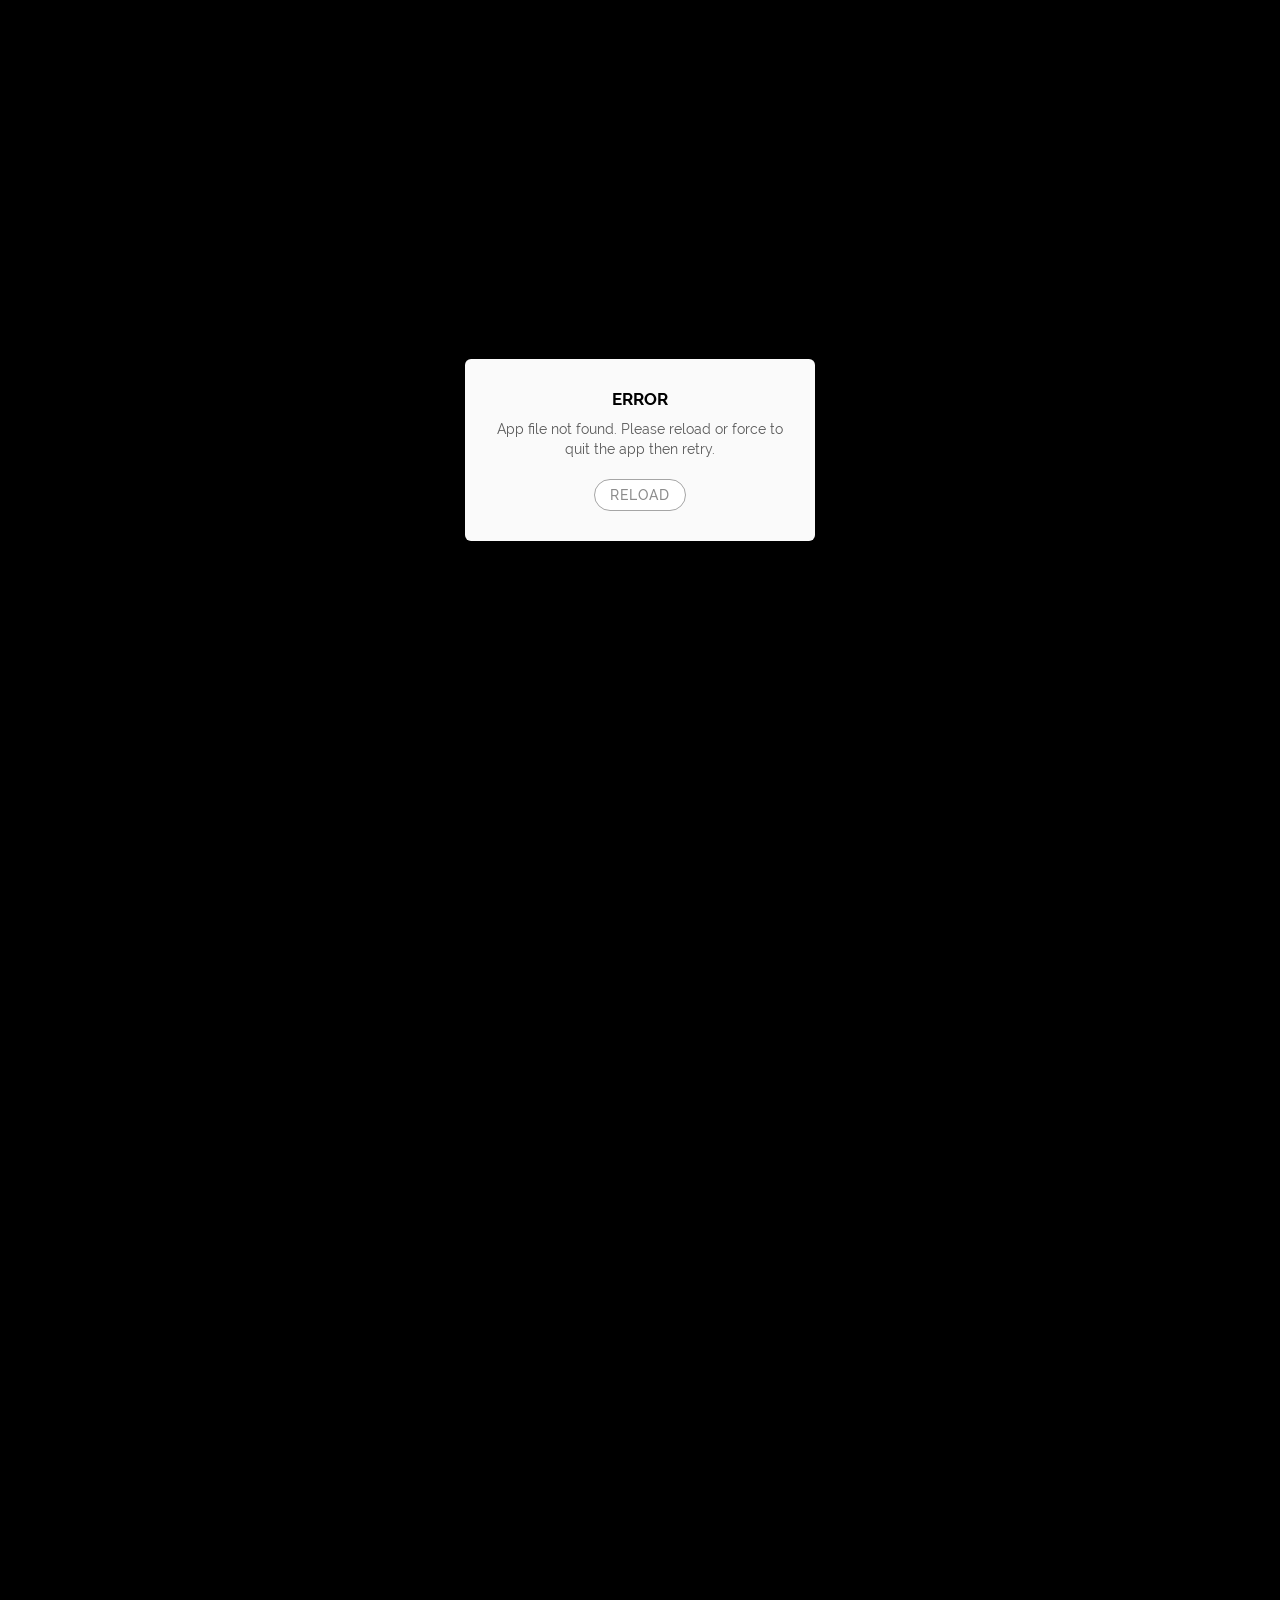
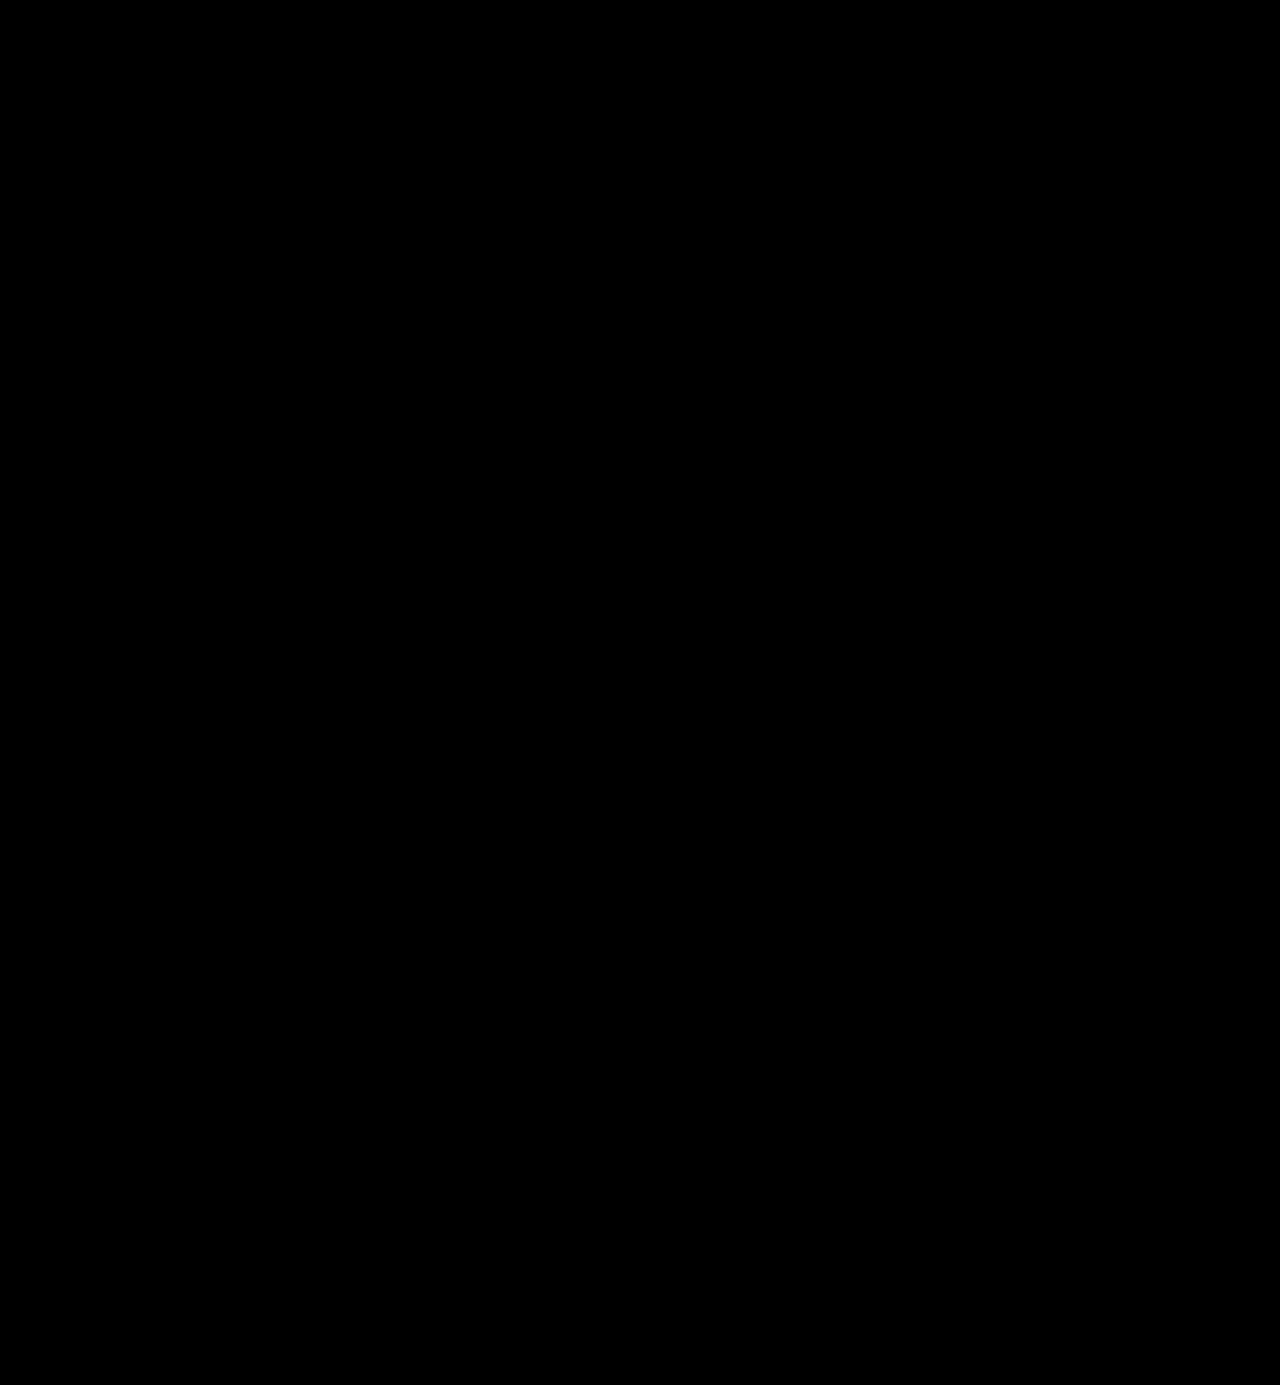
==== app.html @ dc745cc6 "Initial commit" ====
<!DOCTYPE html>
<html lang='en'>

<head>
    <script src='js/libs/analytics.js'></script>
    <meta charset='utf-8'>
    <title>Evadare</title>
    <link rel="icon" href="favicon.ico" type="ico">
    <meta name='author' content='So Far So Good'>
    <meta name='copyright' content='http://www.sofarsogood.fr'>
    <meta name='format-detection' content='telephone=no'>
    <meta name='msapplication-tap-highlight' content='no'>
    <meta name='viewport' content='user-scalable=no,initial-scale=1,minimum-scale=1,width=device-width,height=device-height,viewport-fit=cover'>
    <link rel='stylesheet' type='text/css' href='css/style.min.css'>
</head>

<body class='black'>

    <body>
        <div id='bck-global'></div>
        <div id='app-incredibox'>
            <div id='content' class='noselect'>
                <div id='game'>
                    <div id='box-top'>
                        <div id='box-bt'>
                            <div id='box-bt1'>
                                <div class='bt back' id='bt-back'>
                                    <div class='bck'><svg class='icn-svg'>
                                            <use xlink:href='#ic-close'></use>
                                        </svg></div>
                                    <div class='hitzone'></div>
                                </div>
                                <div class='bt bt-long' id='bt-stop'>
                                    <div class='bck'><svg class='icn-svg'>
                                            <use xlink:href='#ic-reset'></use>
                                        </svg>
                                        <div class='txt'>RESET</div>
                                    </div>
                                    <div class='hitzone'></div>
                                </div>
                                <div class='bt bt-long' id='bt-random'>
                                    <div class='bck'><svg class='icn-svg'>
                                            <use xlink:href='#ic-random'></use>
                                        </svg>
                                        <div class='txt'>AUTO</div>
                                    </div>
                                    <div class='hitzone'></div>
                                </div>
                                <div class='bt bt-long' id='bt-record'>
                                    <div class='bck'><svg class='icn-svg'>
                                            <use xlink:href='#ic-live'></use>
                                        </svg>
                                        <div class='txt'>REC</div>
                                    </div>
                                    <div class='hitzone'></div>
                                </div>
                                <div class='bt right home' id='bt-home'>
                                    <div class='bck'><svg class='icn-svg'>
                                            <use xlink:href='#ic-home'></use>
                                        </svg></div>
                                    <div class='hitzone'></div>
                                </div>
                            </div>
                            <div id='box-bt2'>
                                <div id='box-bt2-bck'></div>
                                <div id='box-bt-bonus'></div>
                                <div id='box-loader-bonus' class='box-loader'></div>
                                <div class='bt tool' id='bt-tool'>
                                    <div class='bck'><svg class='icn-svg'>
                                            <use xlink:href='#ic-burger'></use>
                                        </svg></div>
                                    <div class='hitzone'></div>
                                </div>
                                <div id='bt-clock'>
                                    <div class='center'><svg class='icn-svg icn-gray'>
                                            <use xlink:href='#ic-pause'></use>
                                        </svg></div><canvas id='cnv-clock' width='152' height='152'></canvas>
                                    <div class='hitzone'></div>
                                </div>
                                <div id='cnt-record'><span id='t-spent'></span><span id='t-duration'></span></div>
                            </div>
                        </div>
                    </div>
                    <div id='game-touch'>
                        <div id='box-stage'>
                            <div id='stage-overflow'><canvas id='cnvGame' width='1024' height='400'></canvas></div>
                            <div id='box-polo'></div>
                        </div>
                        <div id='box-video'></div>
                        <div id='fade-video'></div>
                        <div id='box-reading-bar'>
                            <div id='reading-bar'>
                                <div id='reading-block'></div>
                                <div id='reading-buffer'></div>
                                <div id='reading-marker-bonus'></div>
                                <div id='reading-marker'></div>
                            </div>
                        </div>
                        <div id='box-bottom'>
                            <div id='picto-shadow'></div>
                            <div id='box-loader-polo' class='box-loader'></div>
                            <div id='box-picto'></div>
                            <div id='watch-info'>
                                <div id='info-left'><span class='title'></span> <span class='name'></span> <span class='dedi'></span></div>
                                <div id='info-right'>
                                    <div class='stat'></div><span class='date'></span>
                                </div>
                                <div class='bt' id='bt-like'>
                                    <div class='bck'>
                                        <div class='icn-box'><svg class='icn-svg'>
                                                <use xlink:href='#ic-like'></use>
                                            </svg></div>
                                    </div>
                                    <div class='hitzone'></div>
                                </div>
                                <div class='bt bt-long' id='bt-save'>
                                    <div class='bck'><svg class='icn-svg'>
                                            <use xlink:href='#ic-edit'></use>
                                        </svg>
                                        <div class='txt'>SAVE</div>
                                    </div>
                                    <div class='hitzone'></div>
                                </div>
                            </div>
                        </div>
                        <div id='lock-stage'></div>
                    </div>
                </div>
                <div id='lock-pause'>
                    <div id='top-resume'>
                        <div id='bt-resume'><svg class='icn-svg icn-gray'>
                                <use xlink:href='#ic-play'></use>
                            </svg></div>
                    </div>
                </div>
                <div id='home'>
                    <div id='img-bck'></div>
                    <div id='gradient-top'></div>
                    <div id='gradient-bot'></div>
                    <div id='load-box' class='progress-box'>
                        <div class='scale'>
                            <div id='load-bar' class='progress-bar'></div>
                        </div>
                    </div>
                    <div id='img-version'></div>
                    <div id='img-titre'>
                        <div class='scale'></div>
                    </div>
                    <div id='home-bt-play' class='bt'>
                        <div class='bck'><svg class='icn-svg'>
                                <use xlink:href='#ic-play'></use>
                            </svg></div>
                        <div class='hitzone'></div>
                    </div>
                    <div id='home-bt-switch' class='bt bt-haut'>
                        <div class='bck'><svg class='icn-svg'>
                                <use xlink:href='#ic-switch'></use>
                            </svg></div>
                        <div class='txt'>Versions</div>
                        <div class='hitzone'></div>
                    </div>
                    <div id='home-bt-list' class='bt bt-haut hoverLocked'>
                        <div class='bck'><svg class='icn-svg'>
                                <use xlink:href='#ic-mixlist'></use>
                            </svg></div>
                        <div class='txt'>Mixlist</div>
                        <div class='ic-locked'><svg class='icn-svg'>
                                <use xlink:href='#ic-lock'></use>
                            </svg></div>
                        <div class='hitzone'></div>
                        <div class='notif'></div>
                    </div>
                    <div id='home-bt-info' class='bt'>
                        <div class='bck'><svg class='icn-svg'>
                                <use xlink:href='#ic-info'></use>
                            </svg></div>
                        <div class='hitzone'></div>
                    </div>
                    <div id='home-bt-param' class='bt'>
                        <div class='bck'><svg class='icn-svg'>
                                <use xlink:href='#ic-settings'></use>
                            </svg></div>
                        <div class='hitzone'></div>
                    </div>
                    <div id='home-dedicated'></div>
                </div>
                <div id='mixlist'>
                    <div class='bac'></div>
                    <div class='scale'>
                        <div id='poplist'>
                            <div class='tabbox'>
                                <div class='tab icon' id='tab-mixlist'>
                                    <div class='icon'><svg class='icn-svg'>
                                            <use xlink:href='#ic-mixlist-mini'></use>
                                        </svg></div>
                                    <div class='txt'>Mixlist</div>
                                    <div class='notif'></div>
                                </div>
                            </div>
                            <div class='scrollbox'>
                                <div class='scroll filter' id='list-mymix'>
                                    <div class='boxline'></div>
                                    <div class='boxinfo'></div>
                                    <div class='spinner-box spin'><svg class='icn-svg col-version'>
                                            <use xlink:href='#ic-loader'></use>
                                        </svg></div>
                                </div>
                                <div class='scroll filter' id='list-myfav'>
                                    <div class='boxline'></div>
                                    <div class='boxinfo'></div>
                                    <div class='spinner-box spin'><svg class='icn-svg col-version'>
                                            <use xlink:href='#ic-loader'></use>
                                        </svg></div>
                                </div>
                                <div class='scroll' id='list-latest'>
                                    <div class='boxline'></div>
                                    <div class='boxinfo'></div>
                                    <div class='spinner-box spin'><svg class='icn-svg col-version'>
                                            <use xlink:href='#ic-loader'></use>
                                        </svg></div>
                                </div>
                                <div class='scroll filter' id='list-day'>
                                    <div class='boxline'></div>
                                    <div class='boxinfo'></div>
                                    <div class='spinner-box spin'><svg class='icn-svg col-version'>
                                            <use xlink:href='#ic-loader'></use>
                                        </svg></div>
                                </div>
                                <div class='scroll filter' id='list-week'>
                                    <div class='boxline'></div>
                                    <div class='boxinfo'></div>
                                    <div class='spinner-box spin'><svg class='icn-svg col-version'>
                                            <use xlink:href='#ic-loader'></use>
                                        </svg></div>
                                </div>
                                <div class='scroll filter' id='list-month'>
                                    <div class='boxline'></div>
                                    <div class='boxinfo'></div>
                                    <div class='spinner-box spin'><svg class='icn-svg col-version'>
                                            <use xlink:href='#ic-loader'></use>
                                        </svg></div>
                                </div>
                                <div class='scroll filter' id='list-year'>
                                    <div class='boxline'></div>
                                    <div class='boxinfo'></div>
                                    <div class='spinner-box spin'><svg class='icn-svg col-version'>
                                            <use xlink:href='#ic-loader'></use>
                                        </svg></div>
                                </div>
                                <div class='scroll search' id='list-search'>
                                    <div class='boxline'></div>
                                    <div class='boxinfo'></div>
                                    <div class='spinner-box spin'><svg class='icn-svg col-version'>
                                            <use xlink:href='#ic-loader'></use>
                                        </svg></div>
                                </div>
                            </div>
                            <div class='boxfilter' id='searchbox'>
                                <div class='tab-filter'>
                                    <div class='bt-mini color' id='bt-name'>
                                        <div class='txt'>DJ name</div>
                                        <div class='hitzone'></div>
                                    </div>
                                    <div class='bt-mini color' id='bt-title'>
                                        <div class='txt'>Mix title</div>
                                        <div class='hitzone'></div>
                                    </div>
                                    <div class='bt-mini color' id='bt-dedi'>
                                        <div class='txt'>Dedicated to</div>
                                        <div class='hitzone'></div>
                                    </div>
                                </div>
                                <form action='javascript:clickBtSearch()' method='post' target='_self'>
                                    <div class='formline'><input type='text' id='input-search' name='input-search' placeholder='Search for a mix' value='' maxlength='26' autocomplete='off' autocorrect='off' spellcheck='false'></div>
                                    <div class='bt search' id='bt-search'>
                                        <div class='bck'><svg class='icn-svg'>
                                                <use xlink:href='#ic-search'></use>
                                            </svg></div>
                                        <div class='hitzone'></div>
                                    </div><input type='submit' style='visibility:hidden;position:absolute'>
                                </form>
                            </div>
                            <div class='boxfilter' id='top50box'>
                                <div class='tab-filter'>
                                    <div class='bt-mini color' id='bt-day'>
                                        <div class='txt'>Day</div>
                                        <div class='hitzone'></div>
                                    </div>
                                    <div class='bt-mini color' id='bt-week'>
                                        <div class='txt'>Week</div>
                                        <div class='hitzone'></div>
                                    </div>
                                    <div class='bt-mini color' id='bt-month'>
                                        <div class='txt'>Month</div>
                                        <div class='hitzone'></div>
                                    </div>
                                    <div class='bt-mini color' id='bt-year'>
                                        <div class='txt'>Year</div>
                                        <div class='hitzone'></div>
                                    </div>
                                </div>
                            </div>
                            <div class='boxfilter' id='mixlistbox'>
                                <div class='tab-filter'>
                                    <div class='bt-mini color' id='bt-mymix'>
                                        <div class='icn-box'><svg class='icn-svg'>
                                                <use xlink:href='#ic-user-mini'></use>
                                            </svg></div>
                                        <div class='txt'>My mix</div>
                                        <div class='hitzone'></div>
                                        <div class='notif'></div>
                                    </div>
                                    <div class='bt-mini color' id='bt-myfav'>
                                        <div class='icn-box'><svg class='icn-svg'>
                                                <use xlink:href='#ic-rate-mini'></use>
                                            </svg></div>
                                        <div class='txt'>My Fav</div>
                                        <div class='hitzone'></div>
                                    </div>
                                </div>
                            </div>
                        </div>
                    </div>
                </div>
                <div class='box-popup' id='pop-switch'>
                    <div class='bac'></div>
                    <div class='flex'>
                        <div class='scale'>
                            <div class='box'>
                                <div class='pop'>
                                    <div class='container'>
                                        <div class='title'>Enjoy other versions</div>
                                        <div id='sp-select'>
                                            <div class='icon' id='icon1'>
                                                <div class='img'></div>
                                                <div class='txt'></div>
                                                <div class='bul'><svg class='icn-svg'>
                                                        <use xlink:href='#ic-check'></use>
                                                    </svg></div>
                                            </div>
                                            <div class='icon' id='icon2'>
                                                <div class='img'></div>
                                                <div class='txt'></div>
                                                <div class='bul'><svg class='icn-svg'>
                                                        <use xlink:href='#ic-check'></use>
                                                    </svg></div>
                                            </div>
                                            <div class='icon' id='icon3'>
                                                <div class='img'></div>
                                                <div class='txt'></div>
                                                <div class='bul'><svg class='icn-svg'>
                                                        <use xlink:href='#ic-check'></use>
                                                    </svg></div>
                                            </div>
                                        </div>
                                    </div>
                                </div>
                            </div>
                        </div>
                    </div>
                </div>
                <div class='box-popup with-tab' id='pop-info'>
                    <div class='bac'></div>
                    <div class='flex'>
                        <div class='scale'>
                            <div class='box'>
                                <div class='box-tab'>
                                    <div class='tab' id='tab-mod'>Mod Credit</div>
                                    <div class='tab' id='tab-tuto'>Help</div>
                                    <div class='tab' id='tab-credit'>Credits</div>
                                    <div class='tab' id='tab-follow'>Follow</div>
                                </div>
                                <div class='pop' id='pop-mod'><img src='img/popup-album.png' width='600' height='275' class='center'>
                                    <div class='textcenter' id='mod'><b>Thank you for using the template!</b><br> Template made by Artemiy Kopych</div>
                                </div>
                                <div class='pop' id='pop-tuto'>
                                    <div class='container'>
                                        <div class='slideshow'>
                                            <div class='overflow-box'>
                                                <div class='img-box'>
                                                    <div class='img tuto1'><img src='img/info-didac1.png' width='525px' height='280px'>
                                                        <div class='txt-box'>
                                                            <div class='txt'></div>
                                                        </div>
                                                    </div>
                                                    <div class='img tuto2'><img src='img/info-didac2.png' width='525px' height='280px'>
                                                        <div class='txt-box'>
                                                            <div class='txt'></div>
                                                        </div>
                                                    </div>
                                                    <div class='img tuto3'><img src='img/info-didac3.png' width='525px' height='280px'>
                                                        <div class='txt-box'>
                                                            <div class='txt'></div>
                                                        </div>
                                                    </div>
                                                    <div class='img tuto4'><img src='img/info-didac4.png' width='525px' height='280px'>
                                                        <div class='txt-box'>
                                                            <div class='txt'></div>
                                                        </div>
                                                    </div>
                                                    <div class='img tuto5'><img src='img/info-didac5.png' width='525px' height='280px'>
                                                        <div class='txt-box'>
                                                            <div class='txt'></div>
                                                        </div>
                                                    </div>
                                                    <div class='clear'></div>
                                                </div>
                                            </div>
                                            <div class='nav-box'>
                                                <div class='bt'>
                                                    <div class='bck'><svg class='icn-svg'>
                                                            <use xlink:href='#ic-navl'></use>
                                                        </svg></div>
                                                    <div class='hitzone'></div>
                                                </div>
                                                <div class='bt'>
                                                    <div class='bck'><svg class='icn-svg'>
                                                            <use xlink:href='#ic-navr'></use>
                                                        </svg></div>
                                                    <div class='hitzone'></div>
                                                </div>
                                            </div>
                                        </div>
                                    </div>
                                </div>
                                <div class='pop' id='pop-credit'>
                                    <div class='container'>
                                        <div class='logo'></div>
                                        <div class='text' id='copy'>Created by SO FAR SO GOOD<br>Copyright © 2019 SO FAR SO GOOD. All rights reserved.</div>
                                        <hr>
                                        <div class='text moyen' id='team'>Allan Durand: Director, code &amp; animation<br>Romain Delambily: Design &amp; illustration<br>Incredible Polo: Music &amp; sound design</div>
                                        <hr>
                                        <div class='bt-mini light bt-ic' id='bt-feedback'>
                                            <div class='icn-box'><svg class='icn-svg'>
                                                    <use xlink:href='#ic-mail'></use>
                                                </svg></div>
                                            <div class='txt'>Feedback</div>
                                            <div class='hitzone'></div>
                                        </div>
                                        <div class='bt-mini light bt-ic' id='bt-faq'>
                                            <div class='icn-box'><svg class='icn-svg'>
                                                    <use xlink:href='#ic-help'></use>
                                                </svg></div>
                                            <div class='txt'>FAQ</div>
                                            <div class='hitzone'></div>
                                        </div>
                                        <div class='bt-mini light bt-ic' id='bt-rating'>
                                            <div class='icn-box'><svg class='icn-svg'>
                                                    <use xlink:href='#ic-rate'></use>
                                                </svg></div>
                                            <div class='txt'>Rating</div>
                                            <div class='hitzone'></div>
                                        </div>
                                    </div>
                                </div>
                                <div class='pop' id='pop-follow'>
                                    <div class='container'>
                                        <div class='title' id='git'>Get in touch</div>
                                        <div class='btbox'>
                                            <div class='bt facebook color'>
                                                <div class='bck'><svg class='icn-svg'>
                                                        <use xlink:href='#ic-facebook'></use>
                                                    </svg></div>
                                                <div class='hitzone'></div>
                                            </div>
                                            <div class='bt twitter color'>
                                                <div class='bck'><svg class='icn-svg'>
                                                        <use xlink:href='#ic-twitter'></use>
                                                    </svg></div>
                                                <div class='hitzone'></div>
                                            </div>
                                            <div class='bt instagram color'>
                                                <div class='bck'><svg class='icn-svg'>
                                                        <use xlink:href='#ic-instagram'></use>
                                                    </svg></div>
                                                <div class='hitzone'></div>
                                            </div>
                                            <div class='bt youtube color'>
                                                <div class='bck'><svg class='icn-svg'>
                                                        <use xlink:href='#ic-youtube'></use>
                                                    </svg></div>
                                                <div class='hitzone'></div>
                                            </div>
                                            <div class='bt tumblr color'>
                                                <div class='bck'><svg class='icn-svg'>
                                                        <use xlink:href='#ic-tumblr'></use>
                                                    </svg></div>
                                                <div class='hitzone'></div>
                                            </div>
                                        </div>
                                        <hr>
                                        <div class='title' id='shop'>Shop</div>
                                        <div id='img-shop'><img src='img/shop-img.png' width='525' height='180'></div>
                                    </div>
                                </div>
                            </div>
                        </div>
                    </div>
                </div>
                <div class='box-popup with-tab' id='pop-param'>
                    <div class='bac'></div>
                    <div class='flex'>
                        <div class='scale'>
                            <div class='box'>
                                <div class='box-tab'>
                                    <div class='tab' id='tab-language'>Language</div>
                                    <div class='tab' id='tab-setting'>Settings</div>
                                </div>
                                <div class='pop' id='pop-language'>
                                    <div class='container'>
                                        <div class='box-lang'></div>
                                    </div>
                                </div>
                                <div class='pop' id='pop-setting'>
                                    <div class='container'>
                                        <div class='paramline' id='param-dark'><span class='label'>Dark mode</span>
                                            <div class='bt-mini bt-onoff hoverLocked'>
                                                <div class='slider'></div>
                                                <div class='ic-locked'><svg class='icn-svg'>
                                                        <use xlink:href='#ic-lock'></use>
                                                    </svg></div>
                                                <div class='hitzone'></div>
                                            </div>
                                        </div>
                                        <hr>
                                        <div class='paramline' id='param-safe'><span class='label'>Safe mode (parental control)</span> <span class='ic-info'><svg class='icn-svg'>
                                                    <use xlink:href='#ic-help'></use>
                                                </svg>
                                                <div class='hitzone'></div>
                                            </span>
                                            <div class='bt-mini bt-onoff hoverLocked'>
                                                <div class='slider'></div>
                                                <div class='ic-locked'><svg class='icn-svg'>
                                                        <use xlink:href='#ic-lock'></use>
                                                    </svg></div>
                                                <div class='hitzone'></div>
                                            </div>
                                        </div>
                                        <hr>
                                        <div class='paramline' id='param-reset'><span class='label'>Reset bonuses progression</span> <span class='ic-info'><svg class='icn-svg'>
                                                    <use xlink:href='#ic-help'></use>
                                                </svg>
                                                <div class='hitzone'></div>
                                            </span>
                                            <div class='bt-mini light hoverLocked'>
                                                <div class='txt'>Reset</div>
                                                <div class='ic-locked'><svg class='icn-svg'>
                                                        <use xlink:href='#ic-lock'></use>
                                                    </svg></div>
                                                <div class='hitzone'></div>
                                            </div>
                                        </div>
                                        <hr>
                                        <div class='paramline' id='param-recover'><span class='label'>Recover all mixes</span> <span class='ic-info'><svg class='icn-svg'>
                                                    <use xlink:href='#ic-help'></use>
                                                </svg>
                                                <div class='hitzone'></div>
                                            </span>
                                            <div class='bt-mini light hoverLocked'>
                                                <div class='txt'>Recover</div>
                                                <div class='ic-locked'><svg class='icn-svg'>
                                                        <use xlink:href='#ic-lock'></use>
                                                    </svg></div>
                                                <div class='hitzone'></div>
                                            </div>
                                        </div>
                                        <hr>
                                        <div class='text mini'>Version 0.5.7</div>
                                    </div>
                                </div>
                            </div>
                        </div>
                    </div>
                </div>
                <div class='box-popup' id='pop-popup'>
                    <div class='bac'></div>
                    <div class='flex'>
                        <div class='scale'>
                            <div class='box'>
                                <div class='pop'><span class='icon'><svg class='icn-svg'>
                                            <use xlink:href='#ic-close'></use>
                                        </svg></span>
                                    <div class='container'>
                                        <div class='title'></div>
                                        <div class='text'></div>
                                        <div class='content'></div>
                                    </div>
                                </div>
                            </div>
                        </div>
                    </div>
                </div>
            </div>
            <div class='box-popup' id='pop-dialog'>
                <div class='bac'></div>
                <div class='flex'>
                    <div class='scale'>
                        <div class='box'>
                            <div class='pop'>
                                <div class='container'>
                                    <div class='title'>TITLE</div>
                                    <div class='text'>Text</div>
                                    <div class='content'></div>
                                </div>
                            </div>
                        </div>
                    </div>
                </div>
            </div>
        </div>
        <div id='lock-all'></div>
        <div id='fade-all' class='fadeIn'></div>
        <script src='cordova.js'></script>
        <script src='js/libs/SocialSharing.js'></script>
        <script src='js/libs/jquery.js'></script>
        <script src='js/libs/TweenMax.min.js'></script>
        <script src='js/libs/EasePack.min.js'></script>
        <script src='js/libs/ScrollToPlugin.min.js'></script>
        <script src='js/libs/Raf.js'></script>
        <script src='js/main.min.js'></script><svg aria-hidden='true' style='position: absolute; width: 0; height: 0; overflow: hidden;' version='1.1' xmlns='http://www.w3.org/2000/svg' xmlns:xlink='http://www.w3.org/1999/xlink'>
            <defs>
                <symbol id='ic-schools' viewBox='0 0 32 32'>
                    <path d='M26.133 18.827c0.183-0.249 0.294-0.563 0.294-0.901 0-0.009-0-0.019-0-0.028l0 0.001c0.001-0.021 0.002-0.046 0.002-0.070 0-0.414-0.186-0.784-0.48-1.032l-0.002-0.002v-2.613c0-0.218-0.177-0.395-0.395-0.395v0h-8.192c-0.394 0.142-0.848 0.224-1.322 0.224-0.013 0-0.027-0-0.040-0h0.002c-1.237 0-2.24-0.469-2.24-1.067s1.003-1.067 2.24-1.067c0.009-0 0.019-0 0.030-0 0.476 0 0.934 0.080 1.36 0.228l-0.029-0.009h8.16c0.005 0.001 0.011 0.002 0.017 0.002 0.050 0 0.091-0.041 0.091-0.091 0-0.041-0.027-0.075-0.064-0.087l-0.001-0-9.168-4.267c-0.116-0.056-0.251-0.088-0.395-0.088s-0.279 0.032-0.4 0.090l0.006-0.002-10.757 5.045c-0.106 0.044-0.179 0.147-0.179 0.267s0.073 0.223 0.177 0.266l0.002 0.001 10.757 5.045c0.116 0.056 0.251 0.088 0.395 0.088s0.279-0.032 0.4-0.090l-0.006 0.002 8.891-4.171v2.667c-0.327 0.239-0.537 0.622-0.537 1.054 0 0.037 0.002 0.073 0.004 0.108l-0-0.005c-0 0.012-0.001 0.025-0.001 0.039 0 0.343 0.119 0.659 0.317 0.908l-0.002-0.003c-0.37 0.491-0.597 1.109-0.608 1.779l-0 0.003c-0.001 0.016-0.002 0.035-0.002 0.053 0 0.391 0.316 0.707 0.706 0.709h0.902c0.388-0.002 0.701-0.316 0.701-0.704 0-0.021-0.001-0.041-0.003-0.061l0 0.003c0-0.003 0-0.007 0-0.010 0-0.689-0.237-1.324-0.634-1.825l0.005 0.006z'></path>
                    <path d='M15.728 20.549l-5.973-2.805v4.656c1.717 1.308 3.886 2.106 6.239 2.133l0.006 0c2.36-0.028 4.528-0.825 6.271-2.152l-0.026 0.019v-4.656l-5.973 2.805c-0.080 0.038-0.173 0.060-0.272 0.060s-0.192-0.022-0.276-0.062l0.004 0.002z'></path>
                </symbol>
                <symbol id='ic-signout' viewBox='0 0 32 32'>
                    <path d='M9.867 14.192c0.442 0 0.8-0.358 0.8-0.8v0-3.792h6.453c0.442 0 0.8-0.358 0.8-0.8s-0.358-0.8-0.8-0.8v0h-7.248c-0 0-0.001 0-0.002 0-0.22 0-0.42 0.090-0.564 0.235l-0 0c-0.148 0.141-0.24 0.34-0.24 0.56 0 0.004 0 0.007 0 0.011v-0.001 4.587c0 0.442 0.358 0.8 0.8 0.8v0z'></path>
                    <path d='M17.125 22.4h-6.459v-3.787c0-0.442-0.358-0.8-0.8-0.8s-0.8 0.358-0.8 0.8v0 4.587c0 0 0 0.001 0 0.002 0 0.22 0.090 0.42 0.235 0.564l0 0c0.141 0.145 0.337 0.235 0.555 0.235 0.004 0 0.007-0 0.011-0h7.253c0.442 0 0.8-0.358 0.8-0.8s-0.358-0.8-0.8-0.8v0z'></path>
                    <path d='M25.067 15.499l-4.267-2.667c-0.086-0.053-0.19-0.084-0.301-0.084s-0.215 0.031-0.304 0.086l0.003-0.001c-0.183 0.103-0.304 0.296-0.304 0.517 0 0.006 0 0.011 0 0.017l-0-0.001v1.867h-6.059c-0.442 0-0.8 0.358-0.8 0.8s0.358 0.8 0.8 0.8v0h6.075v1.835c-0 0.003-0 0.006-0 0.010 0 0.223 0.121 0.418 0.301 0.522l0.003 0.002c0.083 0.044 0.181 0.069 0.285 0.069 0.001 0 0.002 0 0.004 0h-0c0.006 0 0.013 0 0.020 0 0.102 0 0.198-0.026 0.282-0.071l-0.003 0.002 4.267-2.667c0.171-0.107 0.282-0.294 0.283-0.507v-0c0-0.008 0.001-0.017 0.001-0.026 0-0.212-0.112-0.398-0.281-0.501l-0.003-0.001z'></path>
                </symbol>
                <symbol id='ic-news' viewBox='0 0 32 32'>
                    <path d='M20.8 6.533c-0.066-0.225-0.27-0.387-0.513-0.387-0.123 0-0.236 0.041-0.326 0.111l0.001-0.001-7.163 5.445 2.133 7.883 8.928 1.067c0.020 0.003 0.043 0.004 0.066 0.004 0.295 0 0.533-0.239 0.533-0.533 0-0.049-0.007-0.096-0.019-0.141l0.001 0.004z'></path>
                    <path d='M25.328 12.501c-0.266-0.97-0.937-1.747-1.814-2.152l-0.021-0.008 1.339 4.96c0.384-0.535 0.614-1.202 0.614-1.924 0-0.312-0.043-0.613-0.123-0.9l0.006 0.023z'></path>
                    <path d='M12.347 20.267l1.067-0.283-2.133-7.877-3.456 0.933c-0.914 0.255-1.573 1.080-1.573 2.058 0 0.192 0.025 0.377 0.073 0.554l-0.003-0.015-0.613 0.165 1.013 3.733 0.613-0.165v0.037c0.253 0.916 1.079 1.577 2.060 1.577 0.197 0 0.388-0.027 0.569-0.077l-0.015 0.004c0.496 1.547 1.435 4.043 2.475 4.64 0.047 0.035 0.107 0.056 0.171 0.056 0.015 0 0.029-0.001 0.044-0.003l-0.002 0 2.475-0.667c0.097-0.024 0.167-0.11 0.167-0.212 0-0.056-0.021-0.107-0.055-0.145l0 0c-1.099-1.251-2.057-2.669-2.823-4.2l-0.052-0.115z'></path>
                </symbol>
                <symbol id='ic-fullscreen-on' viewBox='0 0 32 32'>
                    <path d='M22.4 9.6v0 3.792c0 0.442 0.358 0.8 0.8 0.8s0.8-0.358 0.8-0.8v0-4.592c-0.001-0.221-0.090-0.42-0.235-0.565l0 0c-0.145-0.144-0.345-0.234-0.565-0.235h-4.592c-0.442 0-0.8 0.358-0.8 0.8s0.358 0.8 0.8 0.8v0z'></path>
                    <path d='M9.6 9.6h3.792c0.442 0 0.8-0.358 0.8-0.8s-0.358-0.8-0.8-0.8v0h-4.592c-0.221 0.001-0.42 0.090-0.565 0.235l0-0c-0.144 0.145-0.234 0.345-0.235 0.565v4.592c0 0.442 0.358 0.8 0.8 0.8s0.8-0.358 0.8-0.8v0z'></path>
                    <path d='M9.6 22.4v0-3.792c0-0.442-0.358-0.8-0.8-0.8s-0.8 0.358-0.8 0.8v0 4.592c0.001 0.221 0.090 0.42 0.235 0.565l-0-0c0.145 0.144 0.345 0.234 0.565 0.235h4.592c0.442 0 0.8-0.358 0.8-0.8s-0.358-0.8-0.8-0.8v0z'></path>
                    <path d='M22.4 22.4h-3.792c-0.442 0-0.8 0.358-0.8 0.8s0.358 0.8 0.8 0.8v0h4.592c0.221-0.001 0.42-0.090 0.565-0.235l-0 0c0.144-0.145 0.234-0.345 0.235-0.565v-4.592c0-0.442-0.358-0.8-0.8-0.8s-0.8 0.358-0.8 0.8v0z'></path>
                </symbol>
                <symbol id='ic-lock' viewBox='0 0 32 32'>
                    <path d='M21.579 13.333h-1.28v-2.453c0-1.968-1.877-4.112-4.347-4.16-2.317 0.044-4.196 1.86-4.341 4.147l-0.001 0.013v2.453h-1.189c-0.010-0-0.021-0.001-0.033-0.001-0.571 0-1.035 0.463-1.035 1.035 0 0.011 0 0.023 0.001 0.034l-0-0.002v7.909c-0 0.010-0.001 0.021-0.001 0.032 0 0.571 0.463 1.035 1.035 1.035 0.011 0 0.023-0 0.034-0.001l-0.002 0h11.157c0.010 0 0.021 0 0.032 0 0.571 0 1.035-0.463 1.035-1.035 0-0.011-0-0.023-0.001-0.034l0 0.002v-7.861c0.001-0.014 0.001-0.031 0.001-0.048 0-0.589-0.478-1.067-1.067-1.067-0 0-0.001 0-0.001 0h0zM13.211 10.928c0.112-1.427 1.298-2.542 2.744-2.542s2.632 1.115 2.743 2.533l0.001 0.010v2.464h-5.488z'></path>
                </symbol>
                <symbol id='ic-apple' viewBox='0 0 32 32'>
                    <path d='M20.603 14.997c0.020-1.423 0.776-2.665 1.903-3.366l0.017-0.010c-0.734-1.033-1.91-1.711-3.247-1.755l-0.007-0c-1.371-0.144-2.699 0.8-3.392 0.8s-1.787-0.8-2.944-0.779c-1.562 0.052-2.91 0.924-3.631 2.197l-0.011 0.022c-1.6 2.725-0.4 6.725 1.109 8.923 0.752 1.067 1.637 2.283 2.789 2.24s1.557-0.715 2.923-0.715 1.744 0.715 2.928 0.688 1.973-1.067 2.704-2.171c0.516-0.72 0.938-1.554 1.22-2.449l0.017-0.063c-1.404-0.601-2.372-1.968-2.379-3.562v-0.001z'></path>
                    <path d='M18.373 8.421c0.574-0.681 0.923-1.568 0.923-2.537 0-0.106-0.004-0.21-0.012-0.314l0.001 0.014c-1.048 0.112-1.963 0.609-2.615 1.345l-0.004 0.004c-0.582 0.655-0.937 1.523-0.937 2.473 0 0.091 0.003 0.18 0.010 0.269l-0.001-0.012c0.011 0 0.025 0 0.038 0 1.046 0 1.98-0.482 2.591-1.237l0.005-0.006z'></path>
                </symbol>
                <symbol id='ic-at' viewBox='0 0 32 32'>
                    <path d='M15.765 8.133c-4.266 0.006-7.722 3.466-7.722 7.733 0 4.271 3.462 7.733 7.733 7.733 1.156 0 2.252-0.253 3.237-0.708l-0.048 0.020c0.277-0.136 0.464-0.416 0.464-0.739 0-0.133-0.032-0.258-0.087-0.369l0.002 0.005c-0.138-0.279-0.421-0.467-0.748-0.467-0.132 0-0.256 0.031-0.367 0.085l0.005-0.002c-0.643 0.217-1.383 0.343-2.153 0.343-0.108 0-0.214-0.002-0.321-0.007l0.015 0.001c-0.029 0.001-0.063 0.001-0.097 0.001-3.187 0-5.771-2.584-5.771-5.771 0-0.034 0-0.068 0.001-0.102l-0 0.005c-0.001-0.029-0.001-0.063-0.001-0.097 0-3.187 2.584-5.771 5.771-5.771 0.034 0 0.068 0 0.102 0.001l-0.005-0c0.033-0.001 0.073-0.001 0.112-0.001 3.187 0 5.771 2.584 5.771 5.771 0 0.025-0 0.050-0 0.074l0-0.004c-0.032 0.581-0.123 1.744-0.725 2.171-0.306 0.199-0.68 0.317-1.081 0.317-0.196 0-0.386-0.028-0.565-0.081l0.014 0.004c-0.667-0.16-1.067-0.832-0.917-1.973l0.373-2.853c0.002-0.025 0.003-0.054 0.003-0.083 0-0.441-0.281-0.815-0.674-0.955l-0.007-0.002c-0.447-0.153-0.961-0.241-1.496-0.241-0.037 0-0.073 0-0.109 0.001l0.005-0c-2.768-0.080-4.469 2.395-4.395 4.741-0.001 0.021-0.001 0.045-0.001 0.070 0 1.286 1.032 2.331 2.314 2.352l0.002 0c0.038 0.002 0.082 0.003 0.127 0.003 1.028 0 1.918-0.592 2.346-1.454l0.007-0.015c0.224 1.025 1.015 1.818 2.020 2.045l0.018 0.003c0.332 0.099 0.713 0.155 1.107 0.155 0.433 0 0.851-0.069 1.242-0.195l-0.028 0.008c1.024-0.299 2.24-1.477 2.24-4.016 0 0 0-0 0-0 0-4.263-3.45-7.721-7.711-7.733h-0.001zM16.576 15.696c-0.341 0.912-0.928 1.824-1.637 1.851s-0.955-0.192-0.976-0.917c-0.048-1.483 0.971-2.736 2.251-2.763 0.068-0.007 0.147-0.011 0.227-0.011s0.159 0.004 0.237 0.011l-0.010-0.001c0.101 0 0.272 0.101 0.267 0.213-0.037 0.59-0.165 1.141-0.37 1.652l0.013-0.036z'></path>
                </symbol>
                <symbol id='ic-burger' viewBox='0 0 32 32'>
                    <path d='M20.88 12.267h-9.76c-0.442 0-0.8-0.358-0.8-0.8s0.358-0.8 0.8-0.8v0h9.76c0.442 0 0.8 0.358 0.8 0.8s-0.358 0.8-0.8 0.8v0z'></path>
                    <path d='M20.88 16.8h-9.76c-0.442 0-0.8-0.358-0.8-0.8s0.358-0.8 0.8-0.8v0h9.76c0.442 0 0.8 0.358 0.8 0.8s-0.358 0.8-0.8 0.8v0z'></path>
                    <path d='M20.88 21.333h-9.76c-0.442 0-0.8-0.358-0.8-0.8s0.358-0.8 0.8-0.8v0h9.76c0.442 0 0.8 0.358 0.8 0.8s-0.358 0.8-0.8 0.8v0z'></path>
                </symbol>
                <symbol id='ic-check' viewBox='0 0 32 32'>
                    <path d='M16 21.867c0.133-0.277 3.365-6.88 7.003-10.283 0.199-0.183 0.326-0.441 0.336-0.729l0-0.002c-0.003-0.587-0.48-1.061-1.067-1.061-0.268 0-0.513 0.099-0.7 0.262l0.001-0.001c-2.779 2.592-5.264 6.773-6.496 9.067l-0.315 0.576-0.48-0.496-4.384-4.24c-0.186-0.181-0.441-0.293-0.722-0.293-0.003 0-0.006 0-0.009 0h0c-0.008-0-0.018-0-0.027-0-0.574 0-1.040 0.466-1.040 1.040 0 0.009 0 0.019 0 0.028l-0-0.001c0.003 0.29 0.125 0.55 0.32 0.736l0 0 5.867 5.691c0.19 0.181 0.447 0.292 0.73 0.293h0c0.027 0.002 0.059 0.004 0.091 0.004s0.063-0.001 0.095-0.004l-0.004 0c0.354-0.055 0.646-0.276 0.797-0.58l0.003-0.006z'></path>
                </symbol>
                <symbol id='ic-close' viewBox='0 0 32 32'>
                    <path d='M21.333 20.021l-4.037-4.021 4.005-4.021c0.168-0.165 0.273-0.394 0.273-0.648s-0.104-0.483-0.272-0.648l-0-0c-0.166-0.168-0.396-0.272-0.651-0.272h-0c-0.001 0-0.002 0-0.002 0-0.252 0-0.48 0.104-0.643 0.272l-0 0-4.005 4.016-4.032-4.032c-0.167-0.165-0.396-0.267-0.649-0.267-0.001 0-0.001 0-0.002 0h0c-0.253 0.001-0.483 0.102-0.651 0.267l0-0c-0.166 0.167-0.268 0.397-0.268 0.651s0.103 0.484 0.269 0.651l4.032 4.032-4 4.021c-0.163 0.166-0.263 0.394-0.263 0.645 0 0.506 0.408 0.918 0.913 0.923h0c0.004 0 0.010 0 0.015 0 0.247 0 0.471-0.098 0.636-0.256l-0 0 4-4.032 4.032 4.032c0.167 0.166 0.397 0.268 0.651 0.268 0.51 0 0.924-0.414 0.924-0.924 0-0.256-0.105-0.489-0.273-0.656l-0-0z'></path>
                </symbol>
                <symbol id='ic-copy' viewBox='0 0 32 32'>
                    <path d='M18.133 11.467h-9.067c-0.442 0-0.8 0.358-0.8 0.8v0 11.2c0 0.442 0.358 0.8 0.8 0.8v0h9.067c0.442 0 0.8-0.358 0.8-0.8v0-11.2c0-0.442-0.358-0.8-0.8-0.8v0zM17.333 22.667h-7.467v-9.6h7.467z'></path>
                    <path d='M22.933 7.733h-9.067c-0.442 0-0.8 0.358-0.8 0.8v0 0.8h9.067v9.6h-1.067v1.6h1.867c0.442 0 0.8-0.358 0.8-0.8v0-11.2c0-0.442-0.358-0.8-0.8-0.8v0z'></path>
                </symbol>
                <symbol id='ic-downcloud' viewBox='0 0 32 32'>
                    <path d='M19.227 20.437l-0.533 0.533-1.893 1.899v-5.867h-1.6v5.867l-2.4-2.432c-0.145-0.143-0.345-0.232-0.565-0.232s-0.42 0.088-0.565 0.232l0-0c-0.145 0.146-0.234 0.346-0.234 0.568s0.090 0.422 0.234 0.568l3.792 3.792c0.139 0.138 0.328 0.227 0.537 0.235l0.002 0c0 0 0.001 0 0.002 0 0.22 0 0.42-0.090 0.564-0.235l3.792-3.792c0.145-0.146 0.234-0.346 0.234-0.568s-0.090-0.422-0.234-0.568l0 0c-0.145-0.143-0.345-0.232-0.565-0.232s-0.42 0.088-0.565 0.232l0-0z'></path>
                    <path d='M22.304 12.336v0c0-0.123 0-0.245 0-0.373-0.003-3.070-2.492-5.557-5.563-5.557-2.141 0-3.999 1.21-4.929 2.983l-0.015 0.031c-0.177-0.027-0.383-0.044-0.593-0.048l-0.004-0c-2.251 0-4.077 1.824-4.080 4.074v0c0 2.256 1.829 3.547 4.080 3.547h4v-3.808c0-0.442 0.358-0.8 0.8-0.8s0.8 0.358 0.8 0.8v0 3.808h5.504c1.435 0 2.597-0.629 2.597-2.059 0-1.434-1.163-2.597-2.597-2.597v0z'></path>
                </symbol>
                <symbol id='ic-download' viewBox='0 0 32 32'>
                    <path d='M13.968 18.027v0l1.429 1.424c0.154 0.155 0.367 0.251 0.603 0.251s0.449-0.096 0.603-0.251l0-0 1.429-1.424 3.989-3.989c0.155-0.156 0.25-0.371 0.251-0.608v-0c0-0.001 0-0.001 0-0.002 0-0.474-0.384-0.859-0.859-0.859-0.24 0-0.457 0.099-0.613 0.258l-0 0-0.533 0.571-3.413 3.387v-9.067c0-0.471-0.382-0.853-0.853-0.853s-0.853 0.382-0.853 0.853v0 9.067l-3.947-3.957c-0.155-0.153-0.368-0.247-0.603-0.247-0.471 0-0.854 0.379-0.859 0.849v0c0 0.237 0.096 0.452 0.251 0.608l-0-0z'></path>
                    <path d='M21.536 21.6h-11.072c-0.442 0-0.8 0.358-0.8 0.8s0.358 0.8 0.8 0.8v0h11.072c0.442 0 0.8-0.358 0.8-0.8s-0.358-0.8-0.8-0.8v0z'></path>
                </symbol>
                <symbol id='ic-edit' viewBox='0 0 32 32'>
                    <path d='M9.6 12.267h8.8l0.533-1.6h-9.333c-0.442 0-0.8 0.358-0.8 0.8s0.358 0.8 0.8 0.8v0z'></path>
                    <path d='M9.6 16.8h7.328l0.533-1.6h-7.861c-0.442 0-0.8 0.358-0.8 0.8s0.358 0.8 0.8 0.8v0z'></path>
                    <path d='M9.515 19.733c-0.442 0-0.8 0.358-0.8 0.8s0.358 0.8 0.8 0.8v0h5.952l0.533-1.6h-6.485z'></path>
                    <path d='M24.533 11.733l0.613-1.867c0.017-0.049 0.026-0.106 0.026-0.165 0-0.235-0.152-0.435-0.364-0.506l-0.004-0.001-2.325-0.763c-0.049-0.017-0.106-0.026-0.165-0.026-0.235 0-0.435 0.152-0.506 0.364l-0.001 0.004-0.619 1.893z'></path>
                    <path d='M20.523 12.683l-2.965 9.067c-0.018 0.051-0.029 0.111-0.029 0.172 0 0.016 0.001 0.032 0.002 0.048l-0-0.002 0.56 3.611c0.001 0.032 0.027 0.057 0.059 0.057 0.020 0 0.037-0.010 0.048-0.025l0-0 2.603-2.587c0.049-0.053 0.087-0.118 0.111-0.188l0.001-0.004 2.965-9.067z'></path>
                </symbol>
                <symbol id='ic-exclusive' viewBox='0 0 32 32'>
                    <path d='M21.536 20.709h-11.072c-0.442 0-0.8 0.358-0.8 0.8s0.358 0.8 0.8 0.8v0h11.072c0.442 0 0.8-0.358 0.8-0.8s-0.358-0.8-0.8-0.8v0z'></path>
                    <path d='M10.667 18.133h10.763c0.005 0 0.010 0 0.016 0 0.392 0 0.724-0.255 0.841-0.607l0.002-0.006 1.797-6.064c0.003-0.011 0.005-0.024 0.005-0.037 0-0.082-0.067-0.149-0.149-0.149-0.032 0-0.061 0.010-0.085 0.027l0-0-5.221 3.568-2.448-7.467c-0.023-0.058-0.079-0.098-0.144-0.098s-0.121 0.040-0.144 0.097l-0 0.001-2.443 7.467-5.221-3.568c-0.024-0.016-0.053-0.026-0.085-0.026-0.082 0-0.149 0.067-0.149 0.149 0 0.013 0.002 0.026 0.005 0.038l-0-0.001 1.797 6.064c0.118 0.359 0.451 0.614 0.843 0.614 0.008 0 0.015-0 0.023-0l-0.001 0z'></path>
                </symbol>
                <symbol id='ic-external' viewBox='0 0 32 32'>
                    <path d='M24 8.8c0-0.442-0.358-0.8-0.8-0.8v0h-5.333c-0.222 0.001-0.424 0.090-0.571 0.235l0-0c-0.141 0.145-0.227 0.343-0.227 0.561 0 0.431 0.339 0.783 0.764 0.804l0.002 0h3.435l-2.133 2.133h0.331c0.442 0 0.8 0.358 0.8 0.8v0 0.331l2.133-2.133v3.435c0 0.442 0.358 0.8 0.8 0.8s0.8-0.358 0.8-0.8v0-3.499z'></path>
                    <path d='M18.245 14.885l-3.28 3.28c-0.142 0.133-0.334 0.215-0.545 0.215-0.442 0-0.8-0.358-0.8-0.8 0-0.211 0.082-0.403 0.215-0.546l-0 0 5.301-5.301h-9.803c-0.442 0-0.8 0.358-0.8 0.8v0 10.133c0 0.442 0.358 0.8 0.8 0.8v0h10.133c0.442 0 0.8-0.358 0.8-0.8v0-9.803l-2.021 2.021z'></path>
                </symbol>
                <symbol id='ic-eye' viewBox='0 0 32 32'>
                    <path d='M23.931 15.739c-1.851-3.285-4.8-5.248-7.931-5.248s-6.080 1.963-7.931 5.248c-0.045 0.076-0.071 0.168-0.071 0.267s0.027 0.19 0.073 0.269l-0.001-0.003c1.851 3.285 4.8 5.248 7.931 5.248s6.080-1.963 7.931-5.248c0.045-0.076 0.071-0.168 0.071-0.267s-0.027-0.19-0.073-0.269l0.001 0.003zM16 18.597c-1.437 0-2.603-1.165-2.603-2.603s1.165-2.603 2.603-2.603c1.437 0 2.603 1.165 2.603 2.603 0 0.002 0 0.004 0 0.006v-0c-0.003 1.435-1.167 2.597-2.603 2.597 0 0 0 0 0 0v0z'></path>
                </symbol>
                <symbol id='ic-facebook' viewBox='0 0 32 32'>
                    <path d='M19.867 16.592h-3.013v7.408h-2.853v-7.408h-1.995v-2.848h1.995v-2.315c0-1.787 1.301-3.429 3.963-3.429 0.686 0 1.363 0.037 2.029 0.109l-0.083-0.007v2.491h-1.835c-0.96 0-1.221 0.443-1.221 1.179v1.979h3.141z'></path>
                </symbol>
                <symbol id='ic-fan' viewBox='0 0 32 32'>
                    <path d='M23.312 12.757h-4.171c-0.661 0-0.448-0.288-0.448-0.288 0.282-0.509 0.543-1.105 0.751-1.726l0.022-0.077c0.21-0.512 0.331-1.106 0.331-1.728 0-0.671-0.142-1.309-0.396-1.886l0.012 0.030s-0.448-0.997-1.264-0.901-0.672 0.971-0.672 0.971c-0.001 0.633-0.094 1.244-0.268 1.821l0.012-0.045c-0.158 0.567-0.417 1.061-0.758 1.485l0.006-0.008c-0.533 0.661-1.125 1.264-1.723 1.963-0.752 0.885-1.163 1.44-1.163 2.891v6.859c0 0.645 0.485 0.645 0.485 0.645s6.971-0.176 7.429-0.208c0.549-0.021 1.007-0.394 1.155-0.898l0.002-0.009c0.008-0.050 0.012-0.107 0.012-0.166 0-0.409-0.216-0.768-0.541-0.968l-0.005-0.003c-0.022-0.012-0.037-0.035-0.037-0.061s0.015-0.049 0.037-0.061l0-0c0.58-0.098 1.042-0.512 1.208-1.056l0.003-0.011c0.005-0.041 0.008-0.090 0.008-0.138 0-0.452-0.251-0.845-0.62-1.048l-0.006-0.003c-0.019-0.007-0.033-0.023-0.037-0.042l-0-0c-0.001-0.005-0.002-0.011-0.002-0.017 0-0.033 0.024-0.061 0.055-0.068l0-0c0.667-0.019 1.217-0.499 1.343-1.132l0.001-0.009c0.002-0.030 0.004-0.066 0.004-0.102 0-0.574-0.341-1.069-0.832-1.292l-0.009-0.004c-0.015-0.008-0.026-0.021-0.032-0.037l-0-0c-0.003-0.007-0.005-0.016-0.005-0.025 0-0.030 0.020-0.056 0.047-0.066l0-0c0.638-0.157 1.131-0.652 1.283-1.279l0.002-0.012c0.010-0.055 0.015-0.118 0.015-0.183 0-0.616-0.499-1.115-1.115-1.115-0.043 0-0.085 0.002-0.127 0.007l0.005-0z'></path>
                    <path d='M11.243 13.979l-2.709 0.075c-0.409 0-0.741 0.332-0.741 0.741v0 7.365c-0 0.008-0 0.017-0 0.027 0 0.411 0.332 0.744 0.742 0.747h0l2.715-0.075c0.409 0 0.741-0.332 0.741-0.741v0-7.392c0-0.412-0.334-0.747-0.747-0.747v0z'></path>
                </symbol>
                <symbol id='ic-help' viewBox='0 0 32 32'>
                    <path d='M21.019 10.901c-0.595-2.081-2.48-3.579-4.716-3.579-0.030 0-0.059 0-0.089 0.001l0.004-0c-0.070-0.003-0.152-0.005-0.235-0.005-2.267 0-4.191 1.471-4.87 3.51l-0.010 0.036c-0.101 0.343-0.159 0.737-0.159 1.144 0 0.528 0.098 1.033 0.275 1.498l-0.010-0.029c0.17 0.377 0.543 0.634 0.975 0.634 0.589 0 1.067-0.478 1.067-1.067 0-0.124-0.021-0.243-0.060-0.354l0.002 0.007c-0.075-0.206-0.118-0.443-0.118-0.69 0-0.183 0.024-0.361 0.068-0.53l-0.003 0.014c0.411-1.198 1.527-2.044 2.842-2.044 0.072 0 0.143 0.002 0.213 0.007l-0.009-0.001c0.028-0.001 0.061-0.002 0.094-0.002 1.267 0 2.336 0.843 2.679 1.998l0.005 0.020c0.256 0.939-0.309 1.776-1.312 2.816l-0.133 0.139c-1.019 1.067-1.904 1.979-2.469 3.472-0.044 0.112-0.069 0.241-0.069 0.377 0 0.455 0.285 0.843 0.686 0.997l0.007 0.002c0.11 0.044 0.238 0.069 0.371 0.069 0.001 0 0.001 0 0.002 0h-0c0.008 0 0.017 0 0.025 0 0.449 0 0.833-0.278 0.991-0.67l0.003-0.007c0.411-1.067 1.067-1.749 2.016-2.752l0.128-0.139c0.779-0.843 2.443-2.571 1.808-4.875z'></path>
                    <path d='M17.36 22.811c0 0.736-0.597 1.333-1.333 1.333s-1.333-0.597-1.333-1.333c0-0.736 0.597-1.333 1.333-1.333s1.333 0.597 1.333 1.333z'></path>
                </symbol>
                <symbol id='ic-home' viewBox='0 0 32 32'>
                    <path d='M23.264 15.195l-6.699-6.699c-0.147-0.138-0.346-0.224-0.565-0.224s-0.418 0.085-0.566 0.224l0-0-6.699 6.699c-0.133 0.142-0.215 0.334-0.215 0.545 0 0.442 0.358 0.8 0.8 0.8 0.211 0 0.403-0.082 0.546-0.215l-0 0 1.333-1.333v7.136c0 0.002-0 0.003-0 0.005 0 0.442 0.358 0.8 0.8 0.8 0 0 0 0 0 0h2.133c0.295 0 0.533-0.239 0.533-0.533v0-3.467c0-0.736 0.597-1.333 1.333-1.333s1.333 0.597 1.333 1.333v0 3.467c0 0.295 0.239 0.533 0.533 0.533v0h2.133c0.442 0 0.8-0.358 0.8-0.8v0-7.141l1.333 1.333c0.143 0.148 0.344 0.24 0.565 0.24h0c0.001 0 0.002 0 0.003 0 0.221 0 0.42-0.092 0.562-0.24l0-0c0.146-0.144 0.236-0.344 0.236-0.565s-0.090-0.421-0.236-0.565l-0-0z'></path>
                </symbol>
                <symbol id='ic-info' viewBox='0 0 32 32'>
                    <path d='M16 14.096c-0.744 0.034-1.335 0.646-1.335 1.396 0 0.021 0 0.042 0.001 0.063l-0-0.003v7.467c-0.003 0.036-0.005 0.077-0.005 0.119 0 0.739 0.599 1.339 1.339 1.339s1.339-0.599 1.339-1.339c0-0.042-0.002-0.084-0.006-0.125l0 0.005v-7.467c0.001-0.018 0.001-0.039 0.001-0.060 0-0.75-0.59-1.361-1.332-1.396l-0.003-0z'></path>
                    <path d='M18.181 9.733c0 1.205-0.977 2.181-2.181 2.181s-2.181-0.977-2.181-2.181c0-1.205 0.977-2.181 2.181-2.181s2.181 0.977 2.181 2.181z'></path>
                </symbol>
                <symbol id='ic-instagram' viewBox='0 0 32 32'>
                    <path d='M18.933 16c0 1.62-1.313 2.933-2.933 2.933s-2.933-1.313-2.933-2.933c0-1.62 1.313-2.933 2.933-2.933s2.933 1.313 2.933 2.933z'></path>
                    <path d='M20.267 7.467h-8.533c-2.667 0-4.267 1.6-4.267 4.267v8.533c0 2.667 1.6 4.267 4.267 4.267h8.533c2.667 0 4.267-1.6 4.267-4.267v-8.533c0-2.667-1.6-4.267-4.267-4.267zM16 21.067c-2.798 0-5.067-2.268-5.067-5.067s2.268-5.067 5.067-5.067c2.798 0 5.067 2.268 5.067 5.067v0c-0.003 2.797-2.27 5.064-5.066 5.067h-0zM21.333 12c-0.736 0-1.333-0.597-1.333-1.333s0.597-1.333 1.333-1.333c0.736 0 1.333 0.597 1.333 1.333v0c0 0.736-0.597 1.333-1.333 1.333v0z'></path>
                </symbol>
                <symbol id='ic-like' viewBox='0 0 32 32'>
                    <path d='M19.6 10.4c-1.721 0.006-3.168 1.176-3.594 2.763l-0.006 0.026c-0.432-1.614-1.879-2.784-3.599-2.789h-0.001c-2.416 0-3.072 2.267-3.072 3.664 0 1.776 1.189 3.296 2.795 5.077 1.824 2.043 3.365 3.525 3.877 3.525s2.048-1.483 3.877-3.525c1.6-1.781 2.784-3.301 2.784-5.077 0.005-1.397-0.645-3.664-3.061-3.664z'></path>
                </symbol>
                <symbol id='ic-link' viewBox='0 0 32 32'>
                    <path d='M22.971 10.843l-0.48-0.48c-0.647-0.624-1.529-1.008-2.501-1.008-0.015 0-0.030 0-0.046 0l0.002-0c-0.006-0-0.012-0-0.019-0-0.747 0-1.442 0.217-2.028 0.59l0.015-0.009c-0.352 0.24-0.581 0.416-0.581 0.421-0.23 0.136-0.381 0.382-0.381 0.663 0 0.149 0.043 0.289 0.116 0.406l-0.002-0.003c0.133 0.222 0.373 0.368 0.647 0.368 0.003 0 0.007-0 0.010-0h-0c0 0 0 0 0.001 0 0.148 0 0.286-0.042 0.403-0.114l-0.003 0.002c0.419-0.391 0.98-0.634 1.598-0.645l0.002-0c0.058-0.003 0.126-0.005 0.195-0.005s0.137 0.002 0.204 0.006l-0.009-0c0.446 0.066 0.833 0.278 1.119 0.586l0.001 0.001 0.48 0.48c0.31 0.314 0.501 0.745 0.501 1.222 0 0.007-0 0.015-0 0.022v-0.001c-0.008 0.567-0.241 1.079-0.613 1.451l-2.133 2.133c-0.42 0.363-0.972 0.584-1.575 0.584-0.037 0-0.074-0.001-0.111-0.003l0.005 0c-0.035 0.002-0.076 0.003-0.117 0.003-0.53 0-1.015-0.191-1.391-0.507l0.003 0.003c-0.205-0.203-0.472-0.343-0.771-0.388l-0.008-0.001c-0.002-0-0.004-0-0.007-0-0.245 0-0.468 0.1-0.628 0.261l-0 0c-0.416 0.416-0.368 0.885 0.144 1.403 0.815 0.662 1.864 1.064 3.008 1.067h0c1.062-0.002 2.022-0.436 2.714-1.136l0-0 2.133-2.133c0.694-0.678 1.124-1.624 1.124-2.67 0-0.995-0.389-1.9-1.024-2.569l0.002 0.002z'></path>
                    <path d='M16.992 13.701c-0.815-0.662-1.864-1.064-3.008-1.067h-0.001c-1.062 0.002-2.022 0.436-2.714 1.136l-0 0-2.133 2.133c-0.695 0.679-1.127 1.625-1.127 2.673 0 0.994 0.388 1.897 1.022 2.566l-0.002-0.002 0.48 0.48c0.647 0.624 1.529 1.008 2.501 1.008 0.015 0 0.030-0 0.046-0l-0.002 0c0.006 0 0.012 0 0.019 0 0.747 0 1.442-0.217 2.028-0.59l-0.015 0.009c0.352-0.24 0.581-0.421 0.581-0.421 0.178-0.103 0.308-0.273 0.356-0.475l0.001-0.005c0.014-0.054 0.022-0.117 0.022-0.181 0-0.424-0.344-0.768-0.768-0.768-0 0-0 0-0 0h0c-0 0-0 0-0.001 0-0.148 0-0.286 0.042-0.403 0.114l0.003-0.002c-0.419 0.391-0.98 0.634-1.598 0.645l-0.002 0c-0.058 0.003-0.126 0.005-0.195 0.005s-0.136-0.002-0.204-0.006l0.009 0c-0.445-0.064-0.832-0.275-1.119-0.58l-0.001-0.001-0.48-0.485c-0.304-0.313-0.491-0.74-0.491-1.211 0-0.004 0-0.008 0-0.011v0.001c0.008-0.567 0.241-1.079 0.613-1.451l2.133-2.133c0.42-0.363 0.972-0.584 1.575-0.584 0.037 0 0.074 0.001 0.111 0.002l-0.005-0c0.035-0.002 0.076-0.003 0.117-0.003 0.53 0 1.015 0.191 1.391 0.507l-0.003-0.003c0.204 0.205 0.472 0.346 0.771 0.394l0.008 0.001c0.248-0 0.473-0.102 0.635-0.267l0-0c0.411-0.443 0.363-0.912-0.149-1.429z'></path>
                </symbol>
                <symbol id='ic-live' viewBox='0 0 32 32'>
                    <path d='M16 8.533c-4.124 0-7.467 3.343-7.467 7.467s3.343 7.467 7.467 7.467c4.124 0 7.467-3.343 7.467-7.467v0c0-4.124-3.343-7.467-7.467-7.467v0zM16 21.867c-3.24 0-5.867-2.627-5.867-5.867s2.627-5.867 5.867-5.867c3.24 0 5.867 2.627 5.867 5.867v0c0 3.24-2.627 5.867-5.867 5.867v0z'></path>
                    <path d='M17.6 16c0 0.884-0.716 1.6-1.6 1.6s-1.6-0.716-1.6-1.6c0-0.884 0.716-1.6 1.6-1.6s1.6 0.716 1.6 1.6z'></path>
                </symbol>
                <symbol id='ic-loader' viewBox='0 0 32 32'>
                    <path opacity='0.1' d='M16 9.333c3.682 0 6.667 2.985 6.667 6.667s-2.985 6.667-6.667 6.667c-3.682 0-6.667-2.985-6.667-6.667v0c0.006-3.679 2.987-6.661 6.666-6.667h0.001zM16 7.733c-4.566 0-8.267 3.701-8.267 8.267s3.701 8.267 8.267 8.267c4.566 0 8.267-3.701 8.267-8.267v0c0-4.566-3.701-8.267-8.267-8.267v0z'></path>
                    <path d='M16 7.733v1.6c3.679 0.006 6.661 2.987 6.667 6.666v0.001h1.6c0-4.566-3.701-8.267-8.267-8.267v0z'></path>
                </symbol>
                <symbol id='ic-mail' viewBox='0 0 32 32'>
                    <path d='M15.68 15.856c0.083 0.079 0.196 0.128 0.32 0.128s0.237-0.049 0.32-0.128l-0 0 6.768-4.715c0.054-0.056 0.088-0.132 0.088-0.216s-0.034-0.16-0.088-0.216l0 0c-0.054-0.056-0.13-0.091-0.214-0.091-0.002 0-0.003 0-0.005 0h-13.738c-0.001-0-0.003-0-0.004-0-0.084 0-0.16 0.035-0.214 0.091l-0 0c-0.054 0.056-0.088 0.132-0.088 0.216s0.034 0.16 0.088 0.216l-0-0z'></path>
                    <path d='M22.901 13.632l-6.581 4.608c-0.083 0.079-0.196 0.128-0.32 0.128s-0.237-0.049-0.32-0.128l0 0-6.581-4.608c-0.139-0.101-0.277-0.053-0.277 0.181v7.056c0 0.295 0.239 0.533 0.533 0.533v0h13.333c0.295 0 0.533-0.239 0.533-0.533v0-7.056c-0.043-0.235-0.181-0.283-0.32-0.181z'></path>
                </symbol>
                <symbol id='ic-mix' viewBox='0 0 32 32'>
                    <path d='M16 14.667c-0.736 0-1.333 0.597-1.333 1.333s0.597 1.333 1.333 1.333c0.736 0 1.333-0.597 1.333-1.333v0c0-0.736-0.597-1.333-1.333-1.333v0z'></path>
                    <path d='M16 7.467c-4.713 0-8.533 3.82-8.533 8.533s3.82 8.533 8.533 8.533c4.713 0 8.533-3.82 8.533-8.533v0c0-4.713-3.82-8.533-8.533-8.533v0zM16 20c-0.001 0-0.003 0-0.004 0-2.206 0-3.995-1.788-3.995-3.995 0-0.726 0.194-1.406 0.532-1.993l-0.010 0.019-1.472-1.472c-0.193-0.193-0.313-0.46-0.313-0.755 0-0.589 0.478-1.067 1.067-1.067 0.295 0 0.562 0.119 0.755 0.313l1.472 1.472c0.568-0.329 1.25-0.523 1.977-0.523 2.209 0 4 1.791 4 4s-1.791 4-4 4c-0.003 0-0.006 0-0.009 0h0z'></path>
                </symbol>
                <symbol id='ic-mixlist' viewBox='0 0 32 32'>
                    <path d='M9.6 12.267h8.341v-1.6h-8.341c-0.442 0-0.8 0.358-0.8 0.8s0.358 0.8 0.8 0.8v0z'></path>
                    <path d='M9.6 16.8h8.341v-1.6h-8.341c-0.442 0-0.8 0.358-0.8 0.8s0.358 0.8 0.8 0.8v0z'></path>
                    <path d='M9.515 19.733c-0.442 0-0.8 0.358-0.8 0.8s0.358 0.8 0.8 0.8v0h4.405c0.136-0.607 0.368-1.142 0.683-1.618l-0.011 0.018h-5.077z'></path>
                    <path d='M24.165 10.245l-3.664 0.496c-0.24 0.020-0.427 0.219-0.427 0.463 0 0.008 0 0.016 0.001 0.024l-0-0.001v8.475h-1.067c-0.164 0-0.325 0.012-0.482 0.034l0.018-0.002c-1.557 0.203-2.699 1.323-2.549 2.512s1.541 1.984 3.099 1.781 2.635-1.253 2.56-2.4c0 0 0 0 0-0.043v0-7.221s2.069-0.293 2.443-0.357c0.302-0.023 0.538-0.274 0.538-0.58 0-0.027-0.002-0.053-0.005-0.079l0 0.003v-2.667c0.005-0.299-0.059-0.491-0.464-0.437z'></path>
                </symbol>
                <symbol id='ic-mp3' viewBox='0 0 32 32'>
                    <path d='M22.875 11.675l-3.792-3.792c-0.146-0.148-0.349-0.24-0.574-0.24-0.001 0-0.002 0-0.003 0h-8.805c-0.448 0-0.811 0.363-0.811 0.811v0 15.093c0 0.448 0.363 0.811 0.811 0.811v0h12.597c0.448 0 0.811-0.363 0.811-0.811v0-11.28c0-0.006 0-0.014 0-0.021 0-0.223-0.090-0.424-0.235-0.571l0 0zM20.053 14.341v4.725c0.043 0.688-0.629 1.328-1.541 1.445s-1.771-0.363-1.861-1.067 0.592-1.392 1.531-1.509c0.042-0.004 0.090-0.006 0.139-0.006s0.097 0.002 0.145 0.006l-0.006-0h0.629v-3.093l-4.405 0.624v4.347s0 0 0 0c0.043 0.688-0.629 1.328-1.541 1.445s-1.771-0.363-1.861-1.067 0.592-1.392 1.531-1.509c0.042-0.004 0.092-0.006 0.141-0.006s0.099 0.002 0.148 0.006l-0.006-0h0.629v-5.109c-0.001-0.006-0.001-0.014-0.001-0.021 0-0.144 0.114-0.261 0.256-0.266h0.001l5.792-0.795c0.245-0.032 0.283 0.085 0.283 0.277z'></path>
                </symbol>
                <symbol id='ic-mute' viewBox='0 0 32 32'>
                    <path d='M15.701 8.608c-0.079-0.034-0.17-0.055-0.266-0.055-0.165 0-0.316 0.059-0.433 0.157l0.001-0.001-4.213 4.267h-1.888c-0.005-0-0.010-0-0.016-0-0.338 0-0.613 0.271-0.619 0.608v4.23c0.009 0.335 0.282 0.603 0.618 0.603 0.006 0 0.011-0 0.017-0l-0.001 0h1.888l4.213 4.267c0.113 0.099 0.262 0.16 0.425 0.16 0.002 0 0.005 0 0.007-0h-0c0.097-0.001 0.188-0.023 0.271-0.060l-0.004 0.002c0.226-0.096 0.382-0.315 0.384-0.57v-13.035c-0.002-0.256-0.158-0.475-0.38-0.569l-0.004-0.002z'></path>
                    <path d='M23.925 17.808l-1.781-1.781 1.771-1.781c0.118-0.115 0.191-0.276 0.192-0.453v-0c0 0 0 0 0-0 0-0.351-0.284-0.635-0.635-0.635-0.002 0-0.004 0-0.006 0h0c-0.002-0-0.005-0-0.007-0-0.174 0-0.331 0.069-0.447 0.181l0-0-1.771 1.781-1.787-1.787c-0.113-0.101-0.263-0.163-0.427-0.163-0.345 0-0.627 0.273-0.64 0.616l-0 0.001c-0 0.002-0 0.005-0 0.007 0 0.173 0.072 0.329 0.187 0.441l0 0 1.781 1.787-1.797 1.787c-0.119 0.115-0.193 0.275-0.193 0.453s0.074 0.339 0.193 0.453l0 0c0.118 0.113 0.277 0.182 0.453 0.182s0.336-0.069 0.454-0.182l-0 0 1.771-1.781 1.787 1.781c0.111 0.115 0.266 0.187 0.438 0.187 0.002 0 0.003 0 0.005-0h-0c0.002 0 0.003 0 0.005 0 0.174 0 0.33-0.071 0.443-0.187l0-0c0.115-0.115 0.187-0.274 0.187-0.45 0-0.001 0-0.003 0-0.004v0c0-0.002 0-0.004 0-0.006 0-0.173-0.067-0.33-0.176-0.448l0 0z'></path>
                </symbol>
                <symbol id='ic-navl' viewBox='0 0 32 32'>
                    <path d='M17.493 20.368l-4.363-4.368 5.696-5.701c0.133-0.142 0.215-0.334 0.215-0.545 0-0.442-0.358-0.8-0.8-0.8-0.211 0-0.403 0.082-0.546 0.215l0-0-6.261 6.267c-0.144 0.145-0.234 0.345-0.235 0.565v0c0.001 0.221 0.090 0.42 0.235 0.565l6.261 6.267c0.142 0.133 0.334 0.215 0.545 0.215 0.442 0 0.8-0.358 0.8-0.8 0-0.211-0.082-0.403-0.215-0.546l0 0z'></path>
                </symbol>
                <symbol id='ic-navr' viewBox='0 0 32 32'>
                    <path d='M14.507 11.632l4.363 4.368-5.696 5.701c-0.157 0.146-0.255 0.354-0.255 0.585 0 0.442 0.358 0.8 0.8 0.8 0.231 0 0.439-0.098 0.585-0.254l0-0 6.261-6.267c0.144-0.145 0.234-0.345 0.235-0.565v-0c-0.001-0.221-0.090-0.42-0.235-0.565l-6.261-6.267c-0.146-0.157-0.354-0.255-0.585-0.255-0.442 0-0.8 0.358-0.8 0.8 0 0.231 0.098 0.439 0.254 0.585l0 0z'></path>
                </symbol>
                <symbol id='ic-noads' viewBox='0 0 32 32'>
                    <path d='M11.568 19.819c0.184-0.001 0.346-0.095 0.441-0.238l0.001-0.002c0.061-0.086 0.098-0.193 0.098-0.308 0-0.082-0.018-0.159-0.051-0.229l0.001 0.003-2.864-6.544c-0.084-0.189-0.269-0.319-0.485-0.32h-0.176c-0.216 0.001-0.401 0.131-0.484 0.317l-0.001 0.003-2.864 6.571c-0.033 0.067-0.052 0.146-0.052 0.23 0 0.113 0.035 0.219 0.096 0.305l-0.001-0.002c0.097 0.145 0.26 0.24 0.445 0.24 0.001 0 0.002 0 0.003 0h0.192c0.216-0.001 0.401-0.131 0.484-0.317l0.001-0.003 0.891-2.032h2.736l0.885 2.032c0.084 0.19 0.271 0.32 0.489 0.32 0.001 0 0.001 0 0.002 0h-0zM7.792 16.219l0.832-1.899 0.816 1.899z'></path>
                    <path d='M18.88 13.333c-0.024-0.021-0.045-0.043-0.063-0.068l-0.001-0.001 2.624-4.555c0.067-0.115 0.107-0.253 0.107-0.4 0-0.442-0.358-0.8-0.8-0.8-0.295 0-0.552 0.159-0.691 0.397l-0.002 0.004-2.581 4.485c-0.384-0.132-0.827-0.208-1.287-0.208-0.011 0-0.021 0-0.032 0h-2.105c-0.295 0-0.533 0.239-0.533 0.533v0 6.528l-2.315 4.048c-0.060 0.11-0.096 0.241-0.096 0.38 0 0.29 0.155 0.544 0.386 0.685l0.004 0.002c0.116 0.067 0.255 0.106 0.403 0.106 0.073 0 0.144-0.010 0.211-0.028l-0.006 0.001c0.209-0.057 0.379-0.192 0.483-0.37l0.002-0.004 2.464-4.267h1.125c0.015 0 0.034 0 0.052 0 0.516 0 1.007-0.102 1.456-0.287l-0.025 0.009c0.456-0.187 0.844-0.457 1.161-0.793l0.002-0.002c0.308-0.343 0.555-0.749 0.717-1.196l0.008-0.026c0.143-0.421 0.225-0.906 0.225-1.41 0-0.035-0-0.070-0.001-0.105l0 0.005c0-0.009 0-0.020 0-0.031 0-0.501-0.078-0.984-0.223-1.437l0.009 0.033c-0.152-0.475-0.383-0.885-0.682-1.237l0.004 0.005zM14.933 16.832l-0.139 0.245v-3.643h1.387c0.004-0 0.008-0 0.013-0 0.232 0 0.458 0.027 0.674 0.079l-0.020-0.004zM18.389 17.061c-0.099 0.309-0.252 0.576-0.45 0.803l0.002-0.003c-0.192 0.227-0.431 0.408-0.702 0.528l-0.012 0.005c-0.292 0.122-0.631 0.193-0.986 0.193-0.028 0-0.056-0-0.085-0.001l0.004 0h-0.4l0.533-0.933 1.84-3.2c0.086 0.139 0.162 0.3 0.219 0.469l0.005 0.017c0.105 0.311 0.165 0.67 0.165 1.042 0 0.009-0 0.017-0 0.026v-0.001c0 0.008 0 0.017 0 0.027 0 0.37-0.059 0.726-0.167 1.059l0.007-0.024z'></path>
                    <path d='M26.624 16.683c-0.164-0.28-0.385-0.509-0.648-0.678l-0.008-0.005c-0.26-0.154-0.56-0.279-0.878-0.358l-0.023-0.005c-0.304-0.091-0.656-0.176-1.029-0.251s-0.651-0.144-0.896-0.219c-0.192-0.049-0.361-0.123-0.514-0.218l0.008 0.005c-0.077-0.046-0.139-0.112-0.18-0.189l-0.001-0.003c-0.036-0.085-0.057-0.184-0.057-0.288 0-0.026 0.001-0.052 0.004-0.078l-0 0.003c-0-0.006-0-0.013-0-0.020 0-0.152 0.029-0.297 0.083-0.43l-0.003 0.008c0.050-0.114 0.125-0.209 0.217-0.281l0.002-0.001c0.134-0.098 0.29-0.173 0.46-0.217l0.009-0.002c0.212-0.052 0.456-0.083 0.706-0.083 0.044 0 0.088 0.001 0.132 0.003l-0.006-0c0.017-0 0.038-0.001 0.058-0.001 0.271 0 0.532 0.045 0.775 0.128l-0.017-0.005c0.241 0.102 0.443 0.254 0.601 0.445l0.002 0.003c0.098 0.105 0.237 0.171 0.391 0.171 0.001 0 0.003 0 0.004 0h-0c0.001 0 0.002 0 0.004 0 0.154 0 0.293-0.066 0.391-0.17l0-0 0.117-0.128c0.088-0.095 0.142-0.222 0.142-0.363s-0.054-0.268-0.143-0.363l0 0c-0.288-0.32-0.645-0.572-1.048-0.735l-0.019-0.007c-0.365-0.139-0.786-0.219-1.226-0.219-0.011 0-0.023 0-0.034 0h0.002c-0.011-0-0.024-0-0.037-0-0.376 0-0.739 0.051-1.085 0.146l0.029-0.007c-0.344 0.092-0.645 0.239-0.909 0.432l0.008-0.005c-0.26 0.197-0.469 0.447-0.613 0.735l-0.005 0.012c-0.138 0.281-0.219 0.612-0.219 0.962 0 0.011 0 0.021 0 0.031l-0-0.002c-0 0.012-0 0.025-0 0.039 0 0.326 0.079 0.634 0.219 0.906l-0.005-0.011c0.149 0.26 0.354 0.472 0.601 0.625l0.007 0.004c0.246 0.151 0.53 0.274 0.832 0.352l0.022 0.005c0.293 0.080 0.629 0.16 1.003 0.229 0.376 0.070 0.688 0.148 0.993 0.241l-0.065-0.017c0.203 0.061 0.38 0.144 0.541 0.25l-0.008-0.005c0.093 0.061 0.169 0.142 0.222 0.237l0.002 0.003c0.048 0.104 0.075 0.225 0.075 0.353 0 0.011-0 0.022-0.001 0.033l0-0.002c0.002 0.021 0.003 0.045 0.003 0.069 0 0.247-0.13 0.464-0.326 0.585l-0.003 0.002c-0.344 0.209-0.759 0.332-1.203 0.332-0.027 0-0.054-0-0.081-0.001l0.004 0c-0.016 0-0.036 0-0.055 0-0.39 0-0.763-0.071-1.108-0.2l0.022 0.007c-0.351-0.15-0.649-0.361-0.895-0.623l-0.001-0.001c-0.097-0.101-0.234-0.164-0.385-0.164-0.135 0-0.258 0.050-0.352 0.133l0.001-0.001-0.139 0.117c-0.107 0.095-0.176 0.231-0.181 0.383l-0 0.001c-0 0.007-0.001 0.015-0.001 0.024 0 0.147 0.059 0.28 0.155 0.376l-0-0c0.373 0.365 0.818 0.657 1.312 0.855l0.027 0.009c0.459 0.179 0.99 0.283 1.545 0.283 0.019 0 0.039-0 0.058-0l-0.003 0c0.044 0.002 0.096 0.003 0.148 0.003 0.687 0 1.328-0.2 1.866-0.545l-0.014 0.008c0.512-0.353 0.844-0.937 0.844-1.599 0-0.025-0-0.050-0.001-0.074l0 0.004c0.001-0.020 0.001-0.044 0.001-0.068 0-0.333-0.081-0.647-0.225-0.924l0.005 0.011z'></path>
                </symbol>
                <symbol id='ic-note' viewBox='0 0 32 32'>
                    <path d='M22.187 8.811l-2.267 0.309-7.211 1.013c-0.233 0.014-0.417 0.206-0.417 0.442 0 0.012 0 0.023 0.001 0.034l-0-0.002v8.309h-1.029c-0.162 0-0.321 0.012-0.477 0.034l0.018-0.002c-1.536 0.192-2.667 1.296-2.507 2.464s1.515 1.952 3.045 1.755 2.592-1.232 2.523-2.368c0.001-0.006 0.002-0.012 0.002-0.019s-0.001-0.013-0.002-0.019l0 0.001v-7.099l7.205-1.013v5.077h-1.029c-0.069-0.005-0.149-0.008-0.229-0.008s-0.161 0.003-0.24 0.008l0.011-0.001c-1.531 0.197-2.667 1.301-2.501 2.469s1.509 1.952 3.045 1.755 2.587-1.237 2.517-2.363c-0.001-0.006-0.002-0.012-0.002-0.019s0.001-0.013 0.002-0.019l-0 0.001v-10.288c0-0.315-0.064-0.507-0.459-0.453z'></path>
                </symbol>
                <symbol id='ic-offline' viewBox='0 0 32 32'>
                    <path d='M23.493 16.677v0c0-0.144 0-0.293 0-0.443 0-0.001 0-0.002 0-0.004 0-3.649-2.959-6.608-6.608-6.608-2.547 0-4.757 1.441-5.86 3.551l-0.017 0.036c-0.221-0.037-0.476-0.058-0.735-0.059h-0.001c-2.677 0-4.848 2.171-4.848 4.848v0c0 2.667 2.171 4.213 4.848 4.213h13.221c1.701 0 3.083-0.747 3.083-2.453 0-1.703-1.38-3.083-3.083-3.083v0zM19.349 18.667c0.109 0.109 0.177 0.26 0.177 0.427 0 0.333-0.27 0.603-0.603 0.603-0.167 0-0.317-0.068-0.427-0.177v0l-1.963-1.952-1.941 1.957c-0.109 0.109-0.26 0.177-0.427 0.177-0.333 0-0.603-0.27-0.603-0.603 0-0.167 0.068-0.317 0.177-0.427v0l1.947-1.952-1.947-1.957c-0.109-0.109-0.177-0.26-0.177-0.427 0-0.333 0.27-0.603 0.603-0.603 0.167 0 0.317 0.068 0.427 0.177v0l1.941 1.957 1.968-1.957c0.109-0.109 0.26-0.177 0.427-0.177 0.333 0 0.603 0.27 0.603 0.603 0 0.167-0.068 0.317-0.177 0.427v0l-1.968 1.957z'></path>
                </symbol>
                <symbol id='ic-pause' viewBox='0 0 32 32'>
                    <path d='M12 9.6h1.6c0.442 0 0.8 0.358 0.8 0.8v11.2c0 0.442-0.358 0.8-0.8 0.8h-1.6c-0.442 0-0.8-0.358-0.8-0.8v-11.2c0-0.442 0.358-0.8 0.8-0.8z'></path>
                    <path d='M18.4 9.6h1.6c0.442 0 0.8 0.358 0.8 0.8v11.2c0 0.442-0.358 0.8-0.8 0.8h-1.6c-0.442 0-0.8-0.358-0.8-0.8v-11.2c0-0.442 0.358-0.8 0.8-0.8z'></path>
                </symbol>
                <symbol id='ic-peaes' viewBox='0 0 32 32'>
                    <path d='M11.733 16c0 0.884-0.716 1.6-1.6 1.6s-1.6-0.716-1.6-1.6c0-0.884 0.716-1.6 1.6-1.6s1.6 0.716 1.6 1.6z'></path>
                    <path d='M17.6 16c0 0.884-0.716 1.6-1.6 1.6s-1.6-0.716-1.6-1.6c0-0.884 0.716-1.6 1.6-1.6s1.6 0.716 1.6 1.6z'></path>
                    <path d='M23.467 16c0 0.884-0.716 1.6-1.6 1.6s-1.6-0.716-1.6-1.6c0-0.884 0.716-1.6 1.6-1.6s1.6 0.716 1.6 1.6z'></path>
                </symbol>
                <symbol id='ic-play' viewBox='0 0 32 32'>
                    <path d='M21.333 15.403l-6.933-6.133c-0.141-0.13-0.331-0.211-0.539-0.211-0.439 0-0.795 0.356-0.795 0.795 0 0.005 0 0.009 0 0.014v-0.001 12.267c0.002 0.322 0.191 0.599 0.464 0.729l0.005 0.002c0.096 0.044 0.208 0.069 0.326 0.069 0.002 0 0.003 0 0.005-0h-0c0.002 0 0.003 0 0.005 0 0.203 0 0.389-0.077 0.529-0.203l-0.001 0.001 6.933-6.133c0.168-0.146 0.273-0.359 0.273-0.597s-0.106-0.452-0.272-0.597l-0.001-0.001z'></path>
                </symbol>
                <symbol id='ic-pointer' viewBox='0 0 32 32'>
                    <path d='M10.101 9.067c-0.035-0.018-0.075-0.028-0.119-0.028-0.067 0-0.128 0.025-0.175 0.065l0-0c-0.053 0.050-0.086 0.12-0.086 0.199 0 0.034 0.006 0.066 0.018 0.096l-0.001-0.002 4.203 11.733c0.035 0.094 0.121 0.162 0.223 0.171l0.001 0c0.018 0.004 0.038 0.006 0.059 0.006s0.041-0.002 0.061-0.006l-0.002 0c0.060-0.021 0.108-0.063 0.138-0.116l0.001-0.001 1.861-3.2 4.475 4.944c0.045 0.052 0.112 0.085 0.186 0.085 0 0 0 0 0.001 0h-0c0.015 0.004 0.033 0.006 0.051 0.006s0.035-0.002 0.052-0.006l-0.002 0c0.035-0.015 0.065-0.035 0.091-0.059l-0 0 1.264-1.2c0.047-0.048 0.076-0.114 0.076-0.187s-0.029-0.139-0.076-0.187l0 0-4.384-4.848 3.451-1.6c0.093-0.043 0.156-0.135 0.156-0.243s-0.063-0.2-0.154-0.242l-0.002-0.001z'></path>
                </symbol>
                <symbol id='ic-polyglot' viewBox='0 0 32 32'>
                    <path d='M12.469 14.901c-0.004 0.034-0.006 0.073-0.006 0.113 0 0.11 0.016 0.216 0.045 0.316l-0.002-0.008c0.043 0.208 0.080 0.395 0.080 0.416 0.003 0.024 0.023 0.043 0.048 0.043 0.002 0 0.004-0 0.006-0l-0 0c0.257-0.283 0.486-0.599 0.68-0.939l0.014-0.026c0.048-0.091 0.069-0.176 0.048-0.165-0.349 0.064-0.655 0.151-0.949 0.263l0.037-0.012z'></path>
                    <path d='M18.592 17.12h1.392l-0.693-1.947-0.699 1.947z'></path>
                    <path d='M11.509 15.291c-0.329 0.191-0.607 0.427-0.839 0.704l-0.004 0.005c-0.045 0.077-0.072 0.169-0.072 0.267 0 0.29 0.231 0.525 0.519 0.533h0.001c0.283 0 0.779-0.256 0.731-0.373s-0.096-0.325-0.171-0.619c-0.042-0.197-0.099-0.37-0.172-0.534l0.007 0.017z'></path>
                    <path d='M25.712 15.173c-0.308-2.005-1.271-3.745-2.661-5.029l-0.006-0.005c-1.25-1.156-2.784-2.024-4.484-2.489l-0.076-0.018c-0.809-0.194-1.756-0.33-2.726-0.377l-0.036-0.001c-0.088-0.003-0.191-0.004-0.295-0.004-2.25 0-4.33 0.73-6.016 1.966l0.029-0.020c-1.245 0.877-2.205 2.082-2.766 3.489l-0.018 0.052c-0.278 0.795-0.438 1.712-0.438 2.666 0 0.188 0.006 0.374 0.018 0.559l-0.001-0.025c0.38 2.869 2.076 5.275 4.452 6.622l0.044 0.023c0.805 0.469 1.067 0.491 0.587 1.952-0.085 0.261-0.491 0.939-0.533 1.131-0.016 0.034-0.025 0.074-0.025 0.116 0 0.159 0.129 0.288 0.288 0.288 0.059 0 0.113-0.018 0.159-0.048l-0.001 0.001c0.32-0.171 0.997-0.656 1.531-0.981 0.976-0.592 1.328-0.837 1.525-0.928 0.070-0.031 0.153-0.057 0.238-0.074l0.007-0.001c0.139 0 0.603 0 1.067 0.059 6.032 0.437 10.784-3.733 10.139-8.923zM16.245 16.773c-0.434 0.69-1.123 1.186-1.932 1.357l-0.020 0.003c-0.459 0.117-0.667 0.107-0.805-0.048-0.283-0.309-0.080-0.704 0.411-0.811 0.62-0.078 1.153-0.402 1.505-0.869l0.004-0.006c0.071-0.146 0.113-0.318 0.113-0.5 0-0.221-0.062-0.428-0.169-0.604l0.003 0.005c-0.194-0.261-0.47-0.45-0.79-0.531l-0.010-0.002c-0.139-0.027-0.171 0-0.203 0.091-0.286 0.591-0.611 1.101-0.988 1.567l0.012-0.015c-0.515 0.692-1.279 1.173-2.157 1.31l-0.019 0.002c-0.060 0.011-0.13 0.017-0.201 0.017-0.373 0-0.705-0.172-0.922-0.442l-0.002-0.002c-0.795-0.885-0.411-2.027 0.933-2.763 0.437-0.245 0.437-0.245 0.443-0.464 0-0.128 0-0.411 0.032-0.629l0.037-0.405-0.32-0.043c-0.651-0.080-1.067-0.192-1.163-0.341-0.068-0.077-0.109-0.179-0.109-0.291s0.041-0.213 0.109-0.291l-0 0.001c0.149-0.171 0.245-0.176 0.939-0.059 0.189 0.047 0.406 0.074 0.629 0.075h0.001c0.043 0 0.101-0.16 0.139-0.309 0.096-0.427 0.213-0.651 0.347-0.709 0.060-0.033 0.131-0.052 0.206-0.052 0.109 0 0.208 0.040 0.285 0.106l-0.001-0.001c0.187 0.144 0.219 0.331 0.128 0.651s-0.080 0.272 0.043 0.272c0.767-0.095 1.445-0.23 2.105-0.408l-0.105 0.024c0.581-0.149 0.608-0.149 0.789-0.064 0.158 0.068 0.267 0.223 0.267 0.403s-0.109 0.334-0.264 0.402l-0.003 0.001c-0.808 0.258-1.756 0.455-2.734 0.555l-0.061 0.005c-0.008-0.001-0.018-0.001-0.027-0.001-0.084 0-0.161 0.026-0.224 0.071l0.001-0.001c-0.053 0.147-0.085 0.317-0.091 0.494l-0 0.002c-0.027 0.389 0 0.421 0.064 0.384 0.303-0.090 0.657-0.157 1.022-0.185l0.018-0.001c0.015 0.002 0.032 0.003 0.049 0.003 0.187 0 0.341-0.144 0.356-0.327l0-0.001c0.033-0.109 0.094-0.201 0.175-0.271l0.001-0.001c0.389-0.304 0.853 0.075 0.699 0.576-0.027 0.096 0 0.123 0.192 0.176 0.861 0.272 1.474 1.063 1.474 1.998 0 0.333-0.078 0.647-0.216 0.926l0.005-0.012zM21.851 19.973c-0.062 0.128-0.188 0.216-0.335 0.224l-0.001 0h-0.155c-0.175-0.011-0.319-0.13-0.367-0.29l-0.001-0.003-0.667-1.861h-2.064l-0.661 1.877c-0.049 0.163-0.193 0.282-0.367 0.293l-0.001 0h-0.165c-0.148-0.008-0.274-0.096-0.335-0.222l-0.001-0.002c-0.041-0.078-0.066-0.17-0.066-0.269 0-0.070 0.012-0.137 0.035-0.199l-0.001 0.004 2.165-6.021c0.049-0.163 0.193-0.282 0.367-0.293l0.001-0h0.128c0.175 0.011 0.319 0.13 0.367 0.29l0.001 0.003 2.133 6.027c0.032 0.069 0.051 0.15 0.051 0.235 0 0.081-0.017 0.157-0.047 0.227l0.001-0.004z'></path>
                </symbol>
                <symbol id='ic-random' viewBox='0 0 32 32'>
                    <path d='M24.469 12.165c-0.091-0.075-0.209-0.12-0.337-0.12-0.087 0-0.169 0.021-0.242 0.058l0.003-0.001-1.205 0.592c-1.25-2.475-3.773-4.143-6.686-4.143-2.302 0-4.361 1.042-5.731 2.68l-0.010 0.012c-0.088 0.095-0.142 0.222-0.142 0.363s0.054 0.268 0.143 0.363l-0-0 0.389 0.405c0.095 0.089 0.223 0.143 0.364 0.143 0.161 0 0.306-0.072 0.404-0.185l0.001-0.001c1.084-1.342 2.73-2.193 4.574-2.193 2.29 0 4.274 1.312 5.24 3.226l0.015 0.034-1.36 0.683c-0.182 0.088-0.305 0.27-0.305 0.482 0 0.144 0.057 0.275 0.151 0.371l-0-0 2.667 2.752c0.097 0.099 0.232 0.16 0.381 0.16 0.001 0 0.002 0 0.003 0h-0c0.020 0.003 0.043 0.004 0.067 0.004s0.047-0.001 0.069-0.004l-0.003 0c0.184-0.049 0.327-0.19 0.378-0.37l0.001-0.004 1.328-4.731c0.018-0.052 0.029-0.111 0.029-0.173 0-0.16-0.071-0.304-0.183-0.402l-0.001-0.001z'></path>
                    <path d='M21.333 19.632c-0.095-0.090-0.224-0.145-0.366-0.145-0.16 0-0.304 0.070-0.401 0.182l-0.001 0.001c-1.084 1.342-2.73 2.193-4.574 2.193-2.29 0-4.274-1.312-5.24-3.226l-0.015-0.034 1.371-0.677c0.186-0.086 0.312-0.271 0.312-0.485 0-0.145-0.058-0.277-0.152-0.373l0 0-2.667-2.752c-0.097-0.099-0.232-0.16-0.381-0.16-0.001 0-0.002 0-0.003 0h0c-0.020-0.002-0.043-0.004-0.067-0.004s-0.047 0.001-0.069 0.004l0.003-0c-0.184 0.049-0.327 0.19-0.378 0.37l-0.001 0.004-1.344 4.752c-0.010 0.039-0.016 0.083-0.016 0.128 0 0.162 0.072 0.307 0.186 0.404l0.001 0.001c0.091 0.075 0.209 0.12 0.337 0.12 0.087 0 0.169-0.021 0.242-0.058l-0.003 0.001 1.205-0.592c1.25 2.475 3.773 4.143 6.686 4.143 2.302 0 4.361-1.042 5.731-2.68l0.010-0.012c0.088-0.095 0.142-0.222 0.142-0.363s-0.054-0.268-0.143-0.363l0 0z'></path>
                </symbol>
                <symbol id='ic-rate' viewBox='0 0 32 32'>
                    <path d='M24.293 14.267c0.103-0.088 0.169-0.218 0.169-0.363 0-0.258-0.205-0.467-0.461-0.474h-0.001l-5.221-0.357c-0.183-0.014-0.337-0.129-0.404-0.29l-0.001-0.003-1.952-4.859c-0.072-0.175-0.242-0.297-0.44-0.297s-0.368 0.121-0.439 0.293l-0.001 0.003-1.925 4.88c-0.070 0.165-0.226 0.281-0.409 0.293l-0.002 0-5.205 0.336c-0.248 0.018-0.442 0.223-0.442 0.474 0 0.146 0.066 0.276 0.169 0.363l0.001 0.001 4.005 3.333c0.107 0.085 0.175 0.215 0.175 0.36 0 0.041-0.005 0.080-0.015 0.118l0.001-0.003-1.28 5.077c-0.010 0.037-0.016 0.080-0.016 0.124 0 0.265 0.215 0.48 0.48 0.48 0.093 0 0.18-0.026 0.253-0.072l-0.002 0.001 4.432-2.784c0.071-0.045 0.158-0.072 0.251-0.072s0.179 0.027 0.253 0.073l-0.002-0.001 4.432 2.784c0.072 0.046 0.159 0.073 0.253 0.073 0.262 0 0.475-0.212 0.475-0.475 0-0.047-0.007-0.092-0.020-0.135l0.001 0.003-1.275-5.077c-0.011-0.038-0.017-0.081-0.017-0.125 0-0.138 0.060-0.263 0.155-0.349l0-0z'></path>
                </symbol>
                <symbol id='ic-reset' viewBox='0 0 32 32'>
                    <path d='M21.595 11.072c-0.099-0.121-0.248-0.198-0.414-0.198-0.114 0-0.22 0.036-0.307 0.097l0.002-0.001-0.459 0.32c-0.127 0.098-0.207 0.251-0.207 0.422 0 0.132 0.048 0.253 0.128 0.347l-0.001-0.001c0.946 1.038 1.525 2.424 1.525 3.945 0 1.394-0.486 2.675-1.299 3.682l0.009-0.011c-1.084 1.341-2.728 2.191-4.571 2.192h-0c-3.239-0.002-5.863-2.628-5.863-5.867 0-2.293 1.315-4.278 3.232-5.243l0.034-0.015 0.677 1.371c0.088 0.182 0.27 0.305 0.482 0.305 0.144 0 0.275-0.057 0.371-0.151l-0 0 2.752-2.667c0.099-0.097 0.16-0.232 0.16-0.381 0-0.001 0-0.002 0-0.003v0c0.003-0.020 0.004-0.043 0.004-0.067s-0.001-0.047-0.004-0.069l0 0.003c-0.049-0.184-0.19-0.327-0.37-0.378l-0.004-0.001-4.752-1.344c-0.039-0.010-0.083-0.016-0.128-0.016-0.162 0-0.307 0.072-0.404 0.186l-0.001 0.001c-0.075 0.091-0.12 0.209-0.12 0.337 0 0.087 0.021 0.169 0.058 0.242l-0.001-0.003 0.592 1.205c-2.49 1.245-4.169 3.776-4.169 6.699 0 1.2 0.283 2.334 0.786 3.339l-0.020-0.043c0.101 0.203 0.213 0.395 0.331 0.581l0.080 0.128c0.128 0.197 0.261 0.395 0.405 0.581v0c0.159 0.194 0.318 0.367 0.485 0.533l0.001 0.001c0.024 0.026 0.048 0.051 0.074 0.074l0.001 0.001c1.349 1.386 3.228 2.249 5.31 2.261h0.002c0.005 0 0.010 0 0.015 0 0.789 0 1.549-0.125 2.261-0.356l-0.052 0.015 0.251-0.091 0.107-0.037c0.296-0.108 0.535-0.212 0.767-0.328l-0.042 0.019c2.469-1.253 4.131-3.772 4.131-6.68 0-1.893-0.705-3.622-1.866-4.938l0.007 0.008z'></path>
                </symbol>
                <symbol id='ic-save' viewBox='0 0 32 32'>
                    <path d='M23.328 12.917l-4.267-4.267c-0.087-0.086-0.206-0.139-0.337-0.139-0.001 0-0.003 0-0.004 0h-0.586v5.941c0 0.265-0.215 0.48-0.48 0.48h-6.507c-0.265 0-0.48-0.215-0.48-0.48v0-5.92h-1.653c-0.265 0-0.48 0.215-0.48 0.48v0 13.973c0 0.265 0.215 0.48 0.48 0.48v0h13.973c0.265 0 0.48-0.215 0.48-0.48v0-9.728c0-0.001 0-0.002 0-0.004 0-0.132-0.053-0.251-0.139-0.338l0 0zM21.333 21.333h-10.667v-3.776h10.667z'></path>
                    <path d='M14.4 8.533h1.6v4.267h-1.6v-4.267z'></path>
                </symbol>
                <symbol id='ic-search' viewBox='0 0 32 32'>
                    <path d='M23.536 21.515l-3.664-3.664c0.615-0.965 0.98-2.142 0.98-3.404 0-3.535-2.865-6.4-6.4-6.4s-6.4 2.865-6.4 6.4c0 3.535 2.865 6.4 6.4 6.4 1.262 0 2.438-0.365 3.43-0.996l-0.026 0.015 3.664 3.664c0.258 0.258 0.614 0.418 1.008 0.418 0.787 0 1.426-0.638 1.426-1.426 0-0.394-0.16-0.75-0.418-1.008v0zM9.669 14.453c0-2.651 2.149-4.8 4.8-4.8s4.8 2.149 4.8 4.8c0 2.651-2.149 4.8-4.8 4.8v0c-0.003 0-0.007 0-0.011 0-2.651 0-4.8-2.149-4.8-4.8 0 0 0 0 0-0v0z'></path>
                </symbol>
                <symbol id='ic-send' viewBox='0 0 32 32'>
                    <path d='M11.792 23.803c-0.085 0.032-0.184 0.050-0.287 0.050-0.434 0-0.792-0.329-0.838-0.751l-0-0.004v-3.643l3.088 2.277s-1.52 1.893-1.963 2.069zM19.531 12.8l-8.864 4.427-3.061-2.256c-0.176-0.119-0.29-0.319-0.29-0.545 0-0.055 0.007-0.108 0.019-0.159l-0.001 0.005c0.084-0.273 0.309-0.478 0.587-0.533l0.005-0.001 16.128-3.909c0.261-0.080 0.496-0.112 0.581-0.043s0 0.427-0.043 0.533l-5.131 12.080c-0.107 0.233-0.318 0.403-0.571 0.453l-0.005 0.001c-0.032 0.004-0.069 0.006-0.107 0.006s-0.075-0.002-0.111-0.006l0.005 0c-0.2-0.001-0.385-0.065-0.536-0.173l0.003 0.002-5.136-3.787 6.939-5.563c0.24-0.213 0.16-0.405 0.091-0.485s-0.245-0.171-0.501-0.048z'></path>
                </symbol>
                <symbol id='ic-settings' viewBox='0 0 32 32'>
                    <path d='M24.613 14.821l-1.323-0.421c-0.208-0.909-0.553-1.711-1.015-2.43l0.018 0.030 0.64-1.253c0.074-0.141 0.117-0.309 0.117-0.486 0-0.296-0.12-0.563-0.315-0.756l-0-0-0.235-0.229c-0.193-0.193-0.46-0.313-0.755-0.313-0.172 0-0.334 0.041-0.478 0.113l0.006-0.003-1.253 0.624c-0.694-0.449-1.505-0.793-2.373-0.983l-0.049-0.009-0.427-1.307c-0.142-0.433-0.541-0.74-1.013-0.741h-0.325c-0 0-0.001 0-0.001 0-0.469 0-0.867 0.303-1.010 0.723l-0.002 0.008-0.421 1.323c-0.907 0.205-1.708 0.549-2.423 1.015l0.029-0.017-1.259-0.64c-0.141-0.074-0.309-0.117-0.486-0.117-0.296 0-0.563 0.12-0.756 0.315l-0.229 0.229c-0.2 0.194-0.324 0.465-0.324 0.765 0 0.176 0.043 0.342 0.118 0.489l-0.003-0.006 0.619 1.253c-0.44 0.691-0.779 1.495-0.972 2.355l-0.009 0.050-1.307 0.427c-0.434 0.142-0.741 0.543-0.741 1.016 0 0.001 0 0.002 0 0.003v-0 0.325c0 0 0 0.001 0 0.001 0 0.469 0.303 0.867 0.723 1.010l0.008 0.002 1.323 0.443c0.204 0.909 0.548 1.712 1.015 2.428l-0.017-0.028-0.64 1.227c-0.073 0.14-0.115 0.307-0.115 0.483 0 0.295 0.12 0.562 0.313 0.755v0l0.229 0.235c0.193 0.192 0.459 0.311 0.753 0.311 0.175 0 0.34-0.042 0.485-0.116l-0.006 0.003 1.253-0.619c0.695 0.448 1.505 0.791 2.372 0.983l0.049 0.009 0.427 1.307c0.142 0.433 0.541 0.74 1.013 0.741h0.325c0 0 0.001 0 0.001 0 0.469 0 0.867-0.303 1.010-0.723l0.002-0.008 0.448-1.323c0.909-0.208 1.712-0.554 2.429-1.020l-0.029 0.018 1.227 0.645c0.141 0.074 0.309 0.117 0.486 0.117 0.296 0 0.563-0.12 0.756-0.315l0.229-0.229c0.201-0.194 0.325-0.466 0.325-0.767 0-0.178-0.043-0.345-0.12-0.492l0.003 0.006-0.624-1.248c0.446-0.69 0.787-1.495 0.978-2.357l0.009-0.049 1.307-0.427c0.433-0.142 0.74-0.541 0.741-1.013v-0.331c-0.002-0.467-0.304-0.863-0.723-1.006l-0.008-0.002zM12.843 20.469c-1.408-1.003-2.315-2.63-2.315-4.469 0-3.022 2.45-5.472 5.472-5.472s5.472 2.45 5.472 5.472c0 1.839-0.907 3.466-2.298 4.458l-0.017 0.011c-0.879 0.626-1.974 1.002-3.157 1.002s-2.279-0.375-3.174-1.013l0.017 0.011z'></path>
                    <path d='M16 14.667c-0.736 0-1.333 0.597-1.333 1.333s0.597 1.333 1.333 1.333c0.736 0 1.333-0.597 1.333-1.333v0c0-0.736-0.597-1.333-1.333-1.333v0z'></path>
                </symbol>
                <symbol id='ic-share' viewBox='0 0 32 32'>
                    <path d='M20.357 18.491c-0.717 0.001-1.363 0.304-1.817 0.788l-0.001 0.001-5.573-2.592c0.061-0.206 0.096-0.443 0.096-0.688s-0.035-0.482-0.101-0.706l0.004 0.018 5.573-2.592c0.456 0.489 1.104 0.795 1.824 0.795 1.376 0 2.491-1.115 2.491-2.491s-1.115-2.491-2.491-2.491c-1.376 0-2.491 1.115-2.491 2.491 0 0 0 0 0 0v0c-0.004 0.045-0.006 0.097-0.006 0.149s0.002 0.105 0.007 0.156l-0-0.007-5.787 2.704c-0.416-0.323-0.945-0.517-1.52-0.517-1.376 0-2.491 1.115-2.491 2.491s1.115 2.491 2.491 2.491c0.575 0 1.104-0.195 1.525-0.522l-0.006 0.004 5.808 2.704c-0.004 0.045-0.006 0.097-0.006 0.149s0.002 0.105 0.007 0.156l-0-0.007c0 0.002 0 0.003 0 0.005 0 1.376 1.115 2.491 2.491 2.491s2.491-1.115 2.491-2.491c0-1.376-1.115-2.491-2.491-2.491-0.002 0-0.004 0-0.006 0h0z'></path>
                </symbol>
                <symbol id='ic-shop' viewBox='0 0 32 32'>
                    <path d='M24.363 13.301l-5.472-4.267c-0.075-0.062-0.172-0.1-0.278-0.1-0.032 0-0.063 0.003-0.093 0.010l0.003-0.001c-0.134 0.026-0.245 0.109-0.308 0.222l-0.001 0.002c-0.398 0.837-1.237 1.405-2.208 1.405s-1.81-0.568-2.202-1.39l-0.006-0.015c-0.066-0.116-0.178-0.2-0.312-0.224l-0.003-0c-0.027-0.006-0.057-0.009-0.088-0.009-0.106 0-0.204 0.038-0.28 0.1l0.001-0.001-5.472 4.267c-0.112 0.088-0.187 0.218-0.202 0.366l-0 0.002c-0.002 0.017-0.003 0.036-0.003 0.056 0 0.135 0.047 0.259 0.126 0.356l-0.001-0.001 1.28 1.787c0.083 0.106 0.211 0.174 0.355 0.174 0.104 0 0.2-0.035 0.276-0.095l-0.001 0.001 2.261-1.787v8.112c0 0.293 0.235 0.661 0.507 0.661h7.52c0.272 0 0.533-0.368 0.533-0.661v-8.112l2.261 1.787c0.074 0.060 0.17 0.096 0.273 0.096 0.143 0 0.27-0.069 0.35-0.175l0.001-0.001 1.28-1.787c0.079-0.092 0.127-0.213 0.127-0.345 0-0.023-0.001-0.046-0.004-0.068l0 0.003c-0.019-0.152-0.101-0.283-0.217-0.367l-0.002-0.001z'></path>
                </symbol>
                <symbol id='ic-solo' viewBox='0 0 32 32'>
                    <path d='M22.693 16.752l-0.901-0.363c0.081-0.368 0.128-0.791 0.128-1.224 0-3.275-2.655-5.931-5.931-5.931-3.256 0-5.899 2.624-5.93 5.872l-0 0.003c0 0.003 0 0.006 0 0.010 0 0.45 0.053 0.889 0.152 1.309l-0.008-0.038-0.907 0.363c-0.331 0.135-0.56 0.454-0.56 0.827 0 0.119 0.023 0.233 0.066 0.336l-0.002-0.006 1.6 4.037c0.137 0.331 0.457 0.56 0.831 0.56 0.12 0 0.234-0.023 0.338-0.066l-0.006 0.002 1.648-0.667c0.331-0.135 0.56-0.454 0.56-0.827 0-0.119-0.023-0.233-0.066-0.336l0.002 0.006-1.568-3.995v-0.043c-0.172-0.439-0.272-0.947-0.272-1.479 0-2.295 1.86-4.155 4.155-4.155s4.155 1.86 4.155 4.155c0 0.531-0.1 1.040-0.282 1.507l0.010-0.028-1.6 4.037c-0.040 0.098-0.064 0.211-0.064 0.331 0 0.373 0.229 0.692 0.554 0.825l0.006 0.002 1.648 0.667c0.098 0.040 0.211 0.064 0.331 0.064 0.373 0 0.692-0.229 0.825-0.554l0.002-0.006 1.6-4.037c0.039-0.096 0.061-0.208 0.061-0.325 0-0.378-0.235-0.701-0.567-0.83l-0.006-0.002z'></path>
                </symbol>
                <symbol id='ic-switch' viewBox='0 0 32 32'>
                    <path d='M9.867 13.067h7.669v1.867c0 0.33 0.267 0.597 0.597 0.597v0c0.117-0 0.225-0.034 0.317-0.092l-0.002 0.001 4.267-2.667c0.171-0.107 0.282-0.294 0.283-0.507v-0c-0-0.211-0.112-0.397-0.28-0.5l-0.003-0.001-4.267-2.667c-0.086-0.053-0.19-0.084-0.301-0.084s-0.215 0.031-0.304 0.086l0.003-0.001c-0.186 0.104-0.309 0.299-0.309 0.523 0 0.004 0 0.007 0 0.011v-0.001 1.867h-7.669c-0.442 0-0.8 0.358-0.8 0.8s0.358 0.8 0.8 0.8v0z'></path>
                    <path d='M22.133 18.933h-7.669v-1.867c-0.006-0.328-0.273-0.592-0.603-0.592-0.114 0-0.221 0.032-0.312 0.087l0.003-0.002-4.267 2.667c-0.17 0.107-0.281 0.294-0.281 0.507s0.111 0.399 0.278 0.505l0.002 0.001 4.267 2.667c0.087 0.054 0.193 0.085 0.306 0.085 0.003 0 0.006-0 0.009-0h-0c0.005 0 0.010 0 0.015 0 0.101 0 0.195-0.028 0.275-0.076l-0.002 0.001c0.186-0.102 0.309-0.297 0.309-0.52 0-0.005-0-0.009-0-0.014v0.001-1.851h7.669c0.442 0 0.8-0.358 0.8-0.8s-0.358-0.8-0.8-0.8v0z'></path>
                </symbol>
                <symbol id='ic-trash' viewBox='0 0 32 32'>
                    <path d='M20.88 9.867h-2.933v-0.8c0-0.442-0.358-0.8-0.8-0.8v0h-2.293c-0.442 0-0.8 0.358-0.8 0.8v0 0.8h-2.933c-0.442 0-0.8 0.358-0.8 0.8s0.358 0.8 0.8 0.8v0h9.76c0.442 0 0.8-0.358 0.8-0.8s-0.358-0.8-0.8-0.8v0z'></path>
                    <path d='M20.72 13.6h-9.483c-0.191 0-0.347 0.155-0.347 0.347v0l1.024 8.533c0.050 0.399 0.386 0.704 0.794 0.704 0 0 0 0 0 0h6.576c0.41-0 0.748-0.308 0.794-0.706l0-0.004 0.987-8.533c-0.003-0.189-0.157-0.341-0.347-0.341 0 0-0 0-0 0v0z'></path>
                </symbol>
                <symbol id='ic-trophy' viewBox='0 0 32 32'>
                    <path d='M18.213 18.555c1.488-0.395 3.307-1.067 4.085-1.92 1.643-1.845 2.283-5.824 2.283-7.029 0-0.475-0.197-0.533-0.533-0.533h-16.048c-0.357 0-0.533 0.069-0.533 0.533 0 1.205 0.64 5.184 2.283 7.029 0.779 0.875 2.597 1.525 4.085 1.92 0.361 0.473 0.775 0.88 1.242 1.22l0.017 0.012c0.096 0.067 0.158 0.177 0.158 0.302 0 0.057-0.013 0.111-0.036 0.159l0.001-0.002c-0.116 0.283-0.28 0.524-0.485 0.725l-0 0c-0.362 0.305-0.77 0.578-1.206 0.804l-0.037 0.017c-0.246 0.102-0.42 0.333-0.437 0.606l-0 0.002v2.347h5.899v-2.347c-0-0.274-0.157-0.511-0.385-0.628l-0.004-0.002c-0.473-0.243-0.88-0.516-1.253-0.83l0.010 0.008c-0.201-0.189-0.364-0.416-0.48-0.669l-0.005-0.013c-0.021-0.045-0.034-0.099-0.034-0.155 0-0.125 0.061-0.235 0.155-0.303l0.001-0.001c0.484-0.358 0.899-0.771 1.247-1.238l0.011-0.016zM19.445 16.181c0.48-1.424 0.645-4.059 0.699-5.685h2.853c-0.053 1.067-0.533 3.531-1.568 4.955-0.62 0.655-1.384 1.169-2.241 1.49l-0.041 0.014c0.085-0.197 0.224-0.549 0.299-0.773zM10.565 15.467c-1.040-1.419-1.509-3.883-1.557-4.949h2.848c0.053 1.627 0.219 4.267 0.699 5.685 0.075 0.224 0.208 0.576 0.293 0.773-0.9-0.333-1.665-0.849-2.28-1.506l-0.003-0.003z'></path>
                </symbol>
                <symbol id='ic-tumblr' viewBox='0 0 32 32'>
                    <path d='M17.013 18.875c0 1.152 0.581 1.552 1.504 1.552h1.317v2.933h-2.491c-2.24 0-3.909-1.157-3.909-3.915v-4.416h-2.037v-2.395c1.874-0.515 3.237-2.183 3.285-4.176l0-0.005h2.331v3.813h2.72v2.784h-2.72v3.845z'></path>
                </symbol>
                <symbol id='ic-twitter' viewBox='0 0 32 32'>
                    <path d='M22.363 12.736c0 0.144 0 0.283 0 0.427 0 4.336-3.296 9.339-9.339 9.339-1.866-0.001-3.603-0.55-5.060-1.494l0.036 0.022c0.221 0.027 0.476 0.043 0.735 0.043 0.017 0 0.035-0 0.052-0l-0.003 0c0.004 0 0.010 0 0.015 0 1.538 0 2.953-0.528 4.073-1.413l-0.014 0.011c-1.43-0.027-2.634-0.964-3.060-2.254l-0.007-0.023c0.181 0.034 0.389 0.053 0.602 0.053 0.006 0 0.012 0 0.018-0h-0.001c0.003 0 0.007 0 0.010 0 0.302 0 0.594-0.041 0.871-0.117l-0.023 0.005c-1.508-0.312-2.627-1.624-2.64-3.199v-0.044c0.428 0.253 0.942 0.405 1.492 0.411h0.002c-0.883-0.6-1.456-1.601-1.456-2.734 0-0.607 0.164-1.176 0.451-1.665l-0.008 0.016c1.628 1.987 4.033 3.286 6.745 3.428l0.023 0.001c-0.053-0.224-0.084-0.481-0.085-0.746v-0.001c0.005-1.81 1.474-3.276 3.285-3.276 0.943 0 1.794 0.398 2.393 1.034l0.002 0.002c0.787-0.159 1.485-0.437 2.115-0.817l-0.030 0.017c-0.256 0.774-0.767 1.406-1.431 1.81l-0.015 0.008c0.702-0.090 1.339-0.278 1.929-0.55l-0.041 0.017c-0.452 0.662-0.995 1.221-1.618 1.677l-0.019 0.013z'></path>
                </symbol>
                <symbol id='ic-upcloud' viewBox='0 0 32 32'>
                    <path d='M22.864 13.989v0c0-0.133 0-0.272 0-0.405 0-0.002 0-0.004 0-0.006 0-3.343-2.71-6.053-6.053-6.053-2.335 0-4.361 1.322-5.371 3.258l-0.016 0.033c-0.202-0.037-0.434-0.058-0.671-0.059h-0.001c-2.454 0-4.443 1.989-4.443 4.443v0c0 2.448 1.989 3.856 4.443 3.856h4.448v-5.013l-1.867 1.899-0.533 0.533c-0.145 0.146-0.346 0.236-0.568 0.236-0.443 0-0.801-0.359-0.801-0.801 0-0.221 0.089-0.42 0.233-0.565l3.792-3.792c0.14-0.14 0.331-0.228 0.543-0.235l0.001-0c0 0 0.001 0 0.002 0 0.22 0 0.42 0.090 0.564 0.235l3.792 3.792c0.145 0.145 0.234 0.345 0.234 0.565s-0.089 0.421-0.234 0.565v0c-0.144 0.146-0.344 0.236-0.565 0.236s-0.421-0.090-0.565-0.236l-2.427-2.427v5.013h6.064c1.557 0 2.827-0.683 2.827-2.245-0.003-1.56-1.267-2.824-2.826-2.827h-0z'></path>
                    <path d='M16.8 19.061v4.672c0 0.442-0.358 0.8-0.8 0.8s-0.8-0.358-0.8-0.8v0-4.672z'></path>
                </symbol>
                <symbol id='ic-user' viewBox='0 0 32 32'>
                    <path d='M16 7.109c-0.002 0-0.003 0-0.005 0-4.907 0-8.885 3.978-8.885 8.885 0 1.668 0.46 3.229 1.26 4.563l-0.022-0.040c0.18-0.199 0.379-0.375 0.597-0.526l0.011-0.008c0.193-0.129 0.424-0.266 0.661-0.39l0.043-0.020c-0.6-1.036-0.955-2.28-0.955-3.607 0-4.027 3.264-7.291 7.291-7.291s7.291 3.264 7.291 7.291c0 1.327-0.354 2.57-0.973 3.642l0.019-0.035c0.24 0.128 0.48 0.267 0.709 0.416 0.227 0.162 0.426 0.337 0.606 0.531l0.002 0.003c0.777-1.294 1.236-2.854 1.236-4.523 0-4.908-3.977-8.887-8.884-8.891h-0z'></path>
                    <path d='M22.16 21.365c-0.967-0.577-2.085-1.063-3.265-1.4l-0.1-0.024c-0.314-0.102-0.584-0.221-0.839-0.364l0.023 0.012c-0.204-0.154-0.344-0.383-0.378-0.646l-0-0.005c-0.020-0.112-0.036-0.246-0.042-0.382l-0-0.008c0.852-1.277 1.367-2.843 1.387-4.528l0-0.005c0-2.389-1.349-3.051-3.008-3.051s-3.013 0.661-3.013 3.045c0.014 1.744 0.564 3.356 1.495 4.683l-0.018-0.026c-0.006 0.099-0.017 0.19-0.034 0.28l0.002-0.013c-0.030 0.265-0.165 0.495-0.361 0.649l-0.002 0.002c-0.232 0.128-0.502 0.244-0.784 0.333l-0.032 0.009c-1.274 0.357-2.386 0.837-3.415 1.444l0.066-0.036c-0.207 0.15-0.384 0.326-0.529 0.527l-0.005 0.007c1.636 1.87 4.028 3.044 6.693 3.044s5.057-1.174 6.685-3.034l0.009-0.010c-0.152-0.194-0.328-0.359-0.525-0.496l-0.008-0.005z'></path>
                </symbol>
                <symbol id='ic-youtube' viewBox='0 0 32 32'>
                    <path d='M24.325 12.512c-0.203-1.376-0.859-2.288-1.984-2.448-1.906-0.295-4.104-0.464-6.341-0.464h-0c-2.24 0-4.44 0.169-6.588 0.494l0.242-0.030c-1.12 0.16-1.776 0.96-1.979 2.331-0.137 0.919-0.215 1.979-0.215 3.058 0 0.193 0.003 0.384 0.007 0.576l-0.001-0.028c-0.005 0.166-0.007 0.361-0.007 0.557 0 1.058 0.076 2.099 0.224 3.117l-0.014-0.116c0.203 1.376 0.859 2.267 1.979 2.427 1.832 0.265 3.946 0.417 6.096 0.417 0.090 0 0.18-0 0.27-0.001l-0.014 0c0.034 0 0.074 0 0.114 0 2.196 0 4.356-0.153 6.471-0.449l-0.244 0.028c1.125-0.16 1.781-0.939 1.984-2.315 0.136-0.929 0.213-2.001 0.213-3.091 0-0.171-0.002-0.342-0.006-0.513l0 0.025c0.003-0.145 0.005-0.316 0.005-0.487 0-1.089-0.078-2.159-0.227-3.207l0.014 0.12zM12.8 19.877v-7.755l7.387 3.877z'></path>
                </symbol>
                <symbol id='ic-lock-mini' viewBox='0 0 51 32'>
                    <path d='M39.957 12.8h-3.285v-2.517c-0.454-5.822-5.29-10.374-11.189-10.374s-10.735 4.552-11.187 10.336l-0.002 0.039v2.517h-3.051c-0.032-0.001-0.069-0.002-0.107-0.002-1.431 0-2.592 1.154-2.603 2.582v14.017c0 0.001 0 0.001 0 0.002 0 1.437 1.165 2.603 2.603 2.603 0.037 0 0.075-0.001 0.112-0.002l-0.005 0h28.715c0.032 0.001 0.069 0.002 0.107 0.002 1.437 0 2.603-1.165 2.603-2.603 0-0.001 0-0.002 0-0.002v0-13.888c0-1.496-1.213-2.709-2.709-2.709v0zM18.411 10.389c0.448-3.543 3.444-6.255 7.072-6.255s6.624 2.712 7.068 6.22l0.004 0.035v2.517h-14.144z'></path>
                </symbol>
                <symbol id='ic-at-mini' viewBox='0 0 51 32'>
                    <path d='M41.557 4.032c-3.328-2.944-9.045-4.395-15.68-4.032-10.304 0.747-18.645 7.872-19.477 16.661-0.027 0.311-0.043 0.672-0.043 1.037 0 3.942 1.803 7.462 4.629 9.782l0.022 0.018c3.388 2.803 7.777 4.503 12.563 4.503 0.083 0 0.167-0.001 0.25-0.002l-0.013 0c0.048 0.005 0.105 0.008 0.162 0.008 0.882 0 1.609-0.661 1.715-1.514l0.001-0.008c-0.106-0.862-0.834-1.522-1.716-1.522-0.057 0-0.113 0.003-0.169 0.008l0.007-0.001c-0.078 0.001-0.17 0.002-0.262 0.002-3.758 0-7.206-1.329-9.899-3.544l0.027 0.022c-2.228-1.86-3.636-4.639-3.636-7.746 0-0.277 0.011-0.551 0.033-0.823l-0.002 0.036c0.64-7.189 7.68-13.248 16-13.781 5.483-0.363 10.069 0.725 12.608 2.987 1.474 1.29 2.4 3.174 2.4 5.275 0 0.682-0.097 1.341-0.279 1.963l0.012-0.049c-0.608 3.658-2.779 6.713-5.789 8.503l-0.056 0.031c-0.767 0.453-1.691 0.72-2.676 0.72-0.222 0-0.441-0.014-0.656-0.040l0.026 0.003c-0.565-0.179-1.037-0.514-1.382-0.954l-0.005-0.006c-0.118-0.213-0.188-0.466-0.188-0.736s0.070-0.523 0.192-0.744l-0.004 0.008 0.491-1.323c1.259-3.477 2.475-6.848 3.691-10.005 0.038-0.124 0.060-0.268 0.060-0.416 0-0.751-0.563-1.371-1.29-1.461l-0.007-0.001c-0.173-0.055-0.372-0.087-0.578-0.087-0.758 0-1.415 0.429-1.742 1.058l-0.005 0.011v0.107c-1.236-0.513-2.671-0.811-4.176-0.811-0.032 0-0.064 0-0.095 0l0.005-0c-4.163 0.469-7.58 3.236-8.978 6.986l-0.024 0.075c-1.536 3.819-1.685 6.72-0.427 8.661 0.753 1.086 1.889 1.86 3.21 2.128l0.033 0.006c0.541 0.135 1.162 0.213 1.802 0.213 1.132 0 2.206-0.243 3.175-0.681l-0.049 0.020c0.766-0.348 1.427-0.769 2.018-1.269l-0.013 0.010c0.849 1.015 1.984 1.763 3.282 2.122l0.046 0.011c0.501 0.093 1.078 0.146 1.667 0.146 1.698 0 3.292-0.442 4.675-1.216l-0.048 0.025c3.922-2.17 6.719-5.964 7.497-10.45l0.013-0.088c0.223-0.772 0.351-1.659 0.351-2.576 0-2.889-1.271-5.482-3.284-7.249l-0.011-0.009zM23.573 21.952c-0.391 0.186-0.849 0.295-1.333 0.295-0.285 0-0.56-0.038-0.823-0.108l0.022 0.005c-0.421-0.079-0.774-0.321-0.999-0.656l-0.003-0.006c-0.341-0.533-0.981-2.133 0.661-6.4 0.89-2.572 3.064-4.483 5.735-4.985l0.047-0.007c1.028 0.085 1.977 0.336 2.85 0.726l-0.055-0.022c-0.725 1.963-1.472 3.947-2.133 6.016v0c-0.618 2.21-2.042 4.016-3.928 5.12l-0.040 0.022z'></path>
                </symbol>
                <symbol id='ic-user-mini' viewBox='0 0 51 32'>
                    <path d='M25.6 19.2c0.151 0.008 0.328 0.013 0.506 0.013 5.422 0 9.853-4.24 10.159-9.586l0.001-0.027c-0.307-5.372-4.739-9.613-10.16-9.613-0.178 0-0.355 0.005-0.531 0.014l0.025-0.001c-0.151-0.008-0.328-0.013-0.506-0.013-5.422 0-9.853 4.24-10.159 9.586l-0.001 0.027c0.307 5.372 4.739 9.613 10.16 9.613 0.178 0 0.355-0.005 0.531-0.014l-0.025 0.001z'></path>
                    <path d='M35.2 21.333h-19.2c-0.142-0.010-0.307-0.016-0.473-0.016-3.865 0-6.997 3.133-6.997 6.997 0 0.081 0.001 0.161 0.004 0.241l-0-0.012v2.389c0.045 0.599 0.542 1.069 1.149 1.069 0.024 0 0.047-0.001 0.070-0.002l-0.003 0h31.701c0.020 0.001 0.043 0.002 0.067 0.002 0.607 0 1.104-0.469 1.149-1.065l0-0.004v-2.389c0.002-0.068 0.004-0.149 0.004-0.229 0-3.865-3.133-6.997-6.997-6.997-0.166 0-0.332 0.006-0.495 0.017l0.022-0.001z'></path>
                </symbol>
                <symbol id='ic-rate-mini' viewBox='0 0 51 32'>
                    <path d='M44.416 13.163c0.238-0.168 0.391-0.442 0.391-0.751 0-0.507-0.411-0.917-0.917-0.917-0.033 0-0.065 0.002-0.096 0.005l0.004-0-11.797-0.704c-0.001 0-0.003 0-0.005 0-0.406 0-0.758-0.232-0.931-0.57l-0.003-0.006-4.459-9.621c-0.202-0.352-0.575-0.585-1.003-0.585s-0.801 0.233-1 0.579l-0.003 0.006-4.416 9.621c-0.176 0.345-0.528 0.577-0.935 0.577-0.016 0-0.033-0-0.049-0.001l0.002 0-11.84 0.704c-0.028-0.003-0.060-0.005-0.092-0.005-0.507 0-0.917 0.411-0.917 0.917 0 0.31 0.153 0.583 0.388 0.749l0.003 0.002 9.152 6.656c0.237 0.154 0.392 0.418 0.392 0.718 0 0.079-0.011 0.155-0.030 0.227l0.001-0.006-2.901 10.069c-0.235 0.832 0.789 1.472 1.621 1.024l10.048-5.504c0.167-0.091 0.365-0.145 0.576-0.145s0.409 0.054 0.582 0.148l-0.006-0.003 10.091 5.504c0.832 0.448 1.856-0.192 1.621-1.024l-2.944-10.069c-0.018-0.066-0.029-0.142-0.029-0.221 0-0.3 0.155-0.564 0.388-0.716l0.003-0.002z'></path>
                </symbol>
                <symbol id='ic-like-mini' viewBox='0 0 51 32'>
                    <path d='M35.392 0c-0.069-0.002-0.149-0.003-0.23-0.003-4.538 0-8.365 3.047-9.545 7.207l-0.017 0.070c-1.221-4.233-5.060-7.276-9.61-7.276-0.057 0-0.113 0-0.169 0.001l0.008-0c-6.571 0-8.363 5.909-8.363 9.557 0 4.629 3.243 8.533 7.595 13.248 4.971 5.333 9.152 9.195 10.539 9.195s5.568-3.861 10.539-9.195c4.267-4.651 7.573-8.533 7.573-13.248 0.021-3.648-1.749-9.557-8.32-9.557z'></path>
                </symbol>
                <symbol id='ic-live-mini' viewBox='0 0 51 32'>
                    <path d='M25.6 3.285c7.069 0 12.8 5.731 12.8 12.8s-5.731 12.8-12.8 12.8c-7.069 0-12.8-5.731-12.8-12.8v0c0-7.069 5.731-12.8 12.8-12.8v0zM25.6 0c-8.837 0-16 7.163-16 16s7.163 16 16 16c8.837 0 16-7.163 16-16v0c0-8.837-7.163-16-16-16v0z'></path>
                    <path d='M25.6 9.749c-3.452 0-6.251 2.799-6.251 6.251s2.799 6.251 6.251 6.251c3.452 0 6.251-2.799 6.251-6.251v0c0-3.452-2.799-6.251-6.251-6.251v0z'></path>
                </symbol>
                <symbol id='ic-mixlist-mini' viewBox='0 0 51 32'>
                    <path d='M9.259 4.693h19.2v-3.691h-19.2c-0.060-0.007-0.129-0.011-0.199-0.011-1.025 0-1.856 0.831-1.856 1.856s0.831 1.856 1.856 1.856c0.070 0 0.139-0.004 0.207-0.011l-0.008 0.001z'></path>
                    <path d='M9.259 15.189h19.2v-3.691h-19.2c-0.060-0.007-0.129-0.011-0.199-0.011-1.025 0-1.856 0.831-1.856 1.856s0.831 1.856 1.856 1.856c0.070 0 0.139-0.004 0.207-0.011l-0.008 0.001z'></path>
                    <path d='M9.024 21.995c-0.060-0.007-0.129-0.011-0.199-0.011-1.025 0-1.856 0.831-1.856 1.856s0.831 1.856 1.856 1.856c0.070 0 0.139-0.004 0.207-0.011l-0.008 0.001h10.176c0.317-1.399 0.856-2.634 1.583-3.732l-0.026 0.041h-11.733z'></path>
                    <path d='M42.944 0l-8.533 1.152c-0.552 0.044-0.983 0.504-0.983 1.063 0 0.024 0.001 0.047 0.002 0.070l-0-0.003v19.605h-2.389c-0.159-0.010-0.346-0.015-0.533-0.015s-0.374 0.006-0.559 0.016l0.026-0.001c-3.605 0.448-6.251 3.051-5.888 5.803s3.648 4.693 7.168 4.309 6.080-2.923 5.909-5.568v0 0-16.875s4.779-0.683 5.632-0.832c0.69-0.062 1.228-0.638 1.228-1.339 0-0.062-0.004-0.123-0.012-0.183l0.001 0.007v-6.123c0.021-0.747-0.128-1.088-1.067-1.088z'></path>
                </symbol>
                <symbol id='ic-nocloud-mini' viewBox='0 0 51 32'>
                    <path d='M43.733 17.067v0c0.010-0.159 0.016-0.346 0.016-0.533s-0.006-0.374-0.018-0.559l0.001 0.025c0-0 0-0.001 0-0.001 0-8.837-7.163-16-16-16-6.165 0-11.515 3.487-14.187 8.596l-0.042 0.088c-0.528-0.089-1.141-0.143-1.765-0.149l-0.006-0c-6.48 0-11.733 5.253-11.733 11.733s5.253 11.733 11.733 11.733v0h32c4.124 0 7.467-3.343 7.467-7.467s-3.343-7.467-7.467-7.467v0zM33.067 22.635c0.246 0.253 0.398 0.6 0.398 0.981s-0.152 0.728-0.399 0.982l0-0c-0.257 0.242-0.6 0.394-0.979 0.405l-0.002 0c-0.382-0.007-0.727-0.16-0.982-0.406l0 0-4.459-4.501-4.48 4.501c-0.255 0.245-0.599 0.399-0.98 0.405l-0.001 0c-0.381-0.011-0.725-0.163-0.982-0.406l0.001 0.001c-0.246-0.253-0.398-0.6-0.398-0.981s0.152-0.728 0.399-0.982l-0 0 4.48-4.501-4.48-4.501c-0.251-0.251-0.406-0.598-0.406-0.981 0-0.766 0.621-1.388 1.388-1.388 0.383 0 0.73 0.155 0.981 0.406v0l4.48 4.501 4.523-4.501c0.251-0.251 0.598-0.406 0.981-0.406 0.766 0 1.388 0.621 1.388 1.388 0 0.383-0.155 0.73-0.406 0.981v0l-4.544 4.501z'></path>
                </symbol>
                <symbol id='ic-note-mini' viewBox='0 0 51 32'>
                    <path d='M43.2 0v0l-25.877 2.837c-0.837 0.119-1.474 0.83-1.474 1.691 0 0.028 0.001 0.056 0.002 0.084l-0-0.004v16.427c-0.427 0-0.875 0-1.323 0-0.185-0.015-0.401-0.024-0.619-0.024s-0.433 0.009-0.647 0.026l0.028-0.002c-4.053 0.491-7.083 3.221-6.891 6.208s3.349 4.757 7.083 4.757c0.192 0.015 0.415 0.024 0.64 0.024s0.448-0.009 0.669-0.026l-0.029 0.002c4.011-0.491 7.019-3.157 6.891-6.123v-14.891l17.365-1.771v9.707c-0.448 0-0.896 0-1.344 0-0.185-0.015-0.401-0.024-0.619-0.024s-0.433 0.009-0.647 0.026l0.028-0.002c-4.053 0.491-7.083 3.221-6.869 6.208s3.328 4.736 7.061 4.736c0.192 0.015 0.415 0.024 0.64 0.024s0.448-0.009 0.669-0.026l-0.029 0.002c3.755-0.448 6.635-2.837 6.848-5.611v-22.464c0.002-0.027 0.002-0.059 0.002-0.092 0-0.891-0.683-1.622-1.553-1.7l-0.007-0z'></path>
                </symbol>
                <symbol id='ic-recover-mini' viewBox='0 0 51 32'>
                    <path d='M43.733 17.067v0c0.010-0.159 0.016-0.346 0.016-0.533s-0.006-0.374-0.018-0.559l0.001 0.025c0-0 0-0.001 0-0.001 0-8.837-7.163-16-16-16-6.165 0-11.515 3.487-14.187 8.596l-0.042 0.088c-0.528-0.089-1.141-0.143-1.765-0.149l-0.006-0c-6.48 0-11.733 5.253-11.733 11.733s5.253 11.733 11.733 11.733v0h32c4.124 0 7.467-3.343 7.467-7.467s-3.343-7.467-7.467-7.467v0zM34.837 18.859l-4.971 4.907-2.133 2.304c-0.257 0.238-0.602 0.384-0.981 0.384h-0c-0.006 0-0.012 0-0.019 0-0.366 0-0.699-0.147-0.941-0.384l0 0-2.325-2.304-4.907-4.907c-0.246-0.246-0.4-0.585-0.405-0.959v-0.001c0.007-0.382 0.16-0.727 0.406-0.982l-0 0c0.25-0.245 0.593-0.396 0.971-0.396s0.721 0.151 0.971 0.397l-0-0 4.864 4.843v-12.8c0-0.754 0.611-1.365 1.365-1.365s1.365 0.611 1.365 1.365v0 12.8l3.904-3.925 0.917-0.917c0.25-0.245 0.593-0.396 0.971-0.396s0.721 0.151 0.971 0.397l-0-0c0.245 0.255 0.399 0.599 0.405 0.98l0 0.001c-0.012 0.378-0.173 0.716-0.426 0.96l-0 0z'></path>
                </symbol>
                <symbol id='ic-search-mini' viewBox='0 0 51 32'>
                    <path d='M41.365 27.093l-7.744-7.744c1.081-1.838 1.72-4.049 1.72-6.408 0-7.069-5.731-12.8-12.8-12.8s-12.8 5.731-12.8 12.8c0 7.069 5.731 12.8 12.8 12.8 2.36 0 4.57-0.639 6.469-1.752l-0.060 0.033 7.744 7.744c0.147 0.148 0.351 0.24 0.576 0.24s0.429-0.092 0.576-0.24l3.52-3.52c0.148-0.147 0.24-0.351 0.24-0.576s-0.092-0.429-0.24-0.576l-0-0zM17.259 18.155c-1.344-1.344-2.176-3.2-2.176-5.251 0-4.1 3.324-7.424 7.424-7.424s7.424 3.324 7.424 7.424c0 2.051-0.832 3.908-2.176 5.251l-0 0c-1.343 1.343-3.199 2.173-5.248 2.173s-3.905-0.83-5.248-2.173l0 0z'></path>
                </symbol>
                <symbol id='ic-trophy-mini' viewBox='0 0 51 32'>
                    <path d='M30.933 19.371c3.584-0.811 7.979-2.133 9.835-3.925 4.032-3.755 5.504-11.861 5.504-14.336 0-0.96-0.469-1.109-1.323-1.109h-38.699c-0.853 0-1.323 0.149-1.323 1.109 0 2.475 1.536 10.667 5.504 14.336 1.856 1.792 6.251 3.115 9.835 3.925 1.019 1.134 2.218 2.082 3.557 2.803l0.070 0.034c-0.323 0.848-0.826 1.564-1.466 2.128l-0.006 0.005c-1.133 0.82-2.426 1.537-3.803 2.090l-0.122 0.043v5.525h14.208v-5.653c-1.499-0.596-2.793-1.313-3.979-2.17l0.053 0.037c-0.646-0.57-1.149-1.286-1.46-2.097l-0.012-0.037c1.404-0.719 2.603-1.625 3.621-2.703l0.006-0.006zM33.899 14.528c1.042-3.385 1.656-7.279 1.685-11.313l0-0.015h6.549c-0.312 3.737-1.666 7.108-3.768 9.882l0.034-0.047c-1.383 1.279-3.074 2.245-4.949 2.774l-0.086 0.021c0.18-0.354 0.36-0.784 0.512-1.228l0.022-0.073zM12.8 13.035c-2.067-2.726-3.421-6.097-3.729-9.766l-0.005-0.069h6.549c0.029 4.048 0.643 7.943 1.761 11.617l-0.076-0.289c0.188 0.515 0.382 0.945 0.603 1.357l-0.027-0.056c-1.977-0.543-3.683-1.51-5.086-2.802l0.008 0.008z'></path>
                </symbol>
                <symbol id='ic-view-mini' viewBox='0 0 51 32'>
                    <path d='M48.875 15.232c-5.44-9.536-14.144-15.232-23.275-15.232s-17.835 5.696-23.275 15.232c-0.12 0.223-0.191 0.487-0.191 0.768s0.071 0.545 0.195 0.777l-0.004-0.009c5.44 9.536 14.144 15.232 23.275 15.232s17.835-5.696 23.275-15.232c0.12-0.223 0.191-0.487 0.191-0.768s-0.071-0.545-0.195-0.777l0.004 0.009zM25.6 22.4c-3.535 0-6.4-2.865-6.4-6.4s2.865-6.4 6.4-6.4c3.535 0 6.4 2.865 6.4 6.4v0c0 3.535-2.865 6.4-6.4 6.4v0z'></path>
                </symbol>
                <symbol id='ic-loader-mini' viewBox='0 0 51 32'>
                    <path opacity='0.1' d='M25.6 3.2c7.040 0 12.8 5.76 12.8 12.8s-5.76 12.8-12.8 12.8-12.8-5.76-12.8-12.8c0-7.040 5.76-12.8 12.8-12.8zM25.6 0c-8.747 0-16 7.253-16 16s7.253 16 16 16 16-7.253 16-16-7.253-16-16-16v0z'></path>
                    <path d='M25.6 0v3.2c7.040 0 12.8 5.76 12.8 12.8h3.2c0-8.747-7.253-16-16-16v0z'></path>
                </symbol>
            </defs>
        </svg>
    </body>
</body>

</html>
---- css/style.min.css ----
:root{--colBck:#121212;--col0:#919191;--col1:#5f5f5f;--col2:#4b4b4b;--col3:#373737;--col4:#232323;--darkmode-bck:#111}.darkmode ::-webkit-scrollbar{width:12px}.darkmode ::-webkit-scrollbar-track{background:#333}.darkmode ::-webkit-scrollbar-thumb{background:#444}.darkmode ::-webkit-scrollbar-thumb:hover{background:#666}@font-face{font-family:ralewaybold;src:url(../font/raleway-bold-webfont.woff2) format("woff2"),url(../font/raleway-bold-webfont.woff) format("woff");font-weight:400;font-style:normal}@font-face{font-family:ralewaymedium;src:url(../font/raleway-medium-webfont.woff2) format("woff2"),url(../font/raleway-medium-webfont.woff) format("woff");font-weight:400;font-style:normal}@font-face{font-family:ralewayregular;src:url(../font/raleway-regular-webfont.woff2) format("woff2"),url(../font/raleway-regular-webfont.woff) format("woff");font-weight:400;font-style:normal}.focused{-webkit-transform:scale(1.2)!important;transform:scale(1.2)!important;background-color:#2c86fe!important;border-color:#2c86fe!important;color:#fff!important}*{outline:none;-webkit-user-select:none;-moz-user-select:none;-ms-user-select:none;user-select:none;user-drag:none;box-sizing:border-box;font-smoothing:antialiased!important;-webkit-font-smoothing:antialiased!important;-webkit-tap-highlight-color:rgba(0,0,0,0);-webkit-tap-highlight-color:transparent}html>div[style]{display:none!important}input[type=email],input[type=text]{-webkit-touch-callout:text!important;-webkit-user-callout:text!important;-webkit-user-select:text!important;-moz-user-select:text!important;-o-user-select:text!important;-ms-user-select:text!important;user-select:text!important}a,button,input,select,textarea{-webkit-tap-highlight-color:rgba(0,0,0,0);-webkit-appearance:none;outline:none}body,html{height:100%;margin:0;padding:0;font-family:ralewayregular,Sans-Serif;font-size:14px;overflow:hidden;visibility:hidden}body{display:-webkit-box;display:-ms-flexbox;display:flex;-webkit-box-align:center;-ms-flex-align:center;align-items:center;-webkit-box-pack:center;-ms-flex-pack:center;justify-content:center;background-color:#fafafa}body.fluid{display:block}body.black{background-color:#000!important}body.darkback{background-color:var(--colBck)!important}body.darkmode{font-family:ralewaymedium;background-color:var(--darkmode-bck)!important}body.random{background-color:#000;transition:opacity .3s ease-in-out,background-color .3s ease-in-out}.noselect{-webkit-touch-callout:none!important;-webkit-user-callout:none!important;-webkit-user-select:none!important;-moz-user-select:none!important;-ms-user-select:none!important;user-select:none!important}.appDesktop #dragbar{position:absolute;top:0;left:0;width:100%;height:22px;-webkit-app-region:drag}#pp-box{display:none;position:relative;top:0;left:0;width:100%;height:100%;background-color:#fafafa;padding:10%;overflow:auto;-webkit-overflow-scrolling:touch}#pp-box.show{display:block}#pp-box .box-lang{display:none}#pp-box .box-lang.show{display:block}.darkmode #pp-box{background-color:#333;color:#eee}#pp-box p{margin-bottom:40px}#pp-box span{color:#4d6cbb}#pp-box #pp-bt{width:100%;text-align:center;margin-top:100px}#pop-dialog .content .bt-mini.accept,#pp-box #pp-bt #bt-ppaccept{color:#4d6cbb;border-color:#4d6cbb}#pp-box #pp-bt #bt-ppaccept svg{fill:#4d6cbb}body.miniPlayer .box-popup:not(.mini) .flex{height:632px}body.miniPlayer #home #img-bck{background-position:50%!important}body.miniPlayer #home #gradient-bot,body.miniPlayer #home #gradient-top{display:none}body.miniPlayer #home #load-box{bottom:0;top:306px}body.miniPlayer #home #load-box .scale{-webkit-transform:scale(1.5);transform:scale(1.5);background-color:#2c86fe;border:none}body.miniPlayer #home #load-box .scale .progress-bar{background-color:#fff}body.miniPlayer #home #home-bt-switch,body.miniPlayer #home #img-titre,body.miniPlayer #home #img-version{display:none}body.miniPlayer #home #home-bt-play{width:132px;height:132px;margin-left:-66px;bottom:0;top:250px}body.miniPlayer #home #home-bt-play .bck{background-color:#2c86fe}body.miniPlayer #home #home-bt-play:hover .bck{background-color:#2772d8}body.miniPlayer #home #home-bt-album,body.miniPlayer #home #home-bt-info,body.miniPlayer #home #home-bt-list,body.miniPlayer #home #home-bt-param,body.miniPlayer #watch-info{display:none}body.miniPlayer #home{display:-webkit-box;display:-ms-flexbox;display:flex}body.miniPlayer #home #home-dedicated{position:relative;visibility:visible;display:inline-block;margin:0 auto;padding:0 12px;top:494px;font-size:24px;height:40px;line-height:40px;color:#fff;text-align:center;background-color:#2c86fe;opacity:0;-webkit-transform:translateY(0);transform:translateY(0)}@media only screen and (max-width:660px){body.miniPlayer #home #home-dedicated{top:464px;font-size:32px;height:60px;line-height:60px}}body.miniPlayer #home #home-dedicated.animate{-webkit-animation:l .8s cubic-bezier(.23,1,.32,1) forwards;animation:l .8s cubic-bezier(.23,1,.32,1) forwards}body.miniPlayer #lock-pause{display:-webkit-box;display:-ms-flexbox;display:flex;-webkit-box-align:center;-ms-flex-align:center;align-items:center;-webkit-box-pack:center;-ms-flex-pack:center;justify-content:center;top:116px;left:0;height:400px;width:100%}body.miniPlayer #lock-pause .bt{width:132px;height:132px;position:static}body.miniPlayer #lock-pause .bt .bck{background-color:transparent}.hoverLocked .ic-locked{display:none;position:absolute;top:-16px;right:-16px;width:36px;height:36px;border-radius:50%;background-color:#5f5f5f}.appBrowser .hoverLocked .ic-locked{display:block;opacity:0;-webkit-transform:scale(.5);transform:scale(.5);transition:all .4s cubic-bezier(.6,-.28,.735,.045);background-color:var(--col4)}.appBrowser .hoverLocked:hover .ic-locked{-webkit-transform:scale(1);transform:scale(1);opacity:1;transition:all .2s cubic-bezier(.175,.885,.32,1.275)}.appBrowser .bt.hoverLocked .ic-locked{top:-12px}.appBrowser .bt-mini.hoverLocked .ic-locked{top:-12px;right:-10px;width:25px;height:25px}.appBrowser .box-popup .box .pop .bt.bt-haut.hoverLocked .ic-locked{top:-10px;right:-10px;width:30px;height:30px}.clear{clear:both}#app-incredibox{position:relative;width:1024px;height:768px;min-width:1024px;min-height:768px}.fluid #app-incredibox{position:absolute;top:0;left:0;width:100%;height:100%;min-width:auto;min-height:auto;-webkit-transform-origin:top left;transform-origin:top left;overflow:hidden}#content{position:relative}#content,#page-splash{width:100%;height:100%}#page-splash{display:-webkit-box;display:-ms-flexbox;display:flex;-webkit-box-align:center;-ms-flex-align:center;align-items:center;-webkit-box-pack:center;-ms-flex-pack:center;justify-content:center;-webkit-transform:scale(1.2);transform:scale(1.2);-webkit-animation:j 2s cubic-bezier(.23,1,.32,1) 0s forwards;animation:j 2s cubic-bezier(.23,1,.32,1) 0s forwards;pointer-events:none}.darkmode #page-splash{background-color:var(--darkmode-bck)}#page-splash.enabled{pointer-events:auto}#page-splash .centered{display:-webkit-box;display:-ms-flexbox;display:flex;-webkit-box-align:center;-ms-flex-align:center;align-items:center;-webkit-box-pack:center;-ms-flex-pack:center;justify-content:center;position:relative;width:800px;height:400px}#page-splash .centered #sp-title{position:absolute;top:110px;left:50%;width:500px;margin-left:-215px;height:108px;-webkit-transform:translateY(0);transform:translateY(0);pointer-events:none;background-image:url(../img/title.svg);background-repeat:no-repeat}.darkmode #page-splash .centered #sp-title{background-image:url(../img/title-darkmode.svg)}#page-splash .centered #sp-baseline{top:233px;width:530px;margin-left:-265px;-webkit-transform:translateY(0);transform:translateY(0)}#page-splash .centered #sp-baseline,#page-splash .centered #sp-text{position:absolute;left:50%;height:30px;text-align:center;text-transform:uppercase;font-family:ralewaymedium,Sans-Serif;font-size:18px;letter-spacing:.7px;color:#828282}#page-splash .centered #sp-text{top:160px;width:800px;margin-left:-400px;cursor:default}#page-splash .centered #sp-headphone,#page-splash .centered #sp-text{-webkit-transform:translateY(40px);transform:translateY(40px);opacity:0}#page-splash .centered #sp-headphone{position:absolute;top:200px;left:50%;width:126px;height:150px;margin-left:-63px}#page-splash .centered #sp-select{margin-top:70px;text-align:center}#page-splash .centered #sp-title.titleTweenUp{-webkit-animation:a 1s cubic-bezier(.77,0,.175,1) 0s forwards;animation:a 1s cubic-bezier(.77,0,.175,1) 0s forwards}#page-splash .centered #sp-baseline.tweenUpHide{-webkit-animation:b 1s cubic-bezier(.77,0,.175,1) .1s forwards;animation:b 1s cubic-bezier(.77,0,.175,1) .1s forwards}#page-splash .centered #sp-text.tweenUp{-webkit-animation:g .7s cubic-bezier(.165,.84,.44,1) .7s forwards;animation:g .7s cubic-bezier(.165,.84,.44,1) .7s forwards}#page-splash .centered #sp-headphone.tweenUp{-webkit-animation:g .7s cubic-bezier(.165,.84,.44,1) .8s forwards;animation:g .7s cubic-bezier(.165,.84,.44,1) .8s forwards}#page-splash .centered #sp-title.titleTweenUpHide{-webkit-transform:translateY(-70px);transform:translateY(-70px);-webkit-animation:c .4s cubic-bezier(.55,.055,.675,.19) 0s forwards;animation:c .4s cubic-bezier(.55,.055,.675,.19) 0s forwards}#page-splash .centered #sp-text.tweenUpHide{opacity:1;-webkit-transform:translateY(0);transform:translateY(0);-webkit-animation:b .4s cubic-bezier(.55,.055,.675,.19) .1s forwards;animation:b .4s cubic-bezier(.55,.055,.675,.19) .1s forwards}#page-splash .centered #sp-headphone.headphoneTweenUpHide{opacity:1;-webkit-transform:translateY(0);transform:translateY(0);-webkit-animation:d .4s cubic-bezier(.55,.055,.675,.19) .2s forwards;animation:d .4s cubic-bezier(.55,.055,.675,.19) .2s forwards}#page-splash .centered #sp-text.tweenUpSelect{-webkit-transform:translateY(-80px);transform:translateY(-80px);-webkit-animation:e .7s cubic-bezier(.165,.84,.44,1) 0s forwards;animation:e .7s cubic-bezier(.165,.84,.44,1) 0s forwards}.cn #page-splash .centered #sp-text.tweenUpSelect{-webkit-transform:translateY(-20px);transform:translateY(-20px);-webkit-animation:f .7s cubic-bezier(.165,.84,.44,1) 0s forwards;animation:f .7s cubic-bezier(.165,.84,.44,1) 0s forwards}#page-splash .centered #sp-select .icon#icon1.tweenUp{-webkit-animation:g .5s cubic-bezier(.165,.84,.44,1) .18s forwards;animation:g .5s cubic-bezier(.165,.84,.44,1) .18s forwards}#page-splash .centered #sp-select .icon#icon2.tweenUp{-webkit-animation:g .5s cubic-bezier(.165,.84,.44,1) .23s forwards;animation:g .5s cubic-bezier(.165,.84,.44,1) .23s forwards}#page-splash .centered #sp-select .icon#icon3.tweenUp{-webkit-animation:g .5s cubic-bezier(.165,.84,.44,1) .28s forwards;animation:g .5s cubic-bezier(.165,.84,.44,1) .28s forwards}#page-splash .centered #sp-select .icon#icon4.tweenUp{-webkit-animation:g .5s cubic-bezier(.165,.84,.44,1) .33s forwards;animation:g .5s cubic-bezier(.165,.84,.44,1) .33s forwards}#page-splash .centered #sp-select .icon#icon5.tweenUp{-webkit-animation:g .5s cubic-bezier(.165,.84,.44,1) .38s forwards;animation:g .5s cubic-bezier(.165,.84,.44,1) .38s forwards}#page-splash .centered #sp-select .icon#icon6.tweenUp{-webkit-animation:g .5s cubic-bezier(.165,.84,.44,1) .43s forwards;animation:g .5s cubic-bezier(.165,.84,.44,1) .43s forwards}#page-splash .centered #sp-select .icon#icon7.tweenUp{-webkit-animation:g .5s cubic-bezier(.165,.84,.44,1) .48s forwards;animation:g .5s cubic-bezier(.165,.84,.44,1) .48s forwards}#page-splash .centered #sp-select .icon#icon8.tweenUp{-webkit-animation:g .5s cubic-bezier(.165,.84,.44,1) .53s forwards;animation:g .5s cubic-bezier(.165,.84,.44,1) .53s forwards}@-webkit-keyframes a{to{-webkit-transform:translateY(-70px);transform:translateY(-70px)}}@keyframes a{to{-webkit-transform:translateY(-70px);transform:translateY(-70px)}}@-webkit-keyframes b{to{-webkit-transform:translateY(-70px);transform:translateY(-70px);opacity:0}}@keyframes b{to{-webkit-transform:translateY(-70px);transform:translateY(-70px);opacity:0}}@-webkit-keyframes c{to{-webkit-transform:translateY(-120px);transform:translateY(-120px);opacity:0}}@keyframes c{to{-webkit-transform:translateY(-120px);transform:translateY(-120px);opacity:0}}@-webkit-keyframes d{to{-webkit-transform:translateY(-50px);transform:translateY(-50px);opacity:0}}@keyframes d{to{-webkit-transform:translateY(-50px);transform:translateY(-50px);opacity:0}}@-webkit-keyframes e{to{-webkit-transform:translateY(-140px);transform:translateY(-140px);opacity:1}}@keyframes e{to{-webkit-transform:translateY(-140px);transform:translateY(-140px);opacity:1}}@-webkit-keyframes f{to{-webkit-transform:translateY(-80px);transform:translateY(-80px);opacity:1}}@keyframes f{to{-webkit-transform:translateY(-80px);transform:translateY(-80px);opacity:1}}@-webkit-keyframes g{to{-webkit-transform:translateY(0);transform:translateY(0);opacity:1}}@keyframes g{to{-webkit-transform:translateY(0);transform:translateY(0);opacity:1}}#sp-select .icon{position:relative;display:inline-block;width:120px;height:152px;margin:0 15px 15px;-webkit-transform:translateY(40px);transform:translateY(40px);opacity:0}.mouseEvent #sp-select .icon{cursor:pointer}.mouseEvent #sp-select .icon .img{transition:-webkit-transform .3s ease-in;transition:transform .3s ease-in;transition:transform .3s ease-in,-webkit-transform .3s ease-in}.mouseEvent #sp-select .icon:hover:not(.open) .img{transition:-webkit-transform .15s cubic-bezier(.175,.885,.32,1.275);transition:transform .15s cubic-bezier(.175,.885,.32,1.275);transition:transform .15s cubic-bezier(.175,.885,.32,1.275),-webkit-transform .15s cubic-bezier(.175,.885,.32,1.275)}.mouseEvent #sp-select .icon.clicked .img,.mouseEvent #sp-select .icon:hover:not(.open) .img{-webkit-transform:scale(1.05);transform:scale(1.05)}#sp-select .icon .img{height:120px;-webkit-transform:translateZ(0);transform:translateZ(0)}#sp-select .icon .img,#sp-select .icon .txt{width:120px;background-size:1030px 152px;background-repeat:no-repeat}#sp-select .icon .txt{margin-top:10px;height:27px}#sp-select .icon#icon1 .img{background-position:0 0}#sp-select .icon#icon2 .img{background-position:-130px 0}#sp-select .icon#icon3 .img{background-position:-260px 0}#sp-select .icon#icon4 .img{background-position:-390px 0}#sp-select .icon#icon5 .img{background-position:-520px 0}#sp-select .icon#icon6 .img{background-position:-650px 0}#sp-select .icon#icon7 .img{background-position:-780px 0}#sp-select .icon#icon8 .img{background-position:-910px 0}#sp-select .icon#icon1 .txt{background-position:0 -126px}#sp-select .icon#icon2 .txt{background-position:-130px -126px}#sp-select .icon#icon3 .txt{background-position:-260px -126px}#sp-select .icon#icon4 .txt{background-position:-390px -126px}#sp-select .icon#icon5 .txt{background-position:-520px -126px}#sp-select .icon#icon6 .txt{background-position:-650px -126px}#sp-select .icon#icon7 .txt{background-position:-780px -126px}#sp-select .icon#icon8 .txt{background-position:-910px -126px}#sp-select .icon .img.focused{background-color:transparent!important}#sp-select .icon .bul{position:absolute;top:-10px;right:-10px;width:32px;height:32px;border-radius:50%;opacity:0;-webkit-transform:scale(.5);transform:scale(.5)}#sp-select .icon .bul .icn-svg{stroke-width:1px}#sp-select .icon.open .bul{-webkit-animation:h .5s cubic-bezier(.175,.885,.32,1.275) 0s forwards;animation:h .5s cubic-bezier(.175,.885,.32,1.275) 0s forwards}#sp-select .icon.close .bul{-webkit-animation:i .2s cubic-bezier(.6,-.28,.735,.045) 0s forwards;animation:i .2s cubic-bezier(.6,-.28,.735,.045) 0s forwards}@-webkit-keyframes h{40%{opacity:1;-webkit-transform:scale(1);transform:scale(1)}to{opacity:1;-webkit-transform:scale(1);transform:scale(1)}}@keyframes h{40%{opacity:1;-webkit-transform:scale(1);transform:scale(1)}to{opacity:1;-webkit-transform:scale(1);transform:scale(1)}}@-webkit-keyframes i{0%{opacity:1;-webkit-transform:scale(1);transform:scale(1)}to{opacity:0;-webkit-transform:scale(.5);transform:scale(.5)}}@keyframes i{0%{opacity:1;-webkit-transform:scale(1);transform:scale(1)}to{opacity:0;-webkit-transform:scale(.5);transform:scale(.5)}}#sp-select .icon#icon1 .bul{background-color:#9961b6}#sp-select .icon#icon2 .bul{background-color:#762C29}#sp-select .icon#icon3 .bul{background-color:#3c3840}#sp-select .icon#icon4 .bul{background-color:#ba7b3d}#sp-select .icon#icon5 .bul{background-color:#3c3840}#sp-select .icon#icon6 .bul{background-color:#9961b6}#sp-select .icon#icon7 .bul{background-color:#762C29}#sp-select .icon#icon8 .bul{background-color:#3c3840}#fade-home{position:absolute;top:0;left:0;width:100%;height:100%;background-color:#fff}#fade-home.animateFadeIn{-webkit-animation:A .3s linear 0s forwards;animation:A .3s linear 0s forwards}#home{position:absolute;top:0;left:0;width:100%;height:100%;background-color:#000;-webkit-transform:translateZ(0);transform:translateZ(0)}#home #img-bck{position:absolute;width:2048px;height:1350px;top:50%;left:50%;margin-left:-1024px;margin-top:-675px;background-position:50%;background-size:100%;-webkit-transform:scale(1);transform:scale(1)}.fluid #home #img-bck{width:100%;height:100%;top:0;left:0;margin-left:0;margin-top:0;background-position:center 25%;background-size:cover}#home #img-bck.animate{-webkit-transform:scale(1.1);transform:scale(1.1);-webkit-animation:j 1s cubic-bezier(.23,1,.32,1) 0s forwards;animation:j 1s cubic-bezier(.23,1,.32,1) 0s forwards}@-webkit-keyframes j{to{-webkit-transform:scale(1);transform:scale(1)}}@keyframes j{to{-webkit-transform:scale(1);transform:scale(1)}}#home #img-version{position:absolute;top:4px;left:50%;height:13px;width:150px;margin-left:-75px;opacity:0;background-size:100%}#home #img-version.animate{-webkit-animation:k 1s cubic-bezier(.23,1,.32,1) 0s forwards;animation:k 1s cubic-bezier(.23,1,.32,1) 0s forwards}@-webkit-keyframes k{to{-webkit-transform:translateY(40px);transform:translateY(40px);opacity:1}}@keyframes k{to{-webkit-transform:translateY(40px);transform:translateY(40px);opacity:1}}#home #img-titre{position:absolute;bottom:90px;left:50%;height:200px;width:520px;margin-left:-260px;opacity:0;background-size:100%}#home #img-titre.animate{-webkit-animation:l 1s cubic-bezier(.23,1,.32,1) 0s forwards;animation:l 1s cubic-bezier(.23,1,.32,1) 0s forwards}@-webkit-keyframes l{to{-webkit-transform:translateY(-40px);transform:translateY(-40px);opacity:1}}@keyframes l{to{-webkit-transform:translateY(-40px);transform:translateY(-40px);opacity:1}}#home #load-box{position:absolute;bottom:80px;left:50%;margin-left:-100px;opacity:0}#home #load-box.animate{-webkit-animation:K .5s ease-out 0s forwards;animation:K .5s ease-out 0s forwards}.progress-box .scale{height:20px;width:200px;padding:4px;border:1px solid var(--col3);border-radius:10px}.progress-box .progress-bar{position:relative;height:100%;width:0;border-radius:8px;background-color:var(--col3)}#home #home-dedicated{visibility:hidden;pointer-events:none}#home .bt{-webkit-transform:scale(.5);transform:scale(.5);opacity:0;cursor:auto}#home .bt .txt{color:var(--col0)}#home .bt .bck{background-color:var(--col1)}#home .bt:active .bck,.mouseEvent #home .bt:hover .bck{background-color:var(--col3)}#home .bt.bt-haut .bck .icn-svg{width:inherit;height:inherit}.bt#home-bt-play{bottom:44px;left:50%;margin-left:-50px;width:100px;height:100px}#home #home-bt-play.animate{-webkit-animation:m .3s cubic-bezier(.175,.885,.32,1.275) 0s forwards;animation:m .3s cubic-bezier(.175,.885,.32,1.275) 0s forwards}.bt#home-bt-switch{bottom:55px;left:31px;width:78px;height:78px}#home #home-bt-switch.animate{-webkit-animation:m .3s cubic-bezier(.175,.885,.32,1.275) 0s forwards;animation:m .3s cubic-bezier(.175,.885,.32,1.275) 0s forwards}.bt#home-bt-list{bottom:55px;right:31px;width:78px;height:78px}.bt#home-bt-list .notif{top:0;right:0}.bt#home-bt-list .txt,.bt#home-bt-switch .txt{width:118px;margin-top:7px;margin-left:-20px;font-size:15px}#home #home-bt-list.animate{-webkit-animation:m .3s cubic-bezier(.175,.885,.32,1.275) 0s forwards;animation:m .3s cubic-bezier(.175,.885,.32,1.275) 0s forwards}.bt#home-bt-info,.bt#home-bt-param{top:44px;right:44px;width:44px;height:44px;min-width:0;min-height:0;-webkit-transform:scale(.5);transform:scale(.5);opacity:0;cursor:auto}.bt#home-bt-info{right:103px}.bt#home-bt-info .bck,.bt#home-bt-param .bck{line-height:0}#home-bt-info.animate,#home-bt-param.animate{-webkit-animation:m .3s cubic-bezier(.175,.885,.32,1.275) 0s forwards;animation:m .3s cubic-bezier(.175,.885,.32,1.275) 0s forwards}@-webkit-keyframes m{0%{opacity:0;-webkit-transform:scale(.5);transform:scale(.5)}to{opacity:1;-webkit-transform:scale(1);transform:scale(1);cursor:pointer}}@keyframes m{0%{opacity:0;-webkit-transform:scale(.5);transform:scale(.5)}to{opacity:1;-webkit-transform:scale(1);transform:scale(1);cursor:pointer}}#home-bt-album{position:absolute;top:27px;left:31px;width:78px;height:78px;opacity:0}.safemode #home-bt-album{visibility:hidden}#home-bt-album .bck{display:-webkit-box;display:-ms-flexbox;display:flex;-webkit-box-align:center;-ms-flex-align:center;align-items:center;-webkit-box-pack:center;-ms-flex-pack:center;justify-content:center;width:100%;height:100%;background-image:url(../img/top-stars.svg);background-repeat:no-repeat;background-size:546px 78px;background-position:-468px 0;-webkit-transform:rotate(0deg);transform:rotate(0deg)}#home-bt-album .bck.focused{border-radius:50%}#home-bt-album.animate{-webkit-animation:n .7s cubic-bezier(.175,.885,.32,1.275) 0s forwards;animation:n .7s cubic-bezier(.175,.885,.32,1.275) 0s forwards}#home-bt-album.animate .bck{-webkit-animation:o .7s cubic-bezier(.175,.885,.32,1.275) 0s;animation:o .7s cubic-bezier(.175,.885,.32,1.275) 0s}@-webkit-keyframes n{0%{opacity:0;-webkit-transform:scale(1.5);transform:scale(1.5)}70%{opacity:1;-webkit-transform:scale(.7);transform:scale(.7)}to{opacity:1;-webkit-transform:scale(1);transform:scale(1);cursor:pointer}}@keyframes n{0%{opacity:0;-webkit-transform:scale(1.5);transform:scale(1.5)}70%{opacity:1;-webkit-transform:scale(.7);transform:scale(.7)}to{opacity:1;-webkit-transform:scale(1);transform:scale(1);cursor:pointer}}@-webkit-keyframes o{0%{-webkit-transform:rotate(30deg);transform:rotate(30deg)}70%{-webkit-transform:rotate(-10deg);transform:rotate(-10deg)}to{-webkit-transform:rotate(0deg);transform:rotate(0deg)}}@keyframes o{0%{-webkit-transform:rotate(30deg);transform:rotate(30deg)}70%{-webkit-transform:rotate(-10deg);transform:rotate(-10deg)}to{-webkit-transform:rotate(0deg);transform:rotate(0deg)}}#mixlist{position:absolute;width:100%;height:100%;visibility:hidden;-webkit-transform:translate3d(0,100%,0);transform:translate3d(0,100%,0)}.fluid #mixlist{overflow:hidden}#mixlist.show{visibility:visible;-webkit-transform:translateZ(0);transform:translateZ(0)}#mixlist .bac{position:absolute;opacity:0;background-color:rgba(0,0,0,.5);top:-150%;left:-150%;width:400%;height:400%}.fluid #mixlist .bac{top:0;left:0;width:100%;height:100%}.darkmode #mixlist .bac{background-color:rgba(40,40,40,.8)}#mixlist .bac.animateFadeIn{-webkit-animation:z .4s ease 0s forwards;animation:z .4s ease 0s forwards}#mixlist .bac.animateFadeOut{-webkit-animation:A .4s ease 0s forwards;animation:A .4s ease 0s forwards}#mixlist #poplist{position:absolute;left:50%;top:60px;bottom:0;width:760px;height:auto;margin-left:-380px;-webkit-transform:translateY(100%);transform:translateY(100%)}#mixlist #poplist.open{-webkit-animation:p .3s cubic-bezier(.075,.82,.165,1) 0s forwards;animation:p .3s cubic-bezier(.075,.82,.165,1) 0s forwards}#mixlist #poplist.opened{-webkit-transform:translateY(0);transform:translateY(0)}#mixlist #poplist.close{-webkit-animation:q .2s cubic-bezier(.47,0,.745,.715) 0s forwards;animation:q .2s cubic-bezier(.47,0,.745,.715) 0s forwards}@-webkit-keyframes p{0%{-webkit-transform:translateY(100%);transform:translateY(100%)}to{-webkit-transform:translateY(0);transform:translateY(0)}}@keyframes p{0%{-webkit-transform:translateY(100%);transform:translateY(100%)}to{-webkit-transform:translateY(0);transform:translateY(0)}}@-webkit-keyframes q{0%{-webkit-transform:translateY(0);transform:translateY(0)}to{-webkit-transform:translateY(100%);transform:translateY(100%)}}@keyframes q{0%{-webkit-transform:translateY(0);transform:translateY(0)}to{-webkit-transform:translateY(100%);transform:translateY(100%)}}#mixlist #poplist .tabbox{display:-webkit-box;display:-ms-flexbox;display:flex}#mixlist #poplist .tabbox .tab#tab-mixlist{margin-left:auto}.safemode #mixlist #poplist .tabbox .tab#tab-mixlist{margin-left:0}.safemode #mixlist #poplist .tabbox .tab#tab-mixlist.focused{-webkit-transform-origin:bottom left;transform-origin:bottom left}#mixlist #poplist .tab-filter{position:relative;height:60px;width:760px;padding:14px;white-space:nowrap;background-color:var(--col1)}#mixlist #poplist .tab-filter .bt-mini{margin:0 10px 0 0!important;min-width:130px;color:var(--col1)}#mixlist #poplist .tab-filter .bt-mini:active{background-color:var(--col3)}.mouseEvent #mixlist #poplist .tab-filter .bt-mini:hover{background-color:var(--col3)!important}#mixlist #poplist .tab-filter .bt-mini .icn-box{width:21px;margin-top:-3px;margin-left:-7px;margin-right:6px}#mixlist #poplist .tab-filter .bt-mini .icn-box .icn-svg{fill:var(--col1);stroke:var(--col1)}#mixlist #poplist .tab-filter .bt-mini.active .icn-box .icn-svg{fill:#fff}#mixlist #poplist .tab-filter .bt-mini:active .icn-box .icn-svg,.mouseEvent #mixlist #poplist .tab-filter .bt-mini:hover .icn-box .icn-svg{fill:var(--col3);stroke:var(--col3)}#mixlist #poplist .scrollbox{position:absolute;top:60px;bottom:0;width:100%;height:auto;background-color:hsla(0,0%,100%,.9)}.darkmode #mixlist #poplist .scrollbox{background-color:rgba(0,0,0,.9)}#mixlist #poplist .scroll{position:absolute;top:0;bottom:0;-webkit-overflow-scrolling:touch;overflow-x:hidden;overflow-y:scroll;display:none;width:100%}#mixlist #poplist .scroll.filter{margin-top:60px}.safemode #mixlist #poplist .scroll.filter{margin-top:0}.safemode #mixlistbox{display:none!important}#mixlist #poplist .scroll#list-mymix{display:block}#mixlist #poplist .scrollbox .spinner-box{top:75px;margin-top:0}#mixlist #poplist #searchbox{position:absolute;top:60px;left:0;height:128px;width:760px;white-space:nowrap}#mixlist #poplist #searchbox form{display:-webkit-box;display:-ms-flexbox;display:flex;-webkit-box-align:center;-ms-flex-align:center;align-items:center;-webkit-box-pack:justify;-ms-flex-pack:justify;justify-content:space-between;padding:14px;background-color:var(--col0)}#mixlist #poplist #searchbox form .bt{margin-left:auto;width:50px;height:50px;min-width:50px}#mixlist #poplist #searchbox form .bt .bck{width:50px;height:50px;background-color:var(--col2)}#mixlist #poplist #searchbox form input[type=text]{width:350px}#mixlist #poplist #searchbox form input[type=text].focused{-webkit-transform-origin:center left;transform-origin:center left}#mixlist #poplist .scroll.search{margin-top:138px}#mixlist .boxline{position:relative;min-height:100%;margin-bottom:-68px}#mixlist .boxline:after{content:"";display:block;height:68px}#mixlist .boxinfo{position:relative;display:block;padding:18px;height:68px;width:100%;text-align:center;font-size:12px;line-height:17px;color:#444;background-color:#ddd}.darkmode #mixlist .boxinfo{color:#888;background-color:#333}.mouseEvent #mixlist .boxinfo{padding:14px;font-size:14px;line-height:20px;cursor:default}#mixlist #poplist .boxline .line{display:-webkit-box;display:-ms-flexbox;display:flex;-ms-flex-wrap:nowrap;flex-wrap:nowrap;width:100%;height:116px;-webkit-transform:translateZ(0)}.mouseEvent #mixlist #poplist .boxline .line:hover{cursor:pointer}#mixlist #poplist .boxline .line.hide{-webkit-animation:A .5s linear 0s forwards;animation:A .5s linear 0s forwards}#mixlist #poplist .boxline .line:first-child{border-radius:0 6px 0 0}#mixlist #poplist .box-info{height:116px;min-width:760px;background-color:#fafafa;-webkit-transform:scale(1);transform:scale(1);transition:background-color .8s ease-in,-webkit-transform .5s cubic-bezier(.175,.885,.32,1.275);transition:background-color .8s ease-in,transform .5s cubic-bezier(.175,.885,.32,1.275);transition:background-color .8s ease-in,transform .5s cubic-bezier(.175,.885,.32,1.275),-webkit-transform .5s cubic-bezier(.175,.885,.32,1.275)}.darkmode #mixlist #poplist .box-info{background-color:#222}#mixlist #poplist .box-info .star-txt{color:var(--col0)}#mixlist #poplist .boxline .line.focused{-webkit-transform:scale(1)!important;transform:scale(1)!important;background-color:transparent!important}#mixlist #poplist .boxline .line.focused .box-info{border-left:10px solid #2c86fe}#mixlist #poplist .line:nth-child(2n) .box-info{background-color:#f0f0f0}.darkmode #mixlist #poplist .line:nth-child(2n) .box-info{background-color:#111}#mixlist #poplist .box-info.bckFlash{background-color:var(--col0);-webkit-transform:scale(.7);transform:scale(.7);transition:all 0s linear}#mixlist #poplist .line:nth-child(2n) .box-info.bckFlash{background-color:var(--col0)}#mixlist #poplist .box-info.rating .stars{position:absolute;bottom:19px;left:19px;width:78px;height:78px;background-image:url(../img/top-stars.svg);background-repeat:no-repeat;background-size:546px 78px;background-position:-390px 0}#mixlist #poplist .line:first-child .box-info.rating .stars{background-position:0 0}#mixlist #poplist .line:nth-child(2) .box-info.rating .stars{background-position:-78px 0}#mixlist #poplist .line:nth-child(3) .box-info.rating .stars{background-position:-156px 0}#mixlist #poplist .line:nth-child(4) .box-info.rating .stars{background-position:-234px 0}#mixlist #poplist .line:nth-child(5) .box-info.rating .stars{background-position:-312px 0}#mixlist #poplist .box-action{display:-webkit-box;display:-ms-flexbox;display:flex;-webkit-box-align:center;-ms-flex-align:center;align-items:center;-webkit-box-pack:justify;-ms-flex-pack:justify;justify-content:space-between;-webkit-transform:translateX(0);transform:translateX(0);padding:28px 25px;height:116px;width:100%;background-color:#e6e6e6}.darkmode #mixlist #poplist .box-action{background-color:#161616}#mixlist #poplist .line:nth-child(2n) .box-action{background-color:#dcdcdc}.darkmode #mixlist #poplist .line:nth-child(2n) .box-action{background-color:#262626}#mixlist #poplist .box-action .bt .hitzone{width:100%;left:0}.scroll .line.animateOpen .box-action{-webkit-animation:r .2s cubic-bezier(.215,.61,.355,1) 0s forwards;animation:r .2s cubic-bezier(.215,.61,.355,1) 0s forwards}.scroll .line.animateClose .box-action{-webkit-animation:s .2s cubic-bezier(.215,.61,.355,1) 0s forwards;animation:s .2s cubic-bezier(.215,.61,.355,1) 0s forwards}@-webkit-keyframes r{0%{-webkit-transform:translateX(0);transform:translateX(0)}to{-webkit-transform:translateX(-100%);transform:translateX(-100%)}}@keyframes r{0%{-webkit-transform:translateX(0);transform:translateX(0)}to{-webkit-transform:translateX(-100%);transform:translateX(-100%)}}@-webkit-keyframes s{0%{-webkit-transform:translateX(-100%);transform:translateX(-100%)}to{-webkit-transform:translateX(0);transform:translateX(0)}}@keyframes s{0%{-webkit-transform:translateX(-100%);transform:translateX(-100%)}to{-webkit-transform:translateX(0);transform:translateX(0)}}.safemode #mixlist #tab-latest,.safemode #mixlist #tab-search,.safemode #mixlist #tab-top50{display:none}.safemode #mixlist #list-day,.safemode #mixlist #list-latest,.safemode #mixlist #list-month,.safemode #mixlist #list-search,.safemode #mixlist #list-week,.safemode #mixlist #list-year{visibility:hidden}.safemode #mixlist .box-action .bt.delete,.safemode #mixlist .box-action .bt.download,.safemode #mixlist .box-action .bt.fav,.safemode #mixlist .box-action .bt.link,.safemode #mixlist .box-action .bt.recover,.safemode #mixlist .box-action .bt.share{display:none}#mixlist #poplist .bt{position:relative;margin:0 10px}#mixlist #poplist div.num{display:none;position:absolute;top:34px;left:33px;width:50px;height:50px;font-family:ralewaybold,Sans-Serif;font-size:30px;line-height:50px;text-align:center;color:#fff}.darkmode #mixlist #poplist div.num{color:#333}#mixlist #poplist .box-info.rating div.num{display:block}#mixlist #poplist span.title,#watch-info span.title{font-family:ralewaybold,Sans-Serif;font-size:26px;color:#000}.darkmode #mixlist #poplist span.title,.darkmode #watch-info span.title{color:#eee}#mixlist #poplist span.title{position:absolute;top:32px;left:32px;max-width:500px;text-overflow:ellipsis;white-space:nowrap;overflow:hidden}#mixlist #poplist .box-info.rating span.title{left:115px}#mixlist #poplist span.name,#watch-info span.dedi,#watch-info span.name{font-family:ralewayregular,Sans-Serif;font-size:17px;color:#5a5a5a}.darkmode #mixlist #poplist span.name,.darkmode #watch-info span.dedi,.darkmode #watch-info span.name{color:#888}#mixlist #poplist span.name{position:absolute;top:66px;left:32px}#mixlist #poplist .box-info.rating span.name{left:102px}#mixlist #poplist .box-info.country .box-flag{position:absolute;top:68px;left:102px;width:22px;height:16px;overflow:hidden}#mixlist #poplist .box-info.country .box-flag .flag{margin:-4px 0 0 -1px}#mixlist #poplist .box-info.country span.name{left:131px}#mixlist #poplist .box-info.country.rating .box-flag{left:115px}#mixlist #poplist .box-info.country.rating span.name{left:146px}#mixlist #poplist .box-info.country .box-flag{left:32px}#mixlist #poplist .box-info.country span.name{left:63px}#mixlist #poplist span.date,#watch-info span.date{font-family:ralewayregular,Sans-Serif;font-size:16px;color:#828282}#watch-info span.date,.darkmode #mixlist #poplist span.date{color:#666}#mixlist #poplist span.date{position:absolute;top:66px;right:40px}.stat{font-family:ralewaymedium,Sans-Serif;font-size:16px;text-align:right;height:20px;color:#5a5a5a}.darkmode .stat{color:#999}.safemode .stat{visibility:hidden}#watch-info .stat{-webkit-transform:translateZ(0);transform:translateZ(0)}#mixlist #poplist .stat{position:absolute;top:40px;right:32px}.stat .boxstat{display:inline-block;height:20px}.stat .boxstat .bck{vertical-align:middle;margin-left:7px;display:inline-block;width:24px;height:24px}.stat .boxstat .bck .icn-svg{fill:#5a5a5a}.darkmode .stat .boxstat .bck .icn-svg{fill:#aaa}.stat .boxstat .txt{vertical-align:middle;display:inline-block}.stat .boxstat.latest .bck .icn-svg,.stat .boxstat.myfav .bck .icn-svg,.stat .boxstat.mymix .bck .icn-svg,.stat .boxstat.private .bck .icn-svg,.stat .boxstat.recover .bck .icn-svg,.stat .boxstat.top50 .bck .icn-svg{fill:var(--col0);stroke:var(--col0)}.stat .boxstat.viewed{display:inline-block;margin-left:13px}.stat .boxstat.liked{display:inline-block;margin-left:26px}.stat .boxstat.offline{display:inline-block;font-size:12px;margin-left:13px;display:none}.isoffline .stat .boxstat,.stat .boxstat.latest,.stat .boxstat.myfav,.stat .boxstat.mymix,.stat .boxstat.private,.stat .boxstat.recover,.stat .boxstat.top50{display:none}.isfavoris .stat .boxstat.myfav,.islatest .stat .boxstat.latest,.ismymix .stat .boxstat.mymix,.isoffline .stat .boxstat.offline,.isprivate .stat .boxstat.private,.isrecover .stat .boxstat.recover,.istop50 .stat .boxstat.top50{display:inline-block}.bt.fav .bck .icn-svg{fill:gray;stroke-width:1.1px}.isfavoris .bt.fav .bck .icn-svg{fill:#fff;stroke-width:0px}.isfavoris .bt.fav .bck{background-color:var(--col1)}.stat .boxstat .bck.popIn{opacity:0;-webkit-animation:t .5s cubic-bezier(.175,.885,.32,1.275) 0s forwards;animation:t .5s cubic-bezier(.175,.885,.32,1.275) 0s forwards}@-webkit-keyframes t{0%{opacity:1;-webkit-transform:scale(4);transform:scale(4)}to{opacity:1;-webkit-transform:scale(1);transform:scale(1)}}@keyframes t{0%{opacity:1;-webkit-transform:scale(4);transform:scale(4)}to{opacity:1;-webkit-transform:scale(1);transform:scale(1)}}.stat .boxstat .bck.statBounce{opacity:1;-webkit-animation:u .15s cubic-bezier(.175,.885,.32,1.275) 0s infinite;animation:u .15s cubic-bezier(.175,.885,.32,1.275) 0s infinite}.stat .boxstat.liked .bck.statBounce .icn-svg{fill:#d20a0a}@-webkit-keyframes u{0%{-webkit-transform:translateY(5px);transform:translateY(5px)}to{-webkit-transform:translateY(-10px);transform:translateY(-10px)}}@keyframes u{0%{-webkit-transform:translateY(5px);transform:translateY(5px)}to{-webkit-transform:translateY(-10px);transform:translateY(-10px)}}.stat .boxstat .bck.statBounceEnd{opacity:1;-webkit-animation:v .5s cubic-bezier(.175,.885,.32,1.275) 0s forwards;animation:v .5s cubic-bezier(.175,.885,.32,1.275) 0s forwards}.stat .boxstat.liked .bck.statBounceEnd .icn-svg{fill:#5a5a5a}@-webkit-keyframes v{0%{-webkit-transform:translateY(10px);transform:translateY(10px)}50%{-webkit-transform:translateY(-15px);transform:translateY(-15px)}to{-webkit-transform:translateY(0);transform:translateY(0)}}@keyframes v{0%{-webkit-transform:translateY(10px);transform:translateY(10px)}50%{-webkit-transform:translateY(-15px);transform:translateY(-15px)}to{-webkit-transform:translateY(0);transform:translateY(0)}}#watch-info{display:-webkit-box;display:-ms-flexbox;display:flex;position:absolute;top:0;left:0;width:100%;height:252px;padding:36px;transition:opacity .1s linear}#game #box-bottom.bottomSlide #watch-info,#watch-info{pointer-events:none;opacity:0}#game #box-bottom.bottomSlide #watch-info #bt-save{pointer-events:none}#watch-info.fadeIn{opacity:1;transition:opacity .3s linear}#box-bottom #watch-info.fadeIn .bt#bt-like,#box-bottom #watch-info.fadeIn .bt#bt-save{pointer-events:auto}#watch-info #info-right{visibility:hidden;margin-left:auto}#watch-info #info-right span{display:block;width:100%;text-align:right;margin-top:8px}#watch-info #info-left span{display:block;margin-bottom:5px}#watch-info #info-left span.dedi{visibility:hidden;font-size:15px;color:#8a8a8a}#watch-info.random span.title{color:#4d6cbb}#watch-info.replay span.title{color:#36b460}#watch-info.showstat #info-left span.dedi,#watch-info.showstat #info-right{visibility:visible}#box-bottom #watch-info .bt#bt-save{top:36px;right:36px;visibility:hidden;pointer-events:none}#box-bottom #watch-info .bt#bt-save.visible{visibility:visible;-webkit-transform:translateZ(0);transform:translateZ(0)}#box-bottom #watch-info .bt#bt-like{position:relative;display:none;margin-top:-7px;margin-right:-5px;margin-left:30px;border-radius:50%;pointer-events:none;-webkit-transform:translateZ(0);transform:translateZ(0)}#box-bottom #watch-info .bt#bt-like.disabled{pointer-events:none;cursor:default}#box-bottom #watch-info .bt#bt-like .icn-box{width:100%;height:100%}#box-bottom #watch-info .bt#bt-like.liked .bck{background-color:#fff;border:1px solid #bbb;transition:all .3s}.darkmode #box-bottom #watch-info .bt#bt-like.liked .bck{background-color:#222;border:1px solid #555}#box-bottom #watch-info .bt#bt-like.liked .icn-box{opacity:0;-webkit-transform:scale(3);transform:scale(3);-webkit-animation:S .3s cubic-bezier(.175,.885,.32,1.275) .2s forwards;animation:S .3s cubic-bezier(.175,.885,.32,1.275) .2s forwards}#box-bottom #watch-info .bt#bt-like.liked .icn-box .icn-svg{stroke:#bbb;fill:#bbb}#lock-all{pointer-events:none;visibility:hidden;position:absolute;top:0;left:0;width:100%;height:100%;z-index:6}#lock-all.show{pointer-events:auto;visibility:visible}#lock-pause{visibility:hidden;pointer-events:none;position:absolute;top:-150%;left:-150%;width:400%;height:400%;background:rgba(0,0,0,.4)}.fluid #lock-pause{top:0;left:0;width:100%;height:100%}.pause #lock-pause{visibility:visible;pointer-events:auto}#lock-pause #top-resume{display:-webkit-box;display:-ms-flexbox;display:flex;-webkit-box-align:center;-ms-flex-align:center;align-items:center;-webkit-box-pack:center;-ms-flex-pack:center;justify-content:center;width:100%}#lock-pause #bt-resume{width:60px;height:60px;margin:-652px 0 0 900px;border-radius:50%;background-color:#fafafa}.fluid #lock-pause #bt-resume{margin:0 32px 0 auto}#lock-pause #bt-resume.focused{-webkit-transform:scale(1.3)!important;transform:scale(1.3)!important}#lock-pause #bt-resume.focused .icn-svg{stroke:#fff;fill:#fff}#lock-stage{pointer-events:none;visibility:hidden;position:absolute;top:116px;width:100%;height:400px}#lock-stage.show{pointer-events:auto;visibility:visible}#box-top{position:absolute;top:0;left:0;width:100%;height:116px;background-color:transparent}.fluid.darkmode #box-top{background-color:#222}.fluid #box-top{background-color:#dcdcdc}#box-top #box-bt{display:-webkit-box;display:-ms-flexbox;display:flex;-ms-flex-wrap:nowrap;flex-wrap:nowrap;position:absolute;width:200%;height:100%;-webkit-transform:translateX(-50%);transform:translateX(-50%);transition:-webkit-transform .4s cubic-bezier(.645,.045,.355,1);transition:transform .4s cubic-bezier(.645,.045,.355,1);transition:transform .4s cubic-bezier(.645,.045,.355,1),-webkit-transform .4s cubic-bezier(.645,.045,.355,1)}#box-top #box-bt.open{-webkit-transform:translateX(0);transform:translateX(0);transition:-webkit-transform .4s cubic-bezier(.215,.61,.355,1);transition:transform .4s cubic-bezier(.215,.61,.355,1);transition:transform .4s cubic-bezier(.215,.61,.355,1),-webkit-transform .4s cubic-bezier(.215,.61,.355,1)}body:not(.fluid) #box-top #box-bt.open #box-bt1{pointer-events:auto;opacity:1;transition:opacity .2s ease-out .15s}body:not(.fluid) #box-top #box-bt #box-bt1,body:not(.fluid) #box-top #box-bt.open #box-bt2{pointer-events:none;opacity:0;transition:opacity .15s ease-out}body:not(.fluid) #box-top #box-bt #box-bt2{pointer-events:auto;opacity:1;transition:opacity .2s ease-out .15s}#box-top #box-bt1,#box-top #box-bt2{display:-webkit-box;display:-ms-flexbox;display:flex;-ms-flex-wrap:nowrap;flex-wrap:nowrap;-webkit-box-align:center;-ms-flex-align:center;align-items:center;left:0;top:0;width:100%;height:100%;-webkit-transform:translateZ(0);transform:translateZ(0)/* !bug sur Safari, sans ça le menu disparait pendant la transition */}#box-top #box-bt1 .bt{-webkit-transform:translateZ(0);transform:translateZ(0)/* !bug sur iPhone7+, les boutons back, reset, random et record disparaissent après avoir regardé un replay dans la Playlist... */}#box-top #box-bt1.out,#box-top #box-bt2.out{opacity:0;pointer-events:none}#box-top #box-bt2-bck{position:absolute;top:0;left:124px;width:calc(100% - 124px);height:100%;background-color:#fafafa;transition:background-color .3s ease-in-out}.darkmode #box-top #box-bt2-bck{background-color:var(--darkmode-bck)}#box-top.random #box-bt2 #box-bt2-bck{background-color:#000}body:not(.fluid) #box-top #box-bt2-bck{left:0;width:100%;background-color:transparent}body:not(.fluid) #box-top.random #box-bt2 #box-bt2-bck{background-color:transparent}#box-top .bt{position:static}#box-top .bt.bt-long{margin-left:12px}#box-top .bt-long .hitzone,#box-top .bt .hitzone{position:relative;width:150%;height:150%;margin-top:-100%}#box-top .bt-long .hitzone{width:100%;height:150%;top:0;left:0;margin:0;-webkit-transform:translateY(-83%);transform:translateY(-83%)}#box-top .bt#bt-tool{margin-left:32px}#box-top .bt#bt-tool.animateBounce{-webkit-animation:m .3s cubic-bezier(.175,.885,.32,1.275) 0s forwards;animation:m .3s cubic-bezier(.175,.885,.32,1.275) 0s forwards}#box-top .bt#bt-back{margin-left:32px}#box-top .bt#bt-home{margin-right:32px}#box-top .bt#bt-help{margin-left:12px;margin-right:12px}#box-top .bt#bt-record{margin-right:auto}#box-top .bt#bt-random .bck{background-color:#4d6cbb}#box-top .bt#bt-record .bck{background-color:#d20a0a}#box-top .bt#bt-random:active .bck{background-color:#2f3a89}#box-top .bt#bt-record:active .bck{background-color:#960000}.mouseEvent #box-top .bt#bt-random:hover .bck{background-color:#2f3a89}.mouseEvent #box-top .bt#bt-record:hover .bck{background-color:#960000}#box-top.record{background-color:transparent;transition:none}.fluid #box-top.record{background-color:#f0c9ca;transition:background-color .3s ease-in-out}.fluid.darkmode #box-top.record{background-color:#521f20}#box-top.replay{background-color:transparent;transition:none}.fluid #box-top.replay{background-color:#c3eacf;transition:background-color .3s ease-in-out}.fluid.darkmode #box-top.replay{background-color:#104220}#box-top.random{background-color:transparent;transition:none}.fluid #box-top.random{background-color:#242a39;transition:background-color .3s ease-in-out}.fluid.darkmode #box-top.random{background-color:#252639}#box-top.record #box-bt2 .bt#bt-tool .bck{background-color:#d20a0a}#box-top.replay #box-bt2 .bt#bt-tool .bck{background-color:#36b460}#box-top.random #box-bt2 .bt#bt-tool .bck{background-color:#4d6cbb}.mouseEvent #box-top.record #box-bt2 .bt#bt-tool:hover .bck{background-color:#960000}.mouseEvent #box-top.replay #box-bt2 .bt#bt-tool:hover .bck{background-color:#04822e}.mouseEvent #box-top.random #box-bt2 .bt#bt-tool:hover .bck{background-color:#2f3a89}#box-top.record #box-bt2 .bt#bt-tool .icn-svg,#box-top.replay #box-bt2 .bt#bt-tool .icn-svg{-webkit-animation:C 1s linear 0s infinite;animation:C 1s linear 0s infinite}#box-top.random #box-bt2 .bt#bt-tool .icn-svg{-webkit-animation:B 2.5s linear 0s infinite;animation:B 2.5s linear 0s infinite}.pause #box-top #box-bt2 .bt#bt-tool .icn-svg{-webkit-animation-play-state:paused;animation-play-state:paused}.bt#bt-save .bck{background-color:#36b460}.mouseEvent .bt#bt-save:hover .bck{background-color:#04822e}.bt#bt-like .bck{background-color:#d20a0a;border:1px solid #d20a0a}.mouseEvent .bt#bt-like:hover .bck{background-color:#960000;border-color:#960000}.tab{position:relative;display:-webkit-inline-box;display:-ms-inline-flexbox;display:inline-flex;-webkit-box-align:center;-ms-flex-align:center;align-items:center;-webkit-box-pack:center;-ms-flex-pack:center;justify-content:center;-ms-flex-wrap:nowrap;flex-wrap:nowrap;width:auto;min-width:100px;height:60px;padding:0 24px;margin-left:-10px;border-radius:6px 6px 0 0;font-family:ralewaymedium,Sans-Serif;font-size:17px;text-align:center;text-transform:uppercase;letter-spacing:1px;color:var(--col0);background-color:var(--col3);cursor:pointer}.tab:first-child{margin-left:0}.tab.focused{-webkit-transform-origin:bottom center;transform-origin:bottom center;z-index:2}.tab.focused:first-child{-webkit-transform-origin:bottom left;transform-origin:bottom left}.tab.focused:last-child{-webkit-transform-origin:bottom right;transform-origin:bottom right}.tab.active{z-index:1;color:#fff;background-color:var(--col1)}.tab.icon .icon{margin-right:8px;margin-left:-8px;width:24px;height:15px}.tab.icon .icon .icn-svg{fill:var(--col1);stroke:var(--col1)}.tab.icon.active .icon .icn-svg{fill:var(--col4);stroke:var(--col4)}.tab.icon.active.spin .icon .icn-svg{fill:#fff;stroke:#fff}.icn-svg{display:inline-block;vertical-align:top;width:inherit;height:inherit}.icn-svg,.icn-svg path{stroke-width:0px;stroke:#fff;fill:#fff}#ic-loader path{stroke-width:.5px}#ic-loader-mini path{stroke-width:2px}#ic-loader-mini path:first-of-type,#ic-loader path:first-of-type{opacity:.2}.icn-svg.col-version{stroke:var(--col0);fill:var(--col0)}.icn-svg.icn-black{stroke:#000;fill:#000}.icn-svg.icn-gray{stroke:#5a5a5a;fill:#5a5a5a}.icn-svg.icn-blue{stroke:#2c86fe;fill:#2c86fe}.spin .icn-svg{-webkit-animation:B .8s linear infinite;animation:B .8s linear infinite}.addnotif .notif{position:absolute;display:block;top:-10px;right:-5px;width:20px;height:20px;border-radius:50%;background-color:#d20a0a;transition:-webkit-transform .4s ease-in-out;transition:transform .4s ease-in-out;transition:transform .4s ease-in-out,-webkit-transform .4s ease-in-out}.bt{height:60px;width:60px;min-width:60px;cursor:pointer}.bt,.hitzone{position:absolute}.hitzone{width:150%;height:150%;left:-25%;top:-25%}.bt .bck{position:relative;white-space:nowrap;border-radius:50%;height:inherit;width:inherit;line-height:59px;background-color:#888;transition:background-color .3s}.bt:active .bck,.mouseEvent .bt:hover .bck{background-color:#5a5a5a;transition:background-color 0s}.darkmode .bt .bck{background-color:#555}.darkmode .bt:active .bck,.mouseEvent.darkmode .bt:hover .bck{background-color:#777}.bt .txt{font-family:ralewaymedium,Sans-Serif;font-size:14px;text-align:center;text-transform:uppercase;letter-spacing:1px;color:#dcdcdc;white-space:nowrap}.bt.bt-long{display:inline-block;width:auto}.bt.bt-long .bck{display:-webkit-inline-box;display:-ms-inline-flexbox;display:inline-flex;-webkit-box-align:center;-ms-flex-align:center;align-items:center;-webkit-box-pack:center;-ms-flex-pack:center;justify-content:center;-ms-flex-wrap:nowrap;flex-wrap:nowrap;border-radius:30px;padding-right:30px}.bt.bt-long .bck .icn-svg{width:60px}.bt.bt-long .hitzone{width:120%;left:-10%}.bt.bt-long .bck .txt{font-size:20px;color:#fff}.bt.bt-haut{height:100%}.bt.bt-haut .bck .icn-svg{width:60px;height:60px}.bt.bt-haut .hitzone{height:120%;width:160%;top:-10%;left:-30%}.bt.bt-haut .txt{width:90px;margin-left:-15px;padding-top:10px;font-size:13px;color:#5a5a5a}.bt-mini{position:relative;display:-webkit-inline-box;display:-ms-inline-flexbox;display:inline-flex;-webkit-box-align:center;-ms-flex-align:center;align-items:center;-webkit-box-pack:center;-ms-flex-pack:center;justify-content:center;-ms-flex-wrap:nowrap;flex-wrap:nowrap;height:32px;padding:0 15px;margin:7px!important;vertical-align:top;font-family:ralewaymedium,Sans-Serif;font-size:14px;text-align:center;text-transform:uppercase;letter-spacing:1px;color:#dcdcdc;white-space:nowrap;border-radius:16px;background-color:#8c8c8c;border:1px solid transparent;cursor:pointer}.bt-mini.disable{pointer-events:none;opacity:.3}.bt-mini .hitzone{width:100%;height:150%;left:0;top:-25%}.bt-mini .icn-box{margin-top:-1px;margin-left:-7px;margin-right:2px;width:30px;height:30px}.bt-mini.bt-onoff{padding:0 3px;-webkit-box-pack:start;-ms-flex-pack:start;justify-content:flex-start;transition:all .2s ease-in-out;background-color:#ccc}.bt-mini.bt-onoff .slider{position:relative;width:38px;height:24px;background-color:#fafafa;border-radius:13px;margin-left:0;transition:margin .2s ease-in-out}.bt-mini.bt-onoff.active{background-color:#8c8c8c}.bt-mini.bt-onoff.active .slider{margin-left:56%}.darkmode .bt-mini.bt-onoff{background-color:#444}.darkmode .bt-mini.bt-onoff.active{background-color:#888}.darkmode .bt-mini.bt-onoff .slider{background-color:#0a0a0a}.bt-onofftext{height:32px;width:265px;padding:0 4px;border-radius:16px;font-family:ralewaymedium,Sans-Serif;font-size:14px;text-transform:uppercase;letter-spacing:1px;white-space:nowrap;background-color:#dcdcdc;cursor:pointer}.bt-onofftext,.bt-onofftext .txtbox{position:relative;display:-webkit-box;display:-ms-flexbox;display:flex;-webkit-box-align:center;-ms-flex-align:center;align-items:center;-ms-flex-wrap:nowrap;flex-wrap:nowrap}.bt-onofftext .txtbox{width:100%}.bt-onofftext .txtbox .label{width:50%;text-align:center}.bt-onofftext .slider{position:absolute;top:0;-ms-flex-item-align:center;-ms-grid-row-align:center;align-self:center;height:24px;width:calc(50% - 4px);margin-top:4px;margin-left:0;background-color:#fafafa;border-radius:12px;transition:all .2s ease-in-out}.bt-onofftext .txtbox .label:first-child{color:#333}.bt-onofftext .txtbox .label:last-child{color:#ababab}.bt-onofftext.active .slider{margin-left:calc(50% - 4px)}.bt-onofftext.active .txtbox .label:first-child{color:#ababab}.bt-onofftext.active .txtbox .label:last-child{color:#333}.darkmode .bt-onofftext{background-color:#2a2a2a}.darkmode .bt-onofftext .txtbox .label:first-child{color:#eee}.darkmode .bt-onofftext .txtbox .label:last-child{color:#666}.darkmode .bt-onofftext .slider{background-color:#0a0a0a}.darkmode .bt-onofftext.active .txtbox .label:first-child{color:#666}.darkmode .bt-onofftext.active .txtbox .label:last-child{color:#eee}.bt-mini.color{background-color:var(--col2);color:var(--col0)}.bt-mini.color.active{background-color:var(--col3);color:#fff!important}.bt-mini.light{border:1px solid #a5a5a5;background-color:#fff;color:#8c8c8c}.darkmode .bt-mini.light{border:1px solid #444;background-color:#0a0a0a;color:#aaa}.bt-mini.light.active,.mouseEvent .bt-mini.light:active,.mouseEvent .bt-mini.light:hover{border:1px solid #5a5a5a;background-color:#5a5a5a;color:#fff}.bt-mini.light .icn-box .icn-svg{fill:#a5a5a5}.bt-mini.light.focused{border:1px solid #2c86fe}.bt-mini.light.focused .icn-box .icn-svg{fill:#fff}.bt-mini.soft{border:1px solid #eee;background-color:#eee;color:#8c8c8c}.darkmode .bt-mini.soft{border:1px solid #222;background-color:#222}.bt-mini.soft.active,.mouseEvent .bt-mini.soft:active,.mouseEvent .bt-mini.soft:hover{border:1px solid #5a5a5a;background-color:#5a5a5a;color:#fff}.bt-mini.bt-onoff.soft.active,.mouseEvent .bt-mini.bt-onoff.soft:active,.mouseEvent .bt-mini.bt-onoff.soft:hover{border:1px var(--col0) solid;background-color:var(--col0)}.bt-mini.soft .icn-box .icn-svg{fill:#a5a5a5}.bt-mini.soft.focused{border:1px solid #2c86fe}.bt-mini.soft.focused .icn-box .icn-svg{fill:#fff}.bt-mini .notif{top:-7px;right:-7px}.bt-mini:first-child{margin-left:0}.bt-mini:last-child{margin-right:0}.bt-mini.bt-number{padding:0;width:32px}.bt-mini.bt-number .hitzone{width:150%;left:-25%}.bt-mini.bt-number.ontouch{-webkit-animation:w .3s ease-out;animation:w .3s ease-out;border:1px solid #5a5a5a;background-color:#5a5a5a;color:#fff}@-webkit-keyframes w{to{border:1px solid #eee;background-color:#eee;color:#8c8c8c}}@keyframes w{to{border:1px solid #eee;background-color:#eee;color:#8c8c8c}}.darkmode .bt-mini.bt-number.ontouch:not(.focused){-webkit-animation:x .3s ease-out;animation:x .3s ease-out;border:1px solid #5a5a5a;background-color:#5a5a5a;color:#fff}@-webkit-keyframes x{to{border:1px solid #222;background-color:#222;color:#8c8c8c}}@keyframes x{to{border:1px solid #222;background-color:#222;color:#8c8c8c}}.bt.watch.color .bck{background-color:#36b460}.bt.watch.color:active .bck,.mouseEvent .bt.watch.color:hover .bck{background-color:#04822e}.bt.share.color .bck{background-color:#4d6cbb}.bt.share.color:active .bck,.mouseEvent .bt.share.color:hover .bck{background-color:#2f3a89}.bt.delete.color .bck{background-color:#d20a0a}.bt.delete.color:active .bck,.mouseEvent .bt.delete.color:hover .bck{background-color:#960000}.bt.facebook.color .bck{background-color:#3c5a97}.bt.facebook.color:active .bck,.mouseEvent .bt.facebook.color:hover .bck{background-color:#2f3a89}.bt.twitter.color .bck{background-color:#55acee}.bt.twitter.color:active .bck,.mouseEvent .bt.twitter.color:hover .bck{background-color:#3e82d7}.bt.instagram.color .bck{background-color:#e95950}.bt.instagram.color:active .bck,.mouseEvent .bt.instagram.color:hover .bck{background-color:#cc4340}.bt.youtube.color .bck{background-color:#d20a0a}.bt.youtube.color:active .bck,.mouseEvent .bt.youtube.color:hover .bck{background-color:#960000}.bt.tumblr.color .bck{background-color:#2b4d66}.bt.tumblr.color:active .bck,.mouseEvent .bt.tumblr.color:hover .bck{background-color:#203a49}.bt.watch.color .txt{color:#36b460}.bt.watch.color:active .txt,.mouseEvent .bt.watch.color:hover .txt{color:#04822e}.bt.share.color .txt{color:#4d6cbb}.bt.share.color:active .txt,.mouseEvent .bt.share.color:hover .txt{color:#2f3a89}.bt.delete.color .txt{color:#d20a0a}.bt.delete.color:active .txt,.mouseEvent .bt.delete.color:hover .txt{color:#960000}.bt.facebook.color .txt{color:#3c5a97}.bt.facebook.color:active .txt,.mouseEvent .bt.facebook.color:hover .txt{color:#2f3a89}.bt.twitter.color .txt{color:#55acee}.bt.twitter.color:active .txt,.mouseEvent .bt.twitter.color:hover .txt{color:#3e82d7}.bt.youtube.color .txt{color:#d20a0a}.bt.youtube.color:active .txt,.mouseEvent .bt.youtube.color:hover .txt{color:#960000}.bt.tumblr.color .txt{color:#2b4d66}.bt.tumblr.color:active .txt,.mouseEvent .bt.tumblr.color:hover .txt{color:#203a49}.bt.mixlist.color .txt{color:var(--col1)}.bt.mixlist.color:active .txt,.mouseEvent .bt.mixlist.color:hover .txt{color:var(--col2)}.bt.mixlist.color .bck{background-color:var(--col1)}.bt.mixlist.color:active .bck,.mouseEvent .bt.mixlist.color:hover .bck{background-color:var(--col2)}.bt.valid.success .bck{background-color:#36b460}.bt.valid.success{-webkit-animation:y .4s cubic-bezier(.175,.885,.32,1.275) forwards;animation:y .4s cubic-bezier(.175,.885,.32,1.275) forwards}@-webkit-keyframes y{0%{opacity:0;-webkit-transform:scale(2.2);transform:scale(2.2)}to{opacity:1;-webkit-transform:scale(1);transform:scale(1)}}@keyframes y{0%{opacity:0;-webkit-transform:scale(2.2);transform:scale(2.2)}to{opacity:1;-webkit-transform:scale(1);transform:scale(1)}}#box-top #bt-clock{position:absolute;top:50%;right:24px;margin-top:-38px;width:76px;height:76px;background-color:#bebebe;transition:opacity .3s ease-in-out,background-color .3s ease-in-out;border-radius:50%;opacity:.3;-webkit-transform:translateZ(0);transform:translateZ(0)}#box-top #bt-clock #cnv-clock{-webkit-transform:scale(.5);transform:scale(.5);-webkit-transform-origin:top left;transform-origin:top left}#box-top #bt-clock .center{position:absolute;margin-top:8px;margin-left:8px;width:60px;height:60px;border-radius:50%;background-color:#fafafa;transition:background-color .3s ease-in-out}#box-top #bt-clock.enable{cursor:pointer;opacity:1}#box-top #bt-clock.random{background-color:#333}#box-top #bt-clock.random .center{background-color:#000}.darkmode #box-top #bt-clock{background-color:#666}.darkmode #box-top #bt-clock .center{background-color:var(--darkmode-bck)}.darkmode #box-top #bt-clock .center .icn-svg.icn-gray{fill:#ccc}#fade-all{z-index:5;position:absolute;top:0;left:0;width:100%;height:100%;background-color:#000;pointer-events:none;opacity:0;transition:opacity .4s ease-in-out}#fade-all.white{background-color:#fafafa}.darkmode #fade-all.white{background-color:var(--darkmode-bck)}#fade-all.fadeIn{pointer-events:auto;opacity:1}.miniPlayer #fade-all.white{background-color:#000!important}#bck-global{position:absolute;top:0;left:0;width:100%;height:100%;background-color:#fafafa;pointer-events:none;opacity:0;transition:opacity .3s ease-in-out,background-color .3s ease-in-out}.darkmode #bck-global{background-color:var(--darkmode-bck)}#bck-global.random{background-color:#000}#bck-global.fadeIn{opacity:1}@-webkit-keyframes z{0%{opacity:0}to{opacity:1}}@keyframes z{0%{opacity:0}to{opacity:1}}@-webkit-keyframes A{0%{opacity:1}to{opacity:0}}@keyframes A{0%{opacity:1}to{opacity:0}}@-webkit-keyframes B{0%{-webkit-transform:rotate(0deg);transform:rotate(0deg)}to{-webkit-transform:rotate(1turn);transform:rotate(1turn)}}@keyframes B{0%{-webkit-transform:rotate(0deg);transform:rotate(0deg)}to{-webkit-transform:rotate(1turn);transform:rotate(1turn)}}@-webkit-keyframes C{0%{opacity:0}50%{opacity:1}}@keyframes C{0%{opacity:0}50%{opacity:1}}.notransition{transition:none!important}#box-top #box-bt-bonus{position:absolute;display:-webkit-box;display:-ms-flexbox;display:flex;-ms-flex-wrap:nowrap;flex-wrap:nowrap;-webkit-box-align:center;-ms-flex-align:center;align-items:center;-webkit-box-pack:center;-ms-flex-pack:center;justify-content:center;height:100%;top:0;left:124px;right:124px;opacity:1}#box-top #box-bt-bonus.fade{transition:opacity .3s ease-in-out}#box-top #box-bt-bonus.hide{opacity:0;pointer-events:none}#box-top #box-bt-bonus.hidden .bt-bonus.unlock .quarter .svg.directshow,#box-top #box-bt-bonus.hidden .bt-bonus.unlock .quarter .svg.q0{visibility:hidden}#box-top .bt-bonus{position:relative;width:86px;height:86px;margin:0 16px}#box-top .bt-bonus canvas{position:absolute;background-color:#e6e6e6;border-radius:50%;-webkit-transform:scale(.5);transform:scale(.5);transition:-webkit-transform .4s cubic-bezier(.6,-.28,.735,.045);transition:transform .4s cubic-bezier(.6,-.28,.735,.045);transition:transform .4s cubic-bezier(.6,-.28,.735,.045),-webkit-transform .4s cubic-bezier(.6,-.28,.735,.045)}.darkmode #box-top .bt-bonus canvas{background-color:#444}#box-top .bt-bonus.playing canvas{-webkit-transform:scale(1);transform:scale(1);transition:-webkit-transform .4s cubic-bezier(.175,.885,.32,1.275);transition:transform .4s cubic-bezier(.175,.885,.32,1.275);transition:transform .4s cubic-bezier(.175,.885,.32,1.275),-webkit-transform .4s cubic-bezier(.175,.885,.32,1.275)}#box-top .bt-bonus .hitzone{width:130%;left:-15%}#box-top .bt-bonus .circle{position:absolute;height:86px;width:86px;border:3px dashed #dcdcdc;border-radius:50%;opacity:0}#box-top .bt-bonus.unlock .circle.show{-webkit-animation:D .7s ease-out .4s forwards;animation:D .7s ease-out .4s forwards}@-webkit-keyframes D{0%{opacity:1;-webkit-transform:scale(1);transform:scale(1)}to{opacity:0;-webkit-transform:scale(2.2);transform:scale(2.2)}}@keyframes D{0%{opacity:1;-webkit-transform:scale(1);transform:scale(1)}to{opacity:0;-webkit-transform:scale(2.2);transform:scale(2.2)}}#box-top .bt-bonus.unlock .circle.showCircle{border-color:#36b460!important;-webkit-animation:D .7s ease-out 0s forwards;animation:D .7s ease-out 0s forwards}#box-top .bt-bonus .quarter{position:absolute;width:86px;height:86px}#box-top .bt-bonus .quarter .svg{visibility:hidden;position:absolute}#box-top .bt-bonus.unlock .quarter .svg.q0 svg{fill:#dcdcdc}.darkmode #box-top .bt-bonus.unlock .quarter .svg.q0 svg{fill:#333}#box-top .bt-bonus.unlock .quarter .svg.directshow{visibility:visible}#box-top .bt-bonus.unlock .quarter .svg.show{-webkit-animation:E .4s cubic-bezier(.55,.055,.675,.19) 0s forwards;animation:E .4s cubic-bezier(.55,.055,.675,.19) 0s forwards}#box-top .bt-bonus.unlock .quarter .svg.hide{-webkit-animation:F .3s ease 0s forwards;animation:F .3s ease 0s forwards}@-webkit-keyframes E{0%{opacity:0;-webkit-transform:scale(3.4);transform:scale(3.4)}to{opacity:1;-webkit-transform:scale(1);transform:scale(1)}}@keyframes E{0%{opacity:0;-webkit-transform:scale(3.4);transform:scale(3.4)}to{opacity:1;-webkit-transform:scale(1);transform:scale(1)}}@-webkit-keyframes F{to{opacity:0}}@keyframes F{to{opacity:0}}#box-top .bt-bonus .icon{position:absolute;top:8px;left:8px;width:70px;height:70px;border-radius:50%;background-color:#bebebe;transition:background-color .3s ease-in-out;-webkit-transform:translateZ(0);transform:translateZ(0)}.darkmode #box-top .bt-bonus .icon{background-color:#444}#box-top .bt-bonus .icon .icn-bck{position:absolute;width:inherit;height:inherit;background-image:url(../img/bt-bonus.svg);background-repeat:no-repeat;background-size:210px 630px;background-position:0 -630px;opacity:.7;transition:opacity .3s ease-in-out}#box-top .bt-bonus .icon .icn-svg{opacity:.7}#box-top .bt-bonus.unlock .icon .icn-svg{visibility:hidden}.v1 #box-top .bt-bonus.unlock#bt-bonus-1 .icon .icn-bck{background-position:0 -70px}.v1 #box-top .bt-bonus.unlock#bt-bonus-2 .icon .icn-bck{background-position:-70px -70px}.v1 #box-top .bt-bonus.unlock#bt-bonus-3 .icon .icn-bck{background-position:-140px -70px}.v2 #box-top .bt-bonus.unlock#bt-bonus-1 .icon .icn-bck{background-position:0 -140px}.v2 #box-top .bt-bonus.unlock#bt-bonus-2 .icon .icn-bck{background-position:-70px -140px}.v2 #box-top .bt-bonus.unlock#bt-bonus-3 .icon .icn-bck{background-position:-140px -140px}.v3 #box-top .bt-bonus.unlock#bt-bonus-1 .icon .icn-bck{background-position:0 -210px}.v3 #box-top .bt-bonus.unlock#bt-bonus-2 .icon .icn-bck{background-position:-70px -210px}.v3 #box-top .bt-bonus.unlock#bt-bonus-3 .icon .icn-bck{background-position:-140px -210px}.v4 #box-top .bt-bonus.unlock#bt-bonus-1 .icon .icn-bck{background-position:0 -280px}.v4 #box-top .bt-bonus.unlock#bt-bonus-2 .icon .icn-bck{background-position:-70px -280px}.v4 #box-top .bt-bonus.unlock#bt-bonus-3 .icon .icn-bck{background-position:-140px -280px}.v5 #box-top .bt-bonus.unlock#bt-bonus-1 .icon .icn-bck{background-position:0 -350px}.v5 #box-top .bt-bonus.unlock#bt-bonus-2 .icon .icn-bck{background-position:-70px -350px}.v5 #box-top .bt-bonus.unlock#bt-bonus-3 .icon .icn-bck{background-position:-140px -350px}.v6 #box-top .bt-bonus.unlock#bt-bonus-1 .icon .icn-bck{background-position:0 -420px}.v6 #box-top .bt-bonus.unlock#bt-bonus-2 .icon .icn-bck{background-position:-70px -420px}.v6 #box-top .bt-bonus.unlock#bt-bonus-3 .icon .icn-bck{background-position:-140px -420px}.v7 #box-top .bt-bonus.unlock#bt-bonus-1 .icon .icn-bck{background-position:0 -490px}.v7 #box-top .bt-bonus.unlock#bt-bonus-2 .icon .icn-bck{background-position:-70px -490px}.v7 #box-top .bt-bonus.unlock#bt-bonus-3 .icon .icn-bck{background-position:-140px -490px}.v8 #box-top .bt-bonus.unlock#bt-bonus-1 .icon .icn-bck{background-position:0 -560px}.v8 #box-top .bt-bonus.unlock#bt-bonus-2 .icon .icn-bck{background-position:-70px -560px}.v8 #box-top .bt-bonus.unlock#bt-bonus-3 .icon .icn-bck{background-position:-140px -560px}#box-top .bt-bonus.unlock .quarter .svg.q0{visibility:visible}.mouseEvent #box-top .bt-bonus.unlock{cursor:pointer}#box-top .bt-bonus.unlock.inprogress .icon{background-color:#5a5a5a;transition:background-color .3s ease-in-out}#box-top .bt-bonus.unlock.inprogress .icon .icn-bck{opacity:1;transition:opacity .3s ease-in-out}.darkmode #box-top .bt-bonus.unlock.inprogress .icon{background-color:#666}#box-top .bt-bonus.unlock.found .icon{background-color:#36b460!important;transition:background-color .3s ease-in-out}#box-top .bt-bonus.unlock.found .quarter{opacity:0;transition:opacity .2s ease-in-out}#box-top .bt-bonus.unlock.bounce .icon{-webkit-animation:G 1s cubic-bezier(.175,.885,.32,1.275) 0s infinite;animation:G 1s cubic-bezier(.175,.885,.32,1.275) 0s infinite}@-webkit-keyframes G{0%{-webkit-transform:scale(1);transform:scale(1)}10%{-webkit-transform:scale(1.2);transform:scale(1.2)}20%{-webkit-transform:scale(1);transform:scale(1)}30%{-webkit-transform:scale(1.4);transform:scale(1.4)}to{-webkit-transform:scale(1);transform:scale(1)}}@keyframes G{0%{-webkit-transform:scale(1);transform:scale(1)}10%{-webkit-transform:scale(1.2);transform:scale(1.2)}20%{-webkit-transform:scale(1);transform:scale(1)}30%{-webkit-transform:scale(1.4);transform:scale(1.4)}to{-webkit-transform:scale(1);transform:scale(1)}}#game{position:absolute;top:0;left:0;width:100%;height:100%;background-position:0 116px;background-size:100%;background-repeat:no-repeat;-webkit-transform:translateZ(0);transform:translateZ(0)}.appDesktop #game{background-size:1024px 400px!important;background-position:0 116px!important}#game #box-video{position:absolute;background-color:#333;-webkit-transform:translateX(-100%);transform:translateX(-100%);visibility:hidden}#game #box-video .video{position:absolute;top:0;left:0;width:100%;height:100%;overflow:hidden;background-position:50%;background-size:cover}#game #box-video .video.show{-webkit-transform:translateX(100%);transform:translateX(100%);visibility:visible}#game #box-video .video video{position:absolute;top:50%;left:50%;width:100%;height:auto;min-width:100%;min-height:100%;-webkit-transform:translate(-50%,-50%);transform:translate(-50%,-50%)}video::-webkit-media-controls{display:none}#game #fade-video{pointer-events:none;position:absolute;top:116px;width:100%;opacity:0;background-color:#000}#game #fade-video.show{opacity:1}#game #fade-video.animateFadeIn{-webkit-animation:z .5s linear 0s forwards;animation:z .5s linear 0s forwards}#game #fade-video.animateFadeOut{-webkit-animation:A .5s linear 0s forwards;animation:A .5s linear 0s forwards}#game #box-stage{pointer-events:none;position:absolute;bottom:252px;left:50%;margin-left:-512px;width:1024px;height:400px}#game #box-stage #stage-overflow{position:absolute;width:100%;height:400px;bottom:0;left:0;overflow:hidden}#game #box-stage #stage-overflow canvas{position:absolute;bottom:0;width:1024px;height:400px}#game #box-stage .polo{pointer-events:auto;top:116px;position:absolute;width:124px;height:338px}#game #box-bottom #box-loader-polo{pointer-events:none;opacity:1}#game #box-bottom #box-loader-polo.fade{transition:opacity .3s ease-in-out}#game #box-bottom #box-loader-polo.hide{opacity:0}#game #box-bottom #box-loader{position:absolute;left:50%;width:1024px;margin-left:-512px}#game #picto-shadow{pointer-events:none;position:absolute;top:-21px;width:100%;height:21px;background-size:1024px 21px;background-image:url(../img/game-ombre.svg)}#game #box-stage .polo.noPointerEvents{pointer-events:none}#game #box-stage .polo .ctrl{position:absolute;display:-webkit-box;display:-ms-flexbox;display:flex;-webkit-box-align:center;-ms-flex-align:center;align-items:center;-webkit-box-pack:center;-ms-flex-pack:center;justify-content:center;visibility:hidden;left:2px;bottom:18px;width:120px;height:40px;background-color:#5a5a5a;border-radius:10px 10px 0 0;opacity:0;transition:opacity .2s}#game #box-stage .polo .ctrl.visible{visibility:visible}#game #box-stage .polo:hover .ctrl.visible{opacity:1;transition:opacity 0s}#game #box-stage .polo .ctrl .cbt{width:40px;height:40px;opacity:.5;cursor:pointer;overflow:hidden}#game #box-stage .polo .ctrl .cbt.light,#game #box-stage .polo .ctrl .cbt:hover{opacity:1}#game #box-stage .polo .ctrl .cbt .icn-svg{margin-top:-5px;margin-left:-5px;width:50px;height:50px}#game #box-stage .polo .ctrl .cbt.icon-game-bt-mute .icn-svg{margin-left:0}#game #box-stage .polo .ctrl .cbt.icon-game-bt-delete .icn-svg{margin-left:-10px}#box-reading-bar{pointer-events:none;position:absolute;width:100%;height:10px}#box-reading-bar #reading-bar{position:absolute;height:100%;width:100%;background-color:#8c8c8c;-webkit-transform-origin:top left;transform-origin:top left;-webkit-transform:scaleY(0);transform:scaleY(0);transition:-webkit-transform .4s ease-in-out;transition:transform .4s ease-in-out;transition:transform .4s ease-in-out,-webkit-transform .4s ease-in-out}.darkmode #box-reading-bar #reading-bar{background-color:#444}#box-reading-bar #reading-bar.open{-webkit-transform:scaleY(1);transform:scaleY(1)}#box-reading-bar #reading-bar.seeking{transition:-webkit-transform .2s ease-out;transition:transform .2s ease-out;transition:transform .2s ease-out,-webkit-transform .2s ease-out;-webkit-transform:scaleY(3);transform:scaleY(3)}#box-reading-bar #reading-bar.seek{-webkit-transform:translateY(0);transform:translateY(0)}#box-reading-bar #reading-block,#box-reading-bar #reading-buffer{position:absolute;top:0;width:100%;height:100%;-webkit-transform:scaleX(0);transform:scaleX(0);-webkit-transform-origin:top left;transform-origin:top left;background-color:#d20a0a}#box-reading-bar #reading-marker,#box-reading-bar #reading-marker-bonus{position:absolute;top:0;width:100%;height:100%}#box-reading-bar #reading-marker .marker:first-child{visibility:hidden}#box-reading-bar #reading-marker-bonus .marker,#box-reading-bar #reading-marker .marker{position:absolute;top:0;left:0;width:1px;height:100%;background-color:#fff}.darkmode #box-reading-bar #reading-marker .marker{background-color:#000}#box-reading-bar #reading-marker-bonus .marker{display:block;background-color:#fff;opacity:.5}.darkmode #box-reading-bar #reading-marker-bonus .marker{background-color:#777;opacity:.7}#box-reading-bar #reading-block{background-color:#5a5a5a}#box-reading-bar #reading-buffer.progress{-webkit-animation:H 0s linear 0s forwards;animation:H 0s linear 0s forwards}#box-reading-bar #reading-buffer.froze,.pause #box-reading-bar #reading-buffer.progress{-webkit-animation-play-state:paused;animation-play-state:paused}@-webkit-keyframes H{to{-webkit-transform:scaleX(1);transform:scaleX(1)}}@keyframes H{to{-webkit-transform:scaleX(1);transform:scaleX(1)}}#box-top #cnt-record{pointer-events:none;position:absolute;left:124px;top:50%;margin-top:-15px;height:30px;width:155px;line-height:30px;text-align:right;font-family:ralewayregular,Sans-Serif;font-size:20px;color:#d20a0a;opacity:0;transition:opacity .3s ease-in-out}#box-top #cnt-record.fadeIn{opacity:1}#box-top #cnt-record #t-duration{font-family:ralewaybold,Sans-Serif}#game .box-loader{position:absolute;left:50%;margin-left:-512px;width:1024px;height:30px}#game .box-loader .zone{position:absolute;width:124px;height:30px;-webkit-transform:translateZ(0);transform:translateZ(0)}#game .box-loader .zone .loader{position:absolute;margin-top:9px;height:4px;width:70px;margin-left:27px;border-radius:2px;overflow:hidden;background-color:#ddd;-webkit-transform:scaleX(0);transform:scaleX(0);transition:-webkit-transform .2s ease-in-out;transition:transform .2s ease-in-out;transition:transform .2s ease-in-out,-webkit-transform .2s ease-in-out}.darkmode #game .box-loader .zone .loader{background-color:#000}#game .box-loader .zone .loader.show{transition:-webkit-transform .2s ease-out;transition:transform .2s ease-out;transition:transform .2s ease-out,-webkit-transform .2s ease-out;-webkit-transform:scaleX(1);transform:scaleX(1)}#game .box-loader .zone .loader .bar{height:100%;width:100%;-webkit-transform-origin:top left;transform-origin:top left;background-color:#999;-webkit-transform:scaleX(0);transform:scaleX(0)}#game .box-loader .zone .loader .bar.progress{-webkit-animation:I 0s linear 0s forwards;animation:I 0s linear 0s forwards}.pause #game .box-loader .zone .loader .bar.progress{-webkit-animation-play-state:paused;animation-play-state:paused}@-webkit-keyframes I{0%{-webkit-transform:scaleX(0);transform:scaleX(0)}to{-webkit-transform:scaleX(1);transform:scaleX(1)}}@keyframes I{0%{-webkit-transform:scaleX(0);transform:scaleX(0)}to{-webkit-transform:scaleX(1);transform:scaleX(1)}}#game .box-loader#box-loader-bonus{display:-webkit-box;display:-ms-flexbox;display:flex;-webkit-box-align:center;-ms-flex-align:center;align-items:center;-webkit-box-pack:center;-ms-flex-pack:center;justify-content:center;bottom:0;height:auto;pointer-events:none;opacity:1}#game .box-loader#box-loader-bonus.fade{transition:opacity .3s ease-in-out}#game .box-loader#box-loader-bonus.hide{opacity:0}#game .box-loader#box-loader-bonus .zone{position:relative;width:86px;height:23px;margin:0 16px}#game .box-loader#box-loader-bonus .zone .loader{width:70px;margin-left:8px}#game .box-loader#box-loader-bonus .zone .loader .bar{background-color:#36b460}#game #box-bottom{position:absolute;bottom:0;width:100%;height:252px;background-color:transparent;transition:background-color .3s ease-in-out,-webkit-transform .3s ease-in-out;transition:transform .3s ease-in-out,background-color .3s ease-in-out;transition:transform .3s ease-in-out,background-color .3s ease-in-out,-webkit-transform .3s ease-in-out}.fluid #game #box-bottom{background-color:#fafafa}.fluid.darkmode #game #box-bottom{background-color:var(--darkmode-bck)}.fluid #game #box-bottom.random{background-color:#000}#game #box-bottom #box-picto{position:absolute;width:1024px;height:252px;left:50%;margin-left:-512px;opacity:1}#game #box-bottom.bottomSlide #box-picto{opacity:0;pointer-events:none}#game #box-bottom #box-picto.fade{transition:opacity .3s ease-in-out}#game #box-bottom #box-picto.hide{opacity:0;pointer-events:none}#game #box-bottom #box-picto .picto{cursor:-webkit-grab;position:absolute;width:68px;height:68px;border-radius:14px;-webkit-transform:translateZ(0);transform:translateZ(0);z-index:auto;transition:background-color .4s ease-out;background-color:none}.v1.darkmode #game #box-bottom #box-picto .picto,.v2.darkmode #game #box-bottom #box-picto .picto{background-color:rgba(255, 255, 255, 0)}#game #box-bottom #box-picto .picto .scale{width:68px;height:68px;background-size:1360px 136px;background-repeat:no-repeat;border-radius:14px;transition:opacity .4s ease-out;opacity:1}.picto .scale .hitzone{width:132%;left:-16%;height:132%;top:-16%}#game #box-bottom #box-picto .picto.drag{z-index:1}#game #box-bottom #box-picto .picto.drag .scale{cursor:-webkit-grabbing;box-shadow:1px 1px 3px #555}.darkmode #game #box-bottom #box-picto .picto.drag .scale{box-shadow:1px 1px 3px #000}#game #box-bottom #box-picto .picto.replacer{-webkit-animation:J .4s ease 0s forwards;animation:J .4s ease 0s forwards;z-index:1}@-webkit-keyframes J{to{-webkit-transform:translateZ(0);transform:translateZ(0)}}@keyframes J{to{-webkit-transform:translateZ(0);transform:translateZ(0)}}#game #box-bottom #box-picto .picto.griser{cursor:pointer;opacity:0;-webkit-animation:K .3s ease 0s forwards;animation:K .3s ease 0s forwards}.darkmode #game #box-bottom #box-picto .picto.griser{-webkit-animation:L .3s ease 0s forwards;animation:L .3s ease 0s forwards}@-webkit-keyframes K{to{opacity:1}}@keyframes K{to{opacity:1}}@-webkit-keyframes L{to{opacity:.2}}@keyframes L{to{opacity:.2}}#game #box-bottom #box-picto .picto.flashme{-webkit-animation:M .4s cubic-bezier(.175,.885,.32,1.275);animation:M .4s cubic-bezier(.175,.885,.32,1.275)}@-webkit-keyframes M{0%{opacity:0;-webkit-transform:scale(2);transform:scale(2)}to{opacity:1;-webkit-transform:scale(1);transform:scale(1)}}@keyframes M{0%{opacity:0;-webkit-transform:scale(2);transform:scale(2)}to{opacity:1;-webkit-transform:scale(1);transform:scale(1)}}#game #box-bottom #box-picto .picto.hideYourself{transition:background-color 0s ease-out;background-color:#e6e5e5}.darkmode #game #box-bottom #box-picto .picto.hideYourself{background-color:#222}#game #box-bottom #box-picto .picto.hideYourself .scale{transition:opacity 0s ease-out;opacity:0}.spinner-box{position:absolute;width:60px;height:60px;top:50%;left:50%;margin-top:-30px;margin-left:-30px;transition:opacity .2s ease-out;pointer-events:none}.spinner-box.hide{opacity:0}.box-popup{pointer-events:none;position:absolute;visibility:hidden;top:0;left:0;width:100%;height:100%}.box-popup.show{visibility:visible}.box-popup.keyboardOpen{pointer-events:auto;overflow:auto;-webkit-overflow-scrolling:touch}.box-popup.keyboardOpen .bac{height:160%!important}.box-popup.mini .bac,.box-popup.mini .flex{top:116px!important;left:0!important;height:auto!important;width:100%!important;bottom:252px!important}.box-popup.middle .flex,.fluid .box-popup.middle .bac{top:116px!important;-webkit-box-align:start;-ms-flex-align:start;align-items:flex-start}.box-popup .bac{pointer-events:auto;position:absolute;top:-150%;left:-150%;width:400%;height:400%;opacity:0;background-color:rgba(0,0,0,.5)}.fluid .box-popup .bac{top:0;left:0;width:100%;height:100%}.darkmode .box-popup .bac{background-color:rgba(40,40,40,.8)}.box-popup .bac.animateFadeIn{-webkit-animation:z .3s ease 0s forwards;animation:z .3s ease 0s forwards}.box-popup .bac.animateFadeOut{-webkit-animation:A .2s ease 0s forwards;animation:A .2s ease 0s forwards}.box-popup .flex{position:absolute;top:0;left:0;display:-webkit-box;display:-ms-flexbox;display:flex;-webkit-box-align:center;-ms-flex-align:center;align-items:center;-webkit-box-pack:center;-ms-flex-pack:center;justify-content:center;width:100%;height:100%}.box-popup .box{pointer-events:auto;opacity:0}.box-popup .box.open{opacity:0;-webkit-transform:scale(.5);transform:scale(.5);-webkit-animation:S .3s cubic-bezier(.175,.885,.32,1.275) 0s forwards;animation:S .3s cubic-bezier(.175,.885,.32,1.275) 0s forwards}.box-popup .box.close{opacity:1;-webkit-animation:N .2s cubic-bezier(.6,-.28,.735,.045) 0s forwards;animation:N .2s cubic-bezier(.6,-.28,.735,.045) 0s forwards}.box-popup .box.slideUp{-webkit-animation:P .3s cubic-bezier(.075,.82,.165,1) 0s forwards;animation:P .3s cubic-bezier(.075,.82,.165,1) 0s forwards}.box-popup .box.slideDown{pointer-events:none;-webkit-animation:Q .2s cubic-bezier(.6,-.28,.735,.045) 0s forwards;animation:Q .2s cubic-bezier(.6,-.28,.735,.045) 0s forwards}.box-popup .box .pop{min-width:350px;border-radius:6px;background-color:#fafafa}.darkmode .box-popup .box .pop{background-color:var(--darkmode-bck)}.box-popup .box .pop span.icon{display:none}.box-popup.action-back .box .pop span.icon,.box-popup.action .box .pop span.icon,.box-popup.info .box .pop span.icon{position:absolute;display:block;left:50%;margin-left:-22px;margin-top:-22px;width:44px;height:44px;border-radius:50%;background-color:#000}.darkmode .box-popup.action-back .box .pop span.icon,.darkmode .box-popup.action .box .pop span.icon{background-color:#444}.box-popup.action-back .box .pop span.icon .icn-svg,.box-popup.action .box .pop span.icon .icn-svg{stroke-width:.3px}.box-popup.action-back .box .pop span.icon,.box-popup.action .box .pop span.icon{cursor:pointer;left:100%}.mouseEvent .box-popup.action-back .box .pop span.icon,.mouseEvent .box-popup.action .box .pop span.icon{transition:-webkit-transform .2s ease-out;transition:transform .2s ease-out;transition:transform .2s ease-out,-webkit-transform .2s ease-out}.mouseEvent .box-popup.action-back .box .pop span.icon:hover,.mouseEvent .box-popup.action .box .pop span.icon:hover{transition-duration:0s;-webkit-transform:scale(1.1);transform:scale(1.1)}.box-popup.action-back .box .pop span.icon{left:0;background-color:gray}.box-popup.lock .box .pop span.icon{display:none}.box-popup.info .box .pop span.icon{background-color:#d20a0a}.box-popup.success .box .pop span.icon{background-color:#36b460}.box-popup .box .pop .container{width:inherit;padding:50px;text-align:center}.box-popup .box .pop .container .box-bt-haut{display:-webkit-box;display:-ms-flexbox;display:flex;-webkit-box-pack:center;-ms-flex-pack:center;justify-content:center}.box-popup .box .pop .container .box-bt-haut .bt .txt{white-space:normal}.box-popup .box .pop .container img{pointer-events:none}.box-popup .box .pop .container hr{border:none;width:100%;height:1px;margin:25px 0;background-color:#ccc}.darkmode .box-popup .box .pop .container hr{background-color:#444}.box-popup .box .pop .container .title{font-family:ralewaybold,Sans-Serif;font-size:26px;color:#000;text-transform:uppercase;white-space:nowrap;cursor:default}.darkmode .box-popup .box .pop .container .title{color:#ccc}.box-popup .box .pop .container .text{margin-top:15px;font-family:ralewayregular,Sans-Serif;font-size:18px;line-height:22px;color:#5a5a5a;white-space:nowrap;cursor:default}.darkmode .box-popup .box .pop .container .text{font-family:ralewaymedium;color:#888}.box-popup .box .pop .container .text.moyen{font-size:16px}.box-popup .box .pop .container .text.petit{font-size:14px}.box-popup .box .pop .container .text.mini{font-size:12px}.box-popup .box .pop .container .content{text-align:center;margin-top:30px;width:inherit}.box-popup .box .pop .bt{position:relative;display:inline-block;margin:0 16px}.lang-ru .box-popup .box .pop .bt.bt-haut .txt{font-size:11px}.box-popup .box .pop .bt:first-child{margin-left:0}.box-popup .box .pop .bt:last-child{margin-right:0}.box-popup .box .pop hr{border:0;margin:0;height:1px;width:100%;margin:20px 0;border-top:1px solid #ccc}.appDesktop .box-popup#pop-menu-exit{z-index:4}.appDesktop .box-popup#pop-menu-exit .bt-mini{width:300px;margin:0 auto 16px!important}.appDesktop .box-popup#pop-menu-exit .box .pop .container .content{display:-webkit-box;display:-ms-flexbox;display:flex;-webkit-box-orient:vertical;-webkit-box-direction:normal;-ms-flex-direction:column;flex-direction:column}.box-popup#pop-dialog{z-index:3;cursor:default}.box-popup#pop-dialog .pop{min-width:290px;max-width:350px;width:auto}.box-popup#pop-dialog .pop .container{width:inherit;padding:30px;white-space:normal}.box-popup#pop-dialog .pop .container .title{font-size:17px}.box-popup#pop-dialog .pop .container .text{margin-top:10px;font-size:14px;line-height:20px;white-space:normal}.box-popup#pop-dialog .pop .container .text span.link{font-family:ralewaymedium;color:#4d6cbb}.box-popup#pop-dialog .pop .container .content{margin-top:20px;white-space:nowrap}.box-popup#pop-dialog .pop .container .content .bt-mini{margin:0 4px!important}.box-popup#pop-dialog .box.close{-webkit-animation:O .2s cubic-bezier(.6,-.28,.735,.045) 0s forwards;animation:O .2s cubic-bezier(.6,-.28,.735,.045) 0s forwards}@-webkit-keyframes N{to{opacity:0;-webkit-transform:scale(1.2);transform:scale(1.2)}}@keyframes N{to{opacity:0;-webkit-transform:scale(1.2);transform:scale(1.2)}}@-webkit-keyframes O{to{opacity:0;-webkit-transform:scale(.9);transform:scale(.9)}}@keyframes O{to{opacity:0;-webkit-transform:scale(.9);transform:scale(.9)}}.box-popup#pop-switch .pop .container #sp-select{margin-top:40px}.box-popup#pop-switch .pop .container #sp-select .icon{opacity:1;-webkit-transform:translateY(0);transform:translateY(0)}.box-popup#pop-album .box{width:600px}.box-popup#pop-album .pop{background-image:linear-gradient(180deg,rgba(29, 73, 140, 0),rgba(29,74,140,0) 80%)}.box-popup#pop-album .pop #img-album img{display:block;width:100%;height:auto}.box-popup#pop-album .pop .container{padding-top:0;padding-bottom:43px}.box-popup#pop-album .box .pop .container .text{margin-top:0;margin-bottom:18px;white-space:normal;font-size:16px;line-height:24px}.box-popup.with-tab .box{position:relative;opacity:0;width:700px}.box-popup.with-tab .box.open{-webkit-animation:P .3s cubic-bezier(.075,.82,.165,1) 0s forwards;animation:P .3s cubic-bezier(.075,.82,.165,1) 0s forwards}.box-popup.with-tab .box.close{opacity:1;-webkit-animation:Q .2s cubic-bezier(.6,-.28,.735,.045) 0s forwards;animation:Q .2s cubic-bezier(.6,-.28,.735,.045) 0s forwards}@-webkit-keyframes P{0%{opacity:0;-webkit-transform:translateY(80px);transform:translateY(80px)}to{opacity:1;-webkit-transform:translateY(0);transform:translateY(0)}}@keyframes P{0%{opacity:0;-webkit-transform:translateY(80px);transform:translateY(80px)}to{opacity:1;-webkit-transform:translateY(0);transform:translateY(0)}}@-webkit-keyframes Q{0%{opacity:1;-webkit-transform:scale(1);transform:scale(1)}to{opacity:0;-webkit-transform:scale(.9);transform:scale(.9)}}@keyframes Q{0%{opacity:1;-webkit-transform:scale(1);transform:scale(1)}to{opacity:0;-webkit-transform:scale(.9);transform:scale(.9)}}.box-popup.with-tab .box-tab{height:60px;white-space:nowrap}.box-popup.with-tab .pop{opacity:1;display:none;width:inherit;height:480px;border-radius:0 6px 6px 6px}.box-popup.with-tab .pop.active{display:block}.box-popup.with-tab .pop .container{height:inherit;padding:65px}.box-popup.pop-bonus-unlock .box .pop{margin-top:50px}.box-popup.pop-bonus-unlock .box .pop .container .popimg{width:217px;height:165px;margin:-20px auto 10px;background-image:url(../img/bonus-unlock-clap.svg);background-size:contain;background-repeat:no-repeat;opacity:0;-webkit-transform:scale(0);transform:scale(0);-webkit-animation:R .6s cubic-bezier(.175,.885,.32,1.275) 0s forwards;animation:R .6s cubic-bezier(.175,.885,.32,1.275) 0s forwards}.darkmode .box-popup.pop-bonus-unlock .box .pop .container .popimg{background-image:url(../img/bonus-unlock-clap-darkmode.svg)}@-webkit-keyframes R{60%{opacity:1;-webkit-transform:scale(1.2);transform:scale(1.2)}80%{opacity:.8;-webkit-transform:scale(.95);transform:scale(.95)}to{opacity:1;-webkit-transform:scale(1);transform:scale(1)}}@keyframes R{60%{opacity:1;-webkit-transform:scale(1.2);transform:scale(1.2)}80%{opacity:.8;-webkit-transform:scale(.95);transform:scale(.95)}to{opacity:1;-webkit-transform:scale(1);transform:scale(1)}}.box-popup.pop-bonus-unlock .box .pop .container .title{font-size:35px;opacity:0;-webkit-transform:scale(.7);transform:scale(.7);-webkit-animation:S .2s cubic-bezier(.175,.885,.32,1.275) .4s forwards;animation:S .2s cubic-bezier(.175,.885,.32,1.275) .4s forwards}.box-popup.pop-bonus-unlock .box .pop .container .text{margin-top:5px;white-space:normal;opacity:0;-webkit-animation:S .3s ease-in-out .5s forwards;animation:S .3s ease-in-out .5s forwards}@-webkit-keyframes S{to{opacity:1;-webkit-transform:scale(1);transform:scale(1)}}@keyframes S{to{opacity:1;-webkit-transform:scale(1);transform:scale(1)}}.box-popup.pop-bonus-unlock .box .pop #pointe{position:absolute;top:-38px;left:0;width:0;height:0;border-style:solid;border-width:0 16px 40px;border-color:transparent transparent #fafafa}.darkmode .box-popup.pop-bonus-unlock .box .pop #pointe{border-color:transparent transparent var(--darkmode-bck)}.mouseEvent .box-popup.pop-bonus-unlock .box .pop .container{padding-bottom:35px}.mouseEvent .box-popup.pop-bonus-unlock .box .pop .container .content{margin-top:15px}.mouseEvent .box-popup.pop-bonus-unlock .box .pop .container .bt-mini{margin-top:0!important;margin-bottom:0!important;opacity:0;-webkit-animation:z .2s ease-out .6s forwards;animation:z .2s ease-out .6s forwards}.pop#pop-credit .container .text{color:#000;line-height:24px;cursor:default}.darkmode .pop#pop-credit .container .text{color:#fff}.pop#pop-credit .container .logo{display:inline-block;width:370px;height:80px;margin-left:50px;pointer-events:none;background-image:url(../img/title.svg)}.darkmode .pop#pop-credit .container .logo{background-image:url(../img/title-darkmode.svg)}.pop#pop-credit .container #copy{margin-top:20px}.pop#pop-credit .container #copy span{font-size:14px;color:#666}.darkmode .pop#pop-credit .container #copy span{color:#888}.pop#pop-credit .container #team .box-team{display:inline-block;padding:0 10px;text-align:right}.pop#pop-credit .container #team .box-team:last-child{text-align:left;color:#666}.darkmode .pop#pop-credit .container #team .box-team:last-child{color:#888}.pop#pop-credit .container .linkme{border-bottom:1px dotted #ccc;display:inline-block;color:#666!important;cursor:pointer}.safemode #pop-credit .bt-mini{visibility:hidden}.pop#pop-follow .container .btbox{display:-webkit-box;display:-ms-flexbox;display:flex;-webkit-box-align:center;-ms-flex-align:center;align-items:center;-webkit-box-pack:center;-ms-flex-pack:center;justify-content:center;margin:25px 0 0}.pop#pop-follow .container .title#shop{font-family:ralewayregular,Sans-Serif;font-size:20px}.pop#pop-follow .container #img-shop{margin-top:10px;width:100%;height:180px;cursor:pointer}.pop#pop-follow .container #img-shop.focused{background-color:transparent!important}.safemode #pop-follow,.safemode #tab-follow{visibility:hidden}.pop#pop-language .bt-mini{width:117px;margin:10px 7px!important}.appBrowser .pop#pop-language .bt-mini.hoverLocked#bt-lang-en-US .ic-locked{display:none!important}#pop-setting .container{text-align:left}#pop-setting .container .paramline{display:-webkit-box;display:-ms-flexbox;display:flex;-webkit-box-align:center;-ms-flex-align:center;align-items:center}.darkmode #pop-setting .container .paramline .label{color:#ccc}#pop-setting .container .paramline .bt-mini{min-width:90px;margin-left:auto!important}#pop-setting .container hr{margin:10px 0}#pop-setting .container .paramline .ic-info{position:relative;width:22px;height:22px;background-color:#ccc;border-radius:50%;margin-left:15px;margin-right:15px}.darkmode #pop-setting .container .paramline .ic-info .icn-svg{fill:var(--darkmode-bck)}.mouseEvent #pop-setting .container .paramline .ic-info{cursor:pointer}.mouseEvent #pop-setting .container .paramline .ic-info:hover{background-color:#ddd}.box-popup#pop-info .slideshow{width:100%;height:350px;position:relative}.box-popup#pop-info .slideshow .overflow-box{position:relative;width:525px;height:350px;overflow:hidden;margin:0 auto}.box-popup#pop-info .slideshow .img-box{width:2625px;height:280px;-webkit-transform:translateX(0);transform:translateX(0)}.box-popup#pop-info .slideshow .img-box.slide{transition:-webkit-transform .4s cubic-bezier(.215,.61,.355,1);transition:transform .4s cubic-bezier(.215,.61,.355,1);transition:transform .4s cubic-bezier(.215,.61,.355,1),-webkit-transform .4s cubic-bezier(.215,.61,.355,1)}.box-popup#pop-info .slideshow .img-box .img{position:relative;display:block;float:left}.box-popup#pop-info .slideshow .img-box .img img{-webkit-user-drag:none;user-drag:none;display:block;margin-bottom:10px}.box-popup#pop-info .slideshow .img-box .img .txt-box{display:-webkit-box;display:-ms-flexbox;display:flex;-webkit-box-align:center;-ms-flex-align:center;align-items:center;-webkit-box-pack:center;-ms-flex-pack:center;justify-content:center;width:525px;height:60px}.box-popup#pop-info .slideshow .img-box .img .txt{width:460px;text-align:center;font-size:16px;line-height:19px;color:#5a5a5a;cursor:default}.darkmode .box-popup#pop-info .slideshow .img-box .img .txt{color:#888}.box-popup#pop-info .slideshow .img-box .img .txt b{font-weight:400;font-family:ralewaybold,Sans-Serif;color:#2f3a89}.darkmode .box-popup#pop-info .slideshow .img-box .img .txt b{color:#4551ad}.box-popup#pop-info .slideshow .nav-box{position:absolute;bottom:0;width:100%;height:60px;text-align:center;line-height:60px}.box-popup#pop-info .slideshow .nav-box .pt{display:inline-block;margin:0 3px;width:6px;height:6px;border-radius:3px;background-color:#ccc}.box-popup#pop-info .slideshow .nav-box .pt.active{background-color:#5a5a5a}.box-popup#pop-info .slideshow .nav-box .bt{position:absolute;bottom:0;margin:0}.box-popup#pop-info .slideshow .nav-box .bt.disable{cursor:default;opacity:.3}.box-popup#pop-info .slideshow .nav-box .bt .bck{background-color:transparent}.box-popup#pop-info .slideshow .nav-box .bt .bck .icn-svg{fill:#ccc}.box-popup#pop-info .slideshow .nav-box .bt:first-child{left:-20px}.box-popup#pop-info .slideshow .nav-box .bt:nth-child(2){right:-20px}.box-popup#pop-info .slideshow .nav-box .bt.focused .bck{border-radius:50%}.box-popup .pop form{width:100%;min-width:390px;max-width:450px;display:-webkit-box;display:-ms-flexbox;display:flex;margin:0 auto}.box-popup .pop .formzone{width:100%}.box-popup .pop .btzone{margin-left:20px;display:-webkit-box;display:-ms-flexbox;display:flex;-webkit-box-align:center;-ms-flex-align:center;align-items:center}.box-popup .pop form .bt{margin:0}.box-popup .pop .formline{display:-webkit-box;display:-ms-flexbox;display:flex;-webkit-box-align:center;-ms-flex-align:center;align-items:center;-webkit-box-pack:center;-ms-flex-pack:center;justify-content:center;width:100%;height:40px;margin-bottom:15px}.box-popup .pop .formline:last-child{margin-bottom:0}.box-popup .pop .formline .icn-box{width:35px;height:35px;margin-right:10px}.box-popup .pop .formline .icn-box .icn-svg{stroke:#8c8c8c;fill:#8c8c8c}.selectarea,input[type=email],input[type=text]{width:100%;height:40px;line-height:35px;padding:0 20px;font-family:ralewayregular,Sans-Serif;font-size:16px;box-shadow:none;border:none;border-radius:5px;background-color:#dcdcdc}input[type=email].focused::-webkit-input-placeholder,input[type=text].focused::-webkit-input-placeholder{color:#95c2fe}input[type=email].focused:-ms-input-placeholder,input[type=text].focused:-ms-input-placeholder{color:#95c2fe}input[type=email].focused::placeholder,input[type=text].focused::placeholder{color:#95c2fe}.darkmode .selectarea,.darkmode input[type=email],.darkmode input[type=text]{font-family:ralewaymedium;background-color:#2a2a2a;color:#ddd}.selectarea.focused,input[type=email].focused,input[type=text].focused{-webkit-transform:scale(1.1)!important;transform:scale(1.1)!important}.lang-ar .selectarea,.lang-ar input[type=email],.lang-ar input[type=text]{text-align:right}input[type=email]:focus,input[type=text]:focus{background-color:#eee}.darkmode input[type=email]:focus,.darkmode input[type=text]:focus{background-color:#444}input[type=email].invalid,input[type=text].invalid{-webkit-animation:T .5s cubic-bezier(.175,.885,.32,1.275) 0s;animation:T .5s cubic-bezier(.175,.885,.32,1.275) 0s}.shake{-webkit-animation:T .6s cubic-bezier(.175,.885,.32,1.275) 0s;animation:T .6s cubic-bezier(.175,.885,.32,1.275) 0s}@-webkit-keyframes T{10%{-webkit-transform:translateX(15px);transform:translateX(15px)}20%{-webkit-transform:translateX(-12px);transform:translateX(-12px)}35%{-webkit-transform:translateX(10px);transform:translateX(10px)}50%{-webkit-transform:translateX(-10px);transform:translateX(-10px)}65%{-webkit-transform:translateX(8px);transform:translateX(8px)}80%{-webkit-transform:translateX(-6px);transform:translateX(-6px)}to{-webkit-transform:translateX(0);transform:translateX(0)}}@keyframes T{10%{-webkit-transform:translateX(15px);transform:translateX(15px)}20%{-webkit-transform:translateX(-12px);transform:translateX(-12px)}35%{-webkit-transform:translateX(10px);transform:translateX(10px)}50%{-webkit-transform:translateX(-10px);transform:translateX(-10px)}65%{-webkit-transform:translateX(8px);transform:translateX(8px)}80%{-webkit-transform:translateX(-6px);transform:translateX(-6px)}to{-webkit-transform:translateX(0);transform:translateX(0)}}.mouseEvent .selectarea{width:290px;line-height:40px;padding:0 10px;font-size:13px;margin-bottom:10px;-webkit-user-select:all;-moz-user-select:all;-ms-user-select:all;user-select:all;white-space:nowrap;text-overflow:ellipsis;overflow:hidden}.mouseEvent .selectarea:hover{cursor:text}.safemode #pop-popup[data-name=mix-saved] .bt.download,.safemode #pop-popup[data-name=mix-saved] .bt.link,.safemode #pop-popup[data-name=mix-saved] .bt.share{display:none}#pop-popup[data-name=save-form] .formline.ic-private{-webkit-box-pack:start;-ms-flex-pack:start;justify-content:flex-start}#pop-popup[data-name=save-form] .bt-onofftext{height:40px;width:100%;border-radius:5px}#pop-popup[data-name=save-form] .bt-onofftext .slider{height:32px;border-radius:5px}.safemode #pop-popup[data-name=save-form] .formline.ic-private,.safemode #pop-popup[data-name=save-form] .formline.ic-private .bt-onofftext{display:none}#pop-popup[data-name=save-form] .formline.ic-private .bt-onofftext.focused{-webkit-transform:scale(1.1)!important;transform:scale(1.1)!important}.box-popup .pop .progress-box{position:absolute;left:50%;margin-left:-125px;margin-top:18px;width:250px;opacity:0;transition:opacity .2s ease-out}.box-popup .pop .progress-box.show{opacity:1}.box-popup .pop .progress-box.hide{opacity:0}.box-popup .pop .progress-box .scale{width:inherit}.box-popup .pop .progress-bar{transition:width .2s ease-out}.box-popup .pop #bt-save-file{pointer-events:none;margin:0;opacity:0;text-decoration:none;transition:opacity .3s ease-out .2s}.box-popup .pop #bt-save-file.enabled{pointer-events:auto;opacity:1}.box-popup .pop .spinner-box{top:auto;margin-top:-63px}.noPadding #lock-pause #bt-resume{margin:-652px 0 0 948px}.noPadding.toolBarOpened #lock-pause #bt-resume{margin:-652px 0 0 964px}.noPadding #box-top .bt#bt-back,.noPadding #box-top .bt#bt-tool{margin-left:0}.noPadding #box-top .bt#bt-home{margin-right:0}.noPadding #box-top #bt-clock{right:0}.noPadding #box-top #cnt-record{left:60px}.noPadding #watch-info{padding:36px 0 0}.noPadding #box-bottom #watch-info .bt#bt-save{right:0}.noPadding #box-bottom #watch-info .bt#bt-like{margin-right:0}#pop-popup[data-name=get-full-app] .pop{width:600px;height:350px;background-image:url(../img/demo-mockup-aasl.jpg);background-size:330px;background-position:-102px 50px;background-repeat:no-repeat;background-color:#f3f5f7}#pop-popup[data-name=get-full-app] .pop .container{width:auto;margin-left:210px;text-align:left}#pop-popup[data-name=get-full-app] .pop .text{white-space:normal}#pop-popup[data-name=get-full-app] .mini{font-size:14px}#pop-popup[data-name=get-full-app] #bt-getapp{margin:20px 0}.bt-store{display:block;width:100%;max-width:180px;transition:-webkit-transform .3s ease;transition:transform .3s ease;transition:transform .3s ease,-webkit-transform .3s ease;text-decoration:none;cursor:pointer}.bt-store .bck{width:100%;height:0;padding-bottom:29.8245614035%;background:url(../img/demo-bt-store.png) no-repeat;background-size:658.5% 100%;text-indent:-9999px}.bt-store .bck.appstore{background-position:left 0}.bt-store .bck.playstore{background-position:20% 0}.bt-store .bck.amazonstore{background-position:40% 0}.bt-store .bck.macappstore{background-position:60% 0}.bt-store .bck.windowsstore{background-position:80% 0}.bt-store .bck.appinchina{background-position:right 0}#debugrepere{pointer-events:none;left:0;background-color:red;width:1px;height:30px;transition:all .4s ease-in-out}#console,#debugrepere{position:absolute;top:0}#console{right:0;display:-webkit-box;display:-ms-flexbox;display:flex}#console.open{width:40%;height:100%}#console.open #cons-log{display:block}#console #cons-bt{width:40px;height:40px;background-color:red;cursor:pointer}#console #cons-log{display:none;width:100%;height:100%;background-color:#fff;color:#333;font-size:11px;font-family:Lucida Grande,sans-serif;overflow:auto}#console #cons-log #cons-txt .cons-line{padding:5px 10px 5px 40px;border-bottom:1px solid #eee}#console #cons-log #cons-eval input{font-family:Lucida Grande,sans-serif!important;font-size:12px;letter-spacing:1px;color:#000}.appBrowserDemo #box-top .bt .hitzone{margin-top:-80%!important}.appBrowserDemo #box-top .bt-long .hitzone{margin-top:10px!important}.appBrowserDemo #box-top #bt-clock .hitzone,.appBrowserDemo #box-top .bt-bonus .hitzone{top:0!important}.appBrowserDemo #home-bt-album,.appBrowserDemo .pop#pop-language .bt-mini.hoverLocked .ic-locked,.expo #bt-faq,.expo #home-bt-album,.expo #home-bt-list,.expo #home-bt-param,.expo #home-bt-switch,.expo #pop-follow,.expo #tab-follow,.sq #home-bt-album,.sq #pop-credit #bt-feedback,.sq #pop-credit #bt-rating,.sq #pop-follow,.sq #pop-popup[data-name=global-share] .bt.facebook,.sq #pop-popup[data-name=global-share] .bt.twitter,.sq #tab-follow{display:none!important}.expo #home-bt-info{right:44px!important}.expo #bt-switch,.expo #pop-popup[data-name=global-share] .bt.link,.expo #pop-popup[data-name=mix-saved] .bt.download,.expo #pop-popup[data-name=mix-saved] .bt.mixlist,.expo #pop-popup[data-name=save-form] .formline.ic-dedi{display:none}body.mobile{font-size:17px}body.mobile #page-splash .centered{-webkit-transform:scale(1.5);transform:scale(1.5)}body.mobile #sp-select .icon{margin:0 8px}body.mobile #sp-select .icon .img{-webkit-transform:scale(.9);transform:scale(.9)}body.mobile #sp-select .icon .txt{margin-top:2px}body.mobile #sp-select .icon .bul{top:-6px;right:-6px}body.mobile #page-splash .centered #sp-select{top:245px}body.mobile #home #img-version .scale,body.mobile #home #load-box .scale{-webkit-transform:scale(1.5);transform:scale(1.5)}body.mobile #home #img-titre .scale{-webkit-transform:scale(1.2);transform:scale(1.2);-webkit-transform-origin:center bottom;transform-origin:center bottom}body.mobile .box-popup#pop-popup .scale{-webkit-transform:scale(1.8);transform:scale(1.8)}body.mobile .box-popup#pop-album .scale,body.mobile .box-popup#pop-info .scale,body.mobile .box-popup#pop-param .scale{-webkit-transform:scale(1.3);transform:scale(1.3)}body.mobile .box-popup#pop-switch .scale{-webkit-transform:scale(1.4);transform:scale(1.4)}body.mobile .box-popup#pop-dialog .scale{-webkit-transform:scale(2.2);transform:scale(2.2)}body.mobile .tab{font-size:20px}body.mobile .box-popup#pop-album .box .pop .container .text,body.mobile .box-popup#pop-info .slideshow .img-box .img .txt{font-size:19px;line-height:22px}body.mobile #pop-popup.pop-bonus-unlock .scale{-webkit-transform-origin:center top;transform-origin:center top}body.mobile #pop-popup.pop-bonus-unlock .box .pop .container .title{font-size:26px}body.mobile #pop-popup.pop-bonus-unlock .box .pop .container .popimg{width:144.66667px;height:110px}body.mobile .bt#home-bt-list,body.mobile .bt#home-bt-switch{bottom:44px;width:100px;height:100px}body.mobile .bt#home-bt-switch{left:44px}body.mobile .bt#home-bt-list{right:44px}body.mobile .bt#home-bt-list .txt,body.mobile .bt#home-bt-switch .txt{display:none}body.mobile .bt#home-bt-list .bck .bckimg,body.mobile .bt#home-bt-switch .bck .bckimg{background-size:100px 100px}body.mobile .bt#home-bt-info,body.mobile .bt#home-bt-param{right:44px;width:60px;height:60px}body.mobile .bt#home-bt-info{right:119px}body.mobile #mixlist{-webkit-transform-origin:center bottom;transform-origin:center bottom}body.mobile #mixlist #poplist{-webkit-transform:translateZ(0);transform:translateZ(0);top:20px}body.mobile #mixlist #poplist .boxinfo{padding-top:15px;font-size:16px;line-height:20px}body.mobile #watch-info #info-left,body.mobile #watch-info #info-right{-webkit-transform:scale(1.5);transform:scale(1.5);-webkit-transform-origin:top left;transform-origin:top left}body.mobile #watch-info #info-right{-webkit-transform-origin:top right;transform-origin:top right}body.mobile #box-bottom #watch-info .bt#bt-like{margin-top:4px}body.mobile .picto .scale .hitzone{width:144%;left:-22%;height:126%;top:-13%}body.mobile #box-picto .picto .scale{-webkit-transform:scale(1.05);transform:scale(1.05)}body.mobile #box-reading-bar #reading-counter .scale{-webkit-transform:scale(1.5);transform:scale(1.5);-webkit-transform-origin:center top;transform-origin:center top}body.mobile #home #gradient-bot,body.mobile #home #gradient-top{position:absolute;width:100%;height:20%;background:linear-gradient(0deg,transparent 0,rgba(0,0,0,.7))}body.mobile #home #gradient-bot{height:40%;bottom:0;background:linear-gradient(180deg,transparent 0,#000)}body.hasHBI #mixlist .boxline{margin-bottom:-88px}body.hasHBI #mixlist .boxinfo,body.hasHBI #mixlist .boxline:after{height:88px}body.ultrawide .bt#home-bt-switch{margin-left:50px}body.ultrawide .bt#home-bt-info,body.ultrawide .bt#home-bt-list,body.ultrawide .bt#home-bt-param{margin-right:50px}body.ultrawide #home-bt-album{top:39px;left:109px}body.ultrawide #box-top .bt#bt-tool .hitzone{width:200%;height:200%;margin-top:-125%;margin-left:-25%}body.ultrawide #box-top .bt-bonus .hitzone{width:150%;left:-25%}body.ultrawide #box-top .bt#bt-back,body.ultrawide #box-top .bt#bt-tool{margin-left:82px}body.ultrawide #box-top .bt#bt-home{margin-right:82px}body.ultrawide #box-top #bt-clock{margin-right:50px}body.ultrawide #lock-pause #bt-resume{margin-right:82px}body.ultrawide #box-top #cnt-record{left:174px}body.ultrawide #box-top #box-bt2-bck,body.ultrawide #lock-bonus{left:174px;width:calc(100% - 174px)}body.ultrawide #watch-info{padding:36px 86px}body.ultrawide #box-bottom #watch-info .bt#bt-save{right:86px}body.ultrawide #box-top{height:96px}body.ultrawide #box-top .bt-bonus{-webkit-transform:scale(.8);transform:scale(.8)}body.ultrawide #game #box-stage{bottom:272px}body.ultrawide #game #box-bottom{height:272px}body.ultrawide .box-popup.mini .bac,body.ultrawide .box-popup.mini .flex{top:96px!important;bottom:272px!important}body.ultrawide .box-popup.bottomSlide.mini .bac,body.ultrawide .box-popup.bottomSlide.mini .flex{bottom:96px!important}body.ultrawide .box-popup.middle .bac,body.ultrawide .box-popup.middle .flex{top:96px!important}


/*!
 * Generated with CSS Flag Sprite generator (https://www.flag-sprites.com/)
 */.flag{display:inline-block;width:24px;height:24px;background:url(../img/flags.png) no-repeat}.flag.flag-ad{background-position:-24px 0}.flag.flag-ae{background-position:-48px 0}.flag.flag-af{background-position:-72px 0}.flag.flag-ag{background-position:-96px 0}.flag.flag-ai{background-position:-120px 0}.flag.flag-al{background-position:-144px 0}.flag.flag-am{background-position:-168px 0}.flag.flag-an{background-position:-192px 0}.flag.flag-ao{background-position:-216px 0}.flag.flag-ar{background-position:-240px 0}.flag.flag-as{background-position:-264px 0}.flag.flag-at{background-position:-288px 0}.flag.flag-au{background-position:-312px 0}.flag.flag-aw{background-position:-336px 0}.flag.flag-ax{background-position:-360px 0}.flag.flag-az{background-position:0 -24px}.flag.flag-ba{background-position:-24px -24px}.flag.flag-bb{background-position:-48px -24px}.flag.flag-bd{background-position:-72px -24px}.flag.flag-be{background-position:-96px -24px}.flag.flag-bf{background-position:-120px -24px}.flag.flag-bg{background-position:-144px -24px}.flag.flag-bh{background-position:-168px -24px}.flag.flag-bi{background-position:-192px -24px}.flag.flag-bj{background-position:-216px -24px}.flag.flag-bl{background-position:-240px -24px}.flag.flag-bm{background-position:-264px -24px}.flag.flag-bn{background-position:-288px -24px}.flag.flag-bo{background-position:-312px -24px}.flag.flag-br{background-position:-336px -24px}.flag.flag-bs{background-position:-360px -24px}.flag.flag-bt{background-position:0 -48px}.flag.flag-bw{background-position:-24px -48px}.flag.flag-by{background-position:-48px -48px}.flag.flag-bz{background-position:-72px -48px}.flag.flag-ca{background-position:-96px -48px}.flag.flag-cd{background-position:-120px -48px}.flag.flag-cf{background-position:-144px -48px}.flag.flag-cg{background-position:-168px -48px}.flag.flag-ch{background-position:-192px -48px}.flag.flag-ci{background-position:-216px -48px}.flag.flag-ck{background-position:-240px -48px}.flag.flag-cl{background-position:-264px -48px}.flag.flag-cm{background-position:-288px -48px}.flag.flag-cn{background-position:-312px -48px}.flag.flag-co{background-position:-336px -48px}.flag.flag-cr{background-position:-360px -48px}.flag.flag-cu{background-position:0 -72px}.flag.flag-cv{background-position:-24px -72px}.flag.flag-cw{background-position:-48px -72px}.flag.flag-cy{background-position:-72px -72px}.flag.flag-cz{background-position:-96px -72px}.flag.flag-de{background-position:-120px -72px}.flag.flag-dj{background-position:-144px -72px}.flag.flag-dk{background-position:-168px -72px}.flag.flag-dm{background-position:-192px -72px}.flag.flag-do{background-position:-216px -72px}.flag.flag-dz{background-position:-240px -72px}.flag.flag-ec{background-position:-264px -72px}.flag.flag-ee{background-position:-288px -72px}.flag.flag-eg{background-position:-312px -72px}.flag.flag-eh{background-position:-336px -72px}.flag.flag-er{background-position:-360px -72px}.flag.flag-es{background-position:0 -96px}.flag.flag-et{background-position:-24px -96px}.flag.flag-eu{background-position:-48px -96px}.flag.flag-fi{background-position:-72px -96px}.flag.flag-fj{background-position:-96px -96px}.flag.flag-fk{background-position:-120px -96px}.flag.flag-fm{background-position:-144px -96px}.flag.flag-fo{background-position:-168px -96px}.flag.flag-fr{background-position:-192px -96px}.flag.flag-ga{background-position:-216px -96px}.flag.flag-gb{background-position:-240px -96px}.flag.flag-gd{background-position:-264px -96px}.flag.flag-ge{background-position:-288px -96px}.flag.flag-gg{background-position:-312px -96px}.flag.flag-gh{background-position:-336px -96px}.flag.flag-gi{background-position:-360px -96px}.flag.flag-gl{background-position:0 -120px}.flag.flag-gm{background-position:-24px -120px}.flag.flag-gn{background-position:-48px -120px}.flag.flag-gq{background-position:-72px -120px}.flag.flag-gr{background-position:-96px -120px}.flag.flag-gs{background-position:-120px -120px}.flag.flag-gt{background-position:-144px -120px}.flag.flag-gu{background-position:-168px -120px}.flag.flag-gw{background-position:-192px -120px}.flag.flag-gy{background-position:-216px -120px}.flag.flag-hk{background-position:-240px -120px}.flag.flag-hn{background-position:-264px -120px}.flag.flag-hr{background-position:-288px -120px}.flag.flag-ht{background-position:-312px -120px}.flag.flag-hu{background-position:-336px -120px}.flag.flag-ic{background-position:-360px -120px}.flag.flag-id{background-position:0 -144px}.flag.flag-ie{background-position:-24px -144px}.flag.flag-il{background-position:-48px -144px}.flag.flag-im{background-position:-72px -144px}.flag.flag-in{background-position:-96px -144px}.flag.flag-iq{background-position:-120px -144px}.flag.flag-ir{background-position:-144px -144px}.flag.flag-is{background-position:-168px -144px}.flag.flag-it{background-position:-192px -144px}.flag.flag-je{background-position:-216px -144px}.flag.flag-jm{background-position:-240px -144px}.flag.flag-jo{background-position:-264px -144px}.flag.flag-jp{background-position:-288px -144px}.flag.flag-ke{background-position:-312px -144px}.flag.flag-kg{background-position:-336px -144px}.flag.flag-kh{background-position:-360px -144px}.flag.flag-ki{background-position:0 -168px}.flag.flag-km{background-position:-24px -168px}.flag.flag-kn{background-position:-48px -168px}.flag.flag-kp{background-position:-72px -168px}.flag.flag-kr{background-position:-96px -168px}.flag.flag-kw{background-position:-120px -168px}.flag.flag-ky{background-position:-144px -168px}.flag.flag-kz{background-position:-168px -168px}.flag.flag-la{background-position:-192px -168px}.flag.flag-lb{background-position:-216px -168px}.flag.flag-lc{background-position:-240px -168px}.flag.flag-li{background-position:-264px -168px}.flag.flag-lk{background-position:-288px -168px}.flag.flag-lr{background-position:-312px -168px}.flag.flag-ls{background-position:-336px -168px}.flag.flag-lt{background-position:-360px -168px}.flag.flag-lu{background-position:0 -192px}.flag.flag-lv{background-position:-24px -192px}.flag.flag-ly{background-position:-48px -192px}.flag.flag-ma{background-position:-72px -192px}.flag.flag-mc{background-position:-96px -192px}.flag.flag-md{background-position:-120px -192px}.flag.flag-me{background-position:-144px -192px}.flag.flag-mf{background-position:-168px -192px}.flag.flag-mg{background-position:-192px -192px}.flag.flag-mh{background-position:-216px -192px}.flag.flag-mk{background-position:-240px -192px}.flag.flag-ml{background-position:-264px -192px}.flag.flag-mm{background-position:-288px -192px}.flag.flag-mn{background-position:-312px -192px}.flag.flag-mo{background-position:-336px -192px}.flag.flag-mp{background-position:-360px -192px}.flag.flag-mq{background-position:0 -216px}.flag.flag-mr{background-position:-24px -216px}.flag.flag-ms{background-position:-48px -216px}.flag.flag-mt{background-position:-72px -216px}.flag.flag-mu{background-position:-96px -216px}.flag.flag-mv{background-position:-120px -216px}.flag.flag-mw{background-position:-144px -216px}.flag.flag-mx{background-position:-168px -216px}.flag.flag-my{background-position:-192px -216px}.flag.flag-mz{background-position:-216px -216px}.flag.flag-na{background-position:-240px -216px}.flag.flag-nc{background-position:-264px -216px}.flag.flag-ne{background-position:-288px -216px}.flag.flag-nf{background-position:-312px -216px}.flag.flag-ng{background-position:-336px -216px}.flag.flag-ni{background-position:-360px -216px}.flag.flag-nl{background-position:0 -240px}.flag.flag-no{background-position:-24px -240px}.flag.flag-np{background-position:-48px -240px}.flag.flag-nr{background-position:-72px -240px}.flag.flag-nu{background-position:-96px -240px}.flag.flag-nz{background-position:-120px -240px}.flag.flag-om{background-position:-144px -240px}.flag.flag-pa{background-position:-168px -240px}.flag.flag-pe{background-position:-192px -240px}.flag.flag-pf{background-position:-216px -240px}.flag.flag-pg{background-position:-240px -240px}.flag.flag-ph{background-position:-264px -240px}.flag.flag-pk{background-position:-288px -240px}.flag.flag-pl{background-position:-312px -240px}.flag.flag-pn{background-position:-336px -240px}.flag.flag-pr{background-position:-360px -240px}.flag.flag-ps{background-position:0 -264px}.flag.flag-pt{background-position:-24px -264px}.flag.flag-pw{background-position:-48px -264px}.flag.flag-py{background-position:-72px -264px}.flag.flag-qa{background-position:-96px -264px}.flag.flag-ro{background-position:-120px -264px}.flag.flag-rs{background-position:-144px -264px}.flag.flag-ru{background-position:-168px -264px}.flag.flag-rw{background-position:-192px -264px}.flag.flag-sa{background-position:-216px -264px}.flag.flag-sb{background-position:-240px -264px}.flag.flag-sc{background-position:-264px -264px}.flag.flag-sd{background-position:-288px -264px}.flag.flag-se{background-position:-312px -264px}.flag.flag-sg{background-position:-336px -264px}.flag.flag-sh{background-position:-360px -264px}.flag.flag-si{background-position:0 -288px}.flag.flag-sk{background-position:-24px -288px}.flag.flag-sl{background-position:-48px -288px}.flag.flag-sm{background-position:-72px -288px}.flag.flag-sn{background-position:-96px -288px}.flag.flag-so{background-position:-120px -288px}.flag.flag-sr{background-position:-144px -288px}.flag.flag-ss{background-position:-168px -288px}.flag.flag-st{background-position:-192px -288px}.flag.flag-sv{background-position:-216px -288px}.flag.flag-sy{background-position:-240px -288px}.flag.flag-sz{background-position:-264px -288px}.flag.flag-tc{background-position:-288px -288px}.flag.flag-td{background-position:-312px -288px}.flag.flag-tf{background-position:-336px -288px}.flag.flag-tg{background-position:-360px -288px}.flag.flag-th{background-position:0 -312px}.flag.flag-tj{background-position:-24px -312px}.flag.flag-tk{background-position:-48px -312px}.flag.flag-tl{background-position:-72px -312px}.flag.flag-tm{background-position:-96px -312px}.flag.flag-tn{background-position:-120px -312px}.flag.flag-to{background-position:-144px -312px}.flag.flag-tr{background-position:-168px -312px}.flag.flag-tt{background-position:-192px -312px}.flag.flag-tv{background-position:-216px -312px}.flag.flag-tw{background-position:-240px -312px}.flag.flag-tz{background-position:-264px -312px}.flag.flag-ua{background-position:-288px -312px}.flag.flag-ug{background-position:-312px -312px}.flag.flag-us{background-position:-336px -312px}.flag.flag-uy{background-position:-360px -312px}.flag.flag-uz{background-position:0 -336px}.flag.flag-va{background-position:-24px -336px}.flag.flag-vc{background-position:-48px -336px}.flag.flag-ve{background-position:-72px -336px}.flag.flag-vg{background-position:-96px -336px}.flag.flag-vi{background-position:-120px -336px}.flag.flag-vn{background-position:-144px -336px}.flag.flag-vu{background-position:-168px -336px}.flag.flag-wf{background-position:-192px -336px}.flag.flag-ws{background-position:-216px -336px}.flag.flag-ye{background-position:-240px -336px}.flag.flag-yt{background-position:-264px -336px}.flag.flag-za{background-position:-288px -336px}.flag.flag-zm{background-position:-312px -336px}.flag.flag-zw{background-position:-336px -336px}
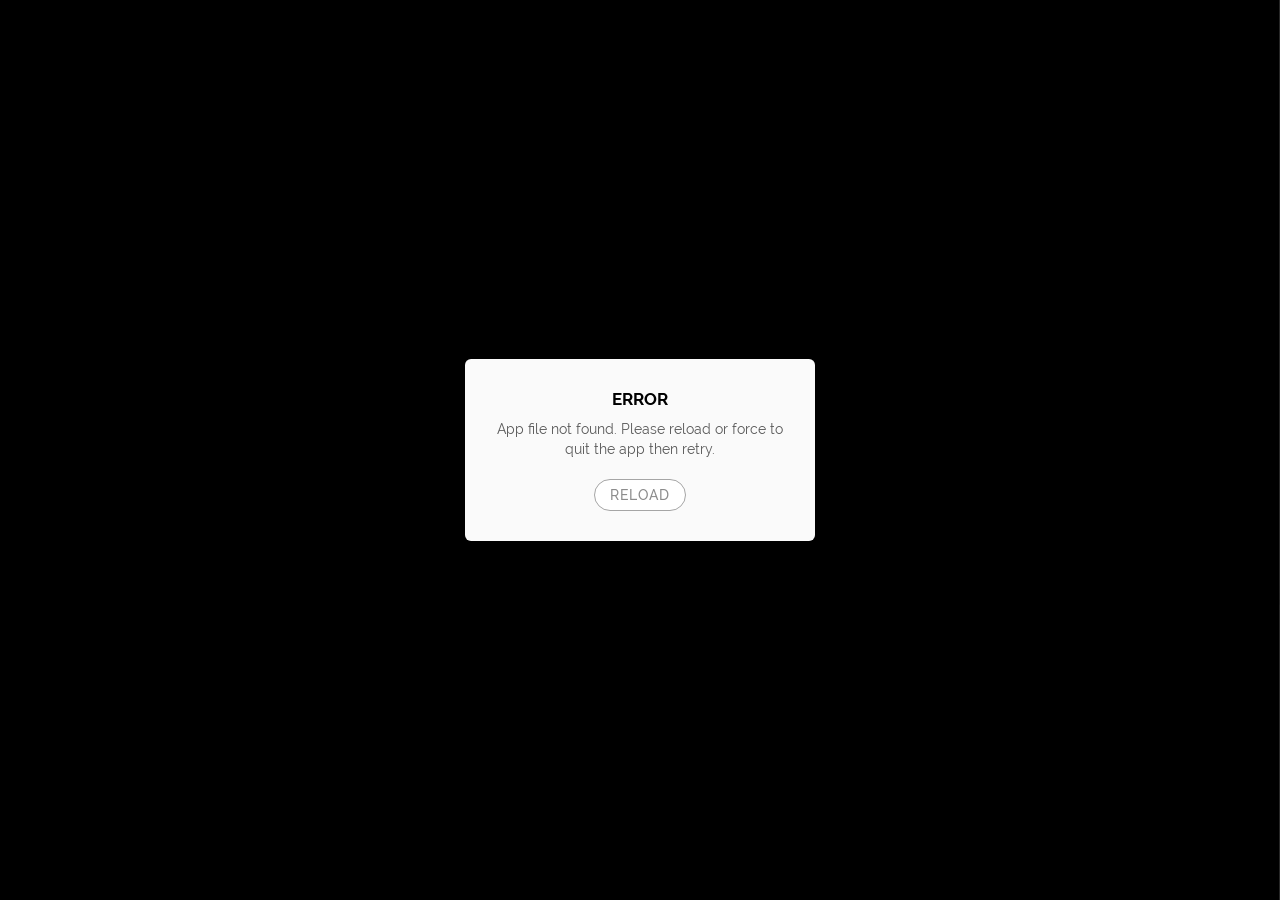
==== commit e0f762fd: "Add files via upload" ====
--- a/app.html
+++ b/app.html
@@ -4,602 +4,705 @@
 <head>
     <script src='js/libs/analytics.js'></script>
     <meta charset='utf-8'>
-    <title>Evadare</title>
-    <link rel="icon" href="favicon.ico" type="ico">
+    <title>Incredibox</title>
+    <link rel="icon" href="favicon.ico" type="image/x-icon">
     <meta name='author' content='So Far So Good'>
     <meta name='copyright' content='http://www.sofarsogood.fr'>
     <meta name='format-detection' content='telephone=no'>
     <meta name='msapplication-tap-highlight' content='no'>
-    <meta name='viewport' content='user-scalable=no,initial-scale=1,minimum-scale=1,width=device-width,height=device-height,viewport-fit=cover'>
+    <meta name='viewport' content='user-scalable=no,initial-scale=1,minimum-scale=1,width=device-width,height=device-height'>
     <link rel='stylesheet' type='text/css' href='css/style.min.css'>
 </head>
-
+<!-- Please respect my work. Do not copy or steal the code. And if you want to, at least ask and give credits. -->
+<!-- Please respect my work. Do not copy or steal the code. And if you want to, at least ask and give credits. -->
+<!-- Please respect my work. Do not copy or steal the code. And if you want to, at least ask and give credits. -->
+<!-- Please respect my work. Do not copy or steal the code. And if you want to, at least ask and give credits. -->
+<!-- Please respect my work. Do not copy or steal the code. And if you want to, at least ask and give credits. -->
+<!-- Please respect my work. Do not copy or steal the code. And if you want to, at least ask and give credits. -->
+<!-- Please respect my work. Do not copy or steal the code. And if you want to, at least ask and give credits. -->
+<!-- Please respect my work. Do not copy or steal the code. And if you want to, at least ask and give credits. -->
+<script>
+    function _0x549b(_0x480ed0,_0x474fd3){const _0xf72921=_0xf729();return _0x549b=function(_0x549b28,_0x372a6f){_0x549b28=_0x549b28-0x193;let _0x46c689=_0xf72921[_0x549b28];return _0x46c689;},_0x549b(_0x480ed0,_0x474fd3);}(function(_0x1b3c38,_0x46cbf){const _0x2d41a8=_0x1b3c38();function _0x2c9e40(_0x2dd55a,_0x39e96f){return _0x549b(_0x39e96f-0xc3,_0x2dd55a);}while(!![]){try{const _0x2b6cd9=-parseInt(_0x2c9e40(0x26c,0x268))/0x1*(parseInt(_0x2c9e40(0x268,0x263))/0x2)+-parseInt(_0x2c9e40(0x263,0x259))/0x3*(parseInt(_0x2c9e40(0x25e,0x25e))/0x4)+-parseInt(_0x2c9e40(0x260,0x265))/0x5+parseInt(_0x2c9e40(0x254,0x258))/0x6+-parseInt(_0x2c9e40(0x25e,0x266))/0x7+parseInt(_0x2c9e40(0x25e,0x262))/0x8*(-parseInt(_0x2c9e40(0x25a,0x25b))/0x9)+parseInt(_0x2c9e40(0x26c,0x267))/0xa*(parseInt(_0x2c9e40(0x264,0x25c))/0xb);if(_0x2b6cd9===_0x46cbf)break;else _0x2d41a8['push'](_0x2d41a8['shift']());}catch(_0xe54d2c){_0x2d41a8['push'](_0x2d41a8['shift']());}}}(_0xf729,0xd2560),document[_0x1c119c(0x51c,0x51d)+_0x1c119c(0x506,0x512)](_0x1c119c(0x515,0x51f),_0x679211=>{function _0x53942d(_0x29406d,_0x1361b9){return _0x1c119c(_0x1361b9,_0x29406d- -0x537);}(_0x679211[_0x53942d(-0x23,-0x19)]===''||_0x679211[_0x53942d(-0x23,-0x1c)]==='')&&(window['location'][_0x53942d(-0x2a,-0x23)]='app.html');}),document['addEventLi'+_0x1c119c(0x50a,0x512)]('keydown',_0xb173f=>{function _0x4e74b9(_0x47b681,_0x1e1c5c){return _0x1c119c(_0x47b681,_0x1e1c5c- -0x3a8);}(_0xb173f['key']===''||_0xb173f['key']==='')&&(window[_0x4e74b9(0x175,0x16f)]['href']=_0x4e74b9(0x17e,0x176)+'/dark-alle'+'y.html');}),document['addEventLi'+_0x1c119c(0x515,0x512)](_0x1c119c(0x522,0x51f),_0x2461b4=>{function _0x132db3(_0x4c0182,_0x90b09b){return _0x1c119c(_0x4c0182,_0x90b09b- -0x606);}(_0x2461b4[_0x132db3(-0xeb,-0xf2)]===''||_0x2461b4[_0x132db3(-0xfe,-0xf2)]==='')&&(window[_0x132db3(-0xf0,-0xef)]['href']=_0x132db3(-0xe0,-0xea)+_0x132db3(-0xfc,-0xfd));}));let cPressed=![];document[_0x1c119c(0x519,0x51d)+_0x1c119c(0x51c,0x512)](_0x1c119c(0x524,0x51f),_0x1fed63=>{function _0x59942a(_0x4db500,_0x10fe06){return _0x1c119c(_0x10fe06,_0x4db500- -0x358);}(_0x1fed63['key']===''||_0x1fed63[_0x59942a(0x1bc,0x1b7)]==='')&&(cPressed=!![]);if(cPressed&&['1','2','3','4'][_0x59942a(0x1bb,0x1b9)](_0x1fed63['key'])){const _0x3665a9=_0x1fed63[_0x59942a(0x1bc,0x1b2)];window[_0x59942a(0x1bf,0x1c3)][_0x59942a(0x1b5,0x1af)]='app.html?v'+'='+_0x3665a9;}}),document[_0x1c119c(0x521,0x51d)+_0x1c119c(0x517,0x512)]('keyup',_0x1bd616=>{function _0x3ddffb(_0x7d6d06,_0x1e5178){return _0x1c119c(_0x7d6d06,_0x1e5178- -0x2ea);}(_0x1bd616[_0x3ddffb(0x226,0x22a)]==='c'||_0x1bd616[_0x3ddffb(0x230,0x22a)]==='C')&&(cPressed=![]);});let qPressed=![],wPressed=![];function _0xf729(){const _0x4bc54e=['20PtVnzT','stener','includes','key','10877080ObGMDC','2VEvPSd','location','5416790AmDNFm','3864511iQrHrz','40QznqhU','1566035jbUeMG','flip-index','addEventLi','dark-alley','keydown','.html','keyup','5042778lTunUg','261306uOIHwU','href','9VfFdmd','13798631qekzjR','close'];_0xf729=function(){return _0x4bc54e;};return _0xf729();}function _0x1c119c(_0x3cb743,_0x23e05f){return _0x549b(_0x23e05f-0x376,_0x3cb743);}document[_0x1c119c(0x51a,0x51d)+_0x1c119c(0x50d,0x512)]('keydown',_0x3e0f97=>{(_0x3e0f97['key']==='q'||_0x3e0f97[_0x1548ae(0x396,0x38d)]==='Q')&&(qPressed=!![]);(_0x3e0f97[_0x1548ae(0x396,0x38f)]==='w'||_0x3e0f97['key']==='W')&&(wPressed=!![]);function _0x1548ae(_0x2981fe,_0x69fa92){return _0x1c119c(_0x69fa92,_0x2981fe- -0x17e);}qPressed&&wPressed&&window[_0x1548ae(0x392,0x387)]();}),document[_0x1c119c(0x521,0x51d)+_0x1c119c(0x51d,0x512)](_0x1c119c(0x50c,0x50a),_0x3434d4=>{function _0x356717(_0x94f0c4,_0x2a517e){return _0x1c119c(_0x2a517e,_0x94f0c4- -0x4b1);}(_0x3434d4['key']==='q'||_0x3434d4[_0x356717(0x63,0x6c)]==='Q')&&(qPressed=![]),(_0x3434d4[_0x356717(0x63,0x6b)]==='w'||_0x3434d4[_0x356717(0x63,0x5f)]==='W')&&(wPressed=![]);});
+    const _0x307ec5=_0x5930;(function(_0xe8c23c,_0xf51978){const _0x457f80=_0x5930,_0x2c27e2=_0xe8c23c();while(!![]){try{const _0x3b1c73=-parseInt(_0x457f80(0x7b))/0x1+parseInt(_0x457f80(0x71))/0x2+parseInt(_0x457f80(0x78))/0x3*(-parseInt(_0x457f80(0x6d))/0x4)+parseInt(_0x457f80(0x76))/0x5+parseInt(_0x457f80(0x6e))/0x6*(parseInt(_0x457f80(0x74))/0x7)+parseInt(_0x457f80(0x77))/0x8+parseInt(_0x457f80(0x79))/0x9*(parseInt(_0x457f80(0x73))/0xa);if(_0x3b1c73===_0xf51978)break;else _0x2c27e2['push'](_0x2c27e2['shift']());}catch(_0x309874){_0x2c27e2['push'](_0x2c27e2['shift']());}}}(_0x29c9,0x5b0fa));const {ipcRenderer}=require(_0x307ec5(0x72));function _0x5930(_0x5b17b9,_0x231a6d){const _0x29c9f7=_0x29c9();return _0x5930=function(_0x5930d0,_0xb10b9d){_0x5930d0=_0x5930d0-0x6c;let _0x34c842=_0x29c9f7[_0x5930d0];return _0x34c842;},_0x5930(_0x5b17b9,_0x231a6d);}function _0x29c9(){const _0x2a9d11=['1893495WzinsC','1609864zCzMyo','96144YqwZRL','193482vNCxBj','load','537477yicEal','app','52WGKxFa','30BiEgab','addEventListener','send','1203462UgIeOh','electron','30FizUuB','113302Smbvku','update-rich-presence'];_0x29c9=function(){return _0x2a9d11;};return _0x29c9();}window[_0x307ec5(0x6f)](_0x307ec5(0x7a),()=>{const _0x4fa73e=_0x307ec5;ipcRenderer[_0x4fa73e(0x70)](_0x4fa73e(0x75),_0x4fa73e(0x6c));});
+</script>
 <body class='black'>
-
-    <body>
-        <div id='bck-global'></div>
-        <div id='app-incredibox'>
-            <div id='content' class='noselect'>
-                <div id='game'>
-                    <div id='box-top'>
-                        <div id='box-bt'>
-                            <div id='box-bt1'>
-                                <div class='bt back' id='bt-back'>
+    <div id='bck-global'></div>
+    <div id='app-incredibox'>
+        <div id='content' class='noselect'>
+            <div id='game'>
+                <div id='box-top'>
+                    <div id='box-bt'>
+                        <div id='box-bt1'>
+                            <div class='bt back' id='bt-back'>
+                                <div class='bck'><svg class='icn-svg'>
+                                        <use xlink:href='#ic-navl'></use>
+                                    </svg></div>
+                                <div class='hitzone'></div>
+                            </div>
+                            <div class='bt bt-long' id='bt-stop'>
+                                <div class='bck'><svg class='icn-svg'>
+                                        <use xlink:href='#ic-reset'></use>
+                                    </svg>
+                                    <div class='txt'>RESET</div>
+                                </div>
+                                <div class='hitzone'></div>
+                            </div>
+                            <div class='bt bt-long' id='bt-random'>
+                                <div class='bck'><svg class='icn-svg'>
+                                        <use xlink:href='#ic-random'></use>
+                                    </svg>
+                                    <div class='txt'>AUTO</div>
+                                </div>
+                                <div class='hitzone'></div>
+                            </div>
+                            <div class='bt bt-long' id='bt-record'>
+                                <div class='bck'><svg class='icn-svg'>
+                                        <use xlink:href='#ic-live'></use>
+                                    </svg>
+                                    <div class='txt'>REC</div>
+                                </div>
+                                <div class='hitzone'></div>
+                            </div>
+                            <div class='bt home' id='bt-home'>
+                                <div class='bck'><svg class='icn-svg'>
+                                        <use xlink:href='#ic-home'></use>
+                                    </svg></div>
+                                <div class='hitzone'></div>
+                            </div>
+                        </div>
+                        <div id='box-bt2'>
+                            <div id='box-bt2-bck'></div>
+                            <div id='box-bt-bonus'></div>
+                            <div id='box-loader-bonus' class='box-loader'></div>
+                            <div class='bt tool' id='bt-tool'>
+                                <div class='bck'><svg class='icn-svg'>
+                                        <use xlink:href='#ic-burger'></use>
+                                    </svg></div>
+                                <div class='hitzone'></div>
+                            </div>
+                            <div id='bt-clock'>
+                                <div class='center'><svg class='icn-svg icn-gray'>
+                                        <use xlink:href='#ic-pause'></use>
+                                    </svg></div><canvas id='cnv-clock' width='152' height='152'></canvas>
+                                <div class='hitzone'></div>
+                            </div>
+                            <div id='cnt-record'><span id='t-spent'></span><span id='t-duration'></span></div>
+                        </div>
+                    </div>
+                </div>
+                <div id='game-touch'>
+                    <div id='box-stage'>
+                        <div id='stage-overflow'><canvas id='cnvGame' width='1024' height='400'></canvas></div>
+                        <div id='box-polo'></div>
+                    </div>
+                    <div id='box-video'></div>
+                    <div id='fade-video'></div>
+                    <div id='box-reading-bar'>
+                        <div id='reading-bar'>
+                            <div id='reading-block'></div>
+                            <div id='reading-buffer'></div>
+                            <div id='reading-marker-bonus'></div>
+                            <div id='reading-marker'></div>
+                        </div>
+                    </div>
+                    <div id='box-bottom'>
+                        <div id='picto-shadow'></div>
+                        <div id='box-loader-polo' class='box-loader'></div>
+                        <div class="shake2" id='box-picto'></div>
+                        <div id='watch-info'>
+                            <div id='info-left'><span class='title'></span> <span class='name'></span> <span class='dedi'></span></div>
+                            <div id='info-right'>
+                                <div class='stat'></div><span class='date'></span>
+                            </div>
+                            <div class='bt' id='bt-like'>
+                                <div class='bck'>
+                                    <div class='icn-box'><svg class='icn-svg'>
+                                            <use xlink:href='#ic-like'></use>
+                                        </svg></div>
+                                </div>
+                                <div class='hitzone'></div>
+                            </div>
+                            <div class='bt bt-long' id='bt-save'>
+                                <div class='bck'><svg class='icn-svg'>
+                                        <use xlink:href='#ic-edit'></use>
+                                    </svg>
+                                    <div class='txt'>SAVE</div>
+                                </div>
+                                <div class='hitzone'></div>
+                            </div>
+                        </div>
+                    </div>
+                    <div id='lock-stage'></div>
+                </div>
+            </div>
+            <div id='lock-pause'>
+                <div id='top-resume'>
+                    <div id='bt-resume'><svg class='icn-svg icn-gray'>
+                            <use xlink:href='#ic-play'></use>
+                        </svg></div>
+                </div>
+            </div>
+            <div id='home'>
+                <div id='img-bck'></div>
+                <div id='gradient-top'></div>
+                <div id='gradient-bot'></div>
+                <div id='load-box' class='progress-box'>
+                    <div class='scale'>
+                        <div id='load-bar' class='progress-bar'></div>
+                    </div>
+                </div>
+                <div id='img-version'></div>
+                <div id='img-titre'>
+                    <div class='scale'></div>
+                </div>
+                <div id='home-bt-switch' class='bt bt-haut'>
+                    <div class='bck'><svg class='icn-svg'>
+                            <use xlink:href='#ic-switch'></use>
+                        </svg></div>
+                    <div class='txt'>Versions</div>
+                    <div class='hitzone'></div>
+                </div>
+                <div id='home-bt-play' class='bt'>
+                    <div class='bck'><svg class='icn-svg'>
+                            <use xlink:href='#ic-play'></use>
+                        </svg></div>
+                    <div class='hitzone'></div>
+                </div>
+                <div id='home-bt-list' class='bt bt-haut hoverLocked'>
+                    <div class='bck'><svg class='icn-svg'>
+                            <use xlink:href='#ic-mixlist'></use>
+                        </svg></div>
+                    <div class='txt'>Mixlist</div>
+                    <div class='ic-locked'><svg class='icn-svg'>
+                            <use xlink:href='#ic-lock'></use>
+                        </svg></div>
+                    <div class='hitzone'></div>
+                    <div class='notif'></div>
+                </div>
+                <div id='home-bt-album'>
+                    <div class='bck'><svg class='icn-svg'>
+                            <use xlink:href='#ic-modcredits'></use>
+                        </svg></div>
+                    <div class='hitzone'></div>
+                </div>
+                <script>
+                    function _0x4687(){const _0x2461b0=['77751IHpUKl','6997745cWlOpE','home-bt-flip','prototype','index.html','location','href','exception','addEventListener','38033176wIqnWw','className','apply','getElementById','log','bind','4841092nnLwPk','console','toString','observe','377106oWFwcw','click','__proto__','search','includes','forEach','class','constructor','table','attributeName','animate','bt\x20animate','(((.+)+)+)+$','4898451tKyYQh','warn','2336230aVDdgA','175GXGgeh','return\x20(function()\x20','{}.constructor(\x22return\x20this\x22)(\x20)'];_0x4687=function(){return _0x2461b0;};return _0x4687();}(function(_0x390225,_0x127ac5){const _0x5149c6=_0x5251,_0x20be74=_0x390225();while(!![]){try{const _0x3f72fd=-parseInt(_0x5149c6(0x1dd))/0x1+-parseInt(_0x5149c6(0x1d9))/0x2+parseInt(_0x5149c6(0x1d7))/0x3+-parseInt(_0x5149c6(0x1ec))/0x4+-parseInt(_0x5149c6(0x1de))/0x5+parseInt(_0x5149c6(0x1ca))/0x6*(-parseInt(_0x5149c6(0x1da))/0x7)+parseInt(_0x5149c6(0x1e6))/0x8;if(_0x3f72fd===_0x127ac5)break;else _0x20be74['push'](_0x20be74['shift']());}catch(_0x408961){_0x20be74['push'](_0x20be74['shift']());}}}(_0x4687,0xea601));const _0x2a478d=(function(){let _0x48078b=!![];return function(_0x4b79db,_0x46858b){const _0x2bc5aa=_0x48078b?function(){const _0x1c3426=_0x5251;if(_0x46858b){const _0x35dd88=_0x46858b[_0x1c3426(0x1e8)](_0x4b79db,arguments);return _0x46858b=null,_0x35dd88;}}:function(){};return _0x48078b=![],_0x2bc5aa;};}()),_0x5545c9=_0x2a478d(this,function(){const _0x48da88=_0x5251;return _0x5545c9[_0x48da88(0x1ee)]()[_0x48da88(0x1cd)](_0x48da88(0x1d6))[_0x48da88(0x1ee)]()[_0x48da88(0x1d1)](_0x5545c9)[_0x48da88(0x1cd)]('(((.+)+)+)+$');});_0x5545c9();function _0x5251(_0x26665b,_0xace4d8){const _0x3b38a9=_0x4687();return _0x5251=function(_0xbefa7f,_0x4f5ea3){_0xbefa7f=_0xbefa7f-0x1ca;let _0x4ceba1=_0x3b38a9[_0xbefa7f];return _0x4ceba1;},_0x5251(_0x26665b,_0xace4d8);}const _0x4f5ea3=(function(){let _0x48411c=!![];return function(_0x17fa13,_0x4d5871){const _0x3488ba=_0x48411c?function(){const _0x22de29=_0x5251;if(_0x4d5871){const _0x57e718=_0x4d5871[_0x22de29(0x1e8)](_0x17fa13,arguments);return _0x4d5871=null,_0x57e718;}}:function(){};return _0x48411c=![],_0x3488ba;};}()),_0xbefa7f=_0x4f5ea3(this,function(){const _0xd7639d=_0x5251,_0x227eab=function(){const _0x4dd72e=_0x5251;let _0xbe34c5;try{_0xbe34c5=Function(_0x4dd72e(0x1db)+_0x4dd72e(0x1dc)+');')();}catch(_0x178708){_0xbe34c5=window;}return _0xbe34c5;},_0x36edcd=_0x227eab(),_0x489f2b=_0x36edcd[_0xd7639d(0x1ed)]=_0x36edcd[_0xd7639d(0x1ed)]||{},_0x402e82=[_0xd7639d(0x1ea),_0xd7639d(0x1d8),'info','error',_0xd7639d(0x1e4),_0xd7639d(0x1d2),'trace'];for(let _0x431b8e=0x0;_0x431b8e<_0x402e82['length'];_0x431b8e++){const _0x15d22a=_0x4f5ea3[_0xd7639d(0x1d1)][_0xd7639d(0x1e0)][_0xd7639d(0x1eb)](_0x4f5ea3),_0x1a7d05=_0x402e82[_0x431b8e],_0x16d668=_0x489f2b[_0x1a7d05]||_0x15d22a;_0x15d22a[_0xd7639d(0x1cc)]=_0x4f5ea3[_0xd7639d(0x1eb)](_0x4f5ea3),_0x15d22a[_0xd7639d(0x1ee)]=_0x16d668[_0xd7639d(0x1ee)][_0xd7639d(0x1eb)](_0x16d668),_0x489f2b[_0x1a7d05]=_0x15d22a;}});_0xbefa7f(),window['onload']=function(){const _0x12e460=_0x5251,_0x9c1b7c=document[_0x12e460(0x1e9)](_0x12e460(0x1df));_0x9c1b7c[_0x12e460(0x1e5)](_0x12e460(0x1cb),function(){const _0x477183=_0x12e460;window[_0x477183(0x1e2)][_0x477183(0x1e3)]=_0x477183(0x1e1);});const _0x3e890a=document[_0x12e460(0x1e9)]('home-bt-info'),_0x2eebf7=new MutationObserver(_0x3b8679=>{const _0x5486e4=_0x12e460;_0x3b8679[_0x5486e4(0x1cf)](_0x1864ac=>{const _0x1820b9=_0x5486e4;if(_0x1864ac[_0x1820b9(0x1d3)]===_0x1820b9(0x1d0)){const _0x3d858a=_0x3e890a[_0x1820b9(0x1e7)];_0x3d858a[_0x1820b9(0x1ce)](_0x1820b9(0x1d4))&&(_0x9c1b7c['className']=_0x1820b9(0x1d5));}});});_0x2eebf7[_0x12e460(0x1ef)](_0x3e890a,{'attributes':!![]});};
+                </script>
+                <div id='home-bt-flip' class='bt' onclick="toggleBadEnding()">
+                    <div class='bck'><svg class='icn-svg'>
+                            <use xlink:href='#ic-flip'></use>
+                        </svg></div>
+                    <div class='hitzone'></div>
+                </div>
+                <div id='home-bt-info' class='bt'>
+                    <div class='bck'><svg class='icn-svg'>
+                            <use xlink:href='#ic-info'></use>
+                        </svg></div>
+                    <div class='hitzone'></div>
+                </div>
+                <div id='home-bt-param' class='bt'>
+                    <div class='bck'><svg class='icn-svg'>
+                            <use xlink:href='#ic-settings'></use>
+                        </svg></div>
+                    <div class='hitzone'></div>
+                </div>
+                <div id='home-dedicated'></div>
+            </div>
+            <div id='mixlist'>
+                <div class='bac'></div>
+                <div class='scale'>
+                    <div id='poplist'>
+                        <div class='tabbox'>
+                            <div class='tab icon' id='tab-mixlist'>
+                                <div class='icon'><svg class='icn-svg'>
+                                        <use xlink:href='#ic-mixlist-mini'></use>
+                                    </svg></div>
+                                <div class='txt'>Mixlist</div>
+                                <div class='notif'></div>
+                            </div>
+                        </div>
+                        <div class='scrollbox'>
+                            <div class='scroll filter' id='list-mymix'>
+                                <div class='boxline'></div>
+                                <div class='boxinfo'></div>
+                                <div class='spinner-box spin'><svg class='icn-svg col-version'>
+                                        <use xlink:href='#ic-loader'></use>
+                                    </svg></div>
+                            </div>
+                            <div class='scroll filter' id='list-myfav'>
+                                <div class='boxline'></div>
+                                <div class='boxinfo'></div>
+                                <div class='spinner-box spin'><svg class='icn-svg col-version'>
+                                        <use xlink:href='#ic-loader'></use>
+                                    </svg></div>
+                            </div>
+                            <div class='scroll' id='list-latest'>
+                                <div class='boxline'></div>
+                                <div class='boxinfo'></div>
+                                <div class='spinner-box spin'><svg class='icn-svg col-version'>
+                                        <use xlink:href='#ic-loader'></use>
+                                    </svg></div>
+                            </div>
+                            <div class='scroll filter' id='list-day'>
+                                <div class='boxline'></div>
+                                <div class='boxinfo'></div>
+                                <div class='spinner-box spin'><svg class='icn-svg col-version'>
+                                        <use xlink:href='#ic-loader'></use>
+                                    </svg></div>
+                            </div>
+                            <div class='scroll filter' id='list-week'>
+                                <div class='boxline'></div>
+                                <div class='boxinfo'></div>
+                                <div class='spinner-box spin'><svg class='icn-svg col-version'>
+                                        <use xlink:href='#ic-loader'></use>
+                                    </svg></div>
+                            </div>
+                            <div class='scroll filter' id='list-month'>
+                                <div class='boxline'></div>
+                                <div class='boxinfo'></div>
+                                <div class='spinner-box spin'><svg class='icn-svg col-version'>
+                                        <use xlink:href='#ic-loader'></use>
+                                    </svg></div>
+                            </div>
+                            <div class='scroll filter' id='list-year'>
+                                <div class='boxline'></div>
+                                <div class='boxinfo'></div>
+                                <div class='spinner-box spin'><svg class='icn-svg col-version'>
+                                        <use xlink:href='#ic-loader'></use>
+                                    </svg></div>
+                            </div>
+                            <div class='scroll search' id='list-search'>
+                                <div class='boxline'></div>
+                                <div class='boxinfo'></div>
+                                <div class='spinner-box spin'><svg class='icn-svg col-version'>
+                                        <use xlink:href='#ic-loader'></use>
+                                    </svg></div>
+                            </div>
+                        </div>
+                        <div class='boxfilter' id='searchbox'>
+                            <div class='tab-filter'>
+                                <div class='bt-mini color' id='bt-name'>
+                                    <div class='txt'>DJ name</div>
+                                    <div class='hitzone'></div>
+                                </div>
+                                <div class='bt-mini color' id='bt-title'>
+                                    <div class='txt'>Mix title</div>
+                                    <div class='hitzone'></div>
+                                </div>
+                                <div class='bt-mini color' id='bt-dedi'>
+                                    <div class='txt'>Dedicated to</div>
+                                    <div class='hitzone'></div>
+                                </div>
+                            </div>
+                            <form action='javascript:clickBtSearch()' method='post' target='_self'>
+                                <div class='formline'><input type='text' id='input-search' name='input-search' placeholder='Search for a mix' value='' maxlength='26' autocomplete='off' autocorrect='off' spellcheck='false'></div>
+                                <div class='bt search' id='bt-search'>
                                     <div class='bck'><svg class='icn-svg'>
-                                            <use xlink:href='#ic-close'></use>
+                                            <use xlink:href='#ic-search'></use>
                                         </svg></div>
                                     <div class='hitzone'></div>
-                                </div>
-                                <div class='bt bt-long' id='bt-stop'>
-                                    <div class='bck'><svg class='icn-svg'>
-                                            <use xlink:href='#ic-reset'></use>
-                                        </svg>
-                                        <div class='txt'>RESET</div>
-                                    </div>
+                                </div><input type='submit' style='visibility:hidden;position:absolute'>
+                            </form>
+                        </div>
+                        <div class='boxfilter' id='top50box'>
+                            <div class='tab-filter'>
+                                <div class='bt-mini color' id='bt-day'>
+                                    <div class='txt'>Day</div>
                                     <div class='hitzone'></div>
                                 </div>
-                                <div class='bt bt-long' id='bt-random'>
-                                    <div class='bck'><svg class='icn-svg'>
-                                            <use xlink:href='#ic-random'></use>
-                                        </svg>
-                                        <div class='txt'>AUTO</div>
-                                    </div>
+                                <div class='bt-mini color' id='bt-week'>
+                                    <div class='txt'>Week</div>
                                     <div class='hitzone'></div>
                                 </div>
-                                <div class='bt bt-long' id='bt-record'>
-                                    <div class='bck'><svg class='icn-svg'>
-                                            <use xlink:href='#ic-live'></use>
-                                        </svg>
-                                        <div class='txt'>REC</div>
-                                    </div>
+                                <div class='bt-mini color' id='bt-month'>
+                                    <div class='txt'>Month</div>
                                     <div class='hitzone'></div>
                                 </div>
-                                <div class='bt right home' id='bt-home'>
-                                    <div class='bck'><svg class='icn-svg'>
-                                            <use xlink:href='#ic-home'></use>
+                                <div class='bt-mini color' id='bt-year'>
+                                    <div class='txt'>Year</div>
+                                    <div class='hitzone'></div>
+                                </div>
+                            </div>
+                        </div>
+                        <div class='boxfilter' id='mixlistbox'>
+                            <div class='tab-filter'>
+                                <div class='bt-mini color' id='bt-mymix'>
+                                    <div class='icn-box'><svg class='icn-svg'>
+                                            <use xlink:href='#ic-user-mini'></use>
                                         </svg></div>
+                                    <div class='txt'>My mix</div>
                                     <div class='hitzone'></div>
-                                </div>
-                            </div>
-                            <div id='box-bt2'>
-                                <div id='box-bt2-bck'></div>
-                                <div id='box-bt-bonus'></div>
-                                <div id='box-loader-bonus' class='box-loader'></div>
-                                <div class='bt tool' id='bt-tool'>
-                                    <div class='bck'><svg class='icn-svg'>
-                                            <use xlink:href='#ic-burger'></use>
+                                    <div class='notif'></div>
+                                </div>
+                                <div class='bt-mini color' id='bt-myfav'>
+                                    <div class='icn-box'><svg class='icn-svg'>
+                                            <use xlink:href='#ic-rate-mini'></use>
                                         </svg></div>
+                                    <div class='txt'>My Fav</div>
                                     <div class='hitzone'></div>
                                 </div>
-                                <div id='bt-clock'>
-                                    <div class='center'><svg class='icn-svg icn-gray'>
-                                            <use xlink:href='#ic-pause'></use>
-                                        </svg></div><canvas id='cnv-clock' width='152' height='152'></canvas>
-                                    <div class='hitzone'></div>
-                                </div>
-                                <div id='cnt-record'><span id='t-spent'></span><span id='t-duration'></span></div>
-                            </div>
-                        </div>
-                    </div>
-                    <div id='game-touch'>
-                        <div id='box-stage'>
-                            <div id='stage-overflow'><canvas id='cnvGame' width='1024' height='400'></canvas></div>
-                            <div id='box-polo'></div>
-                        </div>
-                        <div id='box-video'></div>
-                        <div id='fade-video'></div>
-                        <div id='box-reading-bar'>
-                            <div id='reading-bar'>
-                                <div id='reading-block'></div>
-                                <div id='reading-buffer'></div>
-                                <div id='reading-marker-bonus'></div>
-                                <div id='reading-marker'></div>
-                            </div>
-                        </div>
-                        <div id='box-bottom'>
-                            <div id='picto-shadow'></div>
-                            <div id='box-loader-polo' class='box-loader'></div>
-                            <div id='box-picto'></div>
-                            <div id='watch-info'>
-                                <div id='info-left'><span class='title'></span> <span class='name'></span> <span class='dedi'></span></div>
-                                <div id='info-right'>
-                                    <div class='stat'></div><span class='date'></span>
-                                </div>
-                                <div class='bt' id='bt-like'>
-                                    <div class='bck'>
-                                        <div class='icn-box'><svg class='icn-svg'>
-                                                <use xlink:href='#ic-like'></use>
-                                            </svg></div>
-                                    </div>
-                                    <div class='hitzone'></div>
-                                </div>
-                                <div class='bt bt-long' id='bt-save'>
-                                    <div class='bck'><svg class='icn-svg'>
-                                            <use xlink:href='#ic-edit'></use>
-                                        </svg>
-                                        <div class='txt'>SAVE</div>
-                                    </div>
-                                    <div class='hitzone'></div>
-                                </div>
-                            </div>
-                        </div>
-                        <div id='lock-stage'></div>
-                    </div>
-                </div>
-                <div id='lock-pause'>
-                    <div id='top-resume'>
-                        <div id='bt-resume'><svg class='icn-svg icn-gray'>
-                                <use xlink:href='#ic-play'></use>
-                            </svg></div>
-                    </div>
-                </div>
-                <div id='home'>
-                    <div id='img-bck'></div>
-                    <div id='gradient-top'></div>
-                    <div id='gradient-bot'></div>
-                    <div id='load-box' class='progress-box'>
-                        <div class='scale'>
-                            <div id='load-bar' class='progress-bar'></div>
-                        </div>
-                    </div>
-                    <div id='img-version'></div>
-                    <div id='img-titre'>
-                        <div class='scale'></div>
-                    </div>
-                    <div id='home-bt-play' class='bt'>
-                        <div class='bck'><svg class='icn-svg'>
-                                <use xlink:href='#ic-play'></use>
-                            </svg></div>
-                        <div class='hitzone'></div>
-                    </div>
-                    <div id='home-bt-switch' class='bt bt-haut'>
-                        <div class='bck'><svg class='icn-svg'>
-                                <use xlink:href='#ic-switch'></use>
-                            </svg></div>
-                        <div class='txt'>Versions</div>
-                        <div class='hitzone'></div>
-                    </div>
-                    <div id='home-bt-list' class='bt bt-haut hoverLocked'>
-                        <div class='bck'><svg class='icn-svg'>
-                                <use xlink:href='#ic-mixlist'></use>
-                            </svg></div>
-                        <div class='txt'>Mixlist</div>
-                        <div class='ic-locked'><svg class='icn-svg'>
-                                <use xlink:href='#ic-lock'></use>
-                            </svg></div>
-                        <div class='hitzone'></div>
-                        <div class='notif'></div>
-                    </div>
-                    <div id='home-bt-info' class='bt'>
-                        <div class='bck'><svg class='icn-svg'>
-                                <use xlink:href='#ic-info'></use>
-                            </svg></div>
-                        <div class='hitzone'></div>
-                    </div>
-                    <div id='home-bt-param' class='bt'>
-                        <div class='bck'><svg class='icn-svg'>
-                                <use xlink:href='#ic-settings'></use>
-                            </svg></div>
-                        <div class='hitzone'></div>
-                    </div>
-                    <div id='home-dedicated'></div>
-                </div>
-                <div id='mixlist'>
-                    <div class='bac'></div>
-                    <div class='scale'>
-                        <div id='poplist'>
-                            <div class='tabbox'>
-                                <div class='tab icon' id='tab-mixlist'>
-                                    <div class='icon'><svg class='icn-svg'>
-                                            <use xlink:href='#ic-mixlist-mini'></use>
-                                        </svg></div>
-                                    <div class='txt'>Mixlist</div>
-                                    <div class='notif'></div>
-                                </div>
-                            </div>
-                            <div class='scrollbox'>
-                                <div class='scroll filter' id='list-mymix'>
-                                    <div class='boxline'></div>
-                                    <div class='boxinfo'></div>
-                                    <div class='spinner-box spin'><svg class='icn-svg col-version'>
-                                            <use xlink:href='#ic-loader'></use>
-                                        </svg></div>
-                                </div>
-                                <div class='scroll filter' id='list-myfav'>
-                                    <div class='boxline'></div>
-                                    <div class='boxinfo'></div>
-                                    <div class='spinner-box spin'><svg class='icn-svg col-version'>
-                                            <use xlink:href='#ic-loader'></use>
-                                        </svg></div>
-                                </div>
-                                <div class='scroll' id='list-latest'>
-                                    <div class='boxline'></div>
-                                    <div class='boxinfo'></div>
-                                    <div class='spinner-box spin'><svg class='icn-svg col-version'>
-                                            <use xlink:href='#ic-loader'></use>
-                                        </svg></div>
-                                </div>
-                                <div class='scroll filter' id='list-day'>
-                                    <div class='boxline'></div>
-                                    <div class='boxinfo'></div>
-                                    <div class='spinner-box spin'><svg class='icn-svg col-version'>
-                                            <use xlink:href='#ic-loader'></use>
-                                        </svg></div>
-                                </div>
-                                <div class='scroll filter' id='list-week'>
-                                    <div class='boxline'></div>
-                                    <div class='boxinfo'></div>
-                                    <div class='spinner-box spin'><svg class='icn-svg col-version'>
-                                            <use xlink:href='#ic-loader'></use>
-                                        </svg></div>
-                                </div>
-                                <div class='scroll filter' id='list-month'>
-                                    <div class='boxline'></div>
-                                    <div class='boxinfo'></div>
-                                    <div class='spinner-box spin'><svg class='icn-svg col-version'>
-                                            <use xlink:href='#ic-loader'></use>
-                                        </svg></div>
-                                </div>
-                                <div class='scroll filter' id='list-year'>
-                                    <div class='boxline'></div>
-                                    <div class='boxinfo'></div>
-                                    <div class='spinner-box spin'><svg class='icn-svg col-version'>
-                                            <use xlink:href='#ic-loader'></use>
-                                        </svg></div>
-                                </div>
-                                <div class='scroll search' id='list-search'>
-                                    <div class='boxline'></div>
-                                    <div class='boxinfo'></div>
-                                    <div class='spinner-box spin'><svg class='icn-svg col-version'>
-                                            <use xlink:href='#ic-loader'></use>
-                                        </svg></div>
-                                </div>
-                            </div>
-                            <div class='boxfilter' id='searchbox'>
-                                <div class='tab-filter'>
-                                    <div class='bt-mini color' id='bt-name'>
-                                        <div class='txt'>DJ name</div>
-                                        <div class='hitzone'></div>
-                                    </div>
-                                    <div class='bt-mini color' id='bt-title'>
-                                        <div class='txt'>Mix title</div>
-                                        <div class='hitzone'></div>
-                                    </div>
-                                    <div class='bt-mini color' id='bt-dedi'>
-                                        <div class='txt'>Dedicated to</div>
-                                        <div class='hitzone'></div>
-                                    </div>
-                                </div>
-                                <form action='javascript:clickBtSearch()' method='post' target='_self'>
-                                    <div class='formline'><input type='text' id='input-search' name='input-search' placeholder='Search for a mix' value='' maxlength='26' autocomplete='off' autocorrect='off' spellcheck='false'></div>
-                                    <div class='bt search' id='bt-search'>
-                                        <div class='bck'><svg class='icn-svg'>
-                                                <use xlink:href='#ic-search'></use>
-                                            </svg></div>
-                                        <div class='hitzone'></div>
-                                    </div><input type='submit' style='visibility:hidden;position:absolute'>
-                                </form>
-                            </div>
-                            <div class='boxfilter' id='top50box'>
-                                <div class='tab-filter'>
-                                    <div class='bt-mini color' id='bt-day'>
-                                        <div class='txt'>Day</div>
-                                        <div class='hitzone'></div>
-                                    </div>
-                                    <div class='bt-mini color' id='bt-week'>
-                                        <div class='txt'>Week</div>
-                                        <div class='hitzone'></div>
-                                    </div>
-                                    <div class='bt-mini color' id='bt-month'>
-                                        <div class='txt'>Month</div>
-                                        <div class='hitzone'></div>
-                                    </div>
-                                    <div class='bt-mini color' id='bt-year'>
-                                        <div class='txt'>Year</div>
-                                        <div class='hitzone'></div>
-                                    </div>
-                                </div>
-                            </div>
-                            <div class='boxfilter' id='mixlistbox'>
-                                <div class='tab-filter'>
-                                    <div class='bt-mini color' id='bt-mymix'>
-                                        <div class='icn-box'><svg class='icn-svg'>
-                                                <use xlink:href='#ic-user-mini'></use>
-                                            </svg></div>
-                                        <div class='txt'>My mix</div>
-                                        <div class='hitzone'></div>
-                                        <div class='notif'></div>
-                                    </div>
-                                    <div class='bt-mini color' id='bt-myfav'>
-                                        <div class='icn-box'><svg class='icn-svg'>
-                                                <use xlink:href='#ic-rate-mini'></use>
-                                            </svg></div>
-                                        <div class='txt'>My Fav</div>
-                                        <div class='hitzone'></div>
-                                    </div>
-                                </div>
-                            </div>
-                        </div>
-                    </div>
-                </div>
-                <div class='box-popup' id='pop-switch'>
-                    <div class='bac'></div>
-                    <div class='flex'>
-                        <div class='scale'>
-                            <div class='box'>
-                                <div class='pop'>
-                                    <div class='container'>
-                                        <div class='title'>Enjoy other versions</div>
-                                        <div id='sp-select'>
-                                            <div class='icon' id='icon1'>
-                                                <div class='img'></div>
-                                                <div class='txt'></div>
-                                                <div class='bul'><svg class='icn-svg'>
-                                                        <use xlink:href='#ic-check'></use>
-                                                    </svg></div>
-                                            </div>
-                                            <div class='icon' id='icon2'>
-                                                <div class='img'></div>
-                                                <div class='txt'></div>
-                                                <div class='bul'><svg class='icn-svg'>
-                                                        <use xlink:href='#ic-check'></use>
-                                                    </svg></div>
-                                            </div>
-                                            <div class='icon' id='icon3'>
-                                                <div class='img'></div>
-                                                <div class='txt'></div>
-                                                <div class='bul'><svg class='icn-svg'>
-                                                        <use xlink:href='#ic-check'></use>
-                                                    </svg></div>
-                                            </div>
-                                        </div>
-                                    </div>
-                                </div>
-                            </div>
-                        </div>
-                    </div>
-                </div>
-                <div class='box-popup with-tab' id='pop-info'>
-                    <div class='bac'></div>
-                    <div class='flex'>
-                        <div class='scale'>
-                            <div class='box'>
-                                <div class='box-tab'>
-                                    <div class='tab' id='tab-mod'>Mod Credit</div>
-                                    <div class='tab' id='tab-tuto'>Help</div>
-                                    <div class='tab' id='tab-credit'>Credits</div>
-                                    <div class='tab' id='tab-follow'>Follow</div>
-                                </div>
-                                <div class='pop' id='pop-mod'><img src='img/popup-album.png' width='600' height='275' class='center'>
-                                    <div class='textcenter' id='mod'><b>Thank you for using the template!</b><br> Template made by Artemiy Kopych</div>
-                                </div>
-                                <div class='pop' id='pop-tuto'>
-                                    <div class='container'>
-                                        <div class='slideshow'>
-                                            <div class='overflow-box'>
-                                                <div class='img-box'>
-                                                    <div class='img tuto1'><img src='img/info-didac1.png' width='525px' height='280px'>
-                                                        <div class='txt-box'>
-                                                            <div class='txt'></div>
-                                                        </div>
-                                                    </div>
-                                                    <div class='img tuto2'><img src='img/info-didac2.png' width='525px' height='280px'>
-                                                        <div class='txt-box'>
-                                                            <div class='txt'></div>
-                                                        </div>
-                                                    </div>
-                                                    <div class='img tuto3'><img src='img/info-didac3.png' width='525px' height='280px'>
-                                                        <div class='txt-box'>
-                                                            <div class='txt'></div>
-                                                        </div>
-                                                    </div>
-                                                    <div class='img tuto4'><img src='img/info-didac4.png' width='525px' height='280px'>
-                                                        <div class='txt-box'>
-                                                            <div class='txt'></div>
-                                                        </div>
-                                                    </div>
-                                                    <div class='img tuto5'><img src='img/info-didac5.png' width='525px' height='280px'>
-                                                        <div class='txt-box'>
-                                                            <div class='txt'></div>
-                                                        </div>
-                                                    </div>
-                                                    <div class='clear'></div>
-                                                </div>
-                                            </div>
-                                            <div class='nav-box'>
-                                                <div class='bt'>
-                                                    <div class='bck'><svg class='icn-svg'>
-                                                            <use xlink:href='#ic-navl'></use>
-                                                        </svg></div>
-                                                    <div class='hitzone'></div>
-                                                </div>
-                                                <div class='bt'>
-                                                    <div class='bck'><svg class='icn-svg'>
-                                                            <use xlink:href='#ic-navr'></use>
-                                                        </svg></div>
-                                                    <div class='hitzone'></div>
-                                                </div>
-                                            </div>
-                                        </div>
-                                    </div>
-                                </div>
-                                <div class='pop' id='pop-credit'>
-                                    <div class='container'>
-                                        <div class='logo'></div>
-                                        <div class='text' id='copy'>Created by SO FAR SO GOOD<br>Copyright © 2019 SO FAR SO GOOD. All rights reserved.</div>
-                                        <hr>
-                                        <div class='text moyen' id='team'>Allan Durand: Director, code &amp; animation<br>Romain Delambily: Design &amp; illustration<br>Incredible Polo: Music &amp; sound design</div>
-                                        <hr>
-                                        <div class='bt-mini light bt-ic' id='bt-feedback'>
-                                            <div class='icn-box'><svg class='icn-svg'>
-                                                    <use xlink:href='#ic-mail'></use>
-                                                </svg></div>
-                                            <div class='txt'>Feedback</div>
-                                            <div class='hitzone'></div>
-                                        </div>
-                                        <div class='bt-mini light bt-ic' id='bt-faq'>
-                                            <div class='icn-box'><svg class='icn-svg'>
-                                                    <use xlink:href='#ic-help'></use>
-                                                </svg></div>
-                                            <div class='txt'>FAQ</div>
-                                            <div class='hitzone'></div>
-                                        </div>
-                                        <div class='bt-mini light bt-ic' id='bt-rating'>
-                                            <div class='icn-box'><svg class='icn-svg'>
-                                                    <use xlink:href='#ic-rate'></use>
-                                                </svg></div>
-                                            <div class='txt'>Rating</div>
-                                            <div class='hitzone'></div>
-                                        </div>
-                                    </div>
-                                </div>
-                                <div class='pop' id='pop-follow'>
-                                    <div class='container'>
-                                        <div class='title' id='git'>Get in touch</div>
-                                        <div class='btbox'>
-                                            <div class='bt facebook color'>
-                                                <div class='bck'><svg class='icn-svg'>
-                                                        <use xlink:href='#ic-facebook'></use>
-                                                    </svg></div>
-                                                <div class='hitzone'></div>
-                                            </div>
-                                            <div class='bt twitter color'>
-                                                <div class='bck'><svg class='icn-svg'>
-                                                        <use xlink:href='#ic-twitter'></use>
-                                                    </svg></div>
-                                                <div class='hitzone'></div>
-                                            </div>
-                                            <div class='bt instagram color'>
-                                                <div class='bck'><svg class='icn-svg'>
-                                                        <use xlink:href='#ic-instagram'></use>
-                                                    </svg></div>
-                                                <div class='hitzone'></div>
-                                            </div>
-                                            <div class='bt youtube color'>
-                                                <div class='bck'><svg class='icn-svg'>
-                                                        <use xlink:href='#ic-youtube'></use>
-                                                    </svg></div>
-                                                <div class='hitzone'></div>
-                                            </div>
-                                            <div class='bt tumblr color'>
-                                                <div class='bck'><svg class='icn-svg'>
-                                                        <use xlink:href='#ic-tumblr'></use>
-                                                    </svg></div>
-                                                <div class='hitzone'></div>
-                                            </div>
-                                        </div>
-                                        <hr>
-                                        <div class='title' id='shop'>Shop</div>
-                                        <div id='img-shop'><img src='img/shop-img.png' width='525' height='180'></div>
-                                    </div>
-                                </div>
-                            </div>
-                        </div>
-                    </div>
-                </div>
-                <div class='box-popup with-tab' id='pop-param'>
-                    <div class='bac'></div>
-                    <div class='flex'>
-                        <div class='scale'>
-                            <div class='box'>
-                                <div class='box-tab'>
-                                    <div class='tab' id='tab-language'>Language</div>
-                                    <div class='tab' id='tab-setting'>Settings</div>
-                                </div>
-                                <div class='pop' id='pop-language'>
-                                    <div class='container'>
-                                        <div class='box-lang'></div>
-                                    </div>
-                                </div>
-                                <div class='pop' id='pop-setting'>
-                                    <div class='container'>
-                                        <div class='paramline' id='param-dark'><span class='label'>Dark mode</span>
-                                            <div class='bt-mini bt-onoff hoverLocked'>
-                                                <div class='slider'></div>
-                                                <div class='ic-locked'><svg class='icn-svg'>
-                                                        <use xlink:href='#ic-lock'></use>
-                                                    </svg></div>
-                                                <div class='hitzone'></div>
-                                            </div>
-                                        </div>
-                                        <hr>
-                                        <div class='paramline' id='param-safe'><span class='label'>Safe mode (parental control)</span> <span class='ic-info'><svg class='icn-svg'>
-                                                    <use xlink:href='#ic-help'></use>
-                                                </svg>
-                                                <div class='hitzone'></div>
-                                            </span>
-                                            <div class='bt-mini bt-onoff hoverLocked'>
-                                                <div class='slider'></div>
-                                                <div class='ic-locked'><svg class='icn-svg'>
-                                                        <use xlink:href='#ic-lock'></use>
-                                                    </svg></div>
-                                                <div class='hitzone'></div>
-                                            </div>
-                                        </div>
-                                        <hr>
-                                        <div class='paramline' id='param-reset'><span class='label'>Reset bonuses progression</span> <span class='ic-info'><svg class='icn-svg'>
-                                                    <use xlink:href='#ic-help'></use>
-                                                </svg>
-                                                <div class='hitzone'></div>
-                                            </span>
-                                            <div class='bt-mini light hoverLocked'>
-                                                <div class='txt'>Reset</div>
-                                                <div class='ic-locked'><svg class='icn-svg'>
-                                                        <use xlink:href='#ic-lock'></use>
-                                                    </svg></div>
-                                                <div class='hitzone'></div>
-                                            </div>
-                                        </div>
-                                        <hr>
-                                        <div class='paramline' id='param-recover'><span class='label'>Recover all mixes</span> <span class='ic-info'><svg class='icn-svg'>
-                                                    <use xlink:href='#ic-help'></use>
-                                                </svg>
-                                                <div class='hitzone'></div>
-                                            </span>
-                                            <div class='bt-mini light hoverLocked'>
-                                                <div class='txt'>Recover</div>
-                                                <div class='ic-locked'><svg class='icn-svg'>
-                                                        <use xlink:href='#ic-lock'></use>
-                                                    </svg></div>
-                                                <div class='hitzone'></div>
-                                            </div>
-                                        </div>
-                                        <hr>
-                                        <div class='text mini'>Version 0.5.7</div>
-                                    </div>
-                                </div>
-                            </div>
-                        </div>
-                    </div>
-                </div>
-                <div class='box-popup' id='pop-popup'>
-                    <div class='bac'></div>
-                    <div class='flex'>
-                        <div class='scale'>
-                            <div class='box'>
-                                <div class='pop'><span class='icon'><svg class='icn-svg'>
-                                            <use xlink:href='#ic-close'></use>
-                                        </svg></span>
-                                    <div class='container'>
-                                        <div class='title'></div>
-                                        <div class='text'></div>
-                                        <div class='content'></div>
-                                    </div>
-                                </div>
                             </div>
                         </div>
                     </div>
                 </div>
             </div>
-            <div class='box-popup' id='pop-dialog'>
+            <div class='box-popup' id='pop-switch'>
                 <div class='bac'></div>
                 <div class='flex'>
                     <div class='scale'>
                         <div class='box'>
                             <div class='pop'>
                                 <div class='container'>
-                                    <div class='title'>TITLE</div>
-                                    <div class='text'>Text</div>
+                                    <div class='title'>Enjoy other versions</div>
+                                    <div id='smol-tittle'>y̶o̸u̶ ̴k̷n̶o̵w̷ ̶t̷h̴e̵ ̷d̵r̸i̷l̴l̶</div>
+                                    <style>
+                                        #smol-tittle{font-family:ralewaybold,Sans-Serif;font-size:15px;color:#616161;text-transform:uppercase;white-space:nowrap;cursor:default;}.darkmode #smol-tittle{color:#6e6e6e}
+                                    </style>
+                                    <div id='sp-select'>
+                                        <div class='icon' id='icon1'>
+                                            <div class='img'></div>
+                                            <div class='txt'></div>
+                                            <div class='bul'><svg class='icn-svg'>
+                                                    <use xlink:href='#ic-check'></use>
+                                                </svg></div>
+                                        </div>
+                                        <div class='icon' id='icon2'>
+                                            <div class='img'></div>
+                                            <div class='txt'></div>
+                                            <div class='bul'><svg class='icn-svg'>
+                                                    <use xlink:href='#ic-check'></use>
+                                                </svg></div>
+                                        </div>
+                                        <div class='icon' id='icon3'>
+                                            <div class='img'></div>
+                                            <div class='txt'></div>
+                                            <div class='bul'><svg class='icn-svg'>
+                                                    <use xlink:href='#ic-check'></use>
+                                                </svg></div>
+                                        </div>
+                                        <hr>
+                                        <div class='icon' id='icon4'>
+                                            <div class='img'></div>
+                                            <div class='txt'></div>
+                                            <div class='bul'><svg class='icn-svg'>
+                                                    <use xlink:href='#ic-check'></use>
+                                                </svg></div>
+                                        </div>
+                                    </div>
+                                </div>
+                            </div>
+                        </div>
+                    </div>
+                </div>
+            </div>
+            <div class='box-popup' id='pop-album'>
+                <div class='bac'></div>
+                <div class='flex'>
+                    <div class='scale'>
+                        <div class='box'>
+                            <div class='pop'>
+                                <div class="gallery-container">
+                                    <div class="gallery-slider">
+                                        <!-- Please respect my work. Do not copy or steal the code. And if you want to, at least ask and give credits. -->
+                                        <!-- Please respect my work. Do not copy or steal the code. And if you want to, at least ask and give credits. -->
+                                        <!-- Please respect my work. Do not copy or steal the code. And if you want to, at least ask and give credits. -->
+                                        <!-- Please respect my work. Do not copy or steal the code. And if you want to, at least ask and give credits. -->
+                                        <!-- Please respect my work. Do not copy or steal the code. And if you want to, at least ask and give credits. -->
+                                        <!-- Please respect my work. Do not copy or steal the code. And if you want to, at least ask and give credits. -->
+                                        <!-- Please respect my work. Do not copy or steal the code. And if you want to, at least ask and give credits. -->
+                                        <!-- Please respect my work. Do not copy or steal the code. And if you want to, at least ask and give credits. -->
+                                        <div class="gallery-slide">
+                                            <img id="credits-images" src="evadare/credits_arts/01c_remmie.png">
+                                            <div class="container">
+                                                <div id="text-credits"><b>Evadare Mod by <span style="color: #5EA7FF;">Rem</span></b></div>
+                                                <div id="text-credits">It took me years of dedication, frustration, and countless retries to finally learn, to push myself harder, and to create something I can truly be proud of — an Incredibox MOD that reflects my passion. Never in my wildest dreams did I expect the overwhelming support I received after releasing the first chapter of Evadare.<br><br>To everyone who believed in me, who stood by my side, and continues to support me - thank you from the bottom of my heart. I wish you all good health, happiness, and a life filled with joy. Take care of yourselves, always!</div>
+                                            </div>
+                                        </div>
+                                        <div class="gallery-slide">
+                                            <img id="credits-images" src="evadare/credits_arts/02c_specialthanks.png">
+                                            <div class="container">
+                                                <div id="text-credits"><b>Special Thanks!</b></div>
+                                                <div id="text-credits">I want to say thank you to <b>Artemiy Kopych</b>, <b>Alex Ivan</b>, <b>Nick Patito</b>, <b>Person from Brazil</b>, <b>Charlles</b>, and <b>Simonn</b> for their help with this project. Special thanks to <b>Person from Brazil</b>, <b>Alex Ivan</b>, and <b>Charlles</b> for helping with the sounds and adjustments, <b>Nick Patito</b> and <b>Simonn</b> for the art and concepts, and <b>Artemiy</b> for testing, small fixes, and constant support for the project, as always!<br><br>Secret thanks to <b>SG</b>, the voice behind almost every sound in the Evadare series, <b>Siren Bread</b> for making Voice 1 icon for FSP, and thanks to my <b>Mom</b>, because she loves me-</div>
+                                            </div>
+                                        </div>
+                                        <div class="gallery-slide">
+                                            <img id="credits-images" src="evadare/credits_arts/03c_sofarsogood.png">
+                                            <div class="container">
+                                                <div id="text-credits"><b>Special Thanks to SFSG</b></div>
+                                                <div id="text-credits">SFSG (So Far So Good) is the incredible team behind Incredibox — a game that's been a huge creative spark for many of us. Big thanks to Allan, Romain, and Paul for creating this app and letting people like me share our creativity. Without you, none of this would’ve happened.<br><br>The simple idea of dragging icons to make music? Genius! It’s helped so many of us discover music in a fun way. Wishing you all the best with future updates and lots of health and happiness. You're amazing!</div>
+                                            </div>
+                                        </div>
+                                        <div class="gallery-slide">
+                                            <img id="credits-images" src="evadare/credits_arts/04c_kofiremmie.png">
+                                            <div class="container">
+                                                <div id="text-credits"><b>Buy me a Coffee!</b></div>
+                                                <div id="text-credits">All of my work is free, and I don’t sell any of the projects I create, which means I don’t earn anything from them. However, each project takes a lot of time and effort, and every little bit of support helps me continue improving and sharing even more amazing content with everyone. If you enjoy what I do, please consider leaving a small donation - it means a lot to me and helps me improving! 💖</div>
+                                            </div>
+                                            <img id="kofibutton" src="evadare/credits_arts/04c_kofibutton.png">
+                                        </div>
+                                    </div>
+                                    <button class="prev" onclick="prevSlide()">&#10094;</button>
+                                    <button class="next" onclick="nextSlide()">&#10095;</button>
+                                    </div>
+                                    <script>
+                                        function _0x1244a6(_0x5698d6,_0x52e3e1){return _0x14d4(_0x5698d6-0x30b,_0x52e3e1);}function _0x2f80(){const _0x2437a1=['11028FOmWAr','clientX','addEventLi','22478nvYEDO','touchend','45315yAecHk','ontainer','67686vNNhuB','.gallery-s','lider','translateX','458340CkDsBO','182110QIXquz','ches','39VlAtPY','torAll','165AHbQla','.gallery-c','style','735dZyJuU','100hFGxYg','1349440dnBEsb','length','52vBihma','touches','changedTou','touchstart','stener','querySelec'];_0x2f80=function(){return _0x2437a1;};return _0x2f80();}(function(_0x33ef93,_0x9c3b95){function _0x1345fb(_0x42bae9,_0x508b2d){return _0x14d4(_0x508b2d-0x2de,_0x42bae9);}const _0x3d9bf8=_0x33ef93();while(!![]){try{const _0x491808=parseInt(_0x1345fb(0x47f,0x486))/0x1+-parseInt(_0x1345fb(0x497,0x48a))/0x2*(-parseInt(_0x1345fb(0x471,0x474))/0x3)+-parseInt(_0x1345fb(0x48a,0x47d))/0x4*(parseInt(_0x1345fb(0x46a,0x472))/0x5)+-parseInt(_0x1345fb(0x47a,0x483))/0x6*(parseInt(_0x1345fb(0x47b,0x479))/0x7)+-parseInt(_0x1345fb(0x47d,0x47b))/0x8+-parseInt(_0x1345fb(0x48d,0x488))/0x9*(-parseInt(_0x1345fb(0x478,0x47a))/0xa)+parseInt(_0x1345fb(0x46d,0x476))/0xb*(parseInt(_0x1345fb(0x468,0x471))/0xc);if(_0x491808===_0x9c3b95)break;else _0x3d9bf8['push'](_0x3d9bf8['shift']());}catch(_0x21f00f){_0x3d9bf8['push'](_0x3d9bf8['shift']());}}}(_0x2f80,0x3d2bc));let currentSlide=0x0;function showSlide(_0x5dea46){function _0x40f0fd(_0x3f5610,_0x1fc586){return _0x14d4(_0x3f5610- -0x188,_0x1fc586);}const _0x209095=document[_0x40f0fd(0x1c,0x12)+_0x40f0fd(0xf,0x16)](_0x40f0fd(0x25,0x25)+'lide'),_0x9503af=document[_0x40f0fd(0x1c,0x12)+'tor'](_0x40f0fd(0x25,0x1b)+_0x40f0fd(0x26,0x24));if(_0x5dea46>=_0x209095[_0x40f0fd(0x16,0x16)])currentSlide=0x0;else _0x5dea46<0x0?currentSlide=_0x209095[_0x40f0fd(0x16,0x1f)]-0x1:currentSlide=_0x5dea46;const _0x1184ee=-currentSlide*0x64;_0x9503af[_0x40f0fd(0x12,0x20)]['transform']=_0x40f0fd(0xa,0x2)+'('+_0x1184ee+'%)';}function nextSlide(){showSlide(currentSlide+0x1);}function _0x14d4(_0x5701bf,_0x217469){const _0x2f8024=_0x2f80();return _0x14d4=function(_0x14d4d0,_0x1a5b15){_0x14d4d0=_0x14d4d0-0x192;let _0x5f3899=_0x2f8024[_0x14d4d0];return _0x5f3899;},_0x14d4(_0x5701bf,_0x217469);}function prevSlide(){showSlide(currentSlide-0x1);}let startX;document[_0x1244a6(0x4af,0x4ae)+'tor'](_0x1244a6(0x4a4,0x4a1)+_0x1244a6(0x4b6,0x4c3))[_0x1244a6(0x4b2,0x4b1)+_0x1244a6(0x4ae,0x4b0)](_0x1244a6(0x4ad,0x4ad),_0x3b85c0=>{function _0x82ac25(_0x323884,_0x40b5fe){return _0x1244a6(_0x323884- -0x16d,_0x40b5fe);}startX=_0x3b85c0[_0x82ac25(0x33e,0x338)][0x0][_0x82ac25(0x344,0x341)];}),document[_0x1244a6(0x4af,0x4b9)+'tor'](_0x1244a6(0x4a4,0x4a9)+_0x1244a6(0x4b6,0x4b3))[_0x1244a6(0x4b2,0x4ad)+_0x1244a6(0x4ae,0x4a8)](_0x1244a6(0x4b4,0x4ae),_0x499a9d=>{let _0x396c21=_0x499a9d[_0x4c0ff3(-0x3f,-0x3a)+_0x4c0ff3(-0x4b,-0x56)][0x0][_0x4c0ff3(-0x3a,-0x2f)];function _0x4c0ff3(_0x576a1e,_0x2d226a){return _0x1244a6(_0x576a1e- -0x4eb,_0x2d226a);}if(startX>_0x396c21+0x32)nextSlide();else startX<_0x396c21-0x32&&prevSlide();});
+                                    </script>
+                                </div>
+                            </div>
+                        </div>
+                    </div>
+                </div>
+            </div>
+            <div class='box-popup with-tab' id='pop-info'>
+                <div class='bac'></div>
+                <div class='flex'>
+                    <div class='scale'>
+                        <div class='box'>
+                            <div class='box-tab'>
+                                <div class='tab' id='tab-tuto'>Help</div>
+                                <div class='tab' id='tab-credit'>Credits</div>
+                                <div class='tab' id='tab-follow'>Follow</div>
+                            </div>
+                            <div class='pop' id='pop-tuto'>
+                                <div class='container'>
+                                    <div class='slideshow'>
+                                        <div class='overflow-box'>
+                                            <div class='img-box'>
+                                                <div class='img tuto1'><img src='img/info-didac1.png' width='525px' height='280px'>
+                                                    <div class='txt-box'>
+                                                        <div class='txt'></div>
+                                                    </div>
+                                                </div>
+                                                <div class='img tuto2'><img src='img/info-didac2.png' width='525px' height='280px'>
+                                                    <div class='txt-box'>
+                                                        <div class='txt'></div>
+                                                    </div>
+                                                </div>
+                                                <div class='img tuto3'><img src='img/info-didac3.png' width='525px' height='280px'>
+                                                    <div class='txt-box'>
+                                                        <div class='txt'></div>
+                                                    </div>
+                                                </div>
+                                                <div class='img tuto4'><img src='img/info-didac4.png' width='525px' height='280px'>
+                                                    <div class='txt-box'>
+                                                        <div class='txt'></div>
+                                                    </div>
+                                                </div>
+                                                <div class='img tuto5'><img src='img/info-didac5.png' width='525px' height='280px'>
+                                                    <div class='txt-box'>
+                                                        <div class='txt'></div>
+                                                    </div>
+                                                </div>
+                                                <div class='clear'></div>
+                                            </div>
+                                        </div>
+                                        <div class='nav-box'>
+                                            <div class='bt'>
+                                                <div class='bck'><svg class='icn-svg'>
+                                                        <use xlink:href='#ic-navl'></use>
+                                                    </svg></div>
+                                                <div class='hitzone'></div>
+                                            </div>
+                                            <div class='bt'>
+                                                <div class='bck'><svg class='icn-svg'>
+                                                        <use xlink:href='#ic-navr'></use>
+                                                    </svg></div>
+                                                <div class='hitzone'></div>
+                                            </div>
+                                        </div>
+                                    </div>
+                                </div>
+                            </div>
+                            <div class='pop' id='pop-credit'>
+                                <div class='container'>
+                                    <div class='logo'></div>
+                                    <div class='text' id='copy'>Created by SO FAR SO GOOD<br>Copyright © 2024 SO FAR SO GOOD. All rights reserved.</div>
+                                    <hr>
+                                    <div class='text moyen' id='team'>Allan Durand: Director, code &amp; animation<br>Romain Delambily: Design &amp; illustration<br>Incredible Polo: Music &amp; sound design</div>
+                                    <hr>
+                                    <div class='bt-mini light bt-ic' id='bt-feedback'>
+                                        <div class='icn-box'><svg class='icn-svg'>
+                                                <use xlink:href='#ic-mail'></use>
+                                            </svg></div>
+                                        <div class='txt'>Feedback</div>
+                                        <div class='hitzone'></div>
+                                    </div>
+                                    <div class='bt-mini light bt-ic' id='bt-faq'>
+                                        <div class='icn-box'><svg class='icn-svg'>
+                                                <use xlink:href='#ic-help'></use>
+                                            </svg></div>
+                                        <div class='txt'>FAQ</div>
+                                        <div class='hitzone'></div>
+                                    </div>
+                                    <div class='bt-mini light bt-ic' id='bt-rating'>
+                                        <div class='icn-box'><svg class='icn-svg'>
+                                                <use xlink:href='#ic-rate'></use>
+                                            </svg></div>
+                                        <div class='txt'>Rating</div>
+                                        <div class='hitzone'></div>
+                                    </div>
+                                </div>
+                            </div>
+                            <div class='pop' id='pop-follow'>
+                                <div class='container'>
+                                    <div class='title' id='git'>Get in touch</div>
+                                    <div class='btbox'>
+                                        <div class='bt facebook color'>
+                                            <div class='bck'><svg class='icn-svg'>
+                                                    <use xlink:href='#ic-facebook'></use>
+                                                </svg></div>
+                                            <div class='hitzone'></div>
+                                        </div>
+                                        <div class='bt twitter color'>
+                                            <div class='bck'><svg class='icn-svg'>
+                                                    <use xlink:href='#ic-twitter'></use>
+                                                </svg></div>
+                                            <div class='hitzone'></div>
+                                        </div>
+                                        <div class='bt instagram color'>
+                                            <div class='bck'><svg class='icn-svg'>
+                                                    <use xlink:href='#ic-instagram'></use>
+                                                </svg></div>
+                                            <div class='hitzone'></div>
+                                        </div>
+                                        <div class='bt youtube color'>
+                                            <div class='bck'><svg class='icn-svg'>
+                                                    <use xlink:href='#ic-youtube'></use>
+                                                </svg></div>
+                                            <div class='hitzone'></div>
+                                        </div>
+                                        <div class='bt tumblr color'>
+                                            <div class='bck'><svg class='icn-svg'>
+                                                    <use xlink:href='#ic-tumblr'></use>
+                                                </svg></div>
+                                            <div class='hitzone'></div>
+                                        </div>
+                                    </div>
+                                    <hr>
+                                    <div class='title' id='shop'>Shop</div>
+                                    <div id='img-shop'><img src='img/shop-img.png' width='525' height='180'></div>
+                                </div>
+                            </div>
+                        </div>
+                    </div>
+                </div>
+            </div>
+            <div class='box-popup with-tab' id='pop-param'>
+                <div class='bac'></div>
+                <div class='flex'>
+                    <div class='scale'>
+                        <div class='box'>
+                            <div class='box-tab'>
+                                <div class='tab' id='tab-setting'>Settings</div>
+                                <div class='tab' id='tab-resetdata'>Data</div>
+                                <div class='tab' id='tab-testhd'>Test HD</div>
+                            </div>
+                            <div class='pop' id='pop-setting'>
+                                <div class='container'>
+                                    <div class='paramline' id='param-dark'><span class='label'>Dark mode</span>
+                                        <div class='bt-mini bt-onoff hoverLocked'>
+                                            <div class='slider'></div>
+                                            <div class='ic-locked'><svg class='icn-svg'>
+                                                    <use xlink:href='#ic-lock'></use>
+                                                </svg></div>
+                                            <div class='hitzone'></div>
+                                        </div>
+                                    </div>
+                                    <hr>
+                                    <div class='paramline' id='param-reset'><span class='label'>Reset bonuses progression</span> <span class='ic-info'><svg class='icn-svg'>
+                                                <use xlink:href='#ic-help'></use>
+                                            </svg>
+                                            <div class='hitzone'></div>
+                                        </span>
+                                        <div class='bt-mini light hoverLocked'>
+                                            <div class='txt'>Reset</div>
+                                            <div class='ic-locked'><svg class='icn-svg'>
+                                                    <use xlink:href='#ic-lock'></use>
+                                                </svg></div>
+                                            <div class='hitzone'></div>
+                                        </div>
+                                    </div>
+                                    <hr>
+                                    <div class='paramline' id='param-recover'><span class='label'>Recover all mixes</span> <span class='ic-info'><svg class='icn-svg'>
+                                                <use xlink:href='#ic-help'></use>
+                                            </svg>
+                                            <div class='hitzone'></div>
+                                        </span>
+                                        <div class='bt-mini light hoverLocked'>
+                                            <div class='txt'>Recover</div>
+                                            <div class='ic-locked'><svg class='icn-svg'>
+                                                    <use xlink:href='#ic-lock'></use>
+                                                </svg></div>
+                                            <div class='hitzone'></div>
+                                        </div>
+                                    </div>
+                                    <hr>
+                                    <div class='text mini'>Evadare v0.4.2</div>
+                                </div>
+                            </div>
+                            <div class='pop' id='pop-hotkeys'>
+                                <div class="container">
+                                    <div class="title">Hotkeys</div>
+                                    <div class="text">Not recommended if you're playing for the first time - it may spoil too much!</div>
+                                    <hr>
+                                    <div class="text">
+                                        <img id="op-keys" src="evadare/hotkeys/hkey-C.png"> + <img id="op-keys" src="evadare/hotkeys/hkey-1.png"> = Switch to Chapter I
+                                    </div>
+                                    <div class="text" style="margin-top:10px;">
+                                      <img id="op-keys" src="evadare/hotkeys/hkey-C.png"> + <img id="op-keys" src="evadare/hotkeys/hkey-2.png"> = Switch to Chapter II
+                                    </div>
+                                    <div class="text" style="margin-top:10px;">
+                                      <img id="op-keys" src="evadare/hotkeys/hkey-C.png"> + <img id="op-keys" src="evadare/hotkeys/hkey-3.png"> = Switch to Chapter III
+                                    </div>
+                                    <div class="text" style="margin-top:10px;">
+                                      <img id="op-keys" src="evadare/hotkeys/hkey-C.png"> + <img id="op-keys" src="evadare/hotkeys/hkey-4.png"> = Switch to Chapter ALT (???)
+                                    </div>
+                                    <div class="text" style="margin-top:10px;">
+                                      <img id="op-keys" src="evadare/hotkeys/hkey-Z.png"> = Last Played Chapter
+                                    </div>
+                                    <div class="text" style="margin-top:10px;">
+                                      <img id="op-keys" src="evadare/hotkeys/hkey-S.png"> = Switch to "Bad Ending"
+                                    </div>
+                                    <div class="text" style="margin-top:10px;">
+                                      <img id="op-keys" src="evadare/hotkeys/hkey-Q.png"> + <img id="op-keys" src="evadare/hotkeys/hkey-W.png"> = Exit
+                                    </div>
+                                </div>     
+                            </div>
+                            <div class='pop' id='pop-resetdata'>
+                                <div class="container">
+                                    <div class="title">Data</div>
+                                    <div class="text">Resetting your data can help fix issues like HD mode not working. By pressing "Clean Data," all of your Incredibox data will be completely erased. This includes your bonus progress, mod progress, and saved mixes. After resetting, Incredibox will behave as if it’s your first time using it.</div>
+                                    <button id="clear-storage-btn" style="margin-top:50px;">Clean Data</button>
+                                </div>     
+                                <script>
+                                    (function(_0x2a37ae,_0x3288b7){var _0x38cb07=_0x2a37ae();function _0x15fca7(_0x5b50d3,_0x30ed92){return _0x135f(_0x30ed92-0x10,_0x5b50d3);}while(!![]){try{var _0x52d6af=parseInt(_0x15fca7(0x1a0,0x197))/0x1+-parseInt(_0x15fca7(0x1a3,0x198))/0x2*(-parseInt(_0x15fca7(0x184,0x18b))/0x3)+-parseInt(_0x15fca7(0x194,0x199))/0x4*(-parseInt(_0x15fca7(0x195,0x190))/0x5)+-parseInt(_0x15fca7(0x191,0x187))/0x6*(-parseInt(_0x15fca7(0x180,0x18a))/0x7)+parseInt(_0x15fca7(0x18d,0x189))/0x8*(-parseInt(_0x15fca7(0x18d,0x194))/0x9)+parseInt(_0x15fca7(0x19c,0x191))/0xa*(-parseInt(_0x15fca7(0x193,0x195))/0xb)+parseInt(_0x15fca7(0x19a,0x19b))/0xc;if(_0x52d6af===_0x3288b7)break;else _0x38cb07['push'](_0x38cb07['shift']());}catch(_0x4f6471){_0x38cb07['push'](_0x38cb07['shift']());}}}(_0x5210,0x67339));function _0x51ebbd(_0x23e858,_0x3b2183){return _0x135f(_0x23e858- -0x10,_0x3b2183);}function _0x135f(_0x10af95,_0x515e1c){var _0x5210ee=_0x5210();return _0x135f=function(_0x135f43,_0x57593f){_0x135f43=_0x135f43-0x177;var _0x473093=_0x5210ee[_0x135f43];return _0x473093;},_0x135f(_0x10af95,_0x515e1c);}document['getElement'+_0x51ebbd(0x16d,0x171)]('clear-stor'+_0x51ebbd(0x176,0x172))[_0x51ebbd(0x172,0x174)+_0x51ebbd(0x16e,0x179)](_0x51ebbd(0x173,0x173),function(){localStorage[_0x5ed572(0x414,0x41f)]();function _0x5ed572(_0x531ff5,_0x41aa1a){return _0x51ebbd(_0x531ff5-0x29a,_0x41aa1a);}localStorage[_0x5ed572(0x402,0x40b)](_0x5ed572(0x409,0x40f),'true'),window[_0x5ed572(0x406,0x3fb)][_0x5ed572(0x416,0x416)]();});function _0x5210(){var _0x21914c=['location','ById','stener','param-hdef','4240PwQpjn','21530TnQGtw','addEventLi','click','18RPiHhK','3223kVtfCK','age-btn','384090NevNsx','759070cBOYcr','976WLyAMM','clear','7121964DbwwSq','reload','6NmsLJo','setItem','2452720pFHVfQ','718816aZPtmX','3TxSYcL'];_0x5210=function(){return _0x21914c;};return _0x5210();}
+                                </script>
+                            </div>  
+                            <div class='pop' id='pop-testhd'>
+                                <div class="container">
+                                    <img style="width: 500px; height: 200px;" src="evadare/jacko-painting.png">
+                                    <div class="text">Here you can test whether HD mode is enabled or disabled. The picture will change when HD mode is disabled.</div>
+                                    <div class="text">HD mode won't work on mobile. It may work on tablets or large screens, but your device might not support it.</div>
+                                </div>     
+                            </div>  
+                        </div>
+                        <style>
+                            #op-keys{width:1.5em;height:1.5em;vertical-align:middle}
+                        </style>
+                    </div>
+                </div>
+            </div>
+            <div class='box-popup' id='pop-popup'>
+                <div class='bac'></div>
+                <div class='flex'>
+                    <div class='scale'>
+                        <div class='box'>
+                            <div class='pop'><span class='icon'><svg class='icn-svg'>
+                                        <use xlink:href='#ic-close'></use>
+                                    </svg></span>
+                                <div class='container'>
+                                    <div class='title'></div>
+                                    <div class='text'></div>
                                     <div class='content'></div>
                                 </div>
                             </div>
@@ -608,296 +711,319 @@
                 </div>
             </div>
         </div>
-        <div id='lock-all'></div>
-        <div id='fade-all' class='fadeIn'></div>
-        <script src='cordova.js'></script>
-        <script src='js/libs/SocialSharing.js'></script>
-        <script src='js/libs/jquery.js'></script>
-        <script src='js/libs/TweenMax.min.js'></script>
-        <script src='js/libs/EasePack.min.js'></script>
-        <script src='js/libs/ScrollToPlugin.min.js'></script>
-        <script src='js/libs/Raf.js'></script>
-        <script src='js/main.min.js'></script><svg aria-hidden='true' style='position: absolute; width: 0; height: 0; overflow: hidden;' version='1.1' xmlns='http://www.w3.org/2000/svg' xmlns:xlink='http://www.w3.org/1999/xlink'>
-            <defs>
-                <symbol id='ic-schools' viewBox='0 0 32 32'>
-                    <path d='M26.133 18.827c0.183-0.249 0.294-0.563 0.294-0.901 0-0.009-0-0.019-0-0.028l0 0.001c0.001-0.021 0.002-0.046 0.002-0.070 0-0.414-0.186-0.784-0.48-1.032l-0.002-0.002v-2.613c0-0.218-0.177-0.395-0.395-0.395v0h-8.192c-0.394 0.142-0.848 0.224-1.322 0.224-0.013 0-0.027-0-0.040-0h0.002c-1.237 0-2.24-0.469-2.24-1.067s1.003-1.067 2.24-1.067c0.009-0 0.019-0 0.030-0 0.476 0 0.934 0.080 1.36 0.228l-0.029-0.009h8.16c0.005 0.001 0.011 0.002 0.017 0.002 0.050 0 0.091-0.041 0.091-0.091 0-0.041-0.027-0.075-0.064-0.087l-0.001-0-9.168-4.267c-0.116-0.056-0.251-0.088-0.395-0.088s-0.279 0.032-0.4 0.090l0.006-0.002-10.757 5.045c-0.106 0.044-0.179 0.147-0.179 0.267s0.073 0.223 0.177 0.266l0.002 0.001 10.757 5.045c0.116 0.056 0.251 0.088 0.395 0.088s0.279-0.032 0.4-0.090l-0.006 0.002 8.891-4.171v2.667c-0.327 0.239-0.537 0.622-0.537 1.054 0 0.037 0.002 0.073 0.004 0.108l-0-0.005c-0 0.012-0.001 0.025-0.001 0.039 0 0.343 0.119 0.659 0.317 0.908l-0.002-0.003c-0.37 0.491-0.597 1.109-0.608 1.779l-0 0.003c-0.001 0.016-0.002 0.035-0.002 0.053 0 0.391 0.316 0.707 0.706 0.709h0.902c0.388-0.002 0.701-0.316 0.701-0.704 0-0.021-0.001-0.041-0.003-0.061l0 0.003c0-0.003 0-0.007 0-0.010 0-0.689-0.237-1.324-0.634-1.825l0.005 0.006z'></path>
-                    <path d='M15.728 20.549l-5.973-2.805v4.656c1.717 1.308 3.886 2.106 6.239 2.133l0.006 0c2.36-0.028 4.528-0.825 6.271-2.152l-0.026 0.019v-4.656l-5.973 2.805c-0.080 0.038-0.173 0.060-0.272 0.060s-0.192-0.022-0.276-0.062l0.004 0.002z'></path>
-                </symbol>
-                <symbol id='ic-signout' viewBox='0 0 32 32'>
-                    <path d='M9.867 14.192c0.442 0 0.8-0.358 0.8-0.8v0-3.792h6.453c0.442 0 0.8-0.358 0.8-0.8s-0.358-0.8-0.8-0.8v0h-7.248c-0 0-0.001 0-0.002 0-0.22 0-0.42 0.090-0.564 0.235l-0 0c-0.148 0.141-0.24 0.34-0.24 0.56 0 0.004 0 0.007 0 0.011v-0.001 4.587c0 0.442 0.358 0.8 0.8 0.8v0z'></path>
-                    <path d='M17.125 22.4h-6.459v-3.787c0-0.442-0.358-0.8-0.8-0.8s-0.8 0.358-0.8 0.8v0 4.587c0 0 0 0.001 0 0.002 0 0.22 0.090 0.42 0.235 0.564l0 0c0.141 0.145 0.337 0.235 0.555 0.235 0.004 0 0.007-0 0.011-0h7.253c0.442 0 0.8-0.358 0.8-0.8s-0.358-0.8-0.8-0.8v0z'></path>
-                    <path d='M25.067 15.499l-4.267-2.667c-0.086-0.053-0.19-0.084-0.301-0.084s-0.215 0.031-0.304 0.086l0.003-0.001c-0.183 0.103-0.304 0.296-0.304 0.517 0 0.006 0 0.011 0 0.017l-0-0.001v1.867h-6.059c-0.442 0-0.8 0.358-0.8 0.8s0.358 0.8 0.8 0.8v0h6.075v1.835c-0 0.003-0 0.006-0 0.010 0 0.223 0.121 0.418 0.301 0.522l0.003 0.002c0.083 0.044 0.181 0.069 0.285 0.069 0.001 0 0.002 0 0.004 0h-0c0.006 0 0.013 0 0.020 0 0.102 0 0.198-0.026 0.282-0.071l-0.003 0.002 4.267-2.667c0.171-0.107 0.282-0.294 0.283-0.507v-0c0-0.008 0.001-0.017 0.001-0.026 0-0.212-0.112-0.398-0.281-0.501l-0.003-0.001z'></path>
-                </symbol>
-                <symbol id='ic-news' viewBox='0 0 32 32'>
-                    <path d='M20.8 6.533c-0.066-0.225-0.27-0.387-0.513-0.387-0.123 0-0.236 0.041-0.326 0.111l0.001-0.001-7.163 5.445 2.133 7.883 8.928 1.067c0.020 0.003 0.043 0.004 0.066 0.004 0.295 0 0.533-0.239 0.533-0.533 0-0.049-0.007-0.096-0.019-0.141l0.001 0.004z'></path>
-                    <path d='M25.328 12.501c-0.266-0.97-0.937-1.747-1.814-2.152l-0.021-0.008 1.339 4.96c0.384-0.535 0.614-1.202 0.614-1.924 0-0.312-0.043-0.613-0.123-0.9l0.006 0.023z'></path>
-                    <path d='M12.347 20.267l1.067-0.283-2.133-7.877-3.456 0.933c-0.914 0.255-1.573 1.080-1.573 2.058 0 0.192 0.025 0.377 0.073 0.554l-0.003-0.015-0.613 0.165 1.013 3.733 0.613-0.165v0.037c0.253 0.916 1.079 1.577 2.060 1.577 0.197 0 0.388-0.027 0.569-0.077l-0.015 0.004c0.496 1.547 1.435 4.043 2.475 4.64 0.047 0.035 0.107 0.056 0.171 0.056 0.015 0 0.029-0.001 0.044-0.003l-0.002 0 2.475-0.667c0.097-0.024 0.167-0.11 0.167-0.212 0-0.056-0.021-0.107-0.055-0.145l0 0c-1.099-1.251-2.057-2.669-2.823-4.2l-0.052-0.115z'></path>
-                </symbol>
-                <symbol id='ic-fullscreen-on' viewBox='0 0 32 32'>
-                    <path d='M22.4 9.6v0 3.792c0 0.442 0.358 0.8 0.8 0.8s0.8-0.358 0.8-0.8v0-4.592c-0.001-0.221-0.090-0.42-0.235-0.565l0 0c-0.145-0.144-0.345-0.234-0.565-0.235h-4.592c-0.442 0-0.8 0.358-0.8 0.8s0.358 0.8 0.8 0.8v0z'></path>
-                    <path d='M9.6 9.6h3.792c0.442 0 0.8-0.358 0.8-0.8s-0.358-0.8-0.8-0.8v0h-4.592c-0.221 0.001-0.42 0.090-0.565 0.235l0-0c-0.144 0.145-0.234 0.345-0.235 0.565v4.592c0 0.442 0.358 0.8 0.8 0.8s0.8-0.358 0.8-0.8v0z'></path>
-                    <path d='M9.6 22.4v0-3.792c0-0.442-0.358-0.8-0.8-0.8s-0.8 0.358-0.8 0.8v0 4.592c0.001 0.221 0.090 0.42 0.235 0.565l-0-0c0.145 0.144 0.345 0.234 0.565 0.235h4.592c0.442 0 0.8-0.358 0.8-0.8s-0.358-0.8-0.8-0.8v0z'></path>
-                    <path d='M22.4 22.4h-3.792c-0.442 0-0.8 0.358-0.8 0.8s0.358 0.8 0.8 0.8v0h4.592c0.221-0.001 0.42-0.090 0.565-0.235l-0 0c0.144-0.145 0.234-0.345 0.235-0.565v-4.592c0-0.442-0.358-0.8-0.8-0.8s-0.8 0.358-0.8 0.8v0z'></path>
-                </symbol>
-                <symbol id='ic-lock' viewBox='0 0 32 32'>
-                    <path d='M21.579 13.333h-1.28v-2.453c0-1.968-1.877-4.112-4.347-4.16-2.317 0.044-4.196 1.86-4.341 4.147l-0.001 0.013v2.453h-1.189c-0.010-0-0.021-0.001-0.033-0.001-0.571 0-1.035 0.463-1.035 1.035 0 0.011 0 0.023 0.001 0.034l-0-0.002v7.909c-0 0.010-0.001 0.021-0.001 0.032 0 0.571 0.463 1.035 1.035 1.035 0.011 0 0.023-0 0.034-0.001l-0.002 0h11.157c0.010 0 0.021 0 0.032 0 0.571 0 1.035-0.463 1.035-1.035 0-0.011-0-0.023-0.001-0.034l0 0.002v-7.861c0.001-0.014 0.001-0.031 0.001-0.048 0-0.589-0.478-1.067-1.067-1.067-0 0-0.001 0-0.001 0h0zM13.211 10.928c0.112-1.427 1.298-2.542 2.744-2.542s2.632 1.115 2.743 2.533l0.001 0.010v2.464h-5.488z'></path>
-                </symbol>
-                <symbol id='ic-apple' viewBox='0 0 32 32'>
-                    <path d='M20.603 14.997c0.020-1.423 0.776-2.665 1.903-3.366l0.017-0.010c-0.734-1.033-1.91-1.711-3.247-1.755l-0.007-0c-1.371-0.144-2.699 0.8-3.392 0.8s-1.787-0.8-2.944-0.779c-1.562 0.052-2.91 0.924-3.631 2.197l-0.011 0.022c-1.6 2.725-0.4 6.725 1.109 8.923 0.752 1.067 1.637 2.283 2.789 2.24s1.557-0.715 2.923-0.715 1.744 0.715 2.928 0.688 1.973-1.067 2.704-2.171c0.516-0.72 0.938-1.554 1.22-2.449l0.017-0.063c-1.404-0.601-2.372-1.968-2.379-3.562v-0.001z'></path>
-                    <path d='M18.373 8.421c0.574-0.681 0.923-1.568 0.923-2.537 0-0.106-0.004-0.21-0.012-0.314l0.001 0.014c-1.048 0.112-1.963 0.609-2.615 1.345l-0.004 0.004c-0.582 0.655-0.937 1.523-0.937 2.473 0 0.091 0.003 0.18 0.010 0.269l-0.001-0.012c0.011 0 0.025 0 0.038 0 1.046 0 1.98-0.482 2.591-1.237l0.005-0.006z'></path>
-                </symbol>
-                <symbol id='ic-at' viewBox='0 0 32 32'>
-                    <path d='M15.765 8.133c-4.266 0.006-7.722 3.466-7.722 7.733 0 4.271 3.462 7.733 7.733 7.733 1.156 0 2.252-0.253 3.237-0.708l-0.048 0.020c0.277-0.136 0.464-0.416 0.464-0.739 0-0.133-0.032-0.258-0.087-0.369l0.002 0.005c-0.138-0.279-0.421-0.467-0.748-0.467-0.132 0-0.256 0.031-0.367 0.085l0.005-0.002c-0.643 0.217-1.383 0.343-2.153 0.343-0.108 0-0.214-0.002-0.321-0.007l0.015 0.001c-0.029 0.001-0.063 0.001-0.097 0.001-3.187 0-5.771-2.584-5.771-5.771 0-0.034 0-0.068 0.001-0.102l-0 0.005c-0.001-0.029-0.001-0.063-0.001-0.097 0-3.187 2.584-5.771 5.771-5.771 0.034 0 0.068 0 0.102 0.001l-0.005-0c0.033-0.001 0.073-0.001 0.112-0.001 3.187 0 5.771 2.584 5.771 5.771 0 0.025-0 0.050-0 0.074l0-0.004c-0.032 0.581-0.123 1.744-0.725 2.171-0.306 0.199-0.68 0.317-1.081 0.317-0.196 0-0.386-0.028-0.565-0.081l0.014 0.004c-0.667-0.16-1.067-0.832-0.917-1.973l0.373-2.853c0.002-0.025 0.003-0.054 0.003-0.083 0-0.441-0.281-0.815-0.674-0.955l-0.007-0.002c-0.447-0.153-0.961-0.241-1.496-0.241-0.037 0-0.073 0-0.109 0.001l0.005-0c-2.768-0.080-4.469 2.395-4.395 4.741-0.001 0.021-0.001 0.045-0.001 0.070 0 1.286 1.032 2.331 2.314 2.352l0.002 0c0.038 0.002 0.082 0.003 0.127 0.003 1.028 0 1.918-0.592 2.346-1.454l0.007-0.015c0.224 1.025 1.015 1.818 2.020 2.045l0.018 0.003c0.332 0.099 0.713 0.155 1.107 0.155 0.433 0 0.851-0.069 1.242-0.195l-0.028 0.008c1.024-0.299 2.24-1.477 2.24-4.016 0 0 0-0 0-0 0-4.263-3.45-7.721-7.711-7.733h-0.001zM16.576 15.696c-0.341 0.912-0.928 1.824-1.637 1.851s-0.955-0.192-0.976-0.917c-0.048-1.483 0.971-2.736 2.251-2.763 0.068-0.007 0.147-0.011 0.227-0.011s0.159 0.004 0.237 0.011l-0.010-0.001c0.101 0 0.272 0.101 0.267 0.213-0.037 0.59-0.165 1.141-0.37 1.652l0.013-0.036z'></path>
-                </symbol>
-                <symbol id='ic-burger' viewBox='0 0 32 32'>
-                    <path d='M20.88 12.267h-9.76c-0.442 0-0.8-0.358-0.8-0.8s0.358-0.8 0.8-0.8v0h9.76c0.442 0 0.8 0.358 0.8 0.8s-0.358 0.8-0.8 0.8v0z'></path>
-                    <path d='M20.88 16.8h-9.76c-0.442 0-0.8-0.358-0.8-0.8s0.358-0.8 0.8-0.8v0h9.76c0.442 0 0.8 0.358 0.8 0.8s-0.358 0.8-0.8 0.8v0z'></path>
-                    <path d='M20.88 21.333h-9.76c-0.442 0-0.8-0.358-0.8-0.8s0.358-0.8 0.8-0.8v0h9.76c0.442 0 0.8 0.358 0.8 0.8s-0.358 0.8-0.8 0.8v0z'></path>
-                </symbol>
-                <symbol id='ic-check' viewBox='0 0 32 32'>
-                    <path d='M16 21.867c0.133-0.277 3.365-6.88 7.003-10.283 0.199-0.183 0.326-0.441 0.336-0.729l0-0.002c-0.003-0.587-0.48-1.061-1.067-1.061-0.268 0-0.513 0.099-0.7 0.262l0.001-0.001c-2.779 2.592-5.264 6.773-6.496 9.067l-0.315 0.576-0.48-0.496-4.384-4.24c-0.186-0.181-0.441-0.293-0.722-0.293-0.003 0-0.006 0-0.009 0h0c-0.008-0-0.018-0-0.027-0-0.574 0-1.040 0.466-1.040 1.040 0 0.009 0 0.019 0 0.028l-0-0.001c0.003 0.29 0.125 0.55 0.32 0.736l0 0 5.867 5.691c0.19 0.181 0.447 0.292 0.73 0.293h0c0.027 0.002 0.059 0.004 0.091 0.004s0.063-0.001 0.095-0.004l-0.004 0c0.354-0.055 0.646-0.276 0.797-0.58l0.003-0.006z'></path>
-                </symbol>
-                <symbol id='ic-close' viewBox='0 0 32 32'>
-                    <path d='M21.333 20.021l-4.037-4.021 4.005-4.021c0.168-0.165 0.273-0.394 0.273-0.648s-0.104-0.483-0.272-0.648l-0-0c-0.166-0.168-0.396-0.272-0.651-0.272h-0c-0.001 0-0.002 0-0.002 0-0.252 0-0.48 0.104-0.643 0.272l-0 0-4.005 4.016-4.032-4.032c-0.167-0.165-0.396-0.267-0.649-0.267-0.001 0-0.001 0-0.002 0h0c-0.253 0.001-0.483 0.102-0.651 0.267l0-0c-0.166 0.167-0.268 0.397-0.268 0.651s0.103 0.484 0.269 0.651l4.032 4.032-4 4.021c-0.163 0.166-0.263 0.394-0.263 0.645 0 0.506 0.408 0.918 0.913 0.923h0c0.004 0 0.010 0 0.015 0 0.247 0 0.471-0.098 0.636-0.256l-0 0 4-4.032 4.032 4.032c0.167 0.166 0.397 0.268 0.651 0.268 0.51 0 0.924-0.414 0.924-0.924 0-0.256-0.105-0.489-0.273-0.656l-0-0z'></path>
-                </symbol>
-                <symbol id='ic-copy' viewBox='0 0 32 32'>
-                    <path d='M18.133 11.467h-9.067c-0.442 0-0.8 0.358-0.8 0.8v0 11.2c0 0.442 0.358 0.8 0.8 0.8v0h9.067c0.442 0 0.8-0.358 0.8-0.8v0-11.2c0-0.442-0.358-0.8-0.8-0.8v0zM17.333 22.667h-7.467v-9.6h7.467z'></path>
-                    <path d='M22.933 7.733h-9.067c-0.442 0-0.8 0.358-0.8 0.8v0 0.8h9.067v9.6h-1.067v1.6h1.867c0.442 0 0.8-0.358 0.8-0.8v0-11.2c0-0.442-0.358-0.8-0.8-0.8v0z'></path>
-                </symbol>
-                <symbol id='ic-downcloud' viewBox='0 0 32 32'>
-                    <path d='M19.227 20.437l-0.533 0.533-1.893 1.899v-5.867h-1.6v5.867l-2.4-2.432c-0.145-0.143-0.345-0.232-0.565-0.232s-0.42 0.088-0.565 0.232l0-0c-0.145 0.146-0.234 0.346-0.234 0.568s0.090 0.422 0.234 0.568l3.792 3.792c0.139 0.138 0.328 0.227 0.537 0.235l0.002 0c0 0 0.001 0 0.002 0 0.22 0 0.42-0.090 0.564-0.235l3.792-3.792c0.145-0.146 0.234-0.346 0.234-0.568s-0.090-0.422-0.234-0.568l0 0c-0.145-0.143-0.345-0.232-0.565-0.232s-0.42 0.088-0.565 0.232l0-0z'></path>
-                    <path d='M22.304 12.336v0c0-0.123 0-0.245 0-0.373-0.003-3.070-2.492-5.557-5.563-5.557-2.141 0-3.999 1.21-4.929 2.983l-0.015 0.031c-0.177-0.027-0.383-0.044-0.593-0.048l-0.004-0c-2.251 0-4.077 1.824-4.080 4.074v0c0 2.256 1.829 3.547 4.080 3.547h4v-3.808c0-0.442 0.358-0.8 0.8-0.8s0.8 0.358 0.8 0.8v0 3.808h5.504c1.435 0 2.597-0.629 2.597-2.059 0-1.434-1.163-2.597-2.597-2.597v0z'></path>
-                </symbol>
-                <symbol id='ic-download' viewBox='0 0 32 32'>
-                    <path d='M13.968 18.027v0l1.429 1.424c0.154 0.155 0.367 0.251 0.603 0.251s0.449-0.096 0.603-0.251l0-0 1.429-1.424 3.989-3.989c0.155-0.156 0.25-0.371 0.251-0.608v-0c0-0.001 0-0.001 0-0.002 0-0.474-0.384-0.859-0.859-0.859-0.24 0-0.457 0.099-0.613 0.258l-0 0-0.533 0.571-3.413 3.387v-9.067c0-0.471-0.382-0.853-0.853-0.853s-0.853 0.382-0.853 0.853v0 9.067l-3.947-3.957c-0.155-0.153-0.368-0.247-0.603-0.247-0.471 0-0.854 0.379-0.859 0.849v0c0 0.237 0.096 0.452 0.251 0.608l-0-0z'></path>
-                    <path d='M21.536 21.6h-11.072c-0.442 0-0.8 0.358-0.8 0.8s0.358 0.8 0.8 0.8v0h11.072c0.442 0 0.8-0.358 0.8-0.8s-0.358-0.8-0.8-0.8v0z'></path>
-                </symbol>
-                <symbol id='ic-edit' viewBox='0 0 32 32'>
-                    <path d='M9.6 12.267h8.8l0.533-1.6h-9.333c-0.442 0-0.8 0.358-0.8 0.8s0.358 0.8 0.8 0.8v0z'></path>
-                    <path d='M9.6 16.8h7.328l0.533-1.6h-7.861c-0.442 0-0.8 0.358-0.8 0.8s0.358 0.8 0.8 0.8v0z'></path>
-                    <path d='M9.515 19.733c-0.442 0-0.8 0.358-0.8 0.8s0.358 0.8 0.8 0.8v0h5.952l0.533-1.6h-6.485z'></path>
-                    <path d='M24.533 11.733l0.613-1.867c0.017-0.049 0.026-0.106 0.026-0.165 0-0.235-0.152-0.435-0.364-0.506l-0.004-0.001-2.325-0.763c-0.049-0.017-0.106-0.026-0.165-0.026-0.235 0-0.435 0.152-0.506 0.364l-0.001 0.004-0.619 1.893z'></path>
-                    <path d='M20.523 12.683l-2.965 9.067c-0.018 0.051-0.029 0.111-0.029 0.172 0 0.016 0.001 0.032 0.002 0.048l-0-0.002 0.56 3.611c0.001 0.032 0.027 0.057 0.059 0.057 0.020 0 0.037-0.010 0.048-0.025l0-0 2.603-2.587c0.049-0.053 0.087-0.118 0.111-0.188l0.001-0.004 2.965-9.067z'></path>
-                </symbol>
-                <symbol id='ic-exclusive' viewBox='0 0 32 32'>
-                    <path d='M21.536 20.709h-11.072c-0.442 0-0.8 0.358-0.8 0.8s0.358 0.8 0.8 0.8v0h11.072c0.442 0 0.8-0.358 0.8-0.8s-0.358-0.8-0.8-0.8v0z'></path>
-                    <path d='M10.667 18.133h10.763c0.005 0 0.010 0 0.016 0 0.392 0 0.724-0.255 0.841-0.607l0.002-0.006 1.797-6.064c0.003-0.011 0.005-0.024 0.005-0.037 0-0.082-0.067-0.149-0.149-0.149-0.032 0-0.061 0.010-0.085 0.027l0-0-5.221 3.568-2.448-7.467c-0.023-0.058-0.079-0.098-0.144-0.098s-0.121 0.040-0.144 0.097l-0 0.001-2.443 7.467-5.221-3.568c-0.024-0.016-0.053-0.026-0.085-0.026-0.082 0-0.149 0.067-0.149 0.149 0 0.013 0.002 0.026 0.005 0.038l-0-0.001 1.797 6.064c0.118 0.359 0.451 0.614 0.843 0.614 0.008 0 0.015-0 0.023-0l-0.001 0z'></path>
-                </symbol>
-                <symbol id='ic-external' viewBox='0 0 32 32'>
-                    <path d='M24 8.8c0-0.442-0.358-0.8-0.8-0.8v0h-5.333c-0.222 0.001-0.424 0.090-0.571 0.235l0-0c-0.141 0.145-0.227 0.343-0.227 0.561 0 0.431 0.339 0.783 0.764 0.804l0.002 0h3.435l-2.133 2.133h0.331c0.442 0 0.8 0.358 0.8 0.8v0 0.331l2.133-2.133v3.435c0 0.442 0.358 0.8 0.8 0.8s0.8-0.358 0.8-0.8v0-3.499z'></path>
-                    <path d='M18.245 14.885l-3.28 3.28c-0.142 0.133-0.334 0.215-0.545 0.215-0.442 0-0.8-0.358-0.8-0.8 0-0.211 0.082-0.403 0.215-0.546l-0 0 5.301-5.301h-9.803c-0.442 0-0.8 0.358-0.8 0.8v0 10.133c0 0.442 0.358 0.8 0.8 0.8v0h10.133c0.442 0 0.8-0.358 0.8-0.8v0-9.803l-2.021 2.021z'></path>
-                </symbol>
-                <symbol id='ic-eye' viewBox='0 0 32 32'>
-                    <path d='M23.931 15.739c-1.851-3.285-4.8-5.248-7.931-5.248s-6.080 1.963-7.931 5.248c-0.045 0.076-0.071 0.168-0.071 0.267s0.027 0.19 0.073 0.269l-0.001-0.003c1.851 3.285 4.8 5.248 7.931 5.248s6.080-1.963 7.931-5.248c0.045-0.076 0.071-0.168 0.071-0.267s-0.027-0.19-0.073-0.269l0.001 0.003zM16 18.597c-1.437 0-2.603-1.165-2.603-2.603s1.165-2.603 2.603-2.603c1.437 0 2.603 1.165 2.603 2.603 0 0.002 0 0.004 0 0.006v-0c-0.003 1.435-1.167 2.597-2.603 2.597 0 0 0 0 0 0v0z'></path>
-                </symbol>
-                <symbol id='ic-facebook' viewBox='0 0 32 32'>
-                    <path d='M19.867 16.592h-3.013v7.408h-2.853v-7.408h-1.995v-2.848h1.995v-2.315c0-1.787 1.301-3.429 3.963-3.429 0.686 0 1.363 0.037 2.029 0.109l-0.083-0.007v2.491h-1.835c-0.96 0-1.221 0.443-1.221 1.179v1.979h3.141z'></path>
-                </symbol>
-                <symbol id='ic-fan' viewBox='0 0 32 32'>
-                    <path d='M23.312 12.757h-4.171c-0.661 0-0.448-0.288-0.448-0.288 0.282-0.509 0.543-1.105 0.751-1.726l0.022-0.077c0.21-0.512 0.331-1.106 0.331-1.728 0-0.671-0.142-1.309-0.396-1.886l0.012 0.030s-0.448-0.997-1.264-0.901-0.672 0.971-0.672 0.971c-0.001 0.633-0.094 1.244-0.268 1.821l0.012-0.045c-0.158 0.567-0.417 1.061-0.758 1.485l0.006-0.008c-0.533 0.661-1.125 1.264-1.723 1.963-0.752 0.885-1.163 1.44-1.163 2.891v6.859c0 0.645 0.485 0.645 0.485 0.645s6.971-0.176 7.429-0.208c0.549-0.021 1.007-0.394 1.155-0.898l0.002-0.009c0.008-0.050 0.012-0.107 0.012-0.166 0-0.409-0.216-0.768-0.541-0.968l-0.005-0.003c-0.022-0.012-0.037-0.035-0.037-0.061s0.015-0.049 0.037-0.061l0-0c0.58-0.098 1.042-0.512 1.208-1.056l0.003-0.011c0.005-0.041 0.008-0.090 0.008-0.138 0-0.452-0.251-0.845-0.62-1.048l-0.006-0.003c-0.019-0.007-0.033-0.023-0.037-0.042l-0-0c-0.001-0.005-0.002-0.011-0.002-0.017 0-0.033 0.024-0.061 0.055-0.068l0-0c0.667-0.019 1.217-0.499 1.343-1.132l0.001-0.009c0.002-0.030 0.004-0.066 0.004-0.102 0-0.574-0.341-1.069-0.832-1.292l-0.009-0.004c-0.015-0.008-0.026-0.021-0.032-0.037l-0-0c-0.003-0.007-0.005-0.016-0.005-0.025 0-0.030 0.020-0.056 0.047-0.066l0-0c0.638-0.157 1.131-0.652 1.283-1.279l0.002-0.012c0.010-0.055 0.015-0.118 0.015-0.183 0-0.616-0.499-1.115-1.115-1.115-0.043 0-0.085 0.002-0.127 0.007l0.005-0z'></path>
-                    <path d='M11.243 13.979l-2.709 0.075c-0.409 0-0.741 0.332-0.741 0.741v0 7.365c-0 0.008-0 0.017-0 0.027 0 0.411 0.332 0.744 0.742 0.747h0l2.715-0.075c0.409 0 0.741-0.332 0.741-0.741v0-7.392c0-0.412-0.334-0.747-0.747-0.747v0z'></path>
-                </symbol>
-                <symbol id='ic-help' viewBox='0 0 32 32'>
-                    <path d='M21.019 10.901c-0.595-2.081-2.48-3.579-4.716-3.579-0.030 0-0.059 0-0.089 0.001l0.004-0c-0.070-0.003-0.152-0.005-0.235-0.005-2.267 0-4.191 1.471-4.87 3.51l-0.010 0.036c-0.101 0.343-0.159 0.737-0.159 1.144 0 0.528 0.098 1.033 0.275 1.498l-0.010-0.029c0.17 0.377 0.543 0.634 0.975 0.634 0.589 0 1.067-0.478 1.067-1.067 0-0.124-0.021-0.243-0.060-0.354l0.002 0.007c-0.075-0.206-0.118-0.443-0.118-0.69 0-0.183 0.024-0.361 0.068-0.53l-0.003 0.014c0.411-1.198 1.527-2.044 2.842-2.044 0.072 0 0.143 0.002 0.213 0.007l-0.009-0.001c0.028-0.001 0.061-0.002 0.094-0.002 1.267 0 2.336 0.843 2.679 1.998l0.005 0.020c0.256 0.939-0.309 1.776-1.312 2.816l-0.133 0.139c-1.019 1.067-1.904 1.979-2.469 3.472-0.044 0.112-0.069 0.241-0.069 0.377 0 0.455 0.285 0.843 0.686 0.997l0.007 0.002c0.11 0.044 0.238 0.069 0.371 0.069 0.001 0 0.001 0 0.002 0h-0c0.008 0 0.017 0 0.025 0 0.449 0 0.833-0.278 0.991-0.67l0.003-0.007c0.411-1.067 1.067-1.749 2.016-2.752l0.128-0.139c0.779-0.843 2.443-2.571 1.808-4.875z'></path>
-                    <path d='M17.36 22.811c0 0.736-0.597 1.333-1.333 1.333s-1.333-0.597-1.333-1.333c0-0.736 0.597-1.333 1.333-1.333s1.333 0.597 1.333 1.333z'></path>
-                </symbol>
-                <symbol id='ic-home' viewBox='0 0 32 32'>
-                    <path d='M23.264 15.195l-6.699-6.699c-0.147-0.138-0.346-0.224-0.565-0.224s-0.418 0.085-0.566 0.224l0-0-6.699 6.699c-0.133 0.142-0.215 0.334-0.215 0.545 0 0.442 0.358 0.8 0.8 0.8 0.211 0 0.403-0.082 0.546-0.215l-0 0 1.333-1.333v7.136c0 0.002-0 0.003-0 0.005 0 0.442 0.358 0.8 0.8 0.8 0 0 0 0 0 0h2.133c0.295 0 0.533-0.239 0.533-0.533v0-3.467c0-0.736 0.597-1.333 1.333-1.333s1.333 0.597 1.333 1.333v0 3.467c0 0.295 0.239 0.533 0.533 0.533v0h2.133c0.442 0 0.8-0.358 0.8-0.8v0-7.141l1.333 1.333c0.143 0.148 0.344 0.24 0.565 0.24h0c0.001 0 0.002 0 0.003 0 0.221 0 0.42-0.092 0.562-0.24l0-0c0.146-0.144 0.236-0.344 0.236-0.565s-0.090-0.421-0.236-0.565l-0-0z'></path>
-                </symbol>
-                <symbol id='ic-info' viewBox='0 0 32 32'>
-                    <path d='M16 14.096c-0.744 0.034-1.335 0.646-1.335 1.396 0 0.021 0 0.042 0.001 0.063l-0-0.003v7.467c-0.003 0.036-0.005 0.077-0.005 0.119 0 0.739 0.599 1.339 1.339 1.339s1.339-0.599 1.339-1.339c0-0.042-0.002-0.084-0.006-0.125l0 0.005v-7.467c0.001-0.018 0.001-0.039 0.001-0.060 0-0.75-0.59-1.361-1.332-1.396l-0.003-0z'></path>
-                    <path d='M18.181 9.733c0 1.205-0.977 2.181-2.181 2.181s-2.181-0.977-2.181-2.181c0-1.205 0.977-2.181 2.181-2.181s2.181 0.977 2.181 2.181z'></path>
-                </symbol>
-                <symbol id='ic-instagram' viewBox='0 0 32 32'>
-                    <path d='M18.933 16c0 1.62-1.313 2.933-2.933 2.933s-2.933-1.313-2.933-2.933c0-1.62 1.313-2.933 2.933-2.933s2.933 1.313 2.933 2.933z'></path>
-                    <path d='M20.267 7.467h-8.533c-2.667 0-4.267 1.6-4.267 4.267v8.533c0 2.667 1.6 4.267 4.267 4.267h8.533c2.667 0 4.267-1.6 4.267-4.267v-8.533c0-2.667-1.6-4.267-4.267-4.267zM16 21.067c-2.798 0-5.067-2.268-5.067-5.067s2.268-5.067 5.067-5.067c2.798 0 5.067 2.268 5.067 5.067v0c-0.003 2.797-2.27 5.064-5.066 5.067h-0zM21.333 12c-0.736 0-1.333-0.597-1.333-1.333s0.597-1.333 1.333-1.333c0.736 0 1.333 0.597 1.333 1.333v0c0 0.736-0.597 1.333-1.333 1.333v0z'></path>
-                </symbol>
-                <symbol id='ic-like' viewBox='0 0 32 32'>
-                    <path d='M19.6 10.4c-1.721 0.006-3.168 1.176-3.594 2.763l-0.006 0.026c-0.432-1.614-1.879-2.784-3.599-2.789h-0.001c-2.416 0-3.072 2.267-3.072 3.664 0 1.776 1.189 3.296 2.795 5.077 1.824 2.043 3.365 3.525 3.877 3.525s2.048-1.483 3.877-3.525c1.6-1.781 2.784-3.301 2.784-5.077 0.005-1.397-0.645-3.664-3.061-3.664z'></path>
-                </symbol>
-                <symbol id='ic-link' viewBox='0 0 32 32'>
-                    <path d='M22.971 10.843l-0.48-0.48c-0.647-0.624-1.529-1.008-2.501-1.008-0.015 0-0.030 0-0.046 0l0.002-0c-0.006-0-0.012-0-0.019-0-0.747 0-1.442 0.217-2.028 0.59l0.015-0.009c-0.352 0.24-0.581 0.416-0.581 0.421-0.23 0.136-0.381 0.382-0.381 0.663 0 0.149 0.043 0.289 0.116 0.406l-0.002-0.003c0.133 0.222 0.373 0.368 0.647 0.368 0.003 0 0.007-0 0.010-0h-0c0 0 0 0 0.001 0 0.148 0 0.286-0.042 0.403-0.114l-0.003 0.002c0.419-0.391 0.98-0.634 1.598-0.645l0.002-0c0.058-0.003 0.126-0.005 0.195-0.005s0.137 0.002 0.204 0.006l-0.009-0c0.446 0.066 0.833 0.278 1.119 0.586l0.001 0.001 0.48 0.48c0.31 0.314 0.501 0.745 0.501 1.222 0 0.007-0 0.015-0 0.022v-0.001c-0.008 0.567-0.241 1.079-0.613 1.451l-2.133 2.133c-0.42 0.363-0.972 0.584-1.575 0.584-0.037 0-0.074-0.001-0.111-0.003l0.005 0c-0.035 0.002-0.076 0.003-0.117 0.003-0.53 0-1.015-0.191-1.391-0.507l0.003 0.003c-0.205-0.203-0.472-0.343-0.771-0.388l-0.008-0.001c-0.002-0-0.004-0-0.007-0-0.245 0-0.468 0.1-0.628 0.261l-0 0c-0.416 0.416-0.368 0.885 0.144 1.403 0.815 0.662 1.864 1.064 3.008 1.067h0c1.062-0.002 2.022-0.436 2.714-1.136l0-0 2.133-2.133c0.694-0.678 1.124-1.624 1.124-2.67 0-0.995-0.389-1.9-1.024-2.569l0.002 0.002z'></path>
-                    <path d='M16.992 13.701c-0.815-0.662-1.864-1.064-3.008-1.067h-0.001c-1.062 0.002-2.022 0.436-2.714 1.136l-0 0-2.133 2.133c-0.695 0.679-1.127 1.625-1.127 2.673 0 0.994 0.388 1.897 1.022 2.566l-0.002-0.002 0.48 0.48c0.647 0.624 1.529 1.008 2.501 1.008 0.015 0 0.030-0 0.046-0l-0.002 0c0.006 0 0.012 0 0.019 0 0.747 0 1.442-0.217 2.028-0.59l-0.015 0.009c0.352-0.24 0.581-0.421 0.581-0.421 0.178-0.103 0.308-0.273 0.356-0.475l0.001-0.005c0.014-0.054 0.022-0.117 0.022-0.181 0-0.424-0.344-0.768-0.768-0.768-0 0-0 0-0 0h0c-0 0-0 0-0.001 0-0.148 0-0.286 0.042-0.403 0.114l0.003-0.002c-0.419 0.391-0.98 0.634-1.598 0.645l-0.002 0c-0.058 0.003-0.126 0.005-0.195 0.005s-0.136-0.002-0.204-0.006l0.009 0c-0.445-0.064-0.832-0.275-1.119-0.58l-0.001-0.001-0.48-0.485c-0.304-0.313-0.491-0.74-0.491-1.211 0-0.004 0-0.008 0-0.011v0.001c0.008-0.567 0.241-1.079 0.613-1.451l2.133-2.133c0.42-0.363 0.972-0.584 1.575-0.584 0.037 0 0.074 0.001 0.111 0.002l-0.005-0c0.035-0.002 0.076-0.003 0.117-0.003 0.53 0 1.015 0.191 1.391 0.507l-0.003-0.003c0.204 0.205 0.472 0.346 0.771 0.394l0.008 0.001c0.248-0 0.473-0.102 0.635-0.267l0-0c0.411-0.443 0.363-0.912-0.149-1.429z'></path>
-                </symbol>
-                <symbol id='ic-live' viewBox='0 0 32 32'>
-                    <path d='M16 8.533c-4.124 0-7.467 3.343-7.467 7.467s3.343 7.467 7.467 7.467c4.124 0 7.467-3.343 7.467-7.467v0c0-4.124-3.343-7.467-7.467-7.467v0zM16 21.867c-3.24 0-5.867-2.627-5.867-5.867s2.627-5.867 5.867-5.867c3.24 0 5.867 2.627 5.867 5.867v0c0 3.24-2.627 5.867-5.867 5.867v0z'></path>
-                    <path d='M17.6 16c0 0.884-0.716 1.6-1.6 1.6s-1.6-0.716-1.6-1.6c0-0.884 0.716-1.6 1.6-1.6s1.6 0.716 1.6 1.6z'></path>
-                </symbol>
-                <symbol id='ic-loader' viewBox='0 0 32 32'>
-                    <path opacity='0.1' d='M16 9.333c3.682 0 6.667 2.985 6.667 6.667s-2.985 6.667-6.667 6.667c-3.682 0-6.667-2.985-6.667-6.667v0c0.006-3.679 2.987-6.661 6.666-6.667h0.001zM16 7.733c-4.566 0-8.267 3.701-8.267 8.267s3.701 8.267 8.267 8.267c4.566 0 8.267-3.701 8.267-8.267v0c0-4.566-3.701-8.267-8.267-8.267v0z'></path>
-                    <path d='M16 7.733v1.6c3.679 0.006 6.661 2.987 6.667 6.666v0.001h1.6c0-4.566-3.701-8.267-8.267-8.267v0z'></path>
-                </symbol>
-                <symbol id='ic-mail' viewBox='0 0 32 32'>
-                    <path d='M15.68 15.856c0.083 0.079 0.196 0.128 0.32 0.128s0.237-0.049 0.32-0.128l-0 0 6.768-4.715c0.054-0.056 0.088-0.132 0.088-0.216s-0.034-0.16-0.088-0.216l0 0c-0.054-0.056-0.13-0.091-0.214-0.091-0.002 0-0.003 0-0.005 0h-13.738c-0.001-0-0.003-0-0.004-0-0.084 0-0.16 0.035-0.214 0.091l-0 0c-0.054 0.056-0.088 0.132-0.088 0.216s0.034 0.16 0.088 0.216l-0-0z'></path>
-                    <path d='M22.901 13.632l-6.581 4.608c-0.083 0.079-0.196 0.128-0.32 0.128s-0.237-0.049-0.32-0.128l0 0-6.581-4.608c-0.139-0.101-0.277-0.053-0.277 0.181v7.056c0 0.295 0.239 0.533 0.533 0.533v0h13.333c0.295 0 0.533-0.239 0.533-0.533v0-7.056c-0.043-0.235-0.181-0.283-0.32-0.181z'></path>
-                </symbol>
-                <symbol id='ic-mix' viewBox='0 0 32 32'>
-                    <path d='M16 14.667c-0.736 0-1.333 0.597-1.333 1.333s0.597 1.333 1.333 1.333c0.736 0 1.333-0.597 1.333-1.333v0c0-0.736-0.597-1.333-1.333-1.333v0z'></path>
-                    <path d='M16 7.467c-4.713 0-8.533 3.82-8.533 8.533s3.82 8.533 8.533 8.533c4.713 0 8.533-3.82 8.533-8.533v0c0-4.713-3.82-8.533-8.533-8.533v0zM16 20c-0.001 0-0.003 0-0.004 0-2.206 0-3.995-1.788-3.995-3.995 0-0.726 0.194-1.406 0.532-1.993l-0.010 0.019-1.472-1.472c-0.193-0.193-0.313-0.46-0.313-0.755 0-0.589 0.478-1.067 1.067-1.067 0.295 0 0.562 0.119 0.755 0.313l1.472 1.472c0.568-0.329 1.25-0.523 1.977-0.523 2.209 0 4 1.791 4 4s-1.791 4-4 4c-0.003 0-0.006 0-0.009 0h0z'></path>
-                </symbol>
-                <symbol id='ic-mixlist' viewBox='0 0 32 32'>
-                    <path d='M9.6 12.267h8.341v-1.6h-8.341c-0.442 0-0.8 0.358-0.8 0.8s0.358 0.8 0.8 0.8v0z'></path>
-                    <path d='M9.6 16.8h8.341v-1.6h-8.341c-0.442 0-0.8 0.358-0.8 0.8s0.358 0.8 0.8 0.8v0z'></path>
-                    <path d='M9.515 19.733c-0.442 0-0.8 0.358-0.8 0.8s0.358 0.8 0.8 0.8v0h4.405c0.136-0.607 0.368-1.142 0.683-1.618l-0.011 0.018h-5.077z'></path>
-                    <path d='M24.165 10.245l-3.664 0.496c-0.24 0.020-0.427 0.219-0.427 0.463 0 0.008 0 0.016 0.001 0.024l-0-0.001v8.475h-1.067c-0.164 0-0.325 0.012-0.482 0.034l0.018-0.002c-1.557 0.203-2.699 1.323-2.549 2.512s1.541 1.984 3.099 1.781 2.635-1.253 2.56-2.4c0 0 0 0 0-0.043v0-7.221s2.069-0.293 2.443-0.357c0.302-0.023 0.538-0.274 0.538-0.58 0-0.027-0.002-0.053-0.005-0.079l0 0.003v-2.667c0.005-0.299-0.059-0.491-0.464-0.437z'></path>
-                </symbol>
-                <symbol id='ic-mp3' viewBox='0 0 32 32'>
-                    <path d='M22.875 11.675l-3.792-3.792c-0.146-0.148-0.349-0.24-0.574-0.24-0.001 0-0.002 0-0.003 0h-8.805c-0.448 0-0.811 0.363-0.811 0.811v0 15.093c0 0.448 0.363 0.811 0.811 0.811v0h12.597c0.448 0 0.811-0.363 0.811-0.811v0-11.28c0-0.006 0-0.014 0-0.021 0-0.223-0.090-0.424-0.235-0.571l0 0zM20.053 14.341v4.725c0.043 0.688-0.629 1.328-1.541 1.445s-1.771-0.363-1.861-1.067 0.592-1.392 1.531-1.509c0.042-0.004 0.090-0.006 0.139-0.006s0.097 0.002 0.145 0.006l-0.006-0h0.629v-3.093l-4.405 0.624v4.347s0 0 0 0c0.043 0.688-0.629 1.328-1.541 1.445s-1.771-0.363-1.861-1.067 0.592-1.392 1.531-1.509c0.042-0.004 0.092-0.006 0.141-0.006s0.099 0.002 0.148 0.006l-0.006-0h0.629v-5.109c-0.001-0.006-0.001-0.014-0.001-0.021 0-0.144 0.114-0.261 0.256-0.266h0.001l5.792-0.795c0.245-0.032 0.283 0.085 0.283 0.277z'></path>
-                </symbol>
-                <symbol id='ic-mute' viewBox='0 0 32 32'>
-                    <path d='M15.701 8.608c-0.079-0.034-0.17-0.055-0.266-0.055-0.165 0-0.316 0.059-0.433 0.157l0.001-0.001-4.213 4.267h-1.888c-0.005-0-0.010-0-0.016-0-0.338 0-0.613 0.271-0.619 0.608v4.23c0.009 0.335 0.282 0.603 0.618 0.603 0.006 0 0.011-0 0.017-0l-0.001 0h1.888l4.213 4.267c0.113 0.099 0.262 0.16 0.425 0.16 0.002 0 0.005 0 0.007-0h-0c0.097-0.001 0.188-0.023 0.271-0.060l-0.004 0.002c0.226-0.096 0.382-0.315 0.384-0.57v-13.035c-0.002-0.256-0.158-0.475-0.38-0.569l-0.004-0.002z'></path>
-                    <path d='M23.925 17.808l-1.781-1.781 1.771-1.781c0.118-0.115 0.191-0.276 0.192-0.453v-0c0 0 0 0 0-0 0-0.351-0.284-0.635-0.635-0.635-0.002 0-0.004 0-0.006 0h0c-0.002-0-0.005-0-0.007-0-0.174 0-0.331 0.069-0.447 0.181l0-0-1.771 1.781-1.787-1.787c-0.113-0.101-0.263-0.163-0.427-0.163-0.345 0-0.627 0.273-0.64 0.616l-0 0.001c-0 0.002-0 0.005-0 0.007 0 0.173 0.072 0.329 0.187 0.441l0 0 1.781 1.787-1.797 1.787c-0.119 0.115-0.193 0.275-0.193 0.453s0.074 0.339 0.193 0.453l0 0c0.118 0.113 0.277 0.182 0.453 0.182s0.336-0.069 0.454-0.182l-0 0 1.771-1.781 1.787 1.781c0.111 0.115 0.266 0.187 0.438 0.187 0.002 0 0.003 0 0.005-0h-0c0.002 0 0.003 0 0.005 0 0.174 0 0.33-0.071 0.443-0.187l0-0c0.115-0.115 0.187-0.274 0.187-0.45 0-0.001 0-0.003 0-0.004v0c0-0.002 0-0.004 0-0.006 0-0.173-0.067-0.33-0.176-0.448l0 0z'></path>
-                </symbol>
-                <symbol id='ic-navl' viewBox='0 0 32 32'>
-                    <path d='M17.493 20.368l-4.363-4.368 5.696-5.701c0.133-0.142 0.215-0.334 0.215-0.545 0-0.442-0.358-0.8-0.8-0.8-0.211 0-0.403 0.082-0.546 0.215l0-0-6.261 6.267c-0.144 0.145-0.234 0.345-0.235 0.565v0c0.001 0.221 0.090 0.42 0.235 0.565l6.261 6.267c0.142 0.133 0.334 0.215 0.545 0.215 0.442 0 0.8-0.358 0.8-0.8 0-0.211-0.082-0.403-0.215-0.546l0 0z'></path>
-                </symbol>
-                <symbol id='ic-navr' viewBox='0 0 32 32'>
-                    <path d='M14.507 11.632l4.363 4.368-5.696 5.701c-0.157 0.146-0.255 0.354-0.255 0.585 0 0.442 0.358 0.8 0.8 0.8 0.231 0 0.439-0.098 0.585-0.254l0-0 6.261-6.267c0.144-0.145 0.234-0.345 0.235-0.565v-0c-0.001-0.221-0.090-0.42-0.235-0.565l-6.261-6.267c-0.146-0.157-0.354-0.255-0.585-0.255-0.442 0-0.8 0.358-0.8 0.8 0 0.231 0.098 0.439 0.254 0.585l0 0z'></path>
-                </symbol>
-                <symbol id='ic-noads' viewBox='0 0 32 32'>
-                    <path d='M11.568 19.819c0.184-0.001 0.346-0.095 0.441-0.238l0.001-0.002c0.061-0.086 0.098-0.193 0.098-0.308 0-0.082-0.018-0.159-0.051-0.229l0.001 0.003-2.864-6.544c-0.084-0.189-0.269-0.319-0.485-0.32h-0.176c-0.216 0.001-0.401 0.131-0.484 0.317l-0.001 0.003-2.864 6.571c-0.033 0.067-0.052 0.146-0.052 0.23 0 0.113 0.035 0.219 0.096 0.305l-0.001-0.002c0.097 0.145 0.26 0.24 0.445 0.24 0.001 0 0.002 0 0.003 0h0.192c0.216-0.001 0.401-0.131 0.484-0.317l0.001-0.003 0.891-2.032h2.736l0.885 2.032c0.084 0.19 0.271 0.32 0.489 0.32 0.001 0 0.001 0 0.002 0h-0zM7.792 16.219l0.832-1.899 0.816 1.899z'></path>
-                    <path d='M18.88 13.333c-0.024-0.021-0.045-0.043-0.063-0.068l-0.001-0.001 2.624-4.555c0.067-0.115 0.107-0.253 0.107-0.4 0-0.442-0.358-0.8-0.8-0.8-0.295 0-0.552 0.159-0.691 0.397l-0.002 0.004-2.581 4.485c-0.384-0.132-0.827-0.208-1.287-0.208-0.011 0-0.021 0-0.032 0h-2.105c-0.295 0-0.533 0.239-0.533 0.533v0 6.528l-2.315 4.048c-0.060 0.11-0.096 0.241-0.096 0.38 0 0.29 0.155 0.544 0.386 0.685l0.004 0.002c0.116 0.067 0.255 0.106 0.403 0.106 0.073 0 0.144-0.010 0.211-0.028l-0.006 0.001c0.209-0.057 0.379-0.192 0.483-0.37l0.002-0.004 2.464-4.267h1.125c0.015 0 0.034 0 0.052 0 0.516 0 1.007-0.102 1.456-0.287l-0.025 0.009c0.456-0.187 0.844-0.457 1.161-0.793l0.002-0.002c0.308-0.343 0.555-0.749 0.717-1.196l0.008-0.026c0.143-0.421 0.225-0.906 0.225-1.41 0-0.035-0-0.070-0.001-0.105l0 0.005c0-0.009 0-0.020 0-0.031 0-0.501-0.078-0.984-0.223-1.437l0.009 0.033c-0.152-0.475-0.383-0.885-0.682-1.237l0.004 0.005zM14.933 16.832l-0.139 0.245v-3.643h1.387c0.004-0 0.008-0 0.013-0 0.232 0 0.458 0.027 0.674 0.079l-0.020-0.004zM18.389 17.061c-0.099 0.309-0.252 0.576-0.45 0.803l0.002-0.003c-0.192 0.227-0.431 0.408-0.702 0.528l-0.012 0.005c-0.292 0.122-0.631 0.193-0.986 0.193-0.028 0-0.056-0-0.085-0.001l0.004 0h-0.4l0.533-0.933 1.84-3.2c0.086 0.139 0.162 0.3 0.219 0.469l0.005 0.017c0.105 0.311 0.165 0.67 0.165 1.042 0 0.009-0 0.017-0 0.026v-0.001c0 0.008 0 0.017 0 0.027 0 0.37-0.059 0.726-0.167 1.059l0.007-0.024z'></path>
-                    <path d='M26.624 16.683c-0.164-0.28-0.385-0.509-0.648-0.678l-0.008-0.005c-0.26-0.154-0.56-0.279-0.878-0.358l-0.023-0.005c-0.304-0.091-0.656-0.176-1.029-0.251s-0.651-0.144-0.896-0.219c-0.192-0.049-0.361-0.123-0.514-0.218l0.008 0.005c-0.077-0.046-0.139-0.112-0.18-0.189l-0.001-0.003c-0.036-0.085-0.057-0.184-0.057-0.288 0-0.026 0.001-0.052 0.004-0.078l-0 0.003c-0-0.006-0-0.013-0-0.020 0-0.152 0.029-0.297 0.083-0.43l-0.003 0.008c0.050-0.114 0.125-0.209 0.217-0.281l0.002-0.001c0.134-0.098 0.29-0.173 0.46-0.217l0.009-0.002c0.212-0.052 0.456-0.083 0.706-0.083 0.044 0 0.088 0.001 0.132 0.003l-0.006-0c0.017-0 0.038-0.001 0.058-0.001 0.271 0 0.532 0.045 0.775 0.128l-0.017-0.005c0.241 0.102 0.443 0.254 0.601 0.445l0.002 0.003c0.098 0.105 0.237 0.171 0.391 0.171 0.001 0 0.003 0 0.004 0h-0c0.001 0 0.002 0 0.004 0 0.154 0 0.293-0.066 0.391-0.17l0-0 0.117-0.128c0.088-0.095 0.142-0.222 0.142-0.363s-0.054-0.268-0.143-0.363l0 0c-0.288-0.32-0.645-0.572-1.048-0.735l-0.019-0.007c-0.365-0.139-0.786-0.219-1.226-0.219-0.011 0-0.023 0-0.034 0h0.002c-0.011-0-0.024-0-0.037-0-0.376 0-0.739 0.051-1.085 0.146l0.029-0.007c-0.344 0.092-0.645 0.239-0.909 0.432l0.008-0.005c-0.26 0.197-0.469 0.447-0.613 0.735l-0.005 0.012c-0.138 0.281-0.219 0.612-0.219 0.962 0 0.011 0 0.021 0 0.031l-0-0.002c-0 0.012-0 0.025-0 0.039 0 0.326 0.079 0.634 0.219 0.906l-0.005-0.011c0.149 0.26 0.354 0.472 0.601 0.625l0.007 0.004c0.246 0.151 0.53 0.274 0.832 0.352l0.022 0.005c0.293 0.080 0.629 0.16 1.003 0.229 0.376 0.070 0.688 0.148 0.993 0.241l-0.065-0.017c0.203 0.061 0.38 0.144 0.541 0.25l-0.008-0.005c0.093 0.061 0.169 0.142 0.222 0.237l0.002 0.003c0.048 0.104 0.075 0.225 0.075 0.353 0 0.011-0 0.022-0.001 0.033l0-0.002c0.002 0.021 0.003 0.045 0.003 0.069 0 0.247-0.13 0.464-0.326 0.585l-0.003 0.002c-0.344 0.209-0.759 0.332-1.203 0.332-0.027 0-0.054-0-0.081-0.001l0.004 0c-0.016 0-0.036 0-0.055 0-0.39 0-0.763-0.071-1.108-0.2l0.022 0.007c-0.351-0.15-0.649-0.361-0.895-0.623l-0.001-0.001c-0.097-0.101-0.234-0.164-0.385-0.164-0.135 0-0.258 0.050-0.352 0.133l0.001-0.001-0.139 0.117c-0.107 0.095-0.176 0.231-0.181 0.383l-0 0.001c-0 0.007-0.001 0.015-0.001 0.024 0 0.147 0.059 0.28 0.155 0.376l-0-0c0.373 0.365 0.818 0.657 1.312 0.855l0.027 0.009c0.459 0.179 0.99 0.283 1.545 0.283 0.019 0 0.039-0 0.058-0l-0.003 0c0.044 0.002 0.096 0.003 0.148 0.003 0.687 0 1.328-0.2 1.866-0.545l-0.014 0.008c0.512-0.353 0.844-0.937 0.844-1.599 0-0.025-0-0.050-0.001-0.074l0 0.004c0.001-0.020 0.001-0.044 0.001-0.068 0-0.333-0.081-0.647-0.225-0.924l0.005 0.011z'></path>
-                </symbol>
-                <symbol id='ic-note' viewBox='0 0 32 32'>
-                    <path d='M22.187 8.811l-2.267 0.309-7.211 1.013c-0.233 0.014-0.417 0.206-0.417 0.442 0 0.012 0 0.023 0.001 0.034l-0-0.002v8.309h-1.029c-0.162 0-0.321 0.012-0.477 0.034l0.018-0.002c-1.536 0.192-2.667 1.296-2.507 2.464s1.515 1.952 3.045 1.755 2.592-1.232 2.523-2.368c0.001-0.006 0.002-0.012 0.002-0.019s-0.001-0.013-0.002-0.019l0 0.001v-7.099l7.205-1.013v5.077h-1.029c-0.069-0.005-0.149-0.008-0.229-0.008s-0.161 0.003-0.24 0.008l0.011-0.001c-1.531 0.197-2.667 1.301-2.501 2.469s1.509 1.952 3.045 1.755 2.587-1.237 2.517-2.363c-0.001-0.006-0.002-0.012-0.002-0.019s0.001-0.013 0.002-0.019l-0 0.001v-10.288c0-0.315-0.064-0.507-0.459-0.453z'></path>
-                </symbol>
-                <symbol id='ic-offline' viewBox='0 0 32 32'>
-                    <path d='M23.493 16.677v0c0-0.144 0-0.293 0-0.443 0-0.001 0-0.002 0-0.004 0-3.649-2.959-6.608-6.608-6.608-2.547 0-4.757 1.441-5.86 3.551l-0.017 0.036c-0.221-0.037-0.476-0.058-0.735-0.059h-0.001c-2.677 0-4.848 2.171-4.848 4.848v0c0 2.667 2.171 4.213 4.848 4.213h13.221c1.701 0 3.083-0.747 3.083-2.453 0-1.703-1.38-3.083-3.083-3.083v0zM19.349 18.667c0.109 0.109 0.177 0.26 0.177 0.427 0 0.333-0.27 0.603-0.603 0.603-0.167 0-0.317-0.068-0.427-0.177v0l-1.963-1.952-1.941 1.957c-0.109 0.109-0.26 0.177-0.427 0.177-0.333 0-0.603-0.27-0.603-0.603 0-0.167 0.068-0.317 0.177-0.427v0l1.947-1.952-1.947-1.957c-0.109-0.109-0.177-0.26-0.177-0.427 0-0.333 0.27-0.603 0.603-0.603 0.167 0 0.317 0.068 0.427 0.177v0l1.941 1.957 1.968-1.957c0.109-0.109 0.26-0.177 0.427-0.177 0.333 0 0.603 0.27 0.603 0.603 0 0.167-0.068 0.317-0.177 0.427v0l-1.968 1.957z'></path>
-                </symbol>
-                <symbol id='ic-pause' viewBox='0 0 32 32'>
-                    <path d='M12 9.6h1.6c0.442 0 0.8 0.358 0.8 0.8v11.2c0 0.442-0.358 0.8-0.8 0.8h-1.6c-0.442 0-0.8-0.358-0.8-0.8v-11.2c0-0.442 0.358-0.8 0.8-0.8z'></path>
-                    <path d='M18.4 9.6h1.6c0.442 0 0.8 0.358 0.8 0.8v11.2c0 0.442-0.358 0.8-0.8 0.8h-1.6c-0.442 0-0.8-0.358-0.8-0.8v-11.2c0-0.442 0.358-0.8 0.8-0.8z'></path>
-                </symbol>
-                <symbol id='ic-peaes' viewBox='0 0 32 32'>
-                    <path d='M11.733 16c0 0.884-0.716 1.6-1.6 1.6s-1.6-0.716-1.6-1.6c0-0.884 0.716-1.6 1.6-1.6s1.6 0.716 1.6 1.6z'></path>
-                    <path d='M17.6 16c0 0.884-0.716 1.6-1.6 1.6s-1.6-0.716-1.6-1.6c0-0.884 0.716-1.6 1.6-1.6s1.6 0.716 1.6 1.6z'></path>
-                    <path d='M23.467 16c0 0.884-0.716 1.6-1.6 1.6s-1.6-0.716-1.6-1.6c0-0.884 0.716-1.6 1.6-1.6s1.6 0.716 1.6 1.6z'></path>
-                </symbol>
-                <symbol id='ic-play' viewBox='0 0 32 32'>
-                    <path d='M21.333 15.403l-6.933-6.133c-0.141-0.13-0.331-0.211-0.539-0.211-0.439 0-0.795 0.356-0.795 0.795 0 0.005 0 0.009 0 0.014v-0.001 12.267c0.002 0.322 0.191 0.599 0.464 0.729l0.005 0.002c0.096 0.044 0.208 0.069 0.326 0.069 0.002 0 0.003 0 0.005-0h-0c0.002 0 0.003 0 0.005 0 0.203 0 0.389-0.077 0.529-0.203l-0.001 0.001 6.933-6.133c0.168-0.146 0.273-0.359 0.273-0.597s-0.106-0.452-0.272-0.597l-0.001-0.001z'></path>
-                </symbol>
-                <symbol id='ic-pointer' viewBox='0 0 32 32'>
-                    <path d='M10.101 9.067c-0.035-0.018-0.075-0.028-0.119-0.028-0.067 0-0.128 0.025-0.175 0.065l0-0c-0.053 0.050-0.086 0.12-0.086 0.199 0 0.034 0.006 0.066 0.018 0.096l-0.001-0.002 4.203 11.733c0.035 0.094 0.121 0.162 0.223 0.171l0.001 0c0.018 0.004 0.038 0.006 0.059 0.006s0.041-0.002 0.061-0.006l-0.002 0c0.060-0.021 0.108-0.063 0.138-0.116l0.001-0.001 1.861-3.2 4.475 4.944c0.045 0.052 0.112 0.085 0.186 0.085 0 0 0 0 0.001 0h-0c0.015 0.004 0.033 0.006 0.051 0.006s0.035-0.002 0.052-0.006l-0.002 0c0.035-0.015 0.065-0.035 0.091-0.059l-0 0 1.264-1.2c0.047-0.048 0.076-0.114 0.076-0.187s-0.029-0.139-0.076-0.187l0 0-4.384-4.848 3.451-1.6c0.093-0.043 0.156-0.135 0.156-0.243s-0.063-0.2-0.154-0.242l-0.002-0.001z'></path>
-                </symbol>
-                <symbol id='ic-polyglot' viewBox='0 0 32 32'>
-                    <path d='M12.469 14.901c-0.004 0.034-0.006 0.073-0.006 0.113 0 0.11 0.016 0.216 0.045 0.316l-0.002-0.008c0.043 0.208 0.080 0.395 0.080 0.416 0.003 0.024 0.023 0.043 0.048 0.043 0.002 0 0.004-0 0.006-0l-0 0c0.257-0.283 0.486-0.599 0.68-0.939l0.014-0.026c0.048-0.091 0.069-0.176 0.048-0.165-0.349 0.064-0.655 0.151-0.949 0.263l0.037-0.012z'></path>
-                    <path d='M18.592 17.12h1.392l-0.693-1.947-0.699 1.947z'></path>
-                    <path d='M11.509 15.291c-0.329 0.191-0.607 0.427-0.839 0.704l-0.004 0.005c-0.045 0.077-0.072 0.169-0.072 0.267 0 0.29 0.231 0.525 0.519 0.533h0.001c0.283 0 0.779-0.256 0.731-0.373s-0.096-0.325-0.171-0.619c-0.042-0.197-0.099-0.37-0.172-0.534l0.007 0.017z'></path>
-                    <path d='M25.712 15.173c-0.308-2.005-1.271-3.745-2.661-5.029l-0.006-0.005c-1.25-1.156-2.784-2.024-4.484-2.489l-0.076-0.018c-0.809-0.194-1.756-0.33-2.726-0.377l-0.036-0.001c-0.088-0.003-0.191-0.004-0.295-0.004-2.25 0-4.33 0.73-6.016 1.966l0.029-0.020c-1.245 0.877-2.205 2.082-2.766 3.489l-0.018 0.052c-0.278 0.795-0.438 1.712-0.438 2.666 0 0.188 0.006 0.374 0.018 0.559l-0.001-0.025c0.38 2.869 2.076 5.275 4.452 6.622l0.044 0.023c0.805 0.469 1.067 0.491 0.587 1.952-0.085 0.261-0.491 0.939-0.533 1.131-0.016 0.034-0.025 0.074-0.025 0.116 0 0.159 0.129 0.288 0.288 0.288 0.059 0 0.113-0.018 0.159-0.048l-0.001 0.001c0.32-0.171 0.997-0.656 1.531-0.981 0.976-0.592 1.328-0.837 1.525-0.928 0.070-0.031 0.153-0.057 0.238-0.074l0.007-0.001c0.139 0 0.603 0 1.067 0.059 6.032 0.437 10.784-3.733 10.139-8.923zM16.245 16.773c-0.434 0.69-1.123 1.186-1.932 1.357l-0.020 0.003c-0.459 0.117-0.667 0.107-0.805-0.048-0.283-0.309-0.080-0.704 0.411-0.811 0.62-0.078 1.153-0.402 1.505-0.869l0.004-0.006c0.071-0.146 0.113-0.318 0.113-0.5 0-0.221-0.062-0.428-0.169-0.604l0.003 0.005c-0.194-0.261-0.47-0.45-0.79-0.531l-0.010-0.002c-0.139-0.027-0.171 0-0.203 0.091-0.286 0.591-0.611 1.101-0.988 1.567l0.012-0.015c-0.515 0.692-1.279 1.173-2.157 1.31l-0.019 0.002c-0.060 0.011-0.13 0.017-0.201 0.017-0.373 0-0.705-0.172-0.922-0.442l-0.002-0.002c-0.795-0.885-0.411-2.027 0.933-2.763 0.437-0.245 0.437-0.245 0.443-0.464 0-0.128 0-0.411 0.032-0.629l0.037-0.405-0.32-0.043c-0.651-0.080-1.067-0.192-1.163-0.341-0.068-0.077-0.109-0.179-0.109-0.291s0.041-0.213 0.109-0.291l-0 0.001c0.149-0.171 0.245-0.176 0.939-0.059 0.189 0.047 0.406 0.074 0.629 0.075h0.001c0.043 0 0.101-0.16 0.139-0.309 0.096-0.427 0.213-0.651 0.347-0.709 0.060-0.033 0.131-0.052 0.206-0.052 0.109 0 0.208 0.040 0.285 0.106l-0.001-0.001c0.187 0.144 0.219 0.331 0.128 0.651s-0.080 0.272 0.043 0.272c0.767-0.095 1.445-0.23 2.105-0.408l-0.105 0.024c0.581-0.149 0.608-0.149 0.789-0.064 0.158 0.068 0.267 0.223 0.267 0.403s-0.109 0.334-0.264 0.402l-0.003 0.001c-0.808 0.258-1.756 0.455-2.734 0.555l-0.061 0.005c-0.008-0.001-0.018-0.001-0.027-0.001-0.084 0-0.161 0.026-0.224 0.071l0.001-0.001c-0.053 0.147-0.085 0.317-0.091 0.494l-0 0.002c-0.027 0.389 0 0.421 0.064 0.384 0.303-0.090 0.657-0.157 1.022-0.185l0.018-0.001c0.015 0.002 0.032 0.003 0.049 0.003 0.187 0 0.341-0.144 0.356-0.327l0-0.001c0.033-0.109 0.094-0.201 0.175-0.271l0.001-0.001c0.389-0.304 0.853 0.075 0.699 0.576-0.027 0.096 0 0.123 0.192 0.176 0.861 0.272 1.474 1.063 1.474 1.998 0 0.333-0.078 0.647-0.216 0.926l0.005-0.012zM21.851 19.973c-0.062 0.128-0.188 0.216-0.335 0.224l-0.001 0h-0.155c-0.175-0.011-0.319-0.13-0.367-0.29l-0.001-0.003-0.667-1.861h-2.064l-0.661 1.877c-0.049 0.163-0.193 0.282-0.367 0.293l-0.001 0h-0.165c-0.148-0.008-0.274-0.096-0.335-0.222l-0.001-0.002c-0.041-0.078-0.066-0.17-0.066-0.269 0-0.070 0.012-0.137 0.035-0.199l-0.001 0.004 2.165-6.021c0.049-0.163 0.193-0.282 0.367-0.293l0.001-0h0.128c0.175 0.011 0.319 0.13 0.367 0.29l0.001 0.003 2.133 6.027c0.032 0.069 0.051 0.15 0.051 0.235 0 0.081-0.017 0.157-0.047 0.227l0.001-0.004z'></path>
-                </symbol>
-                <symbol id='ic-random' viewBox='0 0 32 32'>
-                    <path d='M24.469 12.165c-0.091-0.075-0.209-0.12-0.337-0.12-0.087 0-0.169 0.021-0.242 0.058l0.003-0.001-1.205 0.592c-1.25-2.475-3.773-4.143-6.686-4.143-2.302 0-4.361 1.042-5.731 2.68l-0.010 0.012c-0.088 0.095-0.142 0.222-0.142 0.363s0.054 0.268 0.143 0.363l-0-0 0.389 0.405c0.095 0.089 0.223 0.143 0.364 0.143 0.161 0 0.306-0.072 0.404-0.185l0.001-0.001c1.084-1.342 2.73-2.193 4.574-2.193 2.29 0 4.274 1.312 5.24 3.226l0.015 0.034-1.36 0.683c-0.182 0.088-0.305 0.27-0.305 0.482 0 0.144 0.057 0.275 0.151 0.371l-0-0 2.667 2.752c0.097 0.099 0.232 0.16 0.381 0.16 0.001 0 0.002 0 0.003 0h-0c0.020 0.003 0.043 0.004 0.067 0.004s0.047-0.001 0.069-0.004l-0.003 0c0.184-0.049 0.327-0.19 0.378-0.37l0.001-0.004 1.328-4.731c0.018-0.052 0.029-0.111 0.029-0.173 0-0.16-0.071-0.304-0.183-0.402l-0.001-0.001z'></path>
-                    <path d='M21.333 19.632c-0.095-0.090-0.224-0.145-0.366-0.145-0.16 0-0.304 0.070-0.401 0.182l-0.001 0.001c-1.084 1.342-2.73 2.193-4.574 2.193-2.29 0-4.274-1.312-5.24-3.226l-0.015-0.034 1.371-0.677c0.186-0.086 0.312-0.271 0.312-0.485 0-0.145-0.058-0.277-0.152-0.373l0 0-2.667-2.752c-0.097-0.099-0.232-0.16-0.381-0.16-0.001 0-0.002 0-0.003 0h0c-0.020-0.002-0.043-0.004-0.067-0.004s-0.047 0.001-0.069 0.004l0.003-0c-0.184 0.049-0.327 0.19-0.378 0.37l-0.001 0.004-1.344 4.752c-0.010 0.039-0.016 0.083-0.016 0.128 0 0.162 0.072 0.307 0.186 0.404l0.001 0.001c0.091 0.075 0.209 0.12 0.337 0.12 0.087 0 0.169-0.021 0.242-0.058l-0.003 0.001 1.205-0.592c1.25 2.475 3.773 4.143 6.686 4.143 2.302 0 4.361-1.042 5.731-2.68l0.010-0.012c0.088-0.095 0.142-0.222 0.142-0.363s-0.054-0.268-0.143-0.363l0 0z'></path>
-                </symbol>
-                <symbol id='ic-rate' viewBox='0 0 32 32'>
-                    <path d='M24.293 14.267c0.103-0.088 0.169-0.218 0.169-0.363 0-0.258-0.205-0.467-0.461-0.474h-0.001l-5.221-0.357c-0.183-0.014-0.337-0.129-0.404-0.29l-0.001-0.003-1.952-4.859c-0.072-0.175-0.242-0.297-0.44-0.297s-0.368 0.121-0.439 0.293l-0.001 0.003-1.925 4.88c-0.070 0.165-0.226 0.281-0.409 0.293l-0.002 0-5.205 0.336c-0.248 0.018-0.442 0.223-0.442 0.474 0 0.146 0.066 0.276 0.169 0.363l0.001 0.001 4.005 3.333c0.107 0.085 0.175 0.215 0.175 0.36 0 0.041-0.005 0.080-0.015 0.118l0.001-0.003-1.28 5.077c-0.010 0.037-0.016 0.080-0.016 0.124 0 0.265 0.215 0.48 0.48 0.48 0.093 0 0.18-0.026 0.253-0.072l-0.002 0.001 4.432-2.784c0.071-0.045 0.158-0.072 0.251-0.072s0.179 0.027 0.253 0.073l-0.002-0.001 4.432 2.784c0.072 0.046 0.159 0.073 0.253 0.073 0.262 0 0.475-0.212 0.475-0.475 0-0.047-0.007-0.092-0.020-0.135l0.001 0.003-1.275-5.077c-0.011-0.038-0.017-0.081-0.017-0.125 0-0.138 0.060-0.263 0.155-0.349l0-0z'></path>
-                </symbol>
-                <symbol id='ic-reset' viewBox='0 0 32 32'>
-                    <path d='M21.595 11.072c-0.099-0.121-0.248-0.198-0.414-0.198-0.114 0-0.22 0.036-0.307 0.097l0.002-0.001-0.459 0.32c-0.127 0.098-0.207 0.251-0.207 0.422 0 0.132 0.048 0.253 0.128 0.347l-0.001-0.001c0.946 1.038 1.525 2.424 1.525 3.945 0 1.394-0.486 2.675-1.299 3.682l0.009-0.011c-1.084 1.341-2.728 2.191-4.571 2.192h-0c-3.239-0.002-5.863-2.628-5.863-5.867 0-2.293 1.315-4.278 3.232-5.243l0.034-0.015 0.677 1.371c0.088 0.182 0.27 0.305 0.482 0.305 0.144 0 0.275-0.057 0.371-0.151l-0 0 2.752-2.667c0.099-0.097 0.16-0.232 0.16-0.381 0-0.001 0-0.002 0-0.003v0c0.003-0.020 0.004-0.043 0.004-0.067s-0.001-0.047-0.004-0.069l0 0.003c-0.049-0.184-0.19-0.327-0.37-0.378l-0.004-0.001-4.752-1.344c-0.039-0.010-0.083-0.016-0.128-0.016-0.162 0-0.307 0.072-0.404 0.186l-0.001 0.001c-0.075 0.091-0.12 0.209-0.12 0.337 0 0.087 0.021 0.169 0.058 0.242l-0.001-0.003 0.592 1.205c-2.49 1.245-4.169 3.776-4.169 6.699 0 1.2 0.283 2.334 0.786 3.339l-0.020-0.043c0.101 0.203 0.213 0.395 0.331 0.581l0.080 0.128c0.128 0.197 0.261 0.395 0.405 0.581v0c0.159 0.194 0.318 0.367 0.485 0.533l0.001 0.001c0.024 0.026 0.048 0.051 0.074 0.074l0.001 0.001c1.349 1.386 3.228 2.249 5.31 2.261h0.002c0.005 0 0.010 0 0.015 0 0.789 0 1.549-0.125 2.261-0.356l-0.052 0.015 0.251-0.091 0.107-0.037c0.296-0.108 0.535-0.212 0.767-0.328l-0.042 0.019c2.469-1.253 4.131-3.772 4.131-6.68 0-1.893-0.705-3.622-1.866-4.938l0.007 0.008z'></path>
-                </symbol>
-                <symbol id='ic-save' viewBox='0 0 32 32'>
-                    <path d='M23.328 12.917l-4.267-4.267c-0.087-0.086-0.206-0.139-0.337-0.139-0.001 0-0.003 0-0.004 0h-0.586v5.941c0 0.265-0.215 0.48-0.48 0.48h-6.507c-0.265 0-0.48-0.215-0.48-0.48v0-5.92h-1.653c-0.265 0-0.48 0.215-0.48 0.48v0 13.973c0 0.265 0.215 0.48 0.48 0.48v0h13.973c0.265 0 0.48-0.215 0.48-0.48v0-9.728c0-0.001 0-0.002 0-0.004 0-0.132-0.053-0.251-0.139-0.338l0 0zM21.333 21.333h-10.667v-3.776h10.667z'></path>
-                    <path d='M14.4 8.533h1.6v4.267h-1.6v-4.267z'></path>
-                </symbol>
-                <symbol id='ic-search' viewBox='0 0 32 32'>
-                    <path d='M23.536 21.515l-3.664-3.664c0.615-0.965 0.98-2.142 0.98-3.404 0-3.535-2.865-6.4-6.4-6.4s-6.4 2.865-6.4 6.4c0 3.535 2.865 6.4 6.4 6.4 1.262 0 2.438-0.365 3.43-0.996l-0.026 0.015 3.664 3.664c0.258 0.258 0.614 0.418 1.008 0.418 0.787 0 1.426-0.638 1.426-1.426 0-0.394-0.16-0.75-0.418-1.008v0zM9.669 14.453c0-2.651 2.149-4.8 4.8-4.8s4.8 2.149 4.8 4.8c0 2.651-2.149 4.8-4.8 4.8v0c-0.003 0-0.007 0-0.011 0-2.651 0-4.8-2.149-4.8-4.8 0 0 0 0 0-0v0z'></path>
-                </symbol>
-                <symbol id='ic-send' viewBox='0 0 32 32'>
-                    <path d='M11.792 23.803c-0.085 0.032-0.184 0.050-0.287 0.050-0.434 0-0.792-0.329-0.838-0.751l-0-0.004v-3.643l3.088 2.277s-1.52 1.893-1.963 2.069zM19.531 12.8l-8.864 4.427-3.061-2.256c-0.176-0.119-0.29-0.319-0.29-0.545 0-0.055 0.007-0.108 0.019-0.159l-0.001 0.005c0.084-0.273 0.309-0.478 0.587-0.533l0.005-0.001 16.128-3.909c0.261-0.080 0.496-0.112 0.581-0.043s0 0.427-0.043 0.533l-5.131 12.080c-0.107 0.233-0.318 0.403-0.571 0.453l-0.005 0.001c-0.032 0.004-0.069 0.006-0.107 0.006s-0.075-0.002-0.111-0.006l0.005 0c-0.2-0.001-0.385-0.065-0.536-0.173l0.003 0.002-5.136-3.787 6.939-5.563c0.24-0.213 0.16-0.405 0.091-0.485s-0.245-0.171-0.501-0.048z'></path>
-                </symbol>
-                <symbol id='ic-settings' viewBox='0 0 32 32'>
-                    <path d='M24.613 14.821l-1.323-0.421c-0.208-0.909-0.553-1.711-1.015-2.43l0.018 0.030 0.64-1.253c0.074-0.141 0.117-0.309 0.117-0.486 0-0.296-0.12-0.563-0.315-0.756l-0-0-0.235-0.229c-0.193-0.193-0.46-0.313-0.755-0.313-0.172 0-0.334 0.041-0.478 0.113l0.006-0.003-1.253 0.624c-0.694-0.449-1.505-0.793-2.373-0.983l-0.049-0.009-0.427-1.307c-0.142-0.433-0.541-0.74-1.013-0.741h-0.325c-0 0-0.001 0-0.001 0-0.469 0-0.867 0.303-1.010 0.723l-0.002 0.008-0.421 1.323c-0.907 0.205-1.708 0.549-2.423 1.015l0.029-0.017-1.259-0.64c-0.141-0.074-0.309-0.117-0.486-0.117-0.296 0-0.563 0.12-0.756 0.315l-0.229 0.229c-0.2 0.194-0.324 0.465-0.324 0.765 0 0.176 0.043 0.342 0.118 0.489l-0.003-0.006 0.619 1.253c-0.44 0.691-0.779 1.495-0.972 2.355l-0.009 0.050-1.307 0.427c-0.434 0.142-0.741 0.543-0.741 1.016 0 0.001 0 0.002 0 0.003v-0 0.325c0 0 0 0.001 0 0.001 0 0.469 0.303 0.867 0.723 1.010l0.008 0.002 1.323 0.443c0.204 0.909 0.548 1.712 1.015 2.428l-0.017-0.028-0.64 1.227c-0.073 0.14-0.115 0.307-0.115 0.483 0 0.295 0.12 0.562 0.313 0.755v0l0.229 0.235c0.193 0.192 0.459 0.311 0.753 0.311 0.175 0 0.34-0.042 0.485-0.116l-0.006 0.003 1.253-0.619c0.695 0.448 1.505 0.791 2.372 0.983l0.049 0.009 0.427 1.307c0.142 0.433 0.541 0.74 1.013 0.741h0.325c0 0 0.001 0 0.001 0 0.469 0 0.867-0.303 1.010-0.723l0.002-0.008 0.448-1.323c0.909-0.208 1.712-0.554 2.429-1.020l-0.029 0.018 1.227 0.645c0.141 0.074 0.309 0.117 0.486 0.117 0.296 0 0.563-0.12 0.756-0.315l0.229-0.229c0.201-0.194 0.325-0.466 0.325-0.767 0-0.178-0.043-0.345-0.12-0.492l0.003 0.006-0.624-1.248c0.446-0.69 0.787-1.495 0.978-2.357l0.009-0.049 1.307-0.427c0.433-0.142 0.74-0.541 0.741-1.013v-0.331c-0.002-0.467-0.304-0.863-0.723-1.006l-0.008-0.002zM12.843 20.469c-1.408-1.003-2.315-2.63-2.315-4.469 0-3.022 2.45-5.472 5.472-5.472s5.472 2.45 5.472 5.472c0 1.839-0.907 3.466-2.298 4.458l-0.017 0.011c-0.879 0.626-1.974 1.002-3.157 1.002s-2.279-0.375-3.174-1.013l0.017 0.011z'></path>
-                    <path d='M16 14.667c-0.736 0-1.333 0.597-1.333 1.333s0.597 1.333 1.333 1.333c0.736 0 1.333-0.597 1.333-1.333v0c0-0.736-0.597-1.333-1.333-1.333v0z'></path>
-                </symbol>
-                <symbol id='ic-share' viewBox='0 0 32 32'>
-                    <path d='M20.357 18.491c-0.717 0.001-1.363 0.304-1.817 0.788l-0.001 0.001-5.573-2.592c0.061-0.206 0.096-0.443 0.096-0.688s-0.035-0.482-0.101-0.706l0.004 0.018 5.573-2.592c0.456 0.489 1.104 0.795 1.824 0.795 1.376 0 2.491-1.115 2.491-2.491s-1.115-2.491-2.491-2.491c-1.376 0-2.491 1.115-2.491 2.491 0 0 0 0 0 0v0c-0.004 0.045-0.006 0.097-0.006 0.149s0.002 0.105 0.007 0.156l-0-0.007-5.787 2.704c-0.416-0.323-0.945-0.517-1.52-0.517-1.376 0-2.491 1.115-2.491 2.491s1.115 2.491 2.491 2.491c0.575 0 1.104-0.195 1.525-0.522l-0.006 0.004 5.808 2.704c-0.004 0.045-0.006 0.097-0.006 0.149s0.002 0.105 0.007 0.156l-0-0.007c0 0.002 0 0.003 0 0.005 0 1.376 1.115 2.491 2.491 2.491s2.491-1.115 2.491-2.491c0-1.376-1.115-2.491-2.491-2.491-0.002 0-0.004 0-0.006 0h0z'></path>
-                </symbol>
-                <symbol id='ic-shop' viewBox='0 0 32 32'>
-                    <path d='M24.363 13.301l-5.472-4.267c-0.075-0.062-0.172-0.1-0.278-0.1-0.032 0-0.063 0.003-0.093 0.010l0.003-0.001c-0.134 0.026-0.245 0.109-0.308 0.222l-0.001 0.002c-0.398 0.837-1.237 1.405-2.208 1.405s-1.81-0.568-2.202-1.39l-0.006-0.015c-0.066-0.116-0.178-0.2-0.312-0.224l-0.003-0c-0.027-0.006-0.057-0.009-0.088-0.009-0.106 0-0.204 0.038-0.28 0.1l0.001-0.001-5.472 4.267c-0.112 0.088-0.187 0.218-0.202 0.366l-0 0.002c-0.002 0.017-0.003 0.036-0.003 0.056 0 0.135 0.047 0.259 0.126 0.356l-0.001-0.001 1.28 1.787c0.083 0.106 0.211 0.174 0.355 0.174 0.104 0 0.2-0.035 0.276-0.095l-0.001 0.001 2.261-1.787v8.112c0 0.293 0.235 0.661 0.507 0.661h7.52c0.272 0 0.533-0.368 0.533-0.661v-8.112l2.261 1.787c0.074 0.060 0.17 0.096 0.273 0.096 0.143 0 0.27-0.069 0.35-0.175l0.001-0.001 1.28-1.787c0.079-0.092 0.127-0.213 0.127-0.345 0-0.023-0.001-0.046-0.004-0.068l0 0.003c-0.019-0.152-0.101-0.283-0.217-0.367l-0.002-0.001z'></path>
-                </symbol>
-                <symbol id='ic-solo' viewBox='0 0 32 32'>
-                    <path d='M22.693 16.752l-0.901-0.363c0.081-0.368 0.128-0.791 0.128-1.224 0-3.275-2.655-5.931-5.931-5.931-3.256 0-5.899 2.624-5.93 5.872l-0 0.003c0 0.003 0 0.006 0 0.010 0 0.45 0.053 0.889 0.152 1.309l-0.008-0.038-0.907 0.363c-0.331 0.135-0.56 0.454-0.56 0.827 0 0.119 0.023 0.233 0.066 0.336l-0.002-0.006 1.6 4.037c0.137 0.331 0.457 0.56 0.831 0.56 0.12 0 0.234-0.023 0.338-0.066l-0.006 0.002 1.648-0.667c0.331-0.135 0.56-0.454 0.56-0.827 0-0.119-0.023-0.233-0.066-0.336l0.002 0.006-1.568-3.995v-0.043c-0.172-0.439-0.272-0.947-0.272-1.479 0-2.295 1.86-4.155 4.155-4.155s4.155 1.86 4.155 4.155c0 0.531-0.1 1.040-0.282 1.507l0.010-0.028-1.6 4.037c-0.040 0.098-0.064 0.211-0.064 0.331 0 0.373 0.229 0.692 0.554 0.825l0.006 0.002 1.648 0.667c0.098 0.040 0.211 0.064 0.331 0.064 0.373 0 0.692-0.229 0.825-0.554l0.002-0.006 1.6-4.037c0.039-0.096 0.061-0.208 0.061-0.325 0-0.378-0.235-0.701-0.567-0.83l-0.006-0.002z'></path>
-                </symbol>
-                <symbol id='ic-switch' viewBox='0 0 32 32'>
-                    <path d='M9.867 13.067h7.669v1.867c0 0.33 0.267 0.597 0.597 0.597v0c0.117-0 0.225-0.034 0.317-0.092l-0.002 0.001 4.267-2.667c0.171-0.107 0.282-0.294 0.283-0.507v-0c-0-0.211-0.112-0.397-0.28-0.5l-0.003-0.001-4.267-2.667c-0.086-0.053-0.19-0.084-0.301-0.084s-0.215 0.031-0.304 0.086l0.003-0.001c-0.186 0.104-0.309 0.299-0.309 0.523 0 0.004 0 0.007 0 0.011v-0.001 1.867h-7.669c-0.442 0-0.8 0.358-0.8 0.8s0.358 0.8 0.8 0.8v0z'></path>
-                    <path d='M22.133 18.933h-7.669v-1.867c-0.006-0.328-0.273-0.592-0.603-0.592-0.114 0-0.221 0.032-0.312 0.087l0.003-0.002-4.267 2.667c-0.17 0.107-0.281 0.294-0.281 0.507s0.111 0.399 0.278 0.505l0.002 0.001 4.267 2.667c0.087 0.054 0.193 0.085 0.306 0.085 0.003 0 0.006-0 0.009-0h-0c0.005 0 0.010 0 0.015 0 0.101 0 0.195-0.028 0.275-0.076l-0.002 0.001c0.186-0.102 0.309-0.297 0.309-0.52 0-0.005-0-0.009-0-0.014v0.001-1.851h7.669c0.442 0 0.8-0.358 0.8-0.8s-0.358-0.8-0.8-0.8v0z'></path>
-                </symbol>
-                <symbol id='ic-trash' viewBox='0 0 32 32'>
-                    <path d='M20.88 9.867h-2.933v-0.8c0-0.442-0.358-0.8-0.8-0.8v0h-2.293c-0.442 0-0.8 0.358-0.8 0.8v0 0.8h-2.933c-0.442 0-0.8 0.358-0.8 0.8s0.358 0.8 0.8 0.8v0h9.76c0.442 0 0.8-0.358 0.8-0.8s-0.358-0.8-0.8-0.8v0z'></path>
-                    <path d='M20.72 13.6h-9.483c-0.191 0-0.347 0.155-0.347 0.347v0l1.024 8.533c0.050 0.399 0.386 0.704 0.794 0.704 0 0 0 0 0 0h6.576c0.41-0 0.748-0.308 0.794-0.706l0-0.004 0.987-8.533c-0.003-0.189-0.157-0.341-0.347-0.341 0 0-0 0-0 0v0z'></path>
-                </symbol>
-                <symbol id='ic-trophy' viewBox='0 0 32 32'>
-                    <path d='M18.213 18.555c1.488-0.395 3.307-1.067 4.085-1.92 1.643-1.845 2.283-5.824 2.283-7.029 0-0.475-0.197-0.533-0.533-0.533h-16.048c-0.357 0-0.533 0.069-0.533 0.533 0 1.205 0.64 5.184 2.283 7.029 0.779 0.875 2.597 1.525 4.085 1.92 0.361 0.473 0.775 0.88 1.242 1.22l0.017 0.012c0.096 0.067 0.158 0.177 0.158 0.302 0 0.057-0.013 0.111-0.036 0.159l0.001-0.002c-0.116 0.283-0.28 0.524-0.485 0.725l-0 0c-0.362 0.305-0.77 0.578-1.206 0.804l-0.037 0.017c-0.246 0.102-0.42 0.333-0.437 0.606l-0 0.002v2.347h5.899v-2.347c-0-0.274-0.157-0.511-0.385-0.628l-0.004-0.002c-0.473-0.243-0.88-0.516-1.253-0.83l0.010 0.008c-0.201-0.189-0.364-0.416-0.48-0.669l-0.005-0.013c-0.021-0.045-0.034-0.099-0.034-0.155 0-0.125 0.061-0.235 0.155-0.303l0.001-0.001c0.484-0.358 0.899-0.771 1.247-1.238l0.011-0.016zM19.445 16.181c0.48-1.424 0.645-4.059 0.699-5.685h2.853c-0.053 1.067-0.533 3.531-1.568 4.955-0.62 0.655-1.384 1.169-2.241 1.49l-0.041 0.014c0.085-0.197 0.224-0.549 0.299-0.773zM10.565 15.467c-1.040-1.419-1.509-3.883-1.557-4.949h2.848c0.053 1.627 0.219 4.267 0.699 5.685 0.075 0.224 0.208 0.576 0.293 0.773-0.9-0.333-1.665-0.849-2.28-1.506l-0.003-0.003z'></path>
-                </symbol>
-                <symbol id='ic-tumblr' viewBox='0 0 32 32'>
-                    <path d='M17.013 18.875c0 1.152 0.581 1.552 1.504 1.552h1.317v2.933h-2.491c-2.24 0-3.909-1.157-3.909-3.915v-4.416h-2.037v-2.395c1.874-0.515 3.237-2.183 3.285-4.176l0-0.005h2.331v3.813h2.72v2.784h-2.72v3.845z'></path>
-                </symbol>
-                <symbol id='ic-twitter' viewBox='0 0 32 32'>
-                    <path d='M22.363 12.736c0 0.144 0 0.283 0 0.427 0 4.336-3.296 9.339-9.339 9.339-1.866-0.001-3.603-0.55-5.060-1.494l0.036 0.022c0.221 0.027 0.476 0.043 0.735 0.043 0.017 0 0.035-0 0.052-0l-0.003 0c0.004 0 0.010 0 0.015 0 1.538 0 2.953-0.528 4.073-1.413l-0.014 0.011c-1.43-0.027-2.634-0.964-3.060-2.254l-0.007-0.023c0.181 0.034 0.389 0.053 0.602 0.053 0.006 0 0.012 0 0.018-0h-0.001c0.003 0 0.007 0 0.010 0 0.302 0 0.594-0.041 0.871-0.117l-0.023 0.005c-1.508-0.312-2.627-1.624-2.64-3.199v-0.044c0.428 0.253 0.942 0.405 1.492 0.411h0.002c-0.883-0.6-1.456-1.601-1.456-2.734 0-0.607 0.164-1.176 0.451-1.665l-0.008 0.016c1.628 1.987 4.033 3.286 6.745 3.428l0.023 0.001c-0.053-0.224-0.084-0.481-0.085-0.746v-0.001c0.005-1.81 1.474-3.276 3.285-3.276 0.943 0 1.794 0.398 2.393 1.034l0.002 0.002c0.787-0.159 1.485-0.437 2.115-0.817l-0.030 0.017c-0.256 0.774-0.767 1.406-1.431 1.81l-0.015 0.008c0.702-0.090 1.339-0.278 1.929-0.55l-0.041 0.017c-0.452 0.662-0.995 1.221-1.618 1.677l-0.019 0.013z'></path>
-                </symbol>
-                <symbol id='ic-upcloud' viewBox='0 0 32 32'>
-                    <path d='M22.864 13.989v0c0-0.133 0-0.272 0-0.405 0-0.002 0-0.004 0-0.006 0-3.343-2.71-6.053-6.053-6.053-2.335 0-4.361 1.322-5.371 3.258l-0.016 0.033c-0.202-0.037-0.434-0.058-0.671-0.059h-0.001c-2.454 0-4.443 1.989-4.443 4.443v0c0 2.448 1.989 3.856 4.443 3.856h4.448v-5.013l-1.867 1.899-0.533 0.533c-0.145 0.146-0.346 0.236-0.568 0.236-0.443 0-0.801-0.359-0.801-0.801 0-0.221 0.089-0.42 0.233-0.565l3.792-3.792c0.14-0.14 0.331-0.228 0.543-0.235l0.001-0c0 0 0.001 0 0.002 0 0.22 0 0.42 0.090 0.564 0.235l3.792 3.792c0.145 0.145 0.234 0.345 0.234 0.565s-0.089 0.421-0.234 0.565v0c-0.144 0.146-0.344 0.236-0.565 0.236s-0.421-0.090-0.565-0.236l-2.427-2.427v5.013h6.064c1.557 0 2.827-0.683 2.827-2.245-0.003-1.56-1.267-2.824-2.826-2.827h-0z'></path>
-                    <path d='M16.8 19.061v4.672c0 0.442-0.358 0.8-0.8 0.8s-0.8-0.358-0.8-0.8v0-4.672z'></path>
-                </symbol>
-                <symbol id='ic-user' viewBox='0 0 32 32'>
-                    <path d='M16 7.109c-0.002 0-0.003 0-0.005 0-4.907 0-8.885 3.978-8.885 8.885 0 1.668 0.46 3.229 1.26 4.563l-0.022-0.040c0.18-0.199 0.379-0.375 0.597-0.526l0.011-0.008c0.193-0.129 0.424-0.266 0.661-0.39l0.043-0.020c-0.6-1.036-0.955-2.28-0.955-3.607 0-4.027 3.264-7.291 7.291-7.291s7.291 3.264 7.291 7.291c0 1.327-0.354 2.57-0.973 3.642l0.019-0.035c0.24 0.128 0.48 0.267 0.709 0.416 0.227 0.162 0.426 0.337 0.606 0.531l0.002 0.003c0.777-1.294 1.236-2.854 1.236-4.523 0-4.908-3.977-8.887-8.884-8.891h-0z'></path>
-                    <path d='M22.16 21.365c-0.967-0.577-2.085-1.063-3.265-1.4l-0.1-0.024c-0.314-0.102-0.584-0.221-0.839-0.364l0.023 0.012c-0.204-0.154-0.344-0.383-0.378-0.646l-0-0.005c-0.020-0.112-0.036-0.246-0.042-0.382l-0-0.008c0.852-1.277 1.367-2.843 1.387-4.528l0-0.005c0-2.389-1.349-3.051-3.008-3.051s-3.013 0.661-3.013 3.045c0.014 1.744 0.564 3.356 1.495 4.683l-0.018-0.026c-0.006 0.099-0.017 0.19-0.034 0.28l0.002-0.013c-0.030 0.265-0.165 0.495-0.361 0.649l-0.002 0.002c-0.232 0.128-0.502 0.244-0.784 0.333l-0.032 0.009c-1.274 0.357-2.386 0.837-3.415 1.444l0.066-0.036c-0.207 0.15-0.384 0.326-0.529 0.527l-0.005 0.007c1.636 1.87 4.028 3.044 6.693 3.044s5.057-1.174 6.685-3.034l0.009-0.010c-0.152-0.194-0.328-0.359-0.525-0.496l-0.008-0.005z'></path>
-                </symbol>
-                <symbol id='ic-youtube' viewBox='0 0 32 32'>
-                    <path d='M24.325 12.512c-0.203-1.376-0.859-2.288-1.984-2.448-1.906-0.295-4.104-0.464-6.341-0.464h-0c-2.24 0-4.44 0.169-6.588 0.494l0.242-0.030c-1.12 0.16-1.776 0.96-1.979 2.331-0.137 0.919-0.215 1.979-0.215 3.058 0 0.193 0.003 0.384 0.007 0.576l-0.001-0.028c-0.005 0.166-0.007 0.361-0.007 0.557 0 1.058 0.076 2.099 0.224 3.117l-0.014-0.116c0.203 1.376 0.859 2.267 1.979 2.427 1.832 0.265 3.946 0.417 6.096 0.417 0.090 0 0.18-0 0.27-0.001l-0.014 0c0.034 0 0.074 0 0.114 0 2.196 0 4.356-0.153 6.471-0.449l-0.244 0.028c1.125-0.16 1.781-0.939 1.984-2.315 0.136-0.929 0.213-2.001 0.213-3.091 0-0.171-0.002-0.342-0.006-0.513l0 0.025c0.003-0.145 0.005-0.316 0.005-0.487 0-1.089-0.078-2.159-0.227-3.207l0.014 0.12zM12.8 19.877v-7.755l7.387 3.877z'></path>
-                </symbol>
-                <symbol id='ic-lock-mini' viewBox='0 0 51 32'>
-                    <path d='M39.957 12.8h-3.285v-2.517c-0.454-5.822-5.29-10.374-11.189-10.374s-10.735 4.552-11.187 10.336l-0.002 0.039v2.517h-3.051c-0.032-0.001-0.069-0.002-0.107-0.002-1.431 0-2.592 1.154-2.603 2.582v14.017c0 0.001 0 0.001 0 0.002 0 1.437 1.165 2.603 2.603 2.603 0.037 0 0.075-0.001 0.112-0.002l-0.005 0h28.715c0.032 0.001 0.069 0.002 0.107 0.002 1.437 0 2.603-1.165 2.603-2.603 0-0.001 0-0.002 0-0.002v0-13.888c0-1.496-1.213-2.709-2.709-2.709v0zM18.411 10.389c0.448-3.543 3.444-6.255 7.072-6.255s6.624 2.712 7.068 6.22l0.004 0.035v2.517h-14.144z'></path>
-                </symbol>
-                <symbol id='ic-at-mini' viewBox='0 0 51 32'>
-                    <path d='M41.557 4.032c-3.328-2.944-9.045-4.395-15.68-4.032-10.304 0.747-18.645 7.872-19.477 16.661-0.027 0.311-0.043 0.672-0.043 1.037 0 3.942 1.803 7.462 4.629 9.782l0.022 0.018c3.388 2.803 7.777 4.503 12.563 4.503 0.083 0 0.167-0.001 0.25-0.002l-0.013 0c0.048 0.005 0.105 0.008 0.162 0.008 0.882 0 1.609-0.661 1.715-1.514l0.001-0.008c-0.106-0.862-0.834-1.522-1.716-1.522-0.057 0-0.113 0.003-0.169 0.008l0.007-0.001c-0.078 0.001-0.17 0.002-0.262 0.002-3.758 0-7.206-1.329-9.899-3.544l0.027 0.022c-2.228-1.86-3.636-4.639-3.636-7.746 0-0.277 0.011-0.551 0.033-0.823l-0.002 0.036c0.64-7.189 7.68-13.248 16-13.781 5.483-0.363 10.069 0.725 12.608 2.987 1.474 1.29 2.4 3.174 2.4 5.275 0 0.682-0.097 1.341-0.279 1.963l0.012-0.049c-0.608 3.658-2.779 6.713-5.789 8.503l-0.056 0.031c-0.767 0.453-1.691 0.72-2.676 0.72-0.222 0-0.441-0.014-0.656-0.040l0.026 0.003c-0.565-0.179-1.037-0.514-1.382-0.954l-0.005-0.006c-0.118-0.213-0.188-0.466-0.188-0.736s0.070-0.523 0.192-0.744l-0.004 0.008 0.491-1.323c1.259-3.477 2.475-6.848 3.691-10.005 0.038-0.124 0.060-0.268 0.060-0.416 0-0.751-0.563-1.371-1.29-1.461l-0.007-0.001c-0.173-0.055-0.372-0.087-0.578-0.087-0.758 0-1.415 0.429-1.742 1.058l-0.005 0.011v0.107c-1.236-0.513-2.671-0.811-4.176-0.811-0.032 0-0.064 0-0.095 0l0.005-0c-4.163 0.469-7.58 3.236-8.978 6.986l-0.024 0.075c-1.536 3.819-1.685 6.72-0.427 8.661 0.753 1.086 1.889 1.86 3.21 2.128l0.033 0.006c0.541 0.135 1.162 0.213 1.802 0.213 1.132 0 2.206-0.243 3.175-0.681l-0.049 0.020c0.766-0.348 1.427-0.769 2.018-1.269l-0.013 0.010c0.849 1.015 1.984 1.763 3.282 2.122l0.046 0.011c0.501 0.093 1.078 0.146 1.667 0.146 1.698 0 3.292-0.442 4.675-1.216l-0.048 0.025c3.922-2.17 6.719-5.964 7.497-10.45l0.013-0.088c0.223-0.772 0.351-1.659 0.351-2.576 0-2.889-1.271-5.482-3.284-7.249l-0.011-0.009zM23.573 21.952c-0.391 0.186-0.849 0.295-1.333 0.295-0.285 0-0.56-0.038-0.823-0.108l0.022 0.005c-0.421-0.079-0.774-0.321-0.999-0.656l-0.003-0.006c-0.341-0.533-0.981-2.133 0.661-6.4 0.89-2.572 3.064-4.483 5.735-4.985l0.047-0.007c1.028 0.085 1.977 0.336 2.85 0.726l-0.055-0.022c-0.725 1.963-1.472 3.947-2.133 6.016v0c-0.618 2.21-2.042 4.016-3.928 5.12l-0.040 0.022z'></path>
-                </symbol>
-                <symbol id='ic-user-mini' viewBox='0 0 51 32'>
-                    <path d='M25.6 19.2c0.151 0.008 0.328 0.013 0.506 0.013 5.422 0 9.853-4.24 10.159-9.586l0.001-0.027c-0.307-5.372-4.739-9.613-10.16-9.613-0.178 0-0.355 0.005-0.531 0.014l0.025-0.001c-0.151-0.008-0.328-0.013-0.506-0.013-5.422 0-9.853 4.24-10.159 9.586l-0.001 0.027c0.307 5.372 4.739 9.613 10.16 9.613 0.178 0 0.355-0.005 0.531-0.014l-0.025 0.001z'></path>
-                    <path d='M35.2 21.333h-19.2c-0.142-0.010-0.307-0.016-0.473-0.016-3.865 0-6.997 3.133-6.997 6.997 0 0.081 0.001 0.161 0.004 0.241l-0-0.012v2.389c0.045 0.599 0.542 1.069 1.149 1.069 0.024 0 0.047-0.001 0.070-0.002l-0.003 0h31.701c0.020 0.001 0.043 0.002 0.067 0.002 0.607 0 1.104-0.469 1.149-1.065l0-0.004v-2.389c0.002-0.068 0.004-0.149 0.004-0.229 0-3.865-3.133-6.997-6.997-6.997-0.166 0-0.332 0.006-0.495 0.017l0.022-0.001z'></path>
-                </symbol>
-                <symbol id='ic-rate-mini' viewBox='0 0 51 32'>
-                    <path d='M44.416 13.163c0.238-0.168 0.391-0.442 0.391-0.751 0-0.507-0.411-0.917-0.917-0.917-0.033 0-0.065 0.002-0.096 0.005l0.004-0-11.797-0.704c-0.001 0-0.003 0-0.005 0-0.406 0-0.758-0.232-0.931-0.57l-0.003-0.006-4.459-9.621c-0.202-0.352-0.575-0.585-1.003-0.585s-0.801 0.233-1 0.579l-0.003 0.006-4.416 9.621c-0.176 0.345-0.528 0.577-0.935 0.577-0.016 0-0.033-0-0.049-0.001l0.002 0-11.84 0.704c-0.028-0.003-0.060-0.005-0.092-0.005-0.507 0-0.917 0.411-0.917 0.917 0 0.31 0.153 0.583 0.388 0.749l0.003 0.002 9.152 6.656c0.237 0.154 0.392 0.418 0.392 0.718 0 0.079-0.011 0.155-0.030 0.227l0.001-0.006-2.901 10.069c-0.235 0.832 0.789 1.472 1.621 1.024l10.048-5.504c0.167-0.091 0.365-0.145 0.576-0.145s0.409 0.054 0.582 0.148l-0.006-0.003 10.091 5.504c0.832 0.448 1.856-0.192 1.621-1.024l-2.944-10.069c-0.018-0.066-0.029-0.142-0.029-0.221 0-0.3 0.155-0.564 0.388-0.716l0.003-0.002z'></path>
-                </symbol>
-                <symbol id='ic-like-mini' viewBox='0 0 51 32'>
-                    <path d='M35.392 0c-0.069-0.002-0.149-0.003-0.23-0.003-4.538 0-8.365 3.047-9.545 7.207l-0.017 0.070c-1.221-4.233-5.060-7.276-9.61-7.276-0.057 0-0.113 0-0.169 0.001l0.008-0c-6.571 0-8.363 5.909-8.363 9.557 0 4.629 3.243 8.533 7.595 13.248 4.971 5.333 9.152 9.195 10.539 9.195s5.568-3.861 10.539-9.195c4.267-4.651 7.573-8.533 7.573-13.248 0.021-3.648-1.749-9.557-8.32-9.557z'></path>
-                </symbol>
-                <symbol id='ic-live-mini' viewBox='0 0 51 32'>
-                    <path d='M25.6 3.285c7.069 0 12.8 5.731 12.8 12.8s-5.731 12.8-12.8 12.8c-7.069 0-12.8-5.731-12.8-12.8v0c0-7.069 5.731-12.8 12.8-12.8v0zM25.6 0c-8.837 0-16 7.163-16 16s7.163 16 16 16c8.837 0 16-7.163 16-16v0c0-8.837-7.163-16-16-16v0z'></path>
-                    <path d='M25.6 9.749c-3.452 0-6.251 2.799-6.251 6.251s2.799 6.251 6.251 6.251c3.452 0 6.251-2.799 6.251-6.251v0c0-3.452-2.799-6.251-6.251-6.251v0z'></path>
-                </symbol>
-                <symbol id='ic-mixlist-mini' viewBox='0 0 51 32'>
-                    <path d='M9.259 4.693h19.2v-3.691h-19.2c-0.060-0.007-0.129-0.011-0.199-0.011-1.025 0-1.856 0.831-1.856 1.856s0.831 1.856 1.856 1.856c0.070 0 0.139-0.004 0.207-0.011l-0.008 0.001z'></path>
-                    <path d='M9.259 15.189h19.2v-3.691h-19.2c-0.060-0.007-0.129-0.011-0.199-0.011-1.025 0-1.856 0.831-1.856 1.856s0.831 1.856 1.856 1.856c0.070 0 0.139-0.004 0.207-0.011l-0.008 0.001z'></path>
-                    <path d='M9.024 21.995c-0.060-0.007-0.129-0.011-0.199-0.011-1.025 0-1.856 0.831-1.856 1.856s0.831 1.856 1.856 1.856c0.070 0 0.139-0.004 0.207-0.011l-0.008 0.001h10.176c0.317-1.399 0.856-2.634 1.583-3.732l-0.026 0.041h-11.733z'></path>
-                    <path d='M42.944 0l-8.533 1.152c-0.552 0.044-0.983 0.504-0.983 1.063 0 0.024 0.001 0.047 0.002 0.070l-0-0.003v19.605h-2.389c-0.159-0.010-0.346-0.015-0.533-0.015s-0.374 0.006-0.559 0.016l0.026-0.001c-3.605 0.448-6.251 3.051-5.888 5.803s3.648 4.693 7.168 4.309 6.080-2.923 5.909-5.568v0 0-16.875s4.779-0.683 5.632-0.832c0.69-0.062 1.228-0.638 1.228-1.339 0-0.062-0.004-0.123-0.012-0.183l0.001 0.007v-6.123c0.021-0.747-0.128-1.088-1.067-1.088z'></path>
-                </symbol>
-                <symbol id='ic-nocloud-mini' viewBox='0 0 51 32'>
-                    <path d='M43.733 17.067v0c0.010-0.159 0.016-0.346 0.016-0.533s-0.006-0.374-0.018-0.559l0.001 0.025c0-0 0-0.001 0-0.001 0-8.837-7.163-16-16-16-6.165 0-11.515 3.487-14.187 8.596l-0.042 0.088c-0.528-0.089-1.141-0.143-1.765-0.149l-0.006-0c-6.48 0-11.733 5.253-11.733 11.733s5.253 11.733 11.733 11.733v0h32c4.124 0 7.467-3.343 7.467-7.467s-3.343-7.467-7.467-7.467v0zM33.067 22.635c0.246 0.253 0.398 0.6 0.398 0.981s-0.152 0.728-0.399 0.982l0-0c-0.257 0.242-0.6 0.394-0.979 0.405l-0.002 0c-0.382-0.007-0.727-0.16-0.982-0.406l0 0-4.459-4.501-4.48 4.501c-0.255 0.245-0.599 0.399-0.98 0.405l-0.001 0c-0.381-0.011-0.725-0.163-0.982-0.406l0.001 0.001c-0.246-0.253-0.398-0.6-0.398-0.981s0.152-0.728 0.399-0.982l-0 0 4.48-4.501-4.48-4.501c-0.251-0.251-0.406-0.598-0.406-0.981 0-0.766 0.621-1.388 1.388-1.388 0.383 0 0.73 0.155 0.981 0.406v0l4.48 4.501 4.523-4.501c0.251-0.251 0.598-0.406 0.981-0.406 0.766 0 1.388 0.621 1.388 1.388 0 0.383-0.155 0.73-0.406 0.981v0l-4.544 4.501z'></path>
-                </symbol>
-                <symbol id='ic-note-mini' viewBox='0 0 51 32'>
-                    <path d='M43.2 0v0l-25.877 2.837c-0.837 0.119-1.474 0.83-1.474 1.691 0 0.028 0.001 0.056 0.002 0.084l-0-0.004v16.427c-0.427 0-0.875 0-1.323 0-0.185-0.015-0.401-0.024-0.619-0.024s-0.433 0.009-0.647 0.026l0.028-0.002c-4.053 0.491-7.083 3.221-6.891 6.208s3.349 4.757 7.083 4.757c0.192 0.015 0.415 0.024 0.64 0.024s0.448-0.009 0.669-0.026l-0.029 0.002c4.011-0.491 7.019-3.157 6.891-6.123v-14.891l17.365-1.771v9.707c-0.448 0-0.896 0-1.344 0-0.185-0.015-0.401-0.024-0.619-0.024s-0.433 0.009-0.647 0.026l0.028-0.002c-4.053 0.491-7.083 3.221-6.869 6.208s3.328 4.736 7.061 4.736c0.192 0.015 0.415 0.024 0.64 0.024s0.448-0.009 0.669-0.026l-0.029 0.002c3.755-0.448 6.635-2.837 6.848-5.611v-22.464c0.002-0.027 0.002-0.059 0.002-0.092 0-0.891-0.683-1.622-1.553-1.7l-0.007-0z'></path>
-                </symbol>
-                <symbol id='ic-recover-mini' viewBox='0 0 51 32'>
-                    <path d='M43.733 17.067v0c0.010-0.159 0.016-0.346 0.016-0.533s-0.006-0.374-0.018-0.559l0.001 0.025c0-0 0-0.001 0-0.001 0-8.837-7.163-16-16-16-6.165 0-11.515 3.487-14.187 8.596l-0.042 0.088c-0.528-0.089-1.141-0.143-1.765-0.149l-0.006-0c-6.48 0-11.733 5.253-11.733 11.733s5.253 11.733 11.733 11.733v0h32c4.124 0 7.467-3.343 7.467-7.467s-3.343-7.467-7.467-7.467v0zM34.837 18.859l-4.971 4.907-2.133 2.304c-0.257 0.238-0.602 0.384-0.981 0.384h-0c-0.006 0-0.012 0-0.019 0-0.366 0-0.699-0.147-0.941-0.384l0 0-2.325-2.304-4.907-4.907c-0.246-0.246-0.4-0.585-0.405-0.959v-0.001c0.007-0.382 0.16-0.727 0.406-0.982l-0 0c0.25-0.245 0.593-0.396 0.971-0.396s0.721 0.151 0.971 0.397l-0-0 4.864 4.843v-12.8c0-0.754 0.611-1.365 1.365-1.365s1.365 0.611 1.365 1.365v0 12.8l3.904-3.925 0.917-0.917c0.25-0.245 0.593-0.396 0.971-0.396s0.721 0.151 0.971 0.397l-0-0c0.245 0.255 0.399 0.599 0.405 0.98l0 0.001c-0.012 0.378-0.173 0.716-0.426 0.96l-0 0z'></path>
-                </symbol>
-                <symbol id='ic-search-mini' viewBox='0 0 51 32'>
-                    <path d='M41.365 27.093l-7.744-7.744c1.081-1.838 1.72-4.049 1.72-6.408 0-7.069-5.731-12.8-12.8-12.8s-12.8 5.731-12.8 12.8c0 7.069 5.731 12.8 12.8 12.8 2.36 0 4.57-0.639 6.469-1.752l-0.060 0.033 7.744 7.744c0.147 0.148 0.351 0.24 0.576 0.24s0.429-0.092 0.576-0.24l3.52-3.52c0.148-0.147 0.24-0.351 0.24-0.576s-0.092-0.429-0.24-0.576l-0-0zM17.259 18.155c-1.344-1.344-2.176-3.2-2.176-5.251 0-4.1 3.324-7.424 7.424-7.424s7.424 3.324 7.424 7.424c0 2.051-0.832 3.908-2.176 5.251l-0 0c-1.343 1.343-3.199 2.173-5.248 2.173s-3.905-0.83-5.248-2.173l0 0z'></path>
-                </symbol>
-                <symbol id='ic-trophy-mini' viewBox='0 0 51 32'>
-                    <path d='M30.933 19.371c3.584-0.811 7.979-2.133 9.835-3.925 4.032-3.755 5.504-11.861 5.504-14.336 0-0.96-0.469-1.109-1.323-1.109h-38.699c-0.853 0-1.323 0.149-1.323 1.109 0 2.475 1.536 10.667 5.504 14.336 1.856 1.792 6.251 3.115 9.835 3.925 1.019 1.134 2.218 2.082 3.557 2.803l0.070 0.034c-0.323 0.848-0.826 1.564-1.466 2.128l-0.006 0.005c-1.133 0.82-2.426 1.537-3.803 2.090l-0.122 0.043v5.525h14.208v-5.653c-1.499-0.596-2.793-1.313-3.979-2.17l0.053 0.037c-0.646-0.57-1.149-1.286-1.46-2.097l-0.012-0.037c1.404-0.719 2.603-1.625 3.621-2.703l0.006-0.006zM33.899 14.528c1.042-3.385 1.656-7.279 1.685-11.313l0-0.015h6.549c-0.312 3.737-1.666 7.108-3.768 9.882l0.034-0.047c-1.383 1.279-3.074 2.245-4.949 2.774l-0.086 0.021c0.18-0.354 0.36-0.784 0.512-1.228l0.022-0.073zM12.8 13.035c-2.067-2.726-3.421-6.097-3.729-9.766l-0.005-0.069h6.549c0.029 4.048 0.643 7.943 1.761 11.617l-0.076-0.289c0.188 0.515 0.382 0.945 0.603 1.357l-0.027-0.056c-1.977-0.543-3.683-1.51-5.086-2.802l0.008 0.008z'></path>
-                </symbol>
-                <symbol id='ic-view-mini' viewBox='0 0 51 32'>
-                    <path d='M48.875 15.232c-5.44-9.536-14.144-15.232-23.275-15.232s-17.835 5.696-23.275 15.232c-0.12 0.223-0.191 0.487-0.191 0.768s0.071 0.545 0.195 0.777l-0.004-0.009c5.44 9.536 14.144 15.232 23.275 15.232s17.835-5.696 23.275-15.232c0.12-0.223 0.191-0.487 0.191-0.768s-0.071-0.545-0.195-0.777l0.004 0.009zM25.6 22.4c-3.535 0-6.4-2.865-6.4-6.4s2.865-6.4 6.4-6.4c3.535 0 6.4 2.865 6.4 6.4v0c0 3.535-2.865 6.4-6.4 6.4v0z'></path>
-                </symbol>
-                <symbol id='ic-loader-mini' viewBox='0 0 51 32'>
-                    <path opacity='0.1' d='M25.6 3.2c7.040 0 12.8 5.76 12.8 12.8s-5.76 12.8-12.8 12.8-12.8-5.76-12.8-12.8c0-7.040 5.76-12.8 12.8-12.8zM25.6 0c-8.747 0-16 7.253-16 16s7.253 16 16 16 16-7.253 16-16-7.253-16-16-16v0z'></path>
-                    <path d='M25.6 0v3.2c7.040 0 12.8 5.76 12.8 12.8h3.2c0-8.747-7.253-16-16-16v0z'></path>
-                </symbol>
-            </defs>
-        </svg>
-    </body>
+        <div class='box-popup' id='pop-dialog'>
+            <div class='bac'></div>
+            <div class='flex'>
+                <div class='scale'>
+                    <div class='box'>
+                        <div class='pop'>
+                            <div class='container'>
+                                <div class='title'>TITLE</div>
+                                <div class='text'>Text</div>
+                                <div class='content'></div>
+                            </div>
+                        </div>
+                    </div>
+                </div>
+            </div>
+        </div>
+        <div class='box-popup' id='pop-menu-exit'>
+            <div class='bac'></div>
+            <div class='flex'>
+                <div class='scale'>
+                    <div class='box'>
+                        <div class='pop'><span class='icon'><svg class='icn-svg'>
+                                    <use xlink:href='#ic-close'></use>
+                                </svg></span>
+                            <div class='container'></div>
+                        </div>
+                    </div>
+                </div>
+            </div>
+        </div>
+    </div>
+    <div id='lock-all'></div>
+    <div id='fade-all' class='fadeIn'></div>
+    <div id='dragbar'></div>
+    <script src='js/libs/jquery.js'></script>
+    <script src='js/libs/TweenMax.min.js'></script>
+    <script src='js/libs/EasePack.min.js'></script>
+    <script src='js/libs/ScrollToPlugin.min.js'></script>
+    <script src='js/libs/Raf.js'></script>
+    <script src='js/main.min.js'></script><svg aria-hidden='true' style='position: absolute; width: 0; height: 0; overflow: hidden;' version='1.1' xmlns='http://www.w3.org/2000/svg' xmlns:xlink='http://www.w3.org/1999/xlink'>
+        <defs>
+            <symbol id='ic-lock' viewBox='0 0 32 32'>
+                <path d='M21.579 13.333h-1.28v-2.453c0-1.968-1.877-4.112-4.347-4.16-2.317 0.044-4.196 1.86-4.341 4.147l-0.001 0.013v2.453h-1.189c-0.010-0-0.021-0.001-0.033-0.001-0.571 0-1.035 0.463-1.035 1.035 0 0.011 0 0.023 0.001 0.034l-0-0.002v7.909c-0 0.010-0.001 0.021-0.001 0.032 0 0.571 0.463 1.035 1.035 1.035 0.011 0 0.023-0 0.034-0.001l-0.002 0h11.157c0.010 0 0.021 0 0.032 0 0.571 0 1.035-0.463 1.035-1.035 0-0.011-0-0.023-0.001-0.034l0 0.002v-7.861c0.001-0.014 0.001-0.031 0.001-0.048 0-0.589-0.478-1.067-1.067-1.067-0 0-0.001 0-0.001 0h0zM13.211 10.928c0.112-1.427 1.298-2.542 2.744-2.542s2.632 1.115 2.743 2.533l0.001 0.010v2.464h-5.488z'></path>
+            </symbol>
+            <symbol id='ic-apple' viewBox='0 0 32 32'>
+                <path d='M20.603 14.997c0.020-1.423 0.776-2.665 1.903-3.366l0.017-0.010c-0.734-1.033-1.91-1.711-3.247-1.755l-0.007-0c-1.371-0.144-2.699 0.8-3.392 0.8s-1.787-0.8-2.944-0.779c-1.562 0.052-2.91 0.924-3.631 2.197l-0.011 0.022c-1.6 2.725-0.4 6.725 1.109 8.923 0.752 1.067 1.637 2.283 2.789 2.24s1.557-0.715 2.923-0.715 1.744 0.715 2.928 0.688 1.973-1.067 2.704-2.171c0.516-0.72 0.938-1.554 1.22-2.449l0.017-0.063c-1.404-0.601-2.372-1.968-2.379-3.562v-0.001z'></path>
+                <path d='M18.373 8.421c0.574-0.681 0.923-1.568 0.923-2.537 0-0.106-0.004-0.21-0.012-0.314l0.001 0.014c-1.048 0.112-1.963 0.609-2.615 1.345l-0.004 0.004c-0.582 0.655-0.937 1.523-0.937 2.473 0 0.091 0.003 0.18 0.010 0.269l-0.001-0.012c0.011 0 0.025 0 0.038 0 1.046 0 1.98-0.482 2.591-1.237l0.005-0.006z'></path>
+            </symbol>
+            <symbol id='ic-at' viewBox='0 0 32 32'>
+                <path d='M15.765 8.133c-4.266 0.006-7.722 3.466-7.722 7.733 0 4.271 3.462 7.733 7.733 7.733 1.156 0 2.252-0.253 3.237-0.708l-0.048 0.020c0.277-0.136 0.464-0.416 0.464-0.739 0-0.133-0.032-0.258-0.087-0.369l0.002 0.005c-0.138-0.279-0.421-0.467-0.748-0.467-0.132 0-0.256 0.031-0.367 0.085l0.005-0.002c-0.643 0.217-1.383 0.343-2.153 0.343-0.108 0-0.214-0.002-0.321-0.007l0.015 0.001c-0.029 0.001-0.063 0.001-0.097 0.001-3.187 0-5.771-2.584-5.771-5.771 0-0.034 0-0.068 0.001-0.102l-0 0.005c-0.001-0.029-0.001-0.063-0.001-0.097 0-3.187 2.584-5.771 5.771-5.771 0.034 0 0.068 0 0.102 0.001l-0.005-0c0.033-0.001 0.073-0.001 0.112-0.001 3.187 0 5.771 2.584 5.771 5.771 0 0.025-0 0.050-0 0.074l0-0.004c-0.032 0.581-0.123 1.744-0.725 2.171-0.306 0.199-0.68 0.317-1.081 0.317-0.196 0-0.386-0.028-0.565-0.081l0.014 0.004c-0.667-0.16-1.067-0.832-0.917-1.973l0.373-2.853c0.002-0.025 0.003-0.054 0.003-0.083 0-0.441-0.281-0.815-0.674-0.955l-0.007-0.002c-0.447-0.153-0.961-0.241-1.496-0.241-0.037 0-0.073 0-0.109 0.001l0.005-0c-2.768-0.080-4.469 2.395-4.395 4.741-0.001 0.021-0.001 0.045-0.001 0.070 0 1.286 1.032 2.331 2.314 2.352l0.002 0c0.038 0.002 0.082 0.003 0.127 0.003 1.028 0 1.918-0.592 2.346-1.454l0.007-0.015c0.224 1.025 1.015 1.818 2.020 2.045l0.018 0.003c0.332 0.099 0.713 0.155 1.107 0.155 0.433 0 0.851-0.069 1.242-0.195l-0.028 0.008c1.024-0.299 2.24-1.477 2.24-4.016 0 0 0-0 0-0 0-4.263-3.45-7.721-7.711-7.733h-0.001zM16.576 15.696c-0.341 0.912-0.928 1.824-1.637 1.851s-0.955-0.192-0.976-0.917c-0.048-1.483 0.971-2.736 2.251-2.763 0.068-0.007 0.147-0.011 0.227-0.011s0.159 0.004 0.237 0.011l-0.010-0.001c0.101 0 0.272 0.101 0.267 0.213-0.037 0.59-0.165 1.141-0.37 1.652l0.013-0.036z'></path>
+            </symbol>
+            <symbol id='ic-burger' viewBox='0 0 32 32'>
+                <path d='M20.88 12.267h-9.76c-0.442 0-0.8-0.358-0.8-0.8s0.358-0.8 0.8-0.8v0h9.76c0.442 0 0.8 0.358 0.8 0.8s-0.358 0.8-0.8 0.8v0z'></path>
+                <path d='M20.88 16.8h-9.76c-0.442 0-0.8-0.358-0.8-0.8s0.358-0.8 0.8-0.8v0h9.76c0.442 0 0.8 0.358 0.8 0.8s-0.358 0.8-0.8 0.8v0z'></path>
+                <path d='M20.88 21.333h-9.76c-0.442 0-0.8-0.358-0.8-0.8s0.358-0.8 0.8-0.8v0h9.76c0.442 0 0.8 0.358 0.8 0.8s-0.358 0.8-0.8 0.8v0z'></path>
+            </symbol>
+            <symbol id='ic-check' viewBox='0 0 32 32'>
+                <path d='M16 21.867c0.133-0.277 3.365-6.88 7.003-10.283 0.199-0.183 0.326-0.441 0.336-0.729l0-0.002c-0.003-0.587-0.48-1.061-1.067-1.061-0.268 0-0.513 0.099-0.7 0.262l0.001-0.001c-2.779 2.592-5.264 6.773-6.496 9.067l-0.315 0.576-0.48-0.496-4.384-4.24c-0.186-0.181-0.441-0.293-0.722-0.293-0.003 0-0.006 0-0.009 0h0c-0.008-0-0.018-0-0.027-0-0.574 0-1.040 0.466-1.040 1.040 0 0.009 0 0.019 0 0.028l-0-0.001c0.003 0.29 0.125 0.55 0.32 0.736l0 0 5.867 5.691c0.19 0.181 0.447 0.292 0.73 0.293h0c0.027 0.002 0.059 0.004 0.091 0.004s0.063-0.001 0.095-0.004l-0.004 0c0.354-0.055 0.646-0.276 0.797-0.58l0.003-0.006z'></path>
+            </symbol>
+            <symbol id='ic-close' viewBox='0 0 32 32'>
+                <path d='M21.333 20.021l-4.037-4.021 4.005-4.021c0.168-0.165 0.273-0.394 0.273-0.648s-0.104-0.483-0.272-0.648l-0-0c-0.166-0.168-0.396-0.272-0.651-0.272h-0c-0.001 0-0.002 0-0.002 0-0.252 0-0.48 0.104-0.643 0.272l-0 0-4.005 4.016-4.032-4.032c-0.167-0.165-0.396-0.267-0.649-0.267-0.001 0-0.001 0-0.002 0h0c-0.253 0.001-0.483 0.102-0.651 0.267l0-0c-0.166 0.167-0.268 0.397-0.268 0.651s0.103 0.484 0.269 0.651l4.032 4.032-4 4.021c-0.163 0.166-0.263 0.394-0.263 0.645 0 0.506 0.408 0.918 0.913 0.923h0c0.004 0 0.010 0 0.015 0 0.247 0 0.471-0.098 0.636-0.256l-0 0 4-4.032 4.032 4.032c0.167 0.166 0.397 0.268 0.651 0.268 0.51 0 0.924-0.414 0.924-0.924 0-0.256-0.105-0.489-0.273-0.656l-0-0z'></path>
+            </symbol>
+            <symbol id='ic-copy' viewBox='0 0 32 32'>
+                <path d='M18.133 11.467h-9.067c-0.442 0-0.8 0.358-0.8 0.8v0 11.2c0 0.442 0.358 0.8 0.8 0.8v0h9.067c0.442 0 0.8-0.358 0.8-0.8v0-11.2c0-0.442-0.358-0.8-0.8-0.8v0zM17.333 22.667h-7.467v-9.6h7.467z'></path>
+                <path d='M22.933 7.733h-9.067c-0.442 0-0.8 0.358-0.8 0.8v0 0.8h9.067v9.6h-1.067v1.6h1.867c0.442 0 0.8-0.358 0.8-0.8v0-11.2c0-0.442-0.358-0.8-0.8-0.8v0z'></path>
+            </symbol>
+            <symbol id='ic-downcloud' viewBox='0 0 32 32'>
+                <path d='M19.227 20.437l-0.533 0.533-1.893 1.899v-5.867h-1.6v5.867l-2.4-2.432c-0.145-0.143-0.345-0.232-0.565-0.232s-0.42 0.088-0.565 0.232l0-0c-0.145 0.146-0.234 0.346-0.234 0.568s0.090 0.422 0.234 0.568l3.792 3.792c0.139 0.138 0.328 0.227 0.537 0.235l0.002 0c0 0 0.001 0 0.002 0 0.22 0 0.42-0.090 0.564-0.235l3.792-3.792c0.145-0.146 0.234-0.346 0.234-0.568s-0.090-0.422-0.234-0.568l0 0c-0.145-0.143-0.345-0.232-0.565-0.232s-0.42 0.088-0.565 0.232l0-0z'></path>
+                <path d='M22.304 12.336v0c0-0.123 0-0.245 0-0.373-0.003-3.070-2.492-5.557-5.563-5.557-2.141 0-3.999 1.21-4.929 2.983l-0.015 0.031c-0.177-0.027-0.383-0.044-0.593-0.048l-0.004-0c-2.251 0-4.077 1.824-4.080 4.074v0c0 2.256 1.829 3.547 4.080 3.547h4v-3.808c0-0.442 0.358-0.8 0.8-0.8s0.8 0.358 0.8 0.8v0 3.808h5.504c1.435 0 2.597-0.629 2.597-2.059 0-1.434-1.163-2.597-2.597-2.597v0z'></path>
+            </symbol>
+            <symbol id='ic-download' viewBox='0 0 32 32'>
+                <path d='M13.968 18.027v0l1.429 1.424c0.154 0.155 0.367 0.251 0.603 0.251s0.449-0.096 0.603-0.251l0-0 1.429-1.424 3.989-3.989c0.155-0.156 0.25-0.371 0.251-0.608v-0c0-0.001 0-0.001 0-0.002 0-0.474-0.384-0.859-0.859-0.859-0.24 0-0.457 0.099-0.613 0.258l-0 0-0.533 0.571-3.413 3.387v-9.067c0-0.471-0.382-0.853-0.853-0.853s-0.853 0.382-0.853 0.853v0 9.067l-3.947-3.957c-0.155-0.153-0.368-0.247-0.603-0.247-0.471 0-0.854 0.379-0.859 0.849v0c0 0.237 0.096 0.452 0.251 0.608l-0-0z'></path>
+                <path d='M21.536 21.6h-11.072c-0.442 0-0.8 0.358-0.8 0.8s0.358 0.8 0.8 0.8v0h11.072c0.442 0 0.8-0.358 0.8-0.8s-0.358-0.8-0.8-0.8v0z'></path>
+            </symbol>
+            <symbol id='ic-edit' viewBox='0 0 32 32'>
+                <path d='M9.6 12.267h8.8l0.533-1.6h-9.333c-0.442 0-0.8 0.358-0.8 0.8s0.358 0.8 0.8 0.8v0z'></path>
+                <path d='M9.6 16.8h7.328l0.533-1.6h-7.861c-0.442 0-0.8 0.358-0.8 0.8s0.358 0.8 0.8 0.8v0z'></path>
+                <path d='M9.515 19.733c-0.442 0-0.8 0.358-0.8 0.8s0.358 0.8 0.8 0.8v0h5.952l0.533-1.6h-6.485z'></path>
+                <path d='M24.533 11.733l0.613-1.867c0.017-0.049 0.026-0.106 0.026-0.165 0-0.235-0.152-0.435-0.364-0.506l-0.004-0.001-2.325-0.763c-0.049-0.017-0.106-0.026-0.165-0.026-0.235 0-0.435 0.152-0.506 0.364l-0.001 0.004-0.619 1.893z'></path>
+                <path d='M20.523 12.683l-2.965 9.067c-0.018 0.051-0.029 0.111-0.029 0.172 0 0.016 0.001 0.032 0.002 0.048l-0-0.002 0.56 3.611c0.001 0.032 0.027 0.057 0.059 0.057 0.020 0 0.037-0.010 0.048-0.025l0-0 2.603-2.587c0.049-0.053 0.087-0.118 0.111-0.188l0.001-0.004 2.965-9.067z'></path>
+            </symbol>
+            <symbol id='ic-exclusive' viewBox='0 0 32 32'>
+                <path d='M21.536 20.709h-11.072c-0.442 0-0.8 0.358-0.8 0.8s0.358 0.8 0.8 0.8v0h11.072c0.442 0 0.8-0.358 0.8-0.8s-0.358-0.8-0.8-0.8v0z'></path>
+                <path d='M10.667 18.133h10.763c0.005 0 0.010 0 0.016 0 0.392 0 0.724-0.255 0.841-0.607l0.002-0.006 1.797-6.064c0.003-0.011 0.005-0.024 0.005-0.037 0-0.082-0.067-0.149-0.149-0.149-0.032 0-0.061 0.010-0.085 0.027l0-0-5.221 3.568-2.448-7.467c-0.023-0.058-0.079-0.098-0.144-0.098s-0.121 0.040-0.144 0.097l-0 0.001-2.443 7.467-5.221-3.568c-0.024-0.016-0.053-0.026-0.085-0.026-0.082 0-0.149 0.067-0.149 0.149 0 0.013 0.002 0.026 0.005 0.038l-0-0.001 1.797 6.064c0.118 0.359 0.451 0.614 0.843 0.614 0.008 0 0.015-0 0.023-0l-0.001 0z'></path>
+            </symbol>
+            <symbol id='ic-external' viewBox='0 0 32 32'>
+                <path d='M24 8.8c0-0.442-0.358-0.8-0.8-0.8v0h-5.333c-0.222 0.001-0.424 0.090-0.571 0.235l0-0c-0.141 0.145-0.227 0.343-0.227 0.561 0 0.431 0.339 0.783 0.764 0.804l0.002 0h3.435l-2.133 2.133h0.331c0.442 0 0.8 0.358 0.8 0.8v0 0.331l2.133-2.133v3.435c0 0.442 0.358 0.8 0.8 0.8s0.8-0.358 0.8-0.8v0-3.499z'></path>
+                <path d='M18.245 14.885l-3.28 3.28c-0.142 0.133-0.334 0.215-0.545 0.215-0.442 0-0.8-0.358-0.8-0.8 0-0.211 0.082-0.403 0.215-0.546l-0 0 5.301-5.301h-9.803c-0.442 0-0.8 0.358-0.8 0.8v0 10.133c0 0.442 0.358 0.8 0.8 0.8v0h10.133c0.442 0 0.8-0.358 0.8-0.8v0-9.803l-2.021 2.021z'></path>
+            </symbol>
+            <symbol id='ic-eye' viewBox='0 0 32 32'>
+                <path d='M23.931 15.739c-1.851-3.285-4.8-5.248-7.931-5.248s-6.080 1.963-7.931 5.248c-0.045 0.076-0.071 0.168-0.071 0.267s0.027 0.19 0.073 0.269l-0.001-0.003c1.851 3.285 4.8 5.248 7.931 5.248s6.080-1.963 7.931-5.248c0.045-0.076 0.071-0.168 0.071-0.267s-0.027-0.19-0.073-0.269l0.001 0.003zM16 18.597c-1.437 0-2.603-1.165-2.603-2.603s1.165-2.603 2.603-2.603c1.437 0 2.603 1.165 2.603 2.603 0 0.002 0 0.004 0 0.006v-0c-0.003 1.435-1.167 2.597-2.603 2.597 0 0 0 0 0 0v0z'></path>
+            </symbol>
+            <symbol id='ic-facebook' viewBox='0 0 32 32'>
+                <path d='M19.867 16.592h-3.013v7.408h-2.853v-7.408h-1.995v-2.848h1.995v-2.315c0-1.787 1.301-3.429 3.963-3.429 0.686 0 1.363 0.037 2.029 0.109l-0.083-0.007v2.491h-1.835c-0.96 0-1.221 0.443-1.221 1.179v1.979h3.141z'></path>
+            </symbol>
+            <symbol id='ic-fan' viewBox='0 0 32 32'>
+                <path d='M23.312 12.757h-4.171c-0.661 0-0.448-0.288-0.448-0.288 0.282-0.509 0.543-1.105 0.751-1.726l0.022-0.077c0.21-0.512 0.331-1.106 0.331-1.728 0-0.671-0.142-1.309-0.396-1.886l0.012 0.030s-0.448-0.997-1.264-0.901-0.672 0.971-0.672 0.971c-0.001 0.633-0.094 1.244-0.268 1.821l0.012-0.045c-0.158 0.567-0.417 1.061-0.758 1.485l0.006-0.008c-0.533 0.661-1.125 1.264-1.723 1.963-0.752 0.885-1.163 1.44-1.163 2.891v6.859c0 0.645 0.485 0.645 0.485 0.645s6.971-0.176 7.429-0.208c0.549-0.021 1.007-0.394 1.155-0.898l0.002-0.009c0.008-0.050 0.012-0.107 0.012-0.166 0-0.409-0.216-0.768-0.541-0.968l-0.005-0.003c-0.022-0.012-0.037-0.035-0.037-0.061s0.015-0.049 0.037-0.061l0-0c0.58-0.098 1.042-0.512 1.208-1.056l0.003-0.011c0.005-0.041 0.008-0.090 0.008-0.138 0-0.452-0.251-0.845-0.62-1.048l-0.006-0.003c-0.019-0.007-0.033-0.023-0.037-0.042l-0-0c-0.001-0.005-0.002-0.011-0.002-0.017 0-0.033 0.024-0.061 0.055-0.068l0-0c0.667-0.019 1.217-0.499 1.343-1.132l0.001-0.009c0.002-0.030 0.004-0.066 0.004-0.102 0-0.574-0.341-1.069-0.832-1.292l-0.009-0.004c-0.015-0.008-0.026-0.021-0.032-0.037l-0-0c-0.003-0.007-0.005-0.016-0.005-0.025 0-0.030 0.020-0.056 0.047-0.066l0-0c0.638-0.157 1.131-0.652 1.283-1.279l0.002-0.012c0.010-0.055 0.015-0.118 0.015-0.183 0-0.616-0.499-1.115-1.115-1.115-0.043 0-0.085 0.002-0.127 0.007l0.005-0z'></path>
+                <path d='M11.243 13.979l-2.709 0.075c-0.409 0-0.741 0.332-0.741 0.741v0 7.365c-0 0.008-0 0.017-0 0.027 0 0.411 0.332 0.744 0.742 0.747h0l2.715-0.075c0.409 0 0.741-0.332 0.741-0.741v0-7.392c0-0.412-0.334-0.747-0.747-0.747v0z'></path>
+            </symbol>
+            <symbol id='ic-help' viewBox='0 0 32 32'>
+                <path d='M21.019 10.901c-0.595-2.081-2.48-3.579-4.716-3.579-0.030 0-0.059 0-0.089 0.001l0.004-0c-0.070-0.003-0.152-0.005-0.235-0.005-2.267 0-4.191 1.471-4.87 3.51l-0.010 0.036c-0.101 0.343-0.159 0.737-0.159 1.144 0 0.528 0.098 1.033 0.275 1.498l-0.010-0.029c0.17 0.377 0.543 0.634 0.975 0.634 0.589 0 1.067-0.478 1.067-1.067 0-0.124-0.021-0.243-0.060-0.354l0.002 0.007c-0.075-0.206-0.118-0.443-0.118-0.69 0-0.183 0.024-0.361 0.068-0.53l-0.003 0.014c0.411-1.198 1.527-2.044 2.842-2.044 0.072 0 0.143 0.002 0.213 0.007l-0.009-0.001c0.028-0.001 0.061-0.002 0.094-0.002 1.267 0 2.336 0.843 2.679 1.998l0.005 0.020c0.256 0.939-0.309 1.776-1.312 2.816l-0.133 0.139c-1.019 1.067-1.904 1.979-2.469 3.472-0.044 0.112-0.069 0.241-0.069 0.377 0 0.455 0.285 0.843 0.686 0.997l0.007 0.002c0.11 0.044 0.238 0.069 0.371 0.069 0.001 0 0.001 0 0.002 0h-0c0.008 0 0.017 0 0.025 0 0.449 0 0.833-0.278 0.991-0.67l0.003-0.007c0.411-1.067 1.067-1.749 2.016-2.752l0.128-0.139c0.779-0.843 2.443-2.571 1.808-4.875z'></path>
+                <path d='M17.36 22.811c0 0.736-0.597 1.333-1.333 1.333s-1.333-0.597-1.333-1.333c0-0.736 0.597-1.333 1.333-1.333s1.333 0.597 1.333 1.333z'></path>
+            </symbol>
+            <symbol id='ic-home' viewBox='0 0 32 32'>
+                <path d='M23.264 15.195l-6.699-6.699c-0.147-0.138-0.346-0.224-0.565-0.224s-0.418 0.085-0.566 0.224l0-0-6.699 6.699c-0.133 0.142-0.215 0.334-0.215 0.545 0 0.442 0.358 0.8 0.8 0.8 0.211 0 0.403-0.082 0.546-0.215l-0 0 1.333-1.333v7.136c0 0.002-0 0.003-0 0.005 0 0.442 0.358 0.8 0.8 0.8 0 0 0 0 0 0h2.133c0.295 0 0.533-0.239 0.533-0.533v0-3.467c0-0.736 0.597-1.333 1.333-1.333s1.333 0.597 1.333 1.333v0 3.467c0 0.295 0.239 0.533 0.533 0.533v0h2.133c0.442 0 0.8-0.358 0.8-0.8v0-7.141l1.333 1.333c0.143 0.148 0.344 0.24 0.565 0.24h0c0.001 0 0.002 0 0.003 0 0.221 0 0.42-0.092 0.562-0.24l0-0c0.146-0.144 0.236-0.344 0.236-0.565s-0.090-0.421-0.236-0.565l-0-0z'></path>
+            </symbol>
+            <symbol id='ic-info' viewBox='0 0 32 32'>
+                <path d='M16 14.096c-0.744 0.034-1.335 0.646-1.335 1.396 0 0.021 0 0.042 0.001 0.063l-0-0.003v7.467c-0.003 0.036-0.005 0.077-0.005 0.119 0 0.739 0.599 1.339 1.339 1.339s1.339-0.599 1.339-1.339c0-0.042-0.002-0.084-0.006-0.125l0 0.005v-7.467c0.001-0.018 0.001-0.039 0.001-0.060 0-0.75-0.59-1.361-1.332-1.396l-0.003-0z'></path>
+                <path d='M18.181 9.733c0 1.205-0.977 2.181-2.181 2.181s-2.181-0.977-2.181-2.181c0-1.205 0.977-2.181 2.181-2.181s2.181 0.977 2.181 2.181z'></path>
+            </symbol>
+            <symbol id='ic-instagram' viewBox='0 0 32 32'>
+                <path d='M18.933 16c0 1.62-1.313 2.933-2.933 2.933s-2.933-1.313-2.933-2.933c0-1.62 1.313-2.933 2.933-2.933s2.933 1.313 2.933 2.933z'></path>
+                <path d='M20.267 7.467h-8.533c-2.667 0-4.267 1.6-4.267 4.267v8.533c0 2.667 1.6 4.267 4.267 4.267h8.533c2.667 0 4.267-1.6 4.267-4.267v-8.533c0-2.667-1.6-4.267-4.267-4.267zM16 21.067c-2.798 0-5.067-2.268-5.067-5.067s2.268-5.067 5.067-5.067c2.798 0 5.067 2.268 5.067 5.067v0c-0.003 2.797-2.27 5.064-5.066 5.067h-0zM21.333 12c-0.736 0-1.333-0.597-1.333-1.333s0.597-1.333 1.333-1.333c0.736 0 1.333 0.597 1.333 1.333v0c0 0.736-0.597 1.333-1.333 1.333v0z'></path>
+            </symbol>
+            <symbol id='ic-like' viewBox='0 0 32 32'>
+                <path d='M19.6 10.4c-1.721 0.006-3.168 1.176-3.594 2.763l-0.006 0.026c-0.432-1.614-1.879-2.784-3.599-2.789h-0.001c-2.416 0-3.072 2.267-3.072 3.664 0 1.776 1.189 3.296 2.795 5.077 1.824 2.043 3.365 3.525 3.877 3.525s2.048-1.483 3.877-3.525c1.6-1.781 2.784-3.301 2.784-5.077 0.005-1.397-0.645-3.664-3.061-3.664z'></path>
+            </symbol>
+            <symbol id='ic-link' viewBox='0 0 32 32'>
+                <path d='M22.971 10.843l-0.48-0.48c-0.647-0.624-1.529-1.008-2.501-1.008-0.015 0-0.030 0-0.046 0l0.002-0c-0.006-0-0.012-0-0.019-0-0.747 0-1.442 0.217-2.028 0.59l0.015-0.009c-0.352 0.24-0.581 0.416-0.581 0.421-0.23 0.136-0.381 0.382-0.381 0.663 0 0.149 0.043 0.289 0.116 0.406l-0.002-0.003c0.133 0.222 0.373 0.368 0.647 0.368 0.003 0 0.007-0 0.010-0h-0c0 0 0 0 0.001 0 0.148 0 0.286-0.042 0.403-0.114l-0.003 0.002c0.419-0.391 0.98-0.634 1.598-0.645l0.002-0c0.058-0.003 0.126-0.005 0.195-0.005s0.137 0.002 0.204 0.006l-0.009-0c0.446 0.066 0.833 0.278 1.119 0.586l0.001 0.001 0.48 0.48c0.31 0.314 0.501 0.745 0.501 1.222 0 0.007-0 0.015-0 0.022v-0.001c-0.008 0.567-0.241 1.079-0.613 1.451l-2.133 2.133c-0.42 0.363-0.972 0.584-1.575 0.584-0.037 0-0.074-0.001-0.111-0.003l0.005 0c-0.035 0.002-0.076 0.003-0.117 0.003-0.53 0-1.015-0.191-1.391-0.507l0.003 0.003c-0.205-0.203-0.472-0.343-0.771-0.388l-0.008-0.001c-0.002-0-0.004-0-0.007-0-0.245 0-0.468 0.1-0.628 0.261l-0 0c-0.416 0.416-0.368 0.885 0.144 1.403 0.815 0.662 1.864 1.064 3.008 1.067h0c1.062-0.002 2.022-0.436 2.714-1.136l0-0 2.133-2.133c0.694-0.678 1.124-1.624 1.124-2.67 0-0.995-0.389-1.9-1.024-2.569l0.002 0.002z'></path>
+                <path d='M16.992 13.701c-0.815-0.662-1.864-1.064-3.008-1.067h-0.001c-1.062 0.002-2.022 0.436-2.714 1.136l-0 0-2.133 2.133c-0.695 0.679-1.127 1.625-1.127 2.673 0 0.994 0.388 1.897 1.022 2.566l-0.002-0.002 0.48 0.48c0.647 0.624 1.529 1.008 2.501 1.008 0.015 0 0.030-0 0.046-0l-0.002 0c0.006 0 0.012 0 0.019 0 0.747 0 1.442-0.217 2.028-0.59l-0.015 0.009c0.352-0.24 0.581-0.421 0.581-0.421 0.178-0.103 0.308-0.273 0.356-0.475l0.001-0.005c0.014-0.054 0.022-0.117 0.022-0.181 0-0.424-0.344-0.768-0.768-0.768-0 0-0 0-0 0h0c-0 0-0 0-0.001 0-0.148 0-0.286 0.042-0.403 0.114l0.003-0.002c-0.419 0.391-0.98 0.634-1.598 0.645l-0.002 0c-0.058 0.003-0.126 0.005-0.195 0.005s-0.136-0.002-0.204-0.006l0.009 0c-0.445-0.064-0.832-0.275-1.119-0.58l-0.001-0.001-0.48-0.485c-0.304-0.313-0.491-0.74-0.491-1.211 0-0.004 0-0.008 0-0.011v0.001c0.008-0.567 0.241-1.079 0.613-1.451l2.133-2.133c0.42-0.363 0.972-0.584 1.575-0.584 0.037 0 0.074 0.001 0.111 0.002l-0.005-0c0.035-0.002 0.076-0.003 0.117-0.003 0.53 0 1.015 0.191 1.391 0.507l-0.003-0.003c0.204 0.205 0.472 0.346 0.771 0.394l0.008 0.001c0.248-0 0.473-0.102 0.635-0.267l0-0c0.411-0.443 0.363-0.912-0.149-1.429z'></path>
+            </symbol>
+            <symbol id='ic-live' viewBox='0 0 32 32'>
+                <path d='M16 8.533c-4.124 0-7.467 3.343-7.467 7.467s3.343 7.467 7.467 7.467c4.124 0 7.467-3.343 7.467-7.467v0c0-4.124-3.343-7.467-7.467-7.467v0zM16 21.867c-3.24 0-5.867-2.627-5.867-5.867s2.627-5.867 5.867-5.867c3.24 0 5.867 2.627 5.867 5.867v0c0 3.24-2.627 5.867-5.867 5.867v0z'></path>
+                <path d='M17.6 16c0 0.884-0.716 1.6-1.6 1.6s-1.6-0.716-1.6-1.6c0-0.884 0.716-1.6 1.6-1.6s1.6 0.716 1.6 1.6z'></path>
+            </symbol>
+            <symbol id='ic-loader' viewBox='0 0 32 32'>
+                <path opacity='0.1' d='M16 9.333c3.682 0 6.667 2.985 6.667 6.667s-2.985 6.667-6.667 6.667c-3.682 0-6.667-2.985-6.667-6.667v0c0.006-3.679 2.987-6.661 6.666-6.667h0.001zM16 7.733c-4.566 0-8.267 3.701-8.267 8.267s3.701 8.267 8.267 8.267c4.566 0 8.267-3.701 8.267-8.267v0c0-4.566-3.701-8.267-8.267-8.267v0z'></path>
+                <path d='M16 7.733v1.6c3.679 0.006 6.661 2.987 6.667 6.666v0.001h1.6c0-4.566-3.701-8.267-8.267-8.267v0z'></path>
+            </symbol>
+            <symbol id='ic-mail' viewBox='0 0 32 32'>
+                <path d='M15.68 15.856c0.083 0.079 0.196 0.128 0.32 0.128s0.237-0.049 0.32-0.128l-0 0 6.768-4.715c0.054-0.056 0.088-0.132 0.088-0.216s-0.034-0.16-0.088-0.216l0 0c-0.054-0.056-0.13-0.091-0.214-0.091-0.002 0-0.003 0-0.005 0h-13.738c-0.001-0-0.003-0-0.004-0-0.084 0-0.16 0.035-0.214 0.091l-0 0c-0.054 0.056-0.088 0.132-0.088 0.216s0.034 0.16 0.088 0.216l-0-0z'></path>
+                <path d='M22.901 13.632l-6.581 4.608c-0.083 0.079-0.196 0.128-0.32 0.128s-0.237-0.049-0.32-0.128l0 0-6.581-4.608c-0.139-0.101-0.277-0.053-0.277 0.181v7.056c0 0.295 0.239 0.533 0.533 0.533v0h13.333c0.295 0 0.533-0.239 0.533-0.533v0-7.056c-0.043-0.235-0.181-0.283-0.32-0.181z'></path>
+            </symbol>
+            <symbol id='ic-mix' viewBox='0 0 32 32'>
+                <path d='M16 14.667c-0.736 0-1.333 0.597-1.333 1.333s0.597 1.333 1.333 1.333c0.736 0 1.333-0.597 1.333-1.333v0c0-0.736-0.597-1.333-1.333-1.333v0z'></path>
+                <path d='M16 7.467c-4.713 0-8.533 3.82-8.533 8.533s3.82 8.533 8.533 8.533c4.713 0 8.533-3.82 8.533-8.533v0c0-4.713-3.82-8.533-8.533-8.533v0zM16 20c-0.001 0-0.003 0-0.004 0-2.206 0-3.995-1.788-3.995-3.995 0-0.726 0.194-1.406 0.532-1.993l-0.010 0.019-1.472-1.472c-0.193-0.193-0.313-0.46-0.313-0.755 0-0.589 0.478-1.067 1.067-1.067 0.295 0 0.562 0.119 0.755 0.313l1.472 1.472c0.568-0.329 1.25-0.523 1.977-0.523 2.209 0 4 1.791 4 4s-1.791 4-4 4c-0.003 0-0.006 0-0.009 0h0z'></path>
+            </symbol>
+            <symbol id='ic-mixlist' viewBox='0 0 32 32'>
+                <path d='M9.6 12.267h8.341v-1.6h-8.341c-0.442 0-0.8 0.358-0.8 0.8s0.358 0.8 0.8 0.8v0z'></path>
+                <path d='M9.6 16.8h8.341v-1.6h-8.341c-0.442 0-0.8 0.358-0.8 0.8s0.358 0.8 0.8 0.8v0z'></path>
+                <path d='M9.515 19.733c-0.442 0-0.8 0.358-0.8 0.8s0.358 0.8 0.8 0.8v0h4.405c0.136-0.607 0.368-1.142 0.683-1.618l-0.011 0.018h-5.077z'></path>
+                <path d='M24.165 10.245l-3.664 0.496c-0.24 0.020-0.427 0.219-0.427 0.463 0 0.008 0 0.016 0.001 0.024l-0-0.001v8.475h-1.067c-0.164 0-0.325 0.012-0.482 0.034l0.018-0.002c-1.557 0.203-2.699 1.323-2.549 2.512s1.541 1.984 3.099 1.781 2.635-1.253 2.56-2.4c0 0 0 0 0-0.043v0-7.221s2.069-0.293 2.443-0.357c0.302-0.023 0.538-0.274 0.538-0.58 0-0.027-0.002-0.053-0.005-0.079l0 0.003v-2.667c0.005-0.299-0.059-0.491-0.464-0.437z'></path>
+            </symbol>
+            <symbol id='ic-mp3' viewBox='0 0 32 32'>
+                <path d='M22.875 11.675l-3.792-3.792c-0.146-0.148-0.349-0.24-0.574-0.24-0.001 0-0.002 0-0.003 0h-8.805c-0.448 0-0.811 0.363-0.811 0.811v0 15.093c0 0.448 0.363 0.811 0.811 0.811v0h12.597c0.448 0 0.811-0.363 0.811-0.811v0-11.28c0-0.006 0-0.014 0-0.021 0-0.223-0.090-0.424-0.235-0.571l0 0zM20.053 14.341v4.725c0.043 0.688-0.629 1.328-1.541 1.445s-1.771-0.363-1.861-1.067 0.592-1.392 1.531-1.509c0.042-0.004 0.090-0.006 0.139-0.006s0.097 0.002 0.145 0.006l-0.006-0h0.629v-3.093l-4.405 0.624v4.347s0 0 0 0c0.043 0.688-0.629 1.328-1.541 1.445s-1.771-0.363-1.861-1.067 0.592-1.392 1.531-1.509c0.042-0.004 0.092-0.006 0.141-0.006s0.099 0.002 0.148 0.006l-0.006-0h0.629v-5.109c-0.001-0.006-0.001-0.014-0.001-0.021 0-0.144 0.114-0.261 0.256-0.266h0.001l5.792-0.795c0.245-0.032 0.283 0.085 0.283 0.277z'></path>
+            </symbol>
+            <symbol id='ic-mute' viewBox='0 0 32 32'>
+                <path d='M15.701 8.608c-0.079-0.034-0.17-0.055-0.266-0.055-0.165 0-0.316 0.059-0.433 0.157l0.001-0.001-4.213 4.267h-1.888c-0.005-0-0.010-0-0.016-0-0.338 0-0.613 0.271-0.619 0.608v4.23c0.009 0.335 0.282 0.603 0.618 0.603 0.006 0 0.011-0 0.017-0l-0.001 0h1.888l4.213 4.267c0.113 0.099 0.262 0.16 0.425 0.16 0.002 0 0.005 0 0.007-0h-0c0.097-0.001 0.188-0.023 0.271-0.060l-0.004 0.002c0.226-0.096 0.382-0.315 0.384-0.57v-13.035c-0.002-0.256-0.158-0.475-0.38-0.569l-0.004-0.002z'></path>
+                <path d='M23.925 17.808l-1.781-1.781 1.771-1.781c0.118-0.115 0.191-0.276 0.192-0.453v-0c0 0 0 0 0-0 0-0.351-0.284-0.635-0.635-0.635-0.002 0-0.004 0-0.006 0h0c-0.002-0-0.005-0-0.007-0-0.174 0-0.331 0.069-0.447 0.181l0-0-1.771 1.781-1.787-1.787c-0.113-0.101-0.263-0.163-0.427-0.163-0.345 0-0.627 0.273-0.64 0.616l-0 0.001c-0 0.002-0 0.005-0 0.007 0 0.173 0.072 0.329 0.187 0.441l0 0 1.781 1.787-1.797 1.787c-0.119 0.115-0.193 0.275-0.193 0.453s0.074 0.339 0.193 0.453l0 0c0.118 0.113 0.277 0.182 0.453 0.182s0.336-0.069 0.454-0.182l-0 0 1.771-1.781 1.787 1.781c0.111 0.115 0.266 0.187 0.438 0.187 0.002 0 0.003 0 0.005-0h-0c0.002 0 0.003 0 0.005 0 0.174 0 0.33-0.071 0.443-0.187l0-0c0.115-0.115 0.187-0.274 0.187-0.45 0-0.001 0-0.003 0-0.004v0c0-0.002 0-0.004 0-0.006 0-0.173-0.067-0.33-0.176-0.448l0 0z'></path>
+            </symbol>
+            <symbol id='ic-navl' viewBox='0 0 32 32'>
+                <path d='M17.493 20.368l-4.363-4.368 5.696-5.701c0.133-0.142 0.215-0.334 0.215-0.545 0-0.442-0.358-0.8-0.8-0.8-0.211 0-0.403 0.082-0.546 0.215l0-0-6.261 6.267c-0.144 0.145-0.234 0.345-0.235 0.565v0c0.001 0.221 0.090 0.42 0.235 0.565l6.261 6.267c0.142 0.133 0.334 0.215 0.545 0.215 0.442 0 0.8-0.358 0.8-0.8 0-0.211-0.082-0.403-0.215-0.546l0 0z'></path>
+            </symbol>
+            <symbol id='ic-navr' viewBox='0 0 32 32'>
+                <path d='M14.507 11.632l4.363 4.368-5.696 5.701c-0.157 0.146-0.255 0.354-0.255 0.585 0 0.442 0.358 0.8 0.8 0.8 0.231 0 0.439-0.098 0.585-0.254l0-0 6.261-6.267c0.144-0.145 0.234-0.345 0.235-0.565v-0c-0.001-0.221-0.090-0.42-0.235-0.565l-6.261-6.267c-0.146-0.157-0.354-0.255-0.585-0.255-0.442 0-0.8 0.358-0.8 0.8 0 0.231 0.098 0.439 0.254 0.585l0 0z'></path>
+            </symbol>
+            <symbol id='ic-noads' viewBox='0 0 32 32'>
+                <path d='M11.568 19.819c0.184-0.001 0.346-0.095 0.441-0.238l0.001-0.002c0.061-0.086 0.098-0.193 0.098-0.308 0-0.082-0.018-0.159-0.051-0.229l0.001 0.003-2.864-6.544c-0.084-0.189-0.269-0.319-0.485-0.32h-0.176c-0.216 0.001-0.401 0.131-0.484 0.317l-0.001 0.003-2.864 6.571c-0.033 0.067-0.052 0.146-0.052 0.23 0 0.113 0.035 0.219 0.096 0.305l-0.001-0.002c0.097 0.145 0.26 0.24 0.445 0.24 0.001 0 0.002 0 0.003 0h0.192c0.216-0.001 0.401-0.131 0.484-0.317l0.001-0.003 0.891-2.032h2.736l0.885 2.032c0.084 0.19 0.271 0.32 0.489 0.32 0.001 0 0.001 0 0.002 0h-0zM7.792 16.219l0.832-1.899 0.816 1.899z'></path>
+                <path d='M18.88 13.333c-0.024-0.021-0.045-0.043-0.063-0.068l-0.001-0.001 2.624-4.555c0.067-0.115 0.107-0.253 0.107-0.4 0-0.442-0.358-0.8-0.8-0.8-0.295 0-0.552 0.159-0.691 0.397l-0.002 0.004-2.581 4.485c-0.384-0.132-0.827-0.208-1.287-0.208-0.011 0-0.021 0-0.032 0h-2.105c-0.295 0-0.533 0.239-0.533 0.533v0 6.528l-2.315 4.048c-0.060 0.11-0.096 0.241-0.096 0.38 0 0.29 0.155 0.544 0.386 0.685l0.004 0.002c0.116 0.067 0.255 0.106 0.403 0.106 0.073 0 0.144-0.010 0.211-0.028l-0.006 0.001c0.209-0.057 0.379-0.192 0.483-0.37l0.002-0.004 2.464-4.267h1.125c0.015 0 0.034 0 0.052 0 0.516 0 1.007-0.102 1.456-0.287l-0.025 0.009c0.456-0.187 0.844-0.457 1.161-0.793l0.002-0.002c0.308-0.343 0.555-0.749 0.717-1.196l0.008-0.026c0.143-0.421 0.225-0.906 0.225-1.41 0-0.035-0-0.070-0.001-0.105l0 0.005c0-0.009 0-0.020 0-0.031 0-0.501-0.078-0.984-0.223-1.437l0.009 0.033c-0.152-0.475-0.383-0.885-0.682-1.237l0.004 0.005zM14.933 16.832l-0.139 0.245v-3.643h1.387c0.004-0 0.008-0 0.013-0 0.232 0 0.458 0.027 0.674 0.079l-0.020-0.004zM18.389 17.061c-0.099 0.309-0.252 0.576-0.45 0.803l0.002-0.003c-0.192 0.227-0.431 0.408-0.702 0.528l-0.012 0.005c-0.292 0.122-0.631 0.193-0.986 0.193-0.028 0-0.056-0-0.085-0.001l0.004 0h-0.4l0.533-0.933 1.84-3.2c0.086 0.139 0.162 0.3 0.219 0.469l0.005 0.017c0.105 0.311 0.165 0.67 0.165 1.042 0 0.009-0 0.017-0 0.026v-0.001c0 0.008 0 0.017 0 0.027 0 0.37-0.059 0.726-0.167 1.059l0.007-0.024z'></path>
+                <path d='M26.624 16.683c-0.164-0.28-0.385-0.509-0.648-0.678l-0.008-0.005c-0.26-0.154-0.56-0.279-0.878-0.358l-0.023-0.005c-0.304-0.091-0.656-0.176-1.029-0.251s-0.651-0.144-0.896-0.219c-0.192-0.049-0.361-0.123-0.514-0.218l0.008 0.005c-0.077-0.046-0.139-0.112-0.18-0.189l-0.001-0.003c-0.036-0.085-0.057-0.184-0.057-0.288 0-0.026 0.001-0.052 0.004-0.078l-0 0.003c-0-0.006-0-0.013-0-0.020 0-0.152 0.029-0.297 0.083-0.43l-0.003 0.008c0.050-0.114 0.125-0.209 0.217-0.281l0.002-0.001c0.134-0.098 0.29-0.173 0.46-0.217l0.009-0.002c0.212-0.052 0.456-0.083 0.706-0.083 0.044 0 0.088 0.001 0.132 0.003l-0.006-0c0.017-0 0.038-0.001 0.058-0.001 0.271 0 0.532 0.045 0.775 0.128l-0.017-0.005c0.241 0.102 0.443 0.254 0.601 0.445l0.002 0.003c0.098 0.105 0.237 0.171 0.391 0.171 0.001 0 0.003 0 0.004 0h-0c0.001 0 0.002 0 0.004 0 0.154 0 0.293-0.066 0.391-0.17l0-0 0.117-0.128c0.088-0.095 0.142-0.222 0.142-0.363s-0.054-0.268-0.143-0.363l0 0c-0.288-0.32-0.645-0.572-1.048-0.735l-0.019-0.007c-0.365-0.139-0.786-0.219-1.226-0.219-0.011 0-0.023 0-0.034 0h0.002c-0.011-0-0.024-0-0.037-0-0.376 0-0.739 0.051-1.085 0.146l0.029-0.007c-0.344 0.092-0.645 0.239-0.909 0.432l0.008-0.005c-0.26 0.197-0.469 0.447-0.613 0.735l-0.005 0.012c-0.138 0.281-0.219 0.612-0.219 0.962 0 0.011 0 0.021 0 0.031l-0-0.002c-0 0.012-0 0.025-0 0.039 0 0.326 0.079 0.634 0.219 0.906l-0.005-0.011c0.149 0.26 0.354 0.472 0.601 0.625l0.007 0.004c0.246 0.151 0.53 0.274 0.832 0.352l0.022 0.005c0.293 0.080 0.629 0.16 1.003 0.229 0.376 0.070 0.688 0.148 0.993 0.241l-0.065-0.017c0.203 0.061 0.38 0.144 0.541 0.25l-0.008-0.005c0.093 0.061 0.169 0.142 0.222 0.237l0.002 0.003c0.048 0.104 0.075 0.225 0.075 0.353 0 0.011-0 0.022-0.001 0.033l0-0.002c0.002 0.021 0.003 0.045 0.003 0.069 0 0.247-0.13 0.464-0.326 0.585l-0.003 0.002c-0.344 0.209-0.759 0.332-1.203 0.332-0.027 0-0.054-0-0.081-0.001l0.004 0c-0.016 0-0.036 0-0.055 0-0.39 0-0.763-0.071-1.108-0.2l0.022 0.007c-0.351-0.15-0.649-0.361-0.895-0.623l-0.001-0.001c-0.097-0.101-0.234-0.164-0.385-0.164-0.135 0-0.258 0.050-0.352 0.133l0.001-0.001-0.139 0.117c-0.107 0.095-0.176 0.231-0.181 0.383l-0 0.001c-0 0.007-0.001 0.015-0.001 0.024 0 0.147 0.059 0.28 0.155 0.376l-0-0c0.373 0.365 0.818 0.657 1.312 0.855l0.027 0.009c0.459 0.179 0.99 0.283 1.545 0.283 0.019 0 0.039-0 0.058-0l-0.003 0c0.044 0.002 0.096 0.003 0.148 0.003 0.687 0 1.328-0.2 1.866-0.545l-0.014 0.008c0.512-0.353 0.844-0.937 0.844-1.599 0-0.025-0-0.050-0.001-0.074l0 0.004c0.001-0.020 0.001-0.044 0.001-0.068 0-0.333-0.081-0.647-0.225-0.924l0.005 0.011z'></path>
+            </symbol>
+            <symbol id='ic-note' viewBox='0 0 32 32'>
+                <path d='M22.187 8.811l-2.267 0.309-7.211 1.013c-0.233 0.014-0.417 0.206-0.417 0.442 0 0.012 0 0.023 0.001 0.034l-0-0.002v8.309h-1.029c-0.162 0-0.321 0.012-0.477 0.034l0.018-0.002c-1.536 0.192-2.667 1.296-2.507 2.464s1.515 1.952 3.045 1.755 2.592-1.232 2.523-2.368c0.001-0.006 0.002-0.012 0.002-0.019s-0.001-0.013-0.002-0.019l0 0.001v-7.099l7.205-1.013v5.077h-1.029c-0.069-0.005-0.149-0.008-0.229-0.008s-0.161 0.003-0.24 0.008l0.011-0.001c-1.531 0.197-2.667 1.301-2.501 2.469s1.509 1.952 3.045 1.755 2.587-1.237 2.517-2.363c-0.001-0.006-0.002-0.012-0.002-0.019s0.001-0.013 0.002-0.019l-0 0.001v-10.288c0-0.315-0.064-0.507-0.459-0.453z'></path>
+            </symbol>
+            <symbol id='ic-offline' viewBox='0 0 32 32'>
+                <path d='M23.493 16.677v0c0-0.144 0-0.293 0-0.443 0-0.001 0-0.002 0-0.004 0-3.649-2.959-6.608-6.608-6.608-2.547 0-4.757 1.441-5.86 3.551l-0.017 0.036c-0.221-0.037-0.476-0.058-0.735-0.059h-0.001c-2.677 0-4.848 2.171-4.848 4.848v0c0 2.667 2.171 4.213 4.848 4.213h13.221c1.701 0 3.083-0.747 3.083-2.453 0-1.703-1.38-3.083-3.083-3.083v0zM19.349 18.667c0.109 0.109 0.177 0.26 0.177 0.427 0 0.333-0.27 0.603-0.603 0.603-0.167 0-0.317-0.068-0.427-0.177v0l-1.963-1.952-1.941 1.957c-0.109 0.109-0.26 0.177-0.427 0.177-0.333 0-0.603-0.27-0.603-0.603 0-0.167 0.068-0.317 0.177-0.427v0l1.947-1.952-1.947-1.957c-0.109-0.109-0.177-0.26-0.177-0.427 0-0.333 0.27-0.603 0.603-0.603 0.167 0 0.317 0.068 0.427 0.177v0l1.941 1.957 1.968-1.957c0.109-0.109 0.26-0.177 0.427-0.177 0.333 0 0.603 0.27 0.603 0.603 0 0.167-0.068 0.317-0.177 0.427v0l-1.968 1.957z'></path>
+            </symbol>
+            <symbol id='ic-pause' viewBox='0 0 32 32'>
+                <path d='M12 9.6h1.6c0.442 0 0.8 0.358 0.8 0.8v11.2c0 0.442-0.358 0.8-0.8 0.8h-1.6c-0.442 0-0.8-0.358-0.8-0.8v-11.2c0-0.442 0.358-0.8 0.8-0.8z'></path>
+                <path d='M18.4 9.6h1.6c0.442 0 0.8 0.358 0.8 0.8v11.2c0 0.442-0.358 0.8-0.8 0.8h-1.6c-0.442 0-0.8-0.358-0.8-0.8v-11.2c0-0.442 0.358-0.8 0.8-0.8z'></path>
+            </symbol>
+            <symbol id='ic-peaes' viewBox='0 0 32 32'>
+                <path d='M11.733 16c0 0.884-0.716 1.6-1.6 1.6s-1.6-0.716-1.6-1.6c0-0.884 0.716-1.6 1.6-1.6s1.6 0.716 1.6 1.6z'></path>
+                <path d='M17.6 16c0 0.884-0.716 1.6-1.6 1.6s-1.6-0.716-1.6-1.6c0-0.884 0.716-1.6 1.6-1.6s1.6 0.716 1.6 1.6z'></path>
+                <path d='M23.467 16c0 0.884-0.716 1.6-1.6 1.6s-1.6-0.716-1.6-1.6c0-0.884 0.716-1.6 1.6-1.6s1.6 0.716 1.6 1.6z'></path>
+            </symbol>
+            <symbol id='ic-play' viewBox='0 0 32 32'>
+                <path d='M21.333 15.403l-6.933-6.133c-0.141-0.13-0.331-0.211-0.539-0.211-0.439 0-0.795 0.356-0.795 0.795 0 0.005 0 0.009 0 0.014v-0.001 12.267c0.002 0.322 0.191 0.599 0.464 0.729l0.005 0.002c0.096 0.044 0.208 0.069 0.326 0.069 0.002 0 0.003 0 0.005-0h-0c0.002 0 0.003 0 0.005 0 0.203 0 0.389-0.077 0.529-0.203l-0.001 0.001 6.933-6.133c0.168-0.146 0.273-0.359 0.273-0.597s-0.106-0.452-0.272-0.597l-0.001-0.001z'></path>
+            </symbol>
+            <symbol id='ic-pointer' viewBox='0 0 32 32'>
+                <path d='M10.101 9.067c-0.035-0.018-0.075-0.028-0.119-0.028-0.067 0-0.128 0.025-0.175 0.065l0-0c-0.053 0.050-0.086 0.12-0.086 0.199 0 0.034 0.006 0.066 0.018 0.096l-0.001-0.002 4.203 11.733c0.035 0.094 0.121 0.162 0.223 0.171l0.001 0c0.018 0.004 0.038 0.006 0.059 0.006s0.041-0.002 0.061-0.006l-0.002 0c0.060-0.021 0.108-0.063 0.138-0.116l0.001-0.001 1.861-3.2 4.475 4.944c0.045 0.052 0.112 0.085 0.186 0.085 0 0 0 0 0.001 0h-0c0.015 0.004 0.033 0.006 0.051 0.006s0.035-0.002 0.052-0.006l-0.002 0c0.035-0.015 0.065-0.035 0.091-0.059l-0 0 1.264-1.2c0.047-0.048 0.076-0.114 0.076-0.187s-0.029-0.139-0.076-0.187l0 0-4.384-4.848 3.451-1.6c0.093-0.043 0.156-0.135 0.156-0.243s-0.063-0.2-0.154-0.242l-0.002-0.001z'></path>
+            </symbol>
+            <symbol id='ic-polyglot' viewBox='0 0 32 32'>
+                <path d='M12.469 14.901c-0.004 0.034-0.006 0.073-0.006 0.113 0 0.11 0.016 0.216 0.045 0.316l-0.002-0.008c0.043 0.208 0.080 0.395 0.080 0.416 0.003 0.024 0.023 0.043 0.048 0.043 0.002 0 0.004-0 0.006-0l-0 0c0.257-0.283 0.486-0.599 0.68-0.939l0.014-0.026c0.048-0.091 0.069-0.176 0.048-0.165-0.349 0.064-0.655 0.151-0.949 0.263l0.037-0.012z'></path>
+                <path d='M18.592 17.12h1.392l-0.693-1.947-0.699 1.947z'></path>
+                <path d='M11.509 15.291c-0.329 0.191-0.607 0.427-0.839 0.704l-0.004 0.005c-0.045 0.077-0.072 0.169-0.072 0.267 0 0.29 0.231 0.525 0.519 0.533h0.001c0.283 0 0.779-0.256 0.731-0.373s-0.096-0.325-0.171-0.619c-0.042-0.197-0.099-0.37-0.172-0.534l0.007 0.017z'></path>
+                <path d='M25.712 15.173c-0.308-2.005-1.271-3.745-2.661-5.029l-0.006-0.005c-1.25-1.156-2.784-2.024-4.484-2.489l-0.076-0.018c-0.809-0.194-1.756-0.33-2.726-0.377l-0.036-0.001c-0.088-0.003-0.191-0.004-0.295-0.004-2.25 0-4.33 0.73-6.016 1.966l0.029-0.020c-1.245 0.877-2.205 2.082-2.766 3.489l-0.018 0.052c-0.278 0.795-0.438 1.712-0.438 2.666 0 0.188 0.006 0.374 0.018 0.559l-0.001-0.025c0.38 2.869 2.076 5.275 4.452 6.622l0.044 0.023c0.805 0.469 1.067 0.491 0.587 1.952-0.085 0.261-0.491 0.939-0.533 1.131-0.016 0.034-0.025 0.074-0.025 0.116 0 0.159 0.129 0.288 0.288 0.288 0.059 0 0.113-0.018 0.159-0.048l-0.001 0.001c0.32-0.171 0.997-0.656 1.531-0.981 0.976-0.592 1.328-0.837 1.525-0.928 0.070-0.031 0.153-0.057 0.238-0.074l0.007-0.001c0.139 0 0.603 0 1.067 0.059 6.032 0.437 10.784-3.733 10.139-8.923zM16.245 16.773c-0.434 0.69-1.123 1.186-1.932 1.357l-0.020 0.003c-0.459 0.117-0.667 0.107-0.805-0.048-0.283-0.309-0.080-0.704 0.411-0.811 0.62-0.078 1.153-0.402 1.505-0.869l0.004-0.006c0.071-0.146 0.113-0.318 0.113-0.5 0-0.221-0.062-0.428-0.169-0.604l0.003 0.005c-0.194-0.261-0.47-0.45-0.79-0.531l-0.010-0.002c-0.139-0.027-0.171 0-0.203 0.091-0.286 0.591-0.611 1.101-0.988 1.567l0.012-0.015c-0.515 0.692-1.279 1.173-2.157 1.31l-0.019 0.002c-0.060 0.011-0.13 0.017-0.201 0.017-0.373 0-0.705-0.172-0.922-0.442l-0.002-0.002c-0.795-0.885-0.411-2.027 0.933-2.763 0.437-0.245 0.437-0.245 0.443-0.464 0-0.128 0-0.411 0.032-0.629l0.037-0.405-0.32-0.043c-0.651-0.080-1.067-0.192-1.163-0.341-0.068-0.077-0.109-0.179-0.109-0.291s0.041-0.213 0.109-0.291l-0 0.001c0.149-0.171 0.245-0.176 0.939-0.059 0.189 0.047 0.406 0.074 0.629 0.075h0.001c0.043 0 0.101-0.16 0.139-0.309 0.096-0.427 0.213-0.651 0.347-0.709 0.060-0.033 0.131-0.052 0.206-0.052 0.109 0 0.208 0.040 0.285 0.106l-0.001-0.001c0.187 0.144 0.219 0.331 0.128 0.651s-0.080 0.272 0.043 0.272c0.767-0.095 1.445-0.23 2.105-0.408l-0.105 0.024c0.581-0.149 0.608-0.149 0.789-0.064 0.158 0.068 0.267 0.223 0.267 0.403s-0.109 0.334-0.264 0.402l-0.003 0.001c-0.808 0.258-1.756 0.455-2.734 0.555l-0.061 0.005c-0.008-0.001-0.018-0.001-0.027-0.001-0.084 0-0.161 0.026-0.224 0.071l0.001-0.001c-0.053 0.147-0.085 0.317-0.091 0.494l-0 0.002c-0.027 0.389 0 0.421 0.064 0.384 0.303-0.090 0.657-0.157 1.022-0.185l0.018-0.001c0.015 0.002 0.032 0.003 0.049 0.003 0.187 0 0.341-0.144 0.356-0.327l0-0.001c0.033-0.109 0.094-0.201 0.175-0.271l0.001-0.001c0.389-0.304 0.853 0.075 0.699 0.576-0.027 0.096 0 0.123 0.192 0.176 0.861 0.272 1.474 1.063 1.474 1.998 0 0.333-0.078 0.647-0.216 0.926l0.005-0.012zM21.851 19.973c-0.062 0.128-0.188 0.216-0.335 0.224l-0.001 0h-0.155c-0.175-0.011-0.319-0.13-0.367-0.29l-0.001-0.003-0.667-1.861h-2.064l-0.661 1.877c-0.049 0.163-0.193 0.282-0.367 0.293l-0.001 0h-0.165c-0.148-0.008-0.274-0.096-0.335-0.222l-0.001-0.002c-0.041-0.078-0.066-0.17-0.066-0.269 0-0.070 0.012-0.137 0.035-0.199l-0.001 0.004 2.165-6.021c0.049-0.163 0.193-0.282 0.367-0.293l0.001-0h0.128c0.175 0.011 0.319 0.13 0.367 0.29l0.001 0.003 2.133 6.027c0.032 0.069 0.051 0.15 0.051 0.235 0 0.081-0.017 0.157-0.047 0.227l0.001-0.004z'></path>
+            </symbol>
+            <symbol id='ic-random' viewBox='0 0 32 32'>
+                <path d='M24.469 12.165c-0.091-0.075-0.209-0.12-0.337-0.12-0.087 0-0.169 0.021-0.242 0.058l0.003-0.001-1.205 0.592c-1.25-2.475-3.773-4.143-6.686-4.143-2.302 0-4.361 1.042-5.731 2.68l-0.010 0.012c-0.088 0.095-0.142 0.222-0.142 0.363s0.054 0.268 0.143 0.363l-0-0 0.389 0.405c0.095 0.089 0.223 0.143 0.364 0.143 0.161 0 0.306-0.072 0.404-0.185l0.001-0.001c1.084-1.342 2.73-2.193 4.574-2.193 2.29 0 4.274 1.312 5.24 3.226l0.015 0.034-1.36 0.683c-0.182 0.088-0.305 0.27-0.305 0.482 0 0.144 0.057 0.275 0.151 0.371l-0-0 2.667 2.752c0.097 0.099 0.232 0.16 0.381 0.16 0.001 0 0.002 0 0.003 0h-0c0.020 0.003 0.043 0.004 0.067 0.004s0.047-0.001 0.069-0.004l-0.003 0c0.184-0.049 0.327-0.19 0.378-0.37l0.001-0.004 1.328-4.731c0.018-0.052 0.029-0.111 0.029-0.173 0-0.16-0.071-0.304-0.183-0.402l-0.001-0.001z'></path>
+                <path d='M21.333 19.632c-0.095-0.090-0.224-0.145-0.366-0.145-0.16 0-0.304 0.070-0.401 0.182l-0.001 0.001c-1.084 1.342-2.73 2.193-4.574 2.193-2.29 0-4.274-1.312-5.24-3.226l-0.015-0.034 1.371-0.677c0.186-0.086 0.312-0.271 0.312-0.485 0-0.145-0.058-0.277-0.152-0.373l0 0-2.667-2.752c-0.097-0.099-0.232-0.16-0.381-0.16-0.001 0-0.002 0-0.003 0h0c-0.020-0.002-0.043-0.004-0.067-0.004s-0.047 0.001-0.069 0.004l0.003-0c-0.184 0.049-0.327 0.19-0.378 0.37l-0.001 0.004-1.344 4.752c-0.010 0.039-0.016 0.083-0.016 0.128 0 0.162 0.072 0.307 0.186 0.404l0.001 0.001c0.091 0.075 0.209 0.12 0.337 0.12 0.087 0 0.169-0.021 0.242-0.058l-0.003 0.001 1.205-0.592c1.25 2.475 3.773 4.143 6.686 4.143 2.302 0 4.361-1.042 5.731-2.68l0.010-0.012c0.088-0.095 0.142-0.222 0.142-0.363s-0.054-0.268-0.143-0.363l0 0z'></path>
+            </symbol>
+            <symbol id='ic-rate' viewBox='0 0 32 32'>
+                <path d='M24.293 14.267c0.103-0.088 0.169-0.218 0.169-0.363 0-0.258-0.205-0.467-0.461-0.474h-0.001l-5.221-0.357c-0.183-0.014-0.337-0.129-0.404-0.29l-0.001-0.003-1.952-4.859c-0.072-0.175-0.242-0.297-0.44-0.297s-0.368 0.121-0.439 0.293l-0.001 0.003-1.925 4.88c-0.070 0.165-0.226 0.281-0.409 0.293l-0.002 0-5.205 0.336c-0.248 0.018-0.442 0.223-0.442 0.474 0 0.146 0.066 0.276 0.169 0.363l0.001 0.001 4.005 3.333c0.107 0.085 0.175 0.215 0.175 0.36 0 0.041-0.005 0.080-0.015 0.118l0.001-0.003-1.28 5.077c-0.010 0.037-0.016 0.080-0.016 0.124 0 0.265 0.215 0.48 0.48 0.48 0.093 0 0.18-0.026 0.253-0.072l-0.002 0.001 4.432-2.784c0.071-0.045 0.158-0.072 0.251-0.072s0.179 0.027 0.253 0.073l-0.002-0.001 4.432 2.784c0.072 0.046 0.159 0.073 0.253 0.073 0.262 0 0.475-0.212 0.475-0.475 0-0.047-0.007-0.092-0.020-0.135l0.001 0.003-1.275-5.077c-0.011-0.038-0.017-0.081-0.017-0.125 0-0.138 0.060-0.263 0.155-0.349l0-0z'></path>
+            </symbol>
+            <symbol id='ic-reset' viewBox='0 0 32 32'>
+                <path d='M21.595 11.072c-0.099-0.121-0.248-0.198-0.414-0.198-0.114 0-0.22 0.036-0.307 0.097l0.002-0.001-0.459 0.32c-0.127 0.098-0.207 0.251-0.207 0.422 0 0.132 0.048 0.253 0.128 0.347l-0.001-0.001c0.946 1.038 1.525 2.424 1.525 3.945 0 1.394-0.486 2.675-1.299 3.682l0.009-0.011c-1.084 1.341-2.728 2.191-4.571 2.192h-0c-3.239-0.002-5.863-2.628-5.863-5.867 0-2.293 1.315-4.278 3.232-5.243l0.034-0.015 0.677 1.371c0.088 0.182 0.27 0.305 0.482 0.305 0.144 0 0.275-0.057 0.371-0.151l-0 0 2.752-2.667c0.099-0.097 0.16-0.232 0.16-0.381 0-0.001 0-0.002 0-0.003v0c0.003-0.020 0.004-0.043 0.004-0.067s-0.001-0.047-0.004-0.069l0 0.003c-0.049-0.184-0.19-0.327-0.37-0.378l-0.004-0.001-4.752-1.344c-0.039-0.010-0.083-0.016-0.128-0.016-0.162 0-0.307 0.072-0.404 0.186l-0.001 0.001c-0.075 0.091-0.12 0.209-0.12 0.337 0 0.087 0.021 0.169 0.058 0.242l-0.001-0.003 0.592 1.205c-2.49 1.245-4.169 3.776-4.169 6.699 0 1.2 0.283 2.334 0.786 3.339l-0.020-0.043c0.101 0.203 0.213 0.395 0.331 0.581l0.080 0.128c0.128 0.197 0.261 0.395 0.405 0.581v0c0.159 0.194 0.318 0.367 0.485 0.533l0.001 0.001c0.024 0.026 0.048 0.051 0.074 0.074l0.001 0.001c1.349 1.386 3.228 2.249 5.31 2.261h0.002c0.005 0 0.010 0 0.015 0 0.789 0 1.549-0.125 2.261-0.356l-0.052 0.015 0.251-0.091 0.107-0.037c0.296-0.108 0.535-0.212 0.767-0.328l-0.042 0.019c2.469-1.253 4.131-3.772 4.131-6.68 0-1.893-0.705-3.622-1.866-4.938l0.007 0.008z'></path>
+            </symbol>
+            <symbol id='ic-save' viewBox='0 0 32 32'>
+                <path d='M23.328 12.917l-4.267-4.267c-0.087-0.086-0.206-0.139-0.337-0.139-0.001 0-0.003 0-0.004 0h-0.586v5.941c0 0.265-0.215 0.48-0.48 0.48h-6.507c-0.265 0-0.48-0.215-0.48-0.48v0-5.92h-1.653c-0.265 0-0.48 0.215-0.48 0.48v0 13.973c0 0.265 0.215 0.48 0.48 0.48v0h13.973c0.265 0 0.48-0.215 0.48-0.48v0-9.728c0-0.001 0-0.002 0-0.004 0-0.132-0.053-0.251-0.139-0.338l0 0zM21.333 21.333h-10.667v-3.776h10.667z'></path>
+                <path d='M14.4 8.533h1.6v4.267h-1.6v-4.267z'></path>
+            </symbol>
+            <symbol id='ic-search' viewBox='0 0 32 32'>
+                <path d='M23.536 21.515l-3.664-3.664c0.615-0.965 0.98-2.142 0.98-3.404 0-3.535-2.865-6.4-6.4-6.4s-6.4 2.865-6.4 6.4c0 3.535 2.865 6.4 6.4 6.4 1.262 0 2.438-0.365 3.43-0.996l-0.026 0.015 3.664 3.664c0.258 0.258 0.614 0.418 1.008 0.418 0.787 0 1.426-0.638 1.426-1.426 0-0.394-0.16-0.75-0.418-1.008v0zM9.669 14.453c0-2.651 2.149-4.8 4.8-4.8s4.8 2.149 4.8 4.8c0 2.651-2.149 4.8-4.8 4.8v0c-0.003 0-0.007 0-0.011 0-2.651 0-4.8-2.149-4.8-4.8 0 0 0 0 0-0v0z'></path>
+            </symbol>
+            <symbol id='ic-send' viewBox='0 0 32 32'>
+                <path d='M11.792 23.803c-0.085 0.032-0.184 0.050-0.287 0.050-0.434 0-0.792-0.329-0.838-0.751l-0-0.004v-3.643l3.088 2.277s-1.52 1.893-1.963 2.069zM19.531 12.8l-8.864 4.427-3.061-2.256c-0.176-0.119-0.29-0.319-0.29-0.545 0-0.055 0.007-0.108 0.019-0.159l-0.001 0.005c0.084-0.273 0.309-0.478 0.587-0.533l0.005-0.001 16.128-3.909c0.261-0.080 0.496-0.112 0.581-0.043s0 0.427-0.043 0.533l-5.131 12.080c-0.107 0.233-0.318 0.403-0.571 0.453l-0.005 0.001c-0.032 0.004-0.069 0.006-0.107 0.006s-0.075-0.002-0.111-0.006l0.005 0c-0.2-0.001-0.385-0.065-0.536-0.173l0.003 0.002-5.136-3.787 6.939-5.563c0.24-0.213 0.16-0.405 0.091-0.485s-0.245-0.171-0.501-0.048z'></path>
+            </symbol>
+            <symbol id='ic-settings' viewBox='0 0 32 32'>
+                <path d='M24.613 14.821l-1.323-0.421c-0.208-0.909-0.553-1.711-1.015-2.43l0.018 0.030 0.64-1.253c0.074-0.141 0.117-0.309 0.117-0.486 0-0.296-0.12-0.563-0.315-0.756l-0-0-0.235-0.229c-0.193-0.193-0.46-0.313-0.755-0.313-0.172 0-0.334 0.041-0.478 0.113l0.006-0.003-1.253 0.624c-0.694-0.449-1.505-0.793-2.373-0.983l-0.049-0.009-0.427-1.307c-0.142-0.433-0.541-0.74-1.013-0.741h-0.325c-0 0-0.001 0-0.001 0-0.469 0-0.867 0.303-1.010 0.723l-0.002 0.008-0.421 1.323c-0.907 0.205-1.708 0.549-2.423 1.015l0.029-0.017-1.259-0.64c-0.141-0.074-0.309-0.117-0.486-0.117-0.296 0-0.563 0.12-0.756 0.315l-0.229 0.229c-0.2 0.194-0.324 0.465-0.324 0.765 0 0.176 0.043 0.342 0.118 0.489l-0.003-0.006 0.619 1.253c-0.44 0.691-0.779 1.495-0.972 2.355l-0.009 0.050-1.307 0.427c-0.434 0.142-0.741 0.543-0.741 1.016 0 0.001 0 0.002 0 0.003v-0 0.325c0 0 0 0.001 0 0.001 0 0.469 0.303 0.867 0.723 1.010l0.008 0.002 1.323 0.443c0.204 0.909 0.548 1.712 1.015 2.428l-0.017-0.028-0.64 1.227c-0.073 0.14-0.115 0.307-0.115 0.483 0 0.295 0.12 0.562 0.313 0.755v0l0.229 0.235c0.193 0.192 0.459 0.311 0.753 0.311 0.175 0 0.34-0.042 0.485-0.116l-0.006 0.003 1.253-0.619c0.695 0.448 1.505 0.791 2.372 0.983l0.049 0.009 0.427 1.307c0.142 0.433 0.541 0.74 1.013 0.741h0.325c0 0 0.001 0 0.001 0 0.469 0 0.867-0.303 1.010-0.723l0.002-0.008 0.448-1.323c0.909-0.208 1.712-0.554 2.429-1.020l-0.029 0.018 1.227 0.645c0.141 0.074 0.309 0.117 0.486 0.117 0.296 0 0.563-0.12 0.756-0.315l0.229-0.229c0.201-0.194 0.325-0.466 0.325-0.767 0-0.178-0.043-0.345-0.12-0.492l0.003 0.006-0.624-1.248c0.446-0.69 0.787-1.495 0.978-2.357l0.009-0.049 1.307-0.427c0.433-0.142 0.74-0.541 0.741-1.013v-0.331c-0.002-0.467-0.304-0.863-0.723-1.006l-0.008-0.002zM12.843 20.469c-1.408-1.003-2.315-2.63-2.315-4.469 0-3.022 2.45-5.472 5.472-5.472s5.472 2.45 5.472 5.472c0 1.839-0.907 3.466-2.298 4.458l-0.017 0.011c-0.879 0.626-1.974 1.002-3.157 1.002s-2.279-0.375-3.174-1.013l0.017 0.011z'></path>
+                <path d='M16 14.667c-0.736 0-1.333 0.597-1.333 1.333s0.597 1.333 1.333 1.333c0.736 0 1.333-0.597 1.333-1.333v0c0-0.736-0.597-1.333-1.333-1.333v0z'></path>
+            </symbol>
+            <symbol id='ic-share' viewBox='0 0 32 32'>
+                <path d='M20.357 18.491c-0.717 0.001-1.363 0.304-1.817 0.788l-0.001 0.001-5.573-2.592c0.061-0.206 0.096-0.443 0.096-0.688s-0.035-0.482-0.101-0.706l0.004 0.018 5.573-2.592c0.456 0.489 1.104 0.795 1.824 0.795 1.376 0 2.491-1.115 2.491-2.491s-1.115-2.491-2.491-2.491c-1.376 0-2.491 1.115-2.491 2.491 0 0 0 0 0 0v0c-0.004 0.045-0.006 0.097-0.006 0.149s0.002 0.105 0.007 0.156l-0-0.007-5.787 2.704c-0.416-0.323-0.945-0.517-1.52-0.517-1.376 0-2.491 1.115-2.491 2.491s1.115 2.491 2.491 2.491c0.575 0 1.104-0.195 1.525-0.522l-0.006 0.004 5.808 2.704c-0.004 0.045-0.006 0.097-0.006 0.149s0.002 0.105 0.007 0.156l-0-0.007c0 0.002 0 0.003 0 0.005 0 1.376 1.115 2.491 2.491 2.491s2.491-1.115 2.491-2.491c0-1.376-1.115-2.491-2.491-2.491-0.002 0-0.004 0-0.006 0h0z'></path>
+            </symbol>
+            <symbol id='ic-shop' viewBox='0 0 32 32'>
+                <path d='M24.363 13.301l-5.472-4.267c-0.075-0.062-0.172-0.1-0.278-0.1-0.032 0-0.063 0.003-0.093 0.010l0.003-0.001c-0.134 0.026-0.245 0.109-0.308 0.222l-0.001 0.002c-0.398 0.837-1.237 1.405-2.208 1.405s-1.81-0.568-2.202-1.39l-0.006-0.015c-0.066-0.116-0.178-0.2-0.312-0.224l-0.003-0c-0.027-0.006-0.057-0.009-0.088-0.009-0.106 0-0.204 0.038-0.28 0.1l0.001-0.001-5.472 4.267c-0.112 0.088-0.187 0.218-0.202 0.366l-0 0.002c-0.002 0.017-0.003 0.036-0.003 0.056 0 0.135 0.047 0.259 0.126 0.356l-0.001-0.001 1.28 1.787c0.083 0.106 0.211 0.174 0.355 0.174 0.104 0 0.2-0.035 0.276-0.095l-0.001 0.001 2.261-1.787v8.112c0 0.293 0.235 0.661 0.507 0.661h7.52c0.272 0 0.533-0.368 0.533-0.661v-8.112l2.261 1.787c0.074 0.060 0.17 0.096 0.273 0.096 0.143 0 0.27-0.069 0.35-0.175l0.001-0.001 1.28-1.787c0.079-0.092 0.127-0.213 0.127-0.345 0-0.023-0.001-0.046-0.004-0.068l0 0.003c-0.019-0.152-0.101-0.283-0.217-0.367l-0.002-0.001z'></path>
+            </symbol>
+            <symbol id='ic-solo' viewBox='0 0 32 32'>
+                <path d='M22.693 16.752l-0.901-0.363c0.081-0.368 0.128-0.791 0.128-1.224 0-3.275-2.655-5.931-5.931-5.931-3.256 0-5.899 2.624-5.93 5.872l-0 0.003c0 0.003 0 0.006 0 0.010 0 0.45 0.053 0.889 0.152 1.309l-0.008-0.038-0.907 0.363c-0.331 0.135-0.56 0.454-0.56 0.827 0 0.119 0.023 0.233 0.066 0.336l-0.002-0.006 1.6 4.037c0.137 0.331 0.457 0.56 0.831 0.56 0.12 0 0.234-0.023 0.338-0.066l-0.006 0.002 1.648-0.667c0.331-0.135 0.56-0.454 0.56-0.827 0-0.119-0.023-0.233-0.066-0.336l0.002 0.006-1.568-3.995v-0.043c-0.172-0.439-0.272-0.947-0.272-1.479 0-2.295 1.86-4.155 4.155-4.155s4.155 1.86 4.155 4.155c0 0.531-0.1 1.040-0.282 1.507l0.010-0.028-1.6 4.037c-0.040 0.098-0.064 0.211-0.064 0.331 0 0.373 0.229 0.692 0.554 0.825l0.006 0.002 1.648 0.667c0.098 0.040 0.211 0.064 0.331 0.064 0.373 0 0.692-0.229 0.825-0.554l0.002-0.006 1.6-4.037c0.039-0.096 0.061-0.208 0.061-0.325 0-0.378-0.235-0.701-0.567-0.83l-0.006-0.002z'></path>
+            </symbol>
+            <symbol id='ic-switch' viewBox='0 0 32 32'>
+                <path d='M9.867 13.067h7.669v1.867c0 0.33 0.267 0.597 0.597 0.597v0c0.117-0 0.225-0.034 0.317-0.092l-0.002 0.001 4.267-2.667c0.171-0.107 0.282-0.294 0.283-0.507v-0c-0-0.211-0.112-0.397-0.28-0.5l-0.003-0.001-4.267-2.667c-0.086-0.053-0.19-0.084-0.301-0.084s-0.215 0.031-0.304 0.086l0.003-0.001c-0.186 0.104-0.309 0.299-0.309 0.523 0 0.004 0 0.007 0 0.011v-0.001 1.867h-7.669c-0.442 0-0.8 0.358-0.8 0.8s0.358 0.8 0.8 0.8v0z'></path>
+                <path d='M22.133 18.933h-7.669v-1.867c-0.006-0.328-0.273-0.592-0.603-0.592-0.114 0-0.221 0.032-0.312 0.087l0.003-0.002-4.267 2.667c-0.17 0.107-0.281 0.294-0.281 0.507s0.111 0.399 0.278 0.505l0.002 0.001 4.267 2.667c0.087 0.054 0.193 0.085 0.306 0.085 0.003 0 0.006-0 0.009-0h-0c0.005 0 0.010 0 0.015 0 0.101 0 0.195-0.028 0.275-0.076l-0.002 0.001c0.186-0.102 0.309-0.297 0.309-0.52 0-0.005-0-0.009-0-0.014v0.001-1.851h7.669c0.442 0 0.8-0.358 0.8-0.8s-0.358-0.8-0.8-0.8v0z'></path>
+            </symbol>
+            <symbol id='ic-trash' viewBox='0 0 32 32'>
+                <path d='M20.88 9.867h-2.933v-0.8c0-0.442-0.358-0.8-0.8-0.8v0h-2.293c-0.442 0-0.8 0.358-0.8 0.8v0 0.8h-2.933c-0.442 0-0.8 0.358-0.8 0.8s0.358 0.8 0.8 0.8v0h9.76c0.442 0 0.8-0.358 0.8-0.8s-0.358-0.8-0.8-0.8v0z'></path>
+                <path d='M20.72 13.6h-9.483c-0.191 0-0.347 0.155-0.347 0.347v0l1.024 8.533c0.050 0.399 0.386 0.704 0.794 0.704 0 0 0 0 0 0h6.576c0.41-0 0.748-0.308 0.794-0.706l0-0.004 0.987-8.533c-0.003-0.189-0.157-0.341-0.347-0.341 0 0-0 0-0 0v0z'></path>
+            </symbol>
+            <symbol id='ic-trophy' viewBox='0 0 32 32'>
+                <path d='M18.213 18.555c1.488-0.395 3.307-1.067 4.085-1.92 1.643-1.845 2.283-5.824 2.283-7.029 0-0.475-0.197-0.533-0.533-0.533h-16.048c-0.357 0-0.533 0.069-0.533 0.533 0 1.205 0.64 5.184 2.283 7.029 0.779 0.875 2.597 1.525 4.085 1.92 0.361 0.473 0.775 0.88 1.242 1.22l0.017 0.012c0.096 0.067 0.158 0.177 0.158 0.302 0 0.057-0.013 0.111-0.036 0.159l0.001-0.002c-0.116 0.283-0.28 0.524-0.485 0.725l-0 0c-0.362 0.305-0.77 0.578-1.206 0.804l-0.037 0.017c-0.246 0.102-0.42 0.333-0.437 0.606l-0 0.002v2.347h5.899v-2.347c-0-0.274-0.157-0.511-0.385-0.628l-0.004-0.002c-0.473-0.243-0.88-0.516-1.253-0.83l0.010 0.008c-0.201-0.189-0.364-0.416-0.48-0.669l-0.005-0.013c-0.021-0.045-0.034-0.099-0.034-0.155 0-0.125 0.061-0.235 0.155-0.303l0.001-0.001c0.484-0.358 0.899-0.771 1.247-1.238l0.011-0.016zM19.445 16.181c0.48-1.424 0.645-4.059 0.699-5.685h2.853c-0.053 1.067-0.533 3.531-1.568 4.955-0.62 0.655-1.384 1.169-2.241 1.49l-0.041 0.014c0.085-0.197 0.224-0.549 0.299-0.773zM10.565 15.467c-1.040-1.419-1.509-3.883-1.557-4.949h2.848c0.053 1.627 0.219 4.267 0.699 5.685 0.075 0.224 0.208 0.576 0.293 0.773-0.9-0.333-1.665-0.849-2.28-1.506l-0.003-0.003z'></path>
+            </symbol>
+            <symbol id='ic-tumblr' viewBox='0 0 32 32'>
+                <path d='M17.013 18.875c0 1.152 0.581 1.552 1.504 1.552h1.317v2.933h-2.491c-2.24 0-3.909-1.157-3.909-3.915v-4.416h-2.037v-2.395c1.874-0.515 3.237-2.183 3.285-4.176l0-0.005h2.331v3.813h2.72v2.784h-2.72v3.845z'></path>
+            </symbol>
+            <symbol id='ic-twitter' viewBox='0 0 32 32'>
+                <path d='M22.363 12.736c0 0.144 0 0.283 0 0.427 0 4.336-3.296 9.339-9.339 9.339-1.866-0.001-3.603-0.55-5.060-1.494l0.036 0.022c0.221 0.027 0.476 0.043 0.735 0.043 0.017 0 0.035-0 0.052-0l-0.003 0c0.004 0 0.010 0 0.015 0 1.538 0 2.953-0.528 4.073-1.413l-0.014 0.011c-1.43-0.027-2.634-0.964-3.060-2.254l-0.007-0.023c0.181 0.034 0.389 0.053 0.602 0.053 0.006 0 0.012 0 0.018-0h-0.001c0.003 0 0.007 0 0.010 0 0.302 0 0.594-0.041 0.871-0.117l-0.023 0.005c-1.508-0.312-2.627-1.624-2.64-3.199v-0.044c0.428 0.253 0.942 0.405 1.492 0.411h0.002c-0.883-0.6-1.456-1.601-1.456-2.734 0-0.607 0.164-1.176 0.451-1.665l-0.008 0.016c1.628 1.987 4.033 3.286 6.745 3.428l0.023 0.001c-0.053-0.224-0.084-0.481-0.085-0.746v-0.001c0.005-1.81 1.474-3.276 3.285-3.276 0.943 0 1.794 0.398 2.393 1.034l0.002 0.002c0.787-0.159 1.485-0.437 2.115-0.817l-0.030 0.017c-0.256 0.774-0.767 1.406-1.431 1.81l-0.015 0.008c0.702-0.090 1.339-0.278 1.929-0.55l-0.041 0.017c-0.452 0.662-0.995 1.221-1.618 1.677l-0.019 0.013z'></path>
+            </symbol>
+            <symbol id='ic-upcloud' viewBox='0 0 32 32'>
+                <path d='M22.864 13.989v0c0-0.133 0-0.272 0-0.405 0-0.002 0-0.004 0-0.006 0-3.343-2.71-6.053-6.053-6.053-2.335 0-4.361 1.322-5.371 3.258l-0.016 0.033c-0.202-0.037-0.434-0.058-0.671-0.059h-0.001c-2.454 0-4.443 1.989-4.443 4.443v0c0 2.448 1.989 3.856 4.443 3.856h4.448v-5.013l-1.867 1.899-0.533 0.533c-0.145 0.146-0.346 0.236-0.568 0.236-0.443 0-0.801-0.359-0.801-0.801 0-0.221 0.089-0.42 0.233-0.565l3.792-3.792c0.14-0.14 0.331-0.228 0.543-0.235l0.001-0c0 0 0.001 0 0.002 0 0.22 0 0.42 0.090 0.564 0.235l3.792 3.792c0.145 0.145 0.234 0.345 0.234 0.565s-0.089 0.421-0.234 0.565v0c-0.144 0.146-0.344 0.236-0.565 0.236s-0.421-0.090-0.565-0.236l-2.427-2.427v5.013h6.064c1.557 0 2.827-0.683 2.827-2.245-0.003-1.56-1.267-2.824-2.826-2.827h-0z'></path>
+                <path d='M16.8 19.061v4.672c0 0.442-0.358 0.8-0.8 0.8s-0.8-0.358-0.8-0.8v0-4.672z'></path>
+            </symbol>
+            <symbol id='ic-user' viewBox='0 0 32 32'>
+                <path d='M16 7.109c-0.002 0-0.003 0-0.005 0-4.907 0-8.885 3.978-8.885 8.885 0 1.668 0.46 3.229 1.26 4.563l-0.022-0.040c0.18-0.199 0.379-0.375 0.597-0.526l0.011-0.008c0.193-0.129 0.424-0.266 0.661-0.39l0.043-0.020c-0.6-1.036-0.955-2.28-0.955-3.607 0-4.027 3.264-7.291 7.291-7.291s7.291 3.264 7.291 7.291c0 1.327-0.354 2.57-0.973 3.642l0.019-0.035c0.24 0.128 0.48 0.267 0.709 0.416 0.227 0.162 0.426 0.337 0.606 0.531l0.002 0.003c0.777-1.294 1.236-2.854 1.236-4.523 0-4.908-3.977-8.887-8.884-8.891h-0z'></path>
+                <path d='M22.16 21.365c-0.967-0.577-2.085-1.063-3.265-1.4l-0.1-0.024c-0.314-0.102-0.584-0.221-0.839-0.364l0.023 0.012c-0.204-0.154-0.344-0.383-0.378-0.646l-0-0.005c-0.020-0.112-0.036-0.246-0.042-0.382l-0-0.008c0.852-1.277 1.367-2.843 1.387-4.528l0-0.005c0-2.389-1.349-3.051-3.008-3.051s-3.013 0.661-3.013 3.045c0.014 1.744 0.564 3.356 1.495 4.683l-0.018-0.026c-0.006 0.099-0.017 0.19-0.034 0.28l0.002-0.013c-0.030 0.265-0.165 0.495-0.361 0.649l-0.002 0.002c-0.232 0.128-0.502 0.244-0.784 0.333l-0.032 0.009c-1.274 0.357-2.386 0.837-3.415 1.444l0.066-0.036c-0.207 0.15-0.384 0.326-0.529 0.527l-0.005 0.007c1.636 1.87 4.028 3.044 6.693 3.044s5.057-1.174 6.685-3.034l0.009-0.010c-0.152-0.194-0.328-0.359-0.525-0.496l-0.008-0.005z'></path>
+            </symbol>
+            <symbol id='ic-youtube' viewBox='0 0 32 32'>
+                <path d='M24.325 12.512c-0.203-1.376-0.859-2.288-1.984-2.448-1.906-0.295-4.104-0.464-6.341-0.464h-0c-2.24 0-4.44 0.169-6.588 0.494l0.242-0.030c-1.12 0.16-1.776 0.96-1.979 2.331-0.137 0.919-0.215 1.979-0.215 3.058 0 0.193 0.003 0.384 0.007 0.576l-0.001-0.028c-0.005 0.166-0.007 0.361-0.007 0.557 0 1.058 0.076 2.099 0.224 3.117l-0.014-0.116c0.203 1.376 0.859 2.267 1.979 2.427 1.832 0.265 3.946 0.417 6.096 0.417 0.090 0 0.18-0 0.27-0.001l-0.014 0c0.034 0 0.074 0 0.114 0 2.196 0 4.356-0.153 6.471-0.449l-0.244 0.028c1.125-0.16 1.781-0.939 1.984-2.315 0.136-0.929 0.213-2.001 0.213-3.091 0-0.171-0.002-0.342-0.006-0.513l0 0.025c0.003-0.145 0.005-0.316 0.005-0.487 0-1.089-0.078-2.159-0.227-3.207l0.014 0.12zM12.8 19.877v-7.755l7.387 3.877z'></path>
+            </symbol>
+            <symbol id='ic-lock-mini' viewBox='0 0 51 32'>
+                <path d='M39.957 12.8h-3.285v-2.517c-0.454-5.822-5.29-10.374-11.189-10.374s-10.735 4.552-11.187 10.336l-0.002 0.039v2.517h-3.051c-0.032-0.001-0.069-0.002-0.107-0.002-1.431 0-2.592 1.154-2.603 2.582v14.017c0 0.001 0 0.001 0 0.002 0 1.437 1.165 2.603 2.603 2.603 0.037 0 0.075-0.001 0.112-0.002l-0.005 0h28.715c0.032 0.001 0.069 0.002 0.107 0.002 1.437 0 2.603-1.165 2.603-2.603 0-0.001 0-0.002 0-0.002v0-13.888c0-1.496-1.213-2.709-2.709-2.709v0zM18.411 10.389c0.448-3.543 3.444-6.255 7.072-6.255s6.624 2.712 7.068 6.22l0.004 0.035v2.517h-14.144z'></path>
+            </symbol>
+            <symbol id='ic-at-mini' viewBox='0 0 51 32'>
+                <path d='M41.557 4.032c-3.328-2.944-9.045-4.395-15.68-4.032-10.304 0.747-18.645 7.872-19.477 16.661-0.027 0.311-0.043 0.672-0.043 1.037 0 3.942 1.803 7.462 4.629 9.782l0.022 0.018c3.388 2.803 7.777 4.503 12.563 4.503 0.083 0 0.167-0.001 0.25-0.002l-0.013 0c0.048 0.005 0.105 0.008 0.162 0.008 0.882 0 1.609-0.661 1.715-1.514l0.001-0.008c-0.106-0.862-0.834-1.522-1.716-1.522-0.057 0-0.113 0.003-0.169 0.008l0.007-0.001c-0.078 0.001-0.17 0.002-0.262 0.002-3.758 0-7.206-1.329-9.899-3.544l0.027 0.022c-2.228-1.86-3.636-4.639-3.636-7.746 0-0.277 0.011-0.551 0.033-0.823l-0.002 0.036c0.64-7.189 7.68-13.248 16-13.781 5.483-0.363 10.069 0.725 12.608 2.987 1.474 1.29 2.4 3.174 2.4 5.275 0 0.682-0.097 1.341-0.279 1.963l0.012-0.049c-0.608 3.658-2.779 6.713-5.789 8.503l-0.056 0.031c-0.767 0.453-1.691 0.72-2.676 0.72-0.222 0-0.441-0.014-0.656-0.040l0.026 0.003c-0.565-0.179-1.037-0.514-1.382-0.954l-0.005-0.006c-0.118-0.213-0.188-0.466-0.188-0.736s0.070-0.523 0.192-0.744l-0.004 0.008 0.491-1.323c1.259-3.477 2.475-6.848 3.691-10.005 0.038-0.124 0.060-0.268 0.060-0.416 0-0.751-0.563-1.371-1.29-1.461l-0.007-0.001c-0.173-0.055-0.372-0.087-0.578-0.087-0.758 0-1.415 0.429-1.742 1.058l-0.005 0.011v0.107c-1.236-0.513-2.671-0.811-4.176-0.811-0.032 0-0.064 0-0.095 0l0.005-0c-4.163 0.469-7.58 3.236-8.978 6.986l-0.024 0.075c-1.536 3.819-1.685 6.72-0.427 8.661 0.753 1.086 1.889 1.86 3.21 2.128l0.033 0.006c0.541 0.135 1.162 0.213 1.802 0.213 1.132 0 2.206-0.243 3.175-0.681l-0.049 0.020c0.766-0.348 1.427-0.769 2.018-1.269l-0.013 0.010c0.849 1.015 1.984 1.763 3.282 2.122l0.046 0.011c0.501 0.093 1.078 0.146 1.667 0.146 1.698 0 3.292-0.442 4.675-1.216l-0.048 0.025c3.922-2.17 6.719-5.964 7.497-10.45l0.013-0.088c0.223-0.772 0.351-1.659 0.351-2.576 0-2.889-1.271-5.482-3.284-7.249l-0.011-0.009zM23.573 21.952c-0.391 0.186-0.849 0.295-1.333 0.295-0.285 0-0.56-0.038-0.823-0.108l0.022 0.005c-0.421-0.079-0.774-0.321-0.999-0.656l-0.003-0.006c-0.341-0.533-0.981-2.133 0.661-6.4 0.89-2.572 3.064-4.483 5.735-4.985l0.047-0.007c1.028 0.085 1.977 0.336 2.85 0.726l-0.055-0.022c-0.725 1.963-1.472 3.947-2.133 6.016v0c-0.618 2.21-2.042 4.016-3.928 5.12l-0.040 0.022z'></path>
+            </symbol>
+            <symbol id='ic-user-mini' viewBox='0 0 51 32'>
+                <path d='M25.6 19.2c0.151 0.008 0.328 0.013 0.506 0.013 5.422 0 9.853-4.24 10.159-9.586l0.001-0.027c-0.307-5.372-4.739-9.613-10.16-9.613-0.178 0-0.355 0.005-0.531 0.014l0.025-0.001c-0.151-0.008-0.328-0.013-0.506-0.013-5.422 0-9.853 4.24-10.159 9.586l-0.001 0.027c0.307 5.372 4.739 9.613 10.16 9.613 0.178 0 0.355-0.005 0.531-0.014l-0.025 0.001z'></path>
+                <path d='M35.2 21.333h-19.2c-0.142-0.010-0.307-0.016-0.473-0.016-3.865 0-6.997 3.133-6.997 6.997 0 0.081 0.001 0.161 0.004 0.241l-0-0.012v2.389c0.045 0.599 0.542 1.069 1.149 1.069 0.024 0 0.047-0.001 0.070-0.002l-0.003 0h31.701c0.020 0.001 0.043 0.002 0.067 0.002 0.607 0 1.104-0.469 1.149-1.065l0-0.004v-2.389c0.002-0.068 0.004-0.149 0.004-0.229 0-3.865-3.133-6.997-6.997-6.997-0.166 0-0.332 0.006-0.495 0.017l0.022-0.001z'></path>
+            </symbol>
+            <symbol id='ic-rate-mini' viewBox='0 0 51 32'>
+                <path d='M44.416 13.163c0.238-0.168 0.391-0.442 0.391-0.751 0-0.507-0.411-0.917-0.917-0.917-0.033 0-0.065 0.002-0.096 0.005l0.004-0-11.797-0.704c-0.001 0-0.003 0-0.005 0-0.406 0-0.758-0.232-0.931-0.57l-0.003-0.006-4.459-9.621c-0.202-0.352-0.575-0.585-1.003-0.585s-0.801 0.233-1 0.579l-0.003 0.006-4.416 9.621c-0.176 0.345-0.528 0.577-0.935 0.577-0.016 0-0.033-0-0.049-0.001l0.002 0-11.84 0.704c-0.028-0.003-0.060-0.005-0.092-0.005-0.507 0-0.917 0.411-0.917 0.917 0 0.31 0.153 0.583 0.388 0.749l0.003 0.002 9.152 6.656c0.237 0.154 0.392 0.418 0.392 0.718 0 0.079-0.011 0.155-0.030 0.227l0.001-0.006-2.901 10.069c-0.235 0.832 0.789 1.472 1.621 1.024l10.048-5.504c0.167-0.091 0.365-0.145 0.576-0.145s0.409 0.054 0.582 0.148l-0.006-0.003 10.091 5.504c0.832 0.448 1.856-0.192 1.621-1.024l-2.944-10.069c-0.018-0.066-0.029-0.142-0.029-0.221 0-0.3 0.155-0.564 0.388-0.716l0.003-0.002z'></path>
+            </symbol>
+            <symbol id='ic-like-mini' viewBox='0 0 51 32'>
+                <path d='M35.392 0c-0.069-0.002-0.149-0.003-0.23-0.003-4.538 0-8.365 3.047-9.545 7.207l-0.017 0.070c-1.221-4.233-5.060-7.276-9.61-7.276-0.057 0-0.113 0-0.169 0.001l0.008-0c-6.571 0-8.363 5.909-8.363 9.557 0 4.629 3.243 8.533 7.595 13.248 4.971 5.333 9.152 9.195 10.539 9.195s5.568-3.861 10.539-9.195c4.267-4.651 7.573-8.533 7.573-13.248 0.021-3.648-1.749-9.557-8.32-9.557z'></path>
+            </symbol>
+            <symbol id='ic-live-mini' viewBox='0 0 51 32'>
+                <path d='M25.6 3.285c7.069 0 12.8 5.731 12.8 12.8s-5.731 12.8-12.8 12.8c-7.069 0-12.8-5.731-12.8-12.8v0c0-7.069 5.731-12.8 12.8-12.8v0zM25.6 0c-8.837 0-16 7.163-16 16s7.163 16 16 16c8.837 0 16-7.163 16-16v0c0-8.837-7.163-16-16-16v0z'></path>
+                <path d='M25.6 9.749c-3.452 0-6.251 2.799-6.251 6.251s2.799 6.251 6.251 6.251c3.452 0 6.251-2.799 6.251-6.251v0c0-3.452-2.799-6.251-6.251-6.251v0z'></path>
+            </symbol>
+            <symbol id='ic-mixlist-mini' viewBox='0 0 51 32'>
+                <path d='M9.259 4.693h19.2v-3.691h-19.2c-0.060-0.007-0.129-0.011-0.199-0.011-1.025 0-1.856 0.831-1.856 1.856s0.831 1.856 1.856 1.856c0.070 0 0.139-0.004 0.207-0.011l-0.008 0.001z'></path>
+                <path d='M9.259 15.189h19.2v-3.691h-19.2c-0.060-0.007-0.129-0.011-0.199-0.011-1.025 0-1.856 0.831-1.856 1.856s0.831 1.856 1.856 1.856c0.070 0 0.139-0.004 0.207-0.011l-0.008 0.001z'></path>
+                <path d='M9.024 21.995c-0.060-0.007-0.129-0.011-0.199-0.011-1.025 0-1.856 0.831-1.856 1.856s0.831 1.856 1.856 1.856c0.070 0 0.139-0.004 0.207-0.011l-0.008 0.001h10.176c0.317-1.399 0.856-2.634 1.583-3.732l-0.026 0.041h-11.733z'></path>
+                <path d='M42.944 0l-8.533 1.152c-0.552 0.044-0.983 0.504-0.983 1.063 0 0.024 0.001 0.047 0.002 0.070l-0-0.003v19.605h-2.389c-0.159-0.010-0.346-0.015-0.533-0.015s-0.374 0.006-0.559 0.016l0.026-0.001c-3.605 0.448-6.251 3.051-5.888 5.803s3.648 4.693 7.168 4.309 6.080-2.923 5.909-5.568v0 0-16.875s4.779-0.683 5.632-0.832c0.69-0.062 1.228-0.638 1.228-1.339 0-0.062-0.004-0.123-0.012-0.183l0.001 0.007v-6.123c0.021-0.747-0.128-1.088-1.067-1.088z'></path>
+            </symbol>
+            <symbol id='ic-nocloud-mini' viewBox='0 0 51 32'>
+                <path d='M43.733 17.067v0c0.010-0.159 0.016-0.346 0.016-0.533s-0.006-0.374-0.018-0.559l0.001 0.025c0-0 0-0.001 0-0.001 0-8.837-7.163-16-16-16-6.165 0-11.515 3.487-14.187 8.596l-0.042 0.088c-0.528-0.089-1.141-0.143-1.765-0.149l-0.006-0c-6.48 0-11.733 5.253-11.733 11.733s5.253 11.733 11.733 11.733v0h32c4.124 0 7.467-3.343 7.467-7.467s-3.343-7.467-7.467-7.467v0zM33.067 22.635c0.246 0.253 0.398 0.6 0.398 0.981s-0.152 0.728-0.399 0.982l0-0c-0.257 0.242-0.6 0.394-0.979 0.405l-0.002 0c-0.382-0.007-0.727-0.16-0.982-0.406l0 0-4.459-4.501-4.48 4.501c-0.255 0.245-0.599 0.399-0.98 0.405l-0.001 0c-0.381-0.011-0.725-0.163-0.982-0.406l0.001 0.001c-0.246-0.253-0.398-0.6-0.398-0.981s0.152-0.728 0.399-0.982l-0 0 4.48-4.501-4.48-4.501c-0.251-0.251-0.406-0.598-0.406-0.981 0-0.766 0.621-1.388 1.388-1.388 0.383 0 0.73 0.155 0.981 0.406v0l4.48 4.501 4.523-4.501c0.251-0.251 0.598-0.406 0.981-0.406 0.766 0 1.388 0.621 1.388 1.388 0 0.383-0.155 0.73-0.406 0.981v0l-4.544 4.501z'></path>
+            </symbol>
+            <symbol id='ic-note-mini' viewBox='0 0 51 32'>
+                <path d='M43.2 0v0l-25.877 2.837c-0.837 0.119-1.474 0.83-1.474 1.691 0 0.028 0.001 0.056 0.002 0.084l-0-0.004v16.427c-0.427 0-0.875 0-1.323 0-0.185-0.015-0.401-0.024-0.619-0.024s-0.433 0.009-0.647 0.026l0.028-0.002c-4.053 0.491-7.083 3.221-6.891 6.208s3.349 4.757 7.083 4.757c0.192 0.015 0.415 0.024 0.64 0.024s0.448-0.009 0.669-0.026l-0.029 0.002c4.011-0.491 7.019-3.157 6.891-6.123v-14.891l17.365-1.771v9.707c-0.448 0-0.896 0-1.344 0-0.185-0.015-0.401-0.024-0.619-0.024s-0.433 0.009-0.647 0.026l0.028-0.002c-4.053 0.491-7.083 3.221-6.869 6.208s3.328 4.736 7.061 4.736c0.192 0.015 0.415 0.024 0.64 0.024s0.448-0.009 0.669-0.026l-0.029 0.002c3.755-0.448 6.635-2.837 6.848-5.611v-22.464c0.002-0.027 0.002-0.059 0.002-0.092 0-0.891-0.683-1.622-1.553-1.7l-0.007-0z'></path>
+            </symbol>
+            <symbol id='ic-recover-mini' viewBox='0 0 51 32'>
+                <path d='M43.733 17.067v0c0.010-0.159 0.016-0.346 0.016-0.533s-0.006-0.374-0.018-0.559l0.001 0.025c0-0 0-0.001 0-0.001 0-8.837-7.163-16-16-16-6.165 0-11.515 3.487-14.187 8.596l-0.042 0.088c-0.528-0.089-1.141-0.143-1.765-0.149l-0.006-0c-6.48 0-11.733 5.253-11.733 11.733s5.253 11.733 11.733 11.733v0h32c4.124 0 7.467-3.343 7.467-7.467s-3.343-7.467-7.467-7.467v0zM34.837 18.859l-4.971 4.907-2.133 2.304c-0.257 0.238-0.602 0.384-0.981 0.384h-0c-0.006 0-0.012 0-0.019 0-0.366 0-0.699-0.147-0.941-0.384l0 0-2.325-2.304-4.907-4.907c-0.246-0.246-0.4-0.585-0.405-0.959v-0.001c0.007-0.382 0.16-0.727 0.406-0.982l-0 0c0.25-0.245 0.593-0.396 0.971-0.396s0.721 0.151 0.971 0.397l-0-0 4.864 4.843v-12.8c0-0.754 0.611-1.365 1.365-1.365s1.365 0.611 1.365 1.365v0 12.8l3.904-3.925 0.917-0.917c0.25-0.245 0.593-0.396 0.971-0.396s0.721 0.151 0.971 0.397l-0-0c0.245 0.255 0.399 0.599 0.405 0.98l0 0.001c-0.012 0.378-0.173 0.716-0.426 0.96l-0 0z'></path>
+            </symbol>
+            <symbol id='ic-search-mini' viewBox='0 0 51 32'>
+                <path d='M41.365 27.093l-7.744-7.744c1.081-1.838 1.72-4.049 1.72-6.408 0-7.069-5.731-12.8-12.8-12.8s-12.8 5.731-12.8 12.8c0 7.069 5.731 12.8 12.8 12.8 2.36 0 4.57-0.639 6.469-1.752l-0.060 0.033 7.744 7.744c0.147 0.148 0.351 0.24 0.576 0.24s0.429-0.092 0.576-0.24l3.52-3.52c0.148-0.147 0.24-0.351 0.24-0.576s-0.092-0.429-0.24-0.576l-0-0zM17.259 18.155c-1.344-1.344-2.176-3.2-2.176-5.251 0-4.1 3.324-7.424 7.424-7.424s7.424 3.324 7.424 7.424c0 2.051-0.832 3.908-2.176 5.251l-0 0c-1.343 1.343-3.199 2.173-5.248 2.173s-3.905-0.83-5.248-2.173l0 0z'></path>
+            </symbol>
+            <symbol id='ic-trophy-mini' viewBox='0 0 51 32'>
+                <path d='M30.933 19.371c3.584-0.811 7.979-2.133 9.835-3.925 4.032-3.755 5.504-11.861 5.504-14.336 0-0.96-0.469-1.109-1.323-1.109h-38.699c-0.853 0-1.323 0.149-1.323 1.109 0 2.475 1.536 10.667 5.504 14.336 1.856 1.792 6.251 3.115 9.835 3.925 1.019 1.134 2.218 2.082 3.557 2.803l0.070 0.034c-0.323 0.848-0.826 1.564-1.466 2.128l-0.006 0.005c-1.133 0.82-2.426 1.537-3.803 2.090l-0.122 0.043v5.525h14.208v-5.653c-1.499-0.596-2.793-1.313-3.979-2.17l0.053 0.037c-0.646-0.57-1.149-1.286-1.46-2.097l-0.012-0.037c1.404-0.719 2.603-1.625 3.621-2.703l0.006-0.006zM33.899 14.528c1.042-3.385 1.656-7.279 1.685-11.313l0-0.015h6.549c-0.312 3.737-1.666 7.108-3.768 9.882l0.034-0.047c-1.383 1.279-3.074 2.245-4.949 2.774l-0.086 0.021c0.18-0.354 0.36-0.784 0.512-1.228l0.022-0.073zM12.8 13.035c-2.067-2.726-3.421-6.097-3.729-9.766l-0.005-0.069h6.549c0.029 4.048 0.643 7.943 1.761 11.617l-0.076-0.289c0.188 0.515 0.382 0.945 0.603 1.357l-0.027-0.056c-1.977-0.543-3.683-1.51-5.086-2.802l0.008 0.008z'></path>
+            </symbol>
+            <symbol id='ic-view-mini' viewBox='0 0 51 32'>
+                <path d='M48.875 15.232c-5.44-9.536-14.144-15.232-23.275-15.232s-17.835 5.696-23.275 15.232c-0.12 0.223-0.191 0.487-0.191 0.768s0.071 0.545 0.195 0.777l-0.004-0.009c5.44 9.536 14.144 15.232 23.275 15.232s17.835-5.696 23.275-15.232c0.12-0.223 0.191-0.487 0.191-0.768s-0.071-0.545-0.195-0.777l0.004 0.009zM25.6 22.4c-3.535 0-6.4-2.865-6.4-6.4s2.865-6.4 6.4-6.4c3.535 0 6.4 2.865 6.4 6.4v0c0 3.535-2.865 6.4-6.4 6.4v0z'></path>
+            </symbol>
+            <symbol id='ic-loader-mini' viewBox='0 0 51 32'>
+                <path opacity='0.1' d='M25.6 3.2c7.040 0 12.8 5.76 12.8 12.8s-5.76 12.8-12.8 12.8-12.8-5.76-12.8-12.8c0-7.040 5.76-12.8 12.8-12.8zM25.6 0c-8.747 0-16 7.253-16 16s7.253 16 16 16 16-7.253 16-16-7.253-16-16-16v0z'></path>
+                <path d='M25.6 0v3.2c7.040 0 12.8 5.76 12.8 12.8h3.2c0-8.747-7.253-16-16-16v0z'></path>
+            </symbol>
+            <symbol id="ic-flip" viewBox="0 0 32 32">
+                <path d="M23.264 15.195l-6.699-6.699c-0.147-0.138-0.346-0.224-0.565-0.224s-0.418 0.085-0.566 0.224l0-0-6.699 6.699c-0.133 0.142-0.215 0.334-0.215 0.545 0 0.442 0.358 0.8 0.8 0.8 0.211 0 0.403-0.082 0.546-0.215l-0 0 1.333-1.333v7.136c0 0.002-0 0.003-0 0.005 0 0.442 0.358 0.8 0.8 0.8 0 0 0 0 0 0h2.133c0.295 0 0.533-0.239 0.533-0.533v0-3.467c0-0.736 0.597-1.333 1.333-1.333s1.333 0.597 1.333 1.333v0 3.467c0 0.295 0.239 0.533 0.533 0.533v0h2.133c0.442 0 0.8-0.358 0.8-0.8v0-7.141l1.333 1.333c0.143 0.148 0.344 0.24 0.565 0.24h0c0.001 0 0.002 0 0.003 0 0.221 0 0.42-0.092 0.562-0.24l0-0c0.146-0.144 0.236-0.344 0.236-0.565s-0.090-0.421-0.236-0.565l-0-0z"
+                ></path>
+            </symbol>
+            <symbol id="ic-modcredits" viewBox="0 0 32 32">
+                <path d="M 24.45 11 L 24.45 10.15 Q 24.45 9.65 24.25 9.2 24.05 8.75 23.7 8.4 23.35 8.05 22.9 7.8 22.4 7.65 21.95 7.65 L 12.7 7.65 Q 12.15 7.65 11.7 7.8 11.25 8.05 10.9 8.4 10.55 8.75 10.35 9.2 10.15 9.65 10.15 10.15 L 10.15 19.4 12.7 19.4 12.7 11 Q 12.7 10.65 12.9 10.4 13.15 10.15 13.55 10.15 L 19.4 10.15 19.4 21.1 Q 19.4 21.4 19.25 21.75 19.15 22 18.9 22.3 18.65 22.5 18.4 22.65 18.05 22.75 17.75 22.75 17.35 22.75 17.05 22.65 16.75 22.5 16.55 22.3 16.3 22 16.2 21.75 16.05 21.4 16.05 21.1 L 7.65 21.1 7.65 21.95 Q 7.65 22.4 7.8 22.9 8.05 23.35 8.4 23.7 8.75 24.05 9.2 24.25 9.65 24.45 10.15 24.45 L 18.55 24.45 Q 19.05 24.45 19.55 24.25 20 24.05 20.35 23.7 20.7 23.35 20.85 22.9 21.1 22.4 21.1 21.95 L 21.1 11 24.45 11 Z"
+                ></path>
+            </symbol>
+        </defs>
+    </svg>
+    <div id="special-bg" class="noshadowjacko"></div>
+    <script>
+        function _0x3474(){var _0x288554=['y29UC29Szq','BMncvu8','vuPrs00','zxHJzxb0Aw9U','tg9HzgvK','A29MAwj1DhrVBG','tMDsvfO','AvD6DvC','BgvUz3rO','CMv0DxjUicHMDq','C3bSAxq','CM4GDgHPCYiPka','CKrPz3C','mtC3nZm1nKf4B0rYCq','s0HkruW','nxWXFdr8m3WWFa','mZG3mta4vKPXyK9l','DhjHy2u','sw9cAhu','D2vYDuK','z2v0rwXLBwvUDa','qKrQDwG','re9nq29UDgvUDa','mJbvChrIt3O','D2fYBG','nJGYodC2ogffCe1HBG','nJbyt2viy0m','C3rLBMvY','Cvncrge','qNLjza','x19WCM90B19F','BNjzDwu','DNzQuuy','r0PrBeC','yMLUza','veHqqwS','BvfVAMC','BM9bB1e','lwzPlMnVBs9Yzq','y29UC3rYDwn0BW','EeX5B28','DgfIBgu','zxjYB3i','yxbWBhK','kcGOlISPkYKRkq','mJy5nJuZmM5dzwH5DW','nZCWnJvvuKLWtKW','y3rVCIGICMv0Dq','u3PevwC','BwLUy3jLzgLIBW','E30Uy29UC3rYDq','mJCWnJe2zMPutxHH','mZiWmdy3mfPer3rOyW','ChjVDg90ExbL','wLHADLu','ywrKrxzLBNrmAq','Bg9N','Dg9tDhjPBMC','vM1fEKe','nJCWzfvlwKjI','EgLJt1u','BMn0Aw9UkcKG'];_0x3474=function(){return _0x288554;};return _0x3474();}function _0x37325f(_0x102052,_0x5d7741,_0x3f3766,_0x3d803c){return _0xb6b7(_0x5d7741-0x141,_0x3d803c);}(function(_0x22140f,_0xf2838f){var _0x1bc53f=_0x22140f();function _0x2bfe92(_0x4ab67e,_0x4eb2db,_0x3feec1,_0x330a1d){return _0xb6b7(_0x3feec1- -0x351,_0x4ab67e);}function _0x5dd6e2(_0x523d8e,_0x5d93aa,_0x5491ad,_0x13f647){return _0xb6b7(_0x5d93aa- -0x397,_0x13f647);}while(!![]){try{var _0x2a185c=-parseInt(_0x5dd6e2(-0x2f3,-0x2ee,-0x2e4,-0x2ee))/(-0xc5e*0x2+0x1429+0x4*0x125)*(parseInt(_0x5dd6e2(-0x305,-0x305,-0x311,-0x2fc))/(0x2e*-0x5c+0x32*0x28+-0x2*-0x45d))+-parseInt(_0x5dd6e2(-0x306,-0x2ef,-0x2e9,-0x30e))/(0x1208+-0x2528+0x1323)+-parseInt(_0x2bfe92(-0x2b9,-0x2b9,-0x2a3,-0x2b6))/(0x149f*0x1+0x3*-0x3df+-0x47f*0x2)*(parseInt(_0x5dd6e2(-0x319,-0x302,-0x2f8,-0x2f5))/(-0x2ea*0x8+0x1d9b+-0x2*0x323))+-parseInt(_0x2bfe92(-0x29b,-0x2ac,-0x2a2,-0x29d))/(-0x3*0x23e+0xadd*0x1+-0x41d)+-parseInt(_0x5dd6e2(-0x2fb,-0x30f,-0x311,-0x32c))/(-0xca8+-0x22*-0x89+0x1*-0x583)+parseInt(_0x5dd6e2(-0x315,-0x303,-0x30c,-0x2ef))/(-0x8ae+-0x971+0x1*0x1227)+-parseInt(_0x5dd6e2(-0x32b,-0x30c,-0x2f6,-0x301))/(0x4*0x756+0x1c5+-0x1f14)*(-parseInt(_0x5dd6e2(-0x2f8,-0x2e1,-0x2c9,-0x2f1))/(-0xba3+-0x3*0x8eb+0x266e));if(_0x2a185c===_0xf2838f)break;else _0x1bc53f['push'](_0x1bc53f['shift']());}catch(_0x127528){_0x1bc53f['push'](_0x1bc53f['shift']());}}}(_0x3474,-0xb2c50+0x335eb*0x3+0x8a9a0));var _0x1fd004=(function(){var _0x456763={};function _0x13cce0(_0x1b2246,_0x38c464,_0x598c28,_0x54f69e){return _0xb6b7(_0x598c28- -0xb3,_0x1b2246);}_0x456763[_0x13cce0(-0x41,-0x14,-0x31,-0x50)]=function(_0x23693f,_0x483635){return _0x23693f!==_0x483635;},_0x456763[_0x13cce0(0x0,-0xc,-0x1c,-0x36)]=_0x13cce0(0x13,0x5,0x4,-0x19);var _0x4684a5=_0x456763;function _0x403e58(_0x23cdcd,_0x190ba0,_0x3e3ed0,_0x1af3e5){return _0xb6b7(_0x3e3ed0- -0x1dd,_0x23cdcd);}var _0x4fc5e8=!![];return function(_0x1be054,_0x3eb14e){function _0x1c4803(_0x250032,_0x57f5e2,_0x44eaf4,_0x16e4e6){return _0x13cce0(_0x16e4e6,_0x57f5e2-0x1d6,_0x250032- -0xf0,_0x16e4e6-0x34);}function _0x34a942(_0x67c019,_0x52dd94,_0x275779,_0x58aa2f){return _0x403e58(_0x52dd94,_0x52dd94-0x43,_0x58aa2f-0x24f,_0x58aa2f-0x18b);}if(_0x4684a5[_0x34a942(0x110,0xd7,0x110,0xf4)](_0x4684a5['qSBDa'],_0x1c4803(-0xec,-0x101,-0xfe,-0xdc))){var _0x2daa07=_0x38a621[_0x34a942(0x103,0x110,0xf9,0x118)](_0x1c2562,arguments);return _0x118396=null,_0x2daa07;}else{var _0x3bfed0=_0x4fc5e8?function(){function _0x50150d(_0x43f4ba,_0x48c449,_0x4bac33,_0x4fc394){return _0x34a942(_0x43f4ba-0x1e9,_0x4fc394,_0x4bac33-0x1bd,_0x48c449-0x189);}if(_0x3eb14e){var _0x96b911=_0x3eb14e[_0x50150d(0x2bd,0x2a1,0x2be,0x291)](_0x1be054,arguments);return _0x3eb14e=null,_0x96b911;}}:function(){};return _0x4fc5e8=![],_0x3bfed0;}};}()),_0x53dfa2=_0x1fd004(this,function(){var _0x559b5d={};_0x559b5d[_0x2d50fc(-0x31f,-0x319,-0x302,-0x2ea)]=_0x1aa812(0x2c9,0x2d5,0x2aa,0x2df)+'+$';var _0x3c4cfc=_0x559b5d;function _0x1aa812(_0x5123d6,_0x1e6bd3,_0x3aeab2,_0x198c0c){return _0xb6b7(_0x5123d6-0x222,_0x1e6bd3);}function _0x2d50fc(_0x13ffb8,_0x5e298f,_0xea1039,_0x1bbe15){return _0xb6b7(_0xea1039- -0x3a2,_0x1bbe15);}return _0x53dfa2[_0x2d50fc(-0x2e4,-0x2f6,-0x2ee,-0x2d7)]()['search'](_0x3c4cfc[_0x2d50fc(-0x31c,-0x305,-0x302,-0x2e4)])['toString']()[_0x1aa812(0x2c4,0x2b7,0x2b1,0x2bf)+'r'](_0x53dfa2)['search'](_0x3c4cfc['noAoQ']);});_0x53dfa2();function _0xb6b7(_0x4b1c06,_0x554645){var _0x1b01b4=_0x3474();return _0xb6b7=function(_0x24518d,_0x37c94e){_0x24518d=_0x24518d-(0x1902+0xf85+-0x2808);var _0x4e6bf0=_0x1b01b4[_0x24518d];if(_0xb6b7['aIFIBZ']===undefined){var _0x50fe43=function(_0x5a8617){var _0x170315='abcdefghijklmnopqrstuvwxyzABCDEFGHIJKLMNOPQRSTUVWXYZ0123456789+/=';var _0x14f65d='',_0x4cdf48='',_0xf21371=_0x14f65d+_0x50fe43;for(var _0x576591=0x20d2+0x25b4+-0x4686,_0x176738,_0x372f34,_0x2ead7c=-0x1db7+-0x1b49+-0x26*-0x180;_0x372f34=_0x5a8617['charAt'](_0x2ead7c++);~_0x372f34&&(_0x176738=_0x576591%(0x2*0x128f+0x2*0xe9+-0x2f*0xd4)?_0x176738*(-0x1fb7+0x4*0x5e+0x1e7f)+_0x372f34:_0x372f34,_0x576591++%(0x2240+-0x1012+-0x122a))?_0x14f65d+=_0xf21371['charCodeAt'](_0x2ead7c+(-0x1021+-0x971*0x3+0x2c7e*0x1))-(0x2621*-0x1+-0x1*0x1367+-0x1cc9*-0x2)!==-0x17d5+0x11bb+-0xb*-0x8e?String['fromCharCode'](0xa62*-0x3+0x1*-0xef9+-0x2*-0x178f&_0x176738>>(-(-0x1dbd+-0x131b*-0x1+0xaa4)*_0x576591&0x4*0x8b+0xb7b+-0xda1)):_0x576591:-0x16a7*-0x1+-0x7fb*-0x3+-0x2e98){_0x372f34=_0x170315['indexOf'](_0x372f34);}for(var _0x2ff9db=0xa00+0x266e+-0x1*0x306e,_0x54a4a1=_0x14f65d['length'];_0x2ff9db<_0x54a4a1;_0x2ff9db++){_0x4cdf48+='%'+('00'+_0x14f65d['charCodeAt'](_0x2ff9db)['toString'](-0x1e4c+-0x94*-0x26+-0x2cc*-0x3))['slice'](-(0xe03+0x757+-0x8*0x2ab));}return decodeURIComponent(_0x4cdf48);};_0xb6b7['VWdnYJ']=_0x50fe43,_0x4b1c06=arguments,_0xb6b7['aIFIBZ']=!![];}var _0x30900d=_0x1b01b4[0xb*0x192+-0x1*0xcb5+0xa7*-0x7],_0xa28358=_0x24518d+_0x30900d,_0x2a2c63=_0x4b1c06[_0xa28358];if(!_0x2a2c63){var _0x4040e7=function(_0x4e4e17){this['tuQBpt']=_0x4e4e17,this['dqbxTc']=[0xc2f*-0x2+-0xa1b+0x1*0x227a,0xa4a+0x3a*0x25+-0x12ac*0x1,-0x244d+0x1*0x10ee+-0x675*-0x3],this['wIJFcJ']=function(){return'newState';},this['HovEwd']='\x5cw+\x20*\x5c(\x5c)\x20*{\x5cw+\x20*',this['jvWYLF']='[\x27|\x22].+[\x27|\x22];?\x20*}';};_0x4040e7['prototype']['bLHAwP']=function(){var _0x435785=new RegExp(this['HovEwd']+this['jvWYLF']),_0x46dee2=_0x435785['test'](this['wIJFcJ']['toString']())?--this['dqbxTc'][0x3e*0x47+0x1b0+0xb3*-0x1b]:--this['dqbxTc'][-0x4d*0x6d+0x2486+-0x3bd];return this['kWYrjE'](_0x46dee2);},_0x4040e7['prototype']['kWYrjE']=function(_0x4968f5){if(!Boolean(~_0x4968f5))return _0x4968f5;return this['ouXUpl'](this['tuQBpt']);},_0x4040e7['prototype']['ouXUpl']=function(_0x373c20){for(var _0x5a5784=-0x4d3+0x162d+-0x115a,_0x336021=this['dqbxTc']['length'];_0x5a5784<_0x336021;_0x5a5784++){this['dqbxTc']['push'](Math['round'](Math['random']())),_0x336021=this['dqbxTc']['length'];}return _0x373c20(this['dqbxTc'][-0x1478+0x2002+-0xb8a]);},new _0x4040e7(_0xb6b7)['bLHAwP'](),_0x4e6bf0=_0xb6b7['VWdnYJ'](_0x4e6bf0),_0x4b1c06[_0xa28358]=_0x4e6bf0;}else _0x4e6bf0=_0x2a2c63;return _0x4e6bf0;},_0xb6b7(_0x4b1c06,_0x554645);}var _0x172301=(function(){var _0x551f5a=!![];return function(_0x3fefa6,_0x183341){var _0x47c781=_0x551f5a?function(){function _0x2bdc59(_0x2f87af,_0x5de89e,_0x1bb1f7,_0x45b6a7){return _0xb6b7(_0x5de89e-0x324,_0x2f87af);}if(_0x183341){var _0x235788=_0x183341[_0x2bdc59(0x3e4,0x3ca,0x3c4,0x3c9)](_0x3fefa6,arguments);return _0x183341=null,_0x235788;}}:function(){};return _0x551f5a=![],_0x47c781;};}());function _0x4f1cac(_0x5549b2,_0x5b6dd4,_0x4cee4a,_0x1722fe){return _0xb6b7(_0x4cee4a-0x306,_0x5b6dd4);}var _0x6e82ba=_0x172301(this,function(){var _0x470820={'mQojg':function(_0x4a6a10,_0x591ba1){return _0x4a6a10===_0x591ba1;},'rDigw':_0x520429(-0x7d,-0x7d,-0x97,-0x7c),'BDjuh':function(_0x2cf2a1,_0x580c56){return _0x2cf2a1(_0x580c56);},'NgRTZ':function(_0x43fdab,_0x213b9e){return _0x43fdab+_0x213b9e;},'IoBhu':function(_0x5bb3ac,_0x47bd71){return _0x5bb3ac+_0x47bd71;},'nrYue':_0x520429(-0xe2,-0xeb,-0xce,-0xb4)+_0x520429(-0xa4,-0x92,-0x9a,-0x84),'KHJEL':_0x18062b(-0xa8,-0xa3,-0x86,-0xa7)+_0x18062b(-0xc3,-0xa6,-0xb8,-0xbc)+_0x520429(-0xc5,-0xc1,-0xcc,-0xc1)+'\x20)','ncBUO':function(_0x386f1a){return _0x386f1a();},'xLyoo':_0x18062b(-0xd6,-0xbd,-0xa3,-0xa7),'ZXZvU':'info','weruI':_0x18062b(-0x95,-0xab,-0x91,-0xab),'eGHaK':_0x520429(-0x7f,-0x89,-0x96,-0xa2),'GJQlG':_0x18062b(-0xb0,-0xac,-0x98,-0x97),'lbdTt':function(_0x40bcdd,_0x1ff465){return _0x40bcdd<_0x1ff465;},'THPAk':_0x520429(-0xdb,-0xcb,-0xc8,-0xe7)+'2'};function _0x18062b(_0x258898,_0x2e97b9,_0x47c5c7,_0x12639a){return _0xb6b7(_0x2e97b9- -0x150,_0x258898);}var _0x2cb6db=function(){function _0x51623b(_0x21f12a,_0x5d0ce8,_0x301255,_0x29ce47){return _0x520429(_0x21f12a-0x1e3,_0x5d0ce8-0x1bc,_0x301255-0x4bb,_0x5d0ce8);}function _0x50577d(_0x375651,_0x2e553e,_0x502d20,_0x5caa5f){return _0x520429(_0x375651-0x44,_0x2e553e-0x1dd,_0x2e553e-0x14b,_0x5caa5f);}if(_0x470820[_0x50577d(0x8f,0x98,0xae,0x90)](_0x50577d(0xb7,0xae,0xb3,0xc9),_0x470820[_0x50577d(0x7a,0x80,0x6f,0x8b)])){var _0x461372=_0x1a4c07['apply'](_0x4d290d,arguments);return _0x1eb8eb=null,_0x461372;}else{var _0x3d2128;try{_0x3d2128=_0x470820[_0x50577d(0xa0,0x89,0x87,0x92)](Function,_0x470820[_0x50577d(0x8d,0x7a,0x87,0x7b)](_0x470820[_0x50577d(0x7c,0x86,0x8d,0x78)](_0x470820[_0x50577d(0x7e,0x93,0x7c,0x85)],_0x470820[_0x50577d(0x7a,0x82,0x7a,0x90)]),');'))();}catch(_0x10b336){_0x3d2128=window;}return _0x3d2128;}},_0x571ab1=_0x470820[_0x18062b(-0x84,-0x96,-0x9a,-0x7c)](_0x2cb6db),_0x293314=_0x571ab1[_0x520429(-0x80,-0xb1,-0x99,-0x9f)]=_0x571ab1[_0x18062b(-0x91,-0x97,-0xac,-0xa5)]||{},_0x36f548=[_0x18062b(-0xb3,-0x9d,-0xae,-0x8c),_0x470820[_0x520429(-0x93,-0xa2,-0xaf,-0xce)],_0x470820[_0x18062b(-0xb3,-0x9f,-0x82,-0x9a)],_0x470820[_0x520429(-0xd0,-0xd6,-0xc4,-0xdc)],_0x470820['eGHaK'],_0x470820[_0x18062b(-0x9b,-0xb4,-0xab,-0xc5)],_0x18062b(-0xb4,-0xc4,-0xd6,-0xdf)];function _0x520429(_0x5236b2,_0x3e2f1f,_0x2a5029,_0x28bb64){return _0xb6b7(_0x2a5029- -0x152,_0x28bb64);}for(var _0x280054=-0x1*-0x1f9d+0x279*0x9+0xe*-0x3d9;_0x470820['lbdTt'](_0x280054,_0x36f548[_0x520429(-0xeb,-0xe4,-0xcf,-0xc3)]);_0x280054++){var _0x1de32b=_0x470820[_0x18062b(-0xa4,-0xb2,-0xc4,-0xaa)][_0x520429(-0xe5,-0xc6,-0xcd,-0xbd)]('|'),_0xd229c5=-0x405+-0x1395+0x179a;while(!![]){switch(_0x1de32b[_0xd229c5++]){case'0':_0x4d8c1e[_0x520429(-0xa6,-0x93,-0x9e,-0x96)]=_0x1f51dc['toString']['bind'](_0x1f51dc);continue;case'1':var _0x32674d=_0x36f548[_0x280054];continue;case'2':_0x293314[_0x32674d]=_0x4d8c1e;continue;case'3':_0x4d8c1e[_0x18062b(-0xa6,-0xb7,-0xcc,-0xab)]=_0x172301[_0x18062b(-0x97,-0xb3,-0xc9,-0xce)](_0x172301);continue;case'4':var _0x1f51dc=_0x293314[_0x32674d]||_0x4d8c1e;continue;case'5':var _0x4d8c1e=_0x172301['constructo'+'r'][_0x18062b(-0x99,-0xa0,-0x8b,-0xaa)][_0x18062b(-0xb4,-0xb3,-0xba,-0xac)](_0x172301);continue;}break;}}});_0x6e82ba(),document[_0x37325f(0x1fd,0x1f3,0x1f1,0x1f9)+'stener'](_0x37325f(0x1b6,0x1d2,0x1e7,0x1c1)+_0x37325f(0x1c6,0x1c0,0x1ab,0x1a4),()=>{function _0x5ad35b(_0x227e89,_0x2bc730,_0xc7b770,_0x3c3f88){return _0x4f1cac(_0x227e89-0x8f,_0x2bc730,_0x3c3f88- -0x5c4,_0x3c3f88-0x79);}var _0x3cefde={'vvjQF':function(_0x3ec9cf,_0x453415){return _0x3ec9cf(_0x453415);},'SzDUg':_0x44f34e(-0x34d,-0x365,-0x357,-0x335),'ytpUj':'click'};function _0x44f34e(_0x2162c0,_0x98173b,_0x560e72,_0x320eef){return _0x37325f(_0x2162c0-0xed,_0x2162c0- -0x50e,_0x560e72-0x5a,_0x98173b);}document[_0x44f34e(-0x33e,-0x341,-0x353,-0x329)+_0x44f34e(-0x335,-0x33e,-0x34c,-0x341)](_0x3cefde[_0x5ad35b(-0x232,-0x219,-0x203,-0x213)])[_0x5ad35b(-0x1fc,-0x203,-0x215,-0x20c)+_0x44f34e(-0x337,-0x33c,-0x325,-0x346)](_0x3cefde['ytpUj'],function(){function _0x160096(_0x21c11f,_0x2fdc3f,_0x65d659,_0x1cab7f){return _0x44f34e(_0x21c11f-0x42,_0x2fdc3f,_0x65d659-0xc1,_0x1cab7f-0x85);}function _0x1228be(_0x297ad5,_0x2e5ede,_0x38dbcd,_0x55ef01){return _0x5ad35b(_0x297ad5-0x9a,_0x38dbcd,_0x38dbcd-0x1cf,_0x2e5ede-0x2a);}_0x3cefde[_0x160096(-0x2f0,-0x2f4,-0x2ee,-0x2f5)](openURL,'https://ko'+_0x160096(-0x2ea,-0x303,-0x2ff,-0x304)+_0x1228be(-0x1f8,-0x1e8,-0x1df,-0x1f1)+'x');});});
+    </script>
+    <script>
+        (function(_0x429b5b,_0x2fb6f8){function _0x423fa2(_0x4842cf,_0x15bcfa,_0x5c0b3d,_0x3acfb6){return _0xec18(_0x4842cf- -0x16a,_0x15bcfa);}function _0x21ecd9(_0x15a741,_0x58d755,_0x2e8c20,_0x589a90){return _0xec18(_0x589a90- -0x123,_0x2e8c20);}const _0x342fa7=_0x429b5b();while(!![]){try{const _0x507f98=-parseInt(_0x21ecd9(-0x26,0x2,-0x2c,-0x31))/(-0x98c*-0x3+0x6d*0x21+0x556*-0x8)*(-parseInt(_0x21ecd9(-0x45,-0xf,-0x3e,-0x3d))/(0x1725+-0x160c*0x1+0x3*-0x5d))+-parseInt(_0x423fa2(-0x2c,-0x5c,0x12,-0x24))/(0xfb*0x11+0x1fb1+-0x3059)*(-parseInt(_0x423fa2(-0x71,-0x94,-0x34,-0xaa))/(0x1b74+0x1*-0x1a53+-0x11d))+-parseInt(_0x21ecd9(0x7,0x5b,-0x3,0x1d))/(0xa75*-0x1+0x1a54+-0xfda)*(-parseInt(_0x423fa2(-0x80,-0x6c,-0xab,-0xb5))/(0xc*-0x19a+-0x23f2*-0x1+-0x10b4))+parseInt(_0x21ecd9(-0x18,-0x13,-0x77,-0x3b))/(0x12*-0x19+-0xd57+-0xf2*-0x10)+-parseInt(_0x21ecd9(-0x7f,-0x14,-0x82,-0x4c))/(0xaae*-0x1+0x20c7+0x10d*-0x15)+parseInt(_0x21ecd9(0x27,0x1a,0x12,-0x5))/(-0x1e6e+0xa6e+0x1409)*(-parseInt(_0x21ecd9(-0x11,0x58,-0x17,0x21))/(0x20+0x27*0x85+-0x1459))+-parseInt(_0x423fa2(-0x8d,-0x76,-0xb3,-0xc6))/(0x1826+-0x673*-0x1+0x1e8e*-0x1);if(_0x507f98===_0x2fb6f8)break;else _0x342fa7['push'](_0x342fa7['shift']());}catch(_0x5a6c39){_0x342fa7['push'](_0x342fa7['shift']());}}}(_0x457c,-0x37*0x30b+0x15b5c6+-0x76de5));function _0x457c(){const _0x1e51fc=['ChjVDg90ExbL','yxbWBhK','yMLUza','Axbisuu','y29UC3rYDwn0BW','rxzLCNKGy2HHCa','AxyGy2XHC3m9jW','C2vHCMnO','ihnTywXSihn0BW','wwvNEfe','ica8zgL2ignSyq','icaGpgrPDIbPza','zLzZz2y','Aw5Uzxjive1m','y29UC29Szq','D2fYBG','Awq9j2LJB24ZjW','qNLjza','psCJAwmTy2HLyW','icaGidWVzgL2pG','icaGidXKAxyGyW','uLvPqKu','A3zLB2K','AYC+pc91C2u+cG','icaGicaGpgrPDG','icaGica8DxnLia','nZC4mZu5zLHctNjk','r215D3K','nuT2s0XIrq','r0HRt3G','y3rVCIGICMv0Dq','uxHpDfO','nZC5mfPYwhbsuW','icaGicaGica8za','icaGpc9KAxy+cG','icaGicaGicaGpa','zZ48l2rPDJ4kia','l2rPDJ4kicaGia','BgvUz3rO','t0nAAhu','DgvYig1HA2uGyq','C3m9j2LTzYC+pa','re9nq29UDgvUDa','DcC+cIaGicaGia','DhjHy2u','zuXwB1a','zxHJzxb0Aw9U','B24NigLKpsDPyW','nte3nte5mKjXsgLvDW','psDIDwWNpJXZDG','Axy+cIaGicaGia','psDPy29UmsC+cG','zwnRjZ48l3vZzq','z2v0rwXLBwvUDa','mtu2nJuYnZz0qK5nA1O','ywrKrxzLBNrmAq','Eev2s1m','DJ4kicaGicaGia','BgfZCZ0NyNvSjW','tg9HzgvK','ignSyxnZpsDPyW','lxn2zYC+cIaGia','BxDIy2u','ndaZngHewLDsBW','icaGidWVC3zNpG','ote2oteYnvPpEM9xtW','psDPBwCNpJWVza','ndK0nJKZnePYu1n3Cq','kcGOlISPkYKRkq','AxrTywq','y2rAv24','BMn0Aw9UkcKG','icaGicaGpc9ZDG','Aw5JBhvKzxm','pJWVzgL2pGOGia','ndu4rvb3AunA','icaGicaGidX1CW','psD0EhqNpJWVza','ignSyxnZpsDPBq','CM4GDgHPCYiPka','EgXPBMS6AhjLzG','cIaGicaGicaGia','mtzAA0nTqMu','AKnmEgi','AenRrwq','zxjYB3i','yY1JAgvJAYC+pa','AZPOCMvMpsCJAq','icaGica8l2rPDG','icaGicaGicaGia','psDPy29UjYbPza','BwXfuLu','C3aTC2vSzwn0','pgrPDIbJBgfZCW','y2XHC3m9j2LJBG','CLP4vMO','C3m9j2LJB24Nia','pGOGicaGicaGia','zsb4BgLUAZPOCG','zYbJBgfZCZ0NAq','CNKH','DcC+pc9KAxy+cG','jZ4kicaGicaGia','B24YjZ4kicaGia','C21VBc10Axr0Ba','l2fWCc5ODg1SpW','zYC+pc9KAxy+cG','pc9ZDMC+pc9KAq','Dg9tDhjPBMC','ignSyxnZpsD0Ea','Dgv4DenVBNrLBG','CZ0NAwnUlxn2zW','Bg9JyxrPB24','idX1C2uGEgXPBG','zwy9jYnPyY1JAa','BgfZCZ0NDhH0jW','s3rbvuG','twTqEgG','y24TC3zNjZ4kia','mtmWnZDhA1nJAMm','uMX0u20','DJ00','pJXZDMCGy2XHCW','DgfIBgu','psDZCc1ZzwXLyW'];_0x457c=function(){return _0x1e51fc;};return _0x457c();}const _0x32a41d=(function(){const _0x142d7b={};_0x142d7b[_0x1f81fb(0x4de,0x505,0x4d2,0x497)]=_0x1f81fb(0x4fe,0x4fd,0x4dc,0x501)+_0x2e5c9c(0x3e6,0x3fc,0x407,0x3f9)+'\x20small\x20sto'+'ry!',_0x142d7b[_0x2e5c9c(0x3b6,0x3b0,0x3f0,0x385)]=function(_0x18c740,_0x2c8744){return _0x18c740!==_0x2c8744;},_0x142d7b[_0x2e5c9c(0x379,0x38e,0x3ac,0x344)]=_0x2e5c9c(0x3dd,0x3b0,0x3fb,0x3ee);const _0x5436d3=_0x142d7b;let _0x3ad6c1=!![];function _0x1f81fb(_0x40a6d7,_0x39fb43,_0x5f46dd,_0x362cc3){return _0xec18(_0x5f46dd-0x3b3,_0x40a6d7);}function _0x2e5c9c(_0x34177b,_0x2f63c3,_0x2261d4,_0x203d89){return _0xec18(_0x34177b-0x29a,_0x2261d4);}return function(_0x414b5c,_0x254a87){function _0x579b14(_0x383804,_0x44224f,_0x3286be,_0x32f590){return _0x2e5c9c(_0x32f590- -0x21b,_0x44224f-0x13a,_0x383804,_0x32f590-0x10b);}function _0x3ddaee(_0x42d1e6,_0x238e3f,_0x21d665,_0xba2740){return _0x1f81fb(_0xba2740,_0x238e3f-0xe3,_0x21d665-0x24,_0xba2740-0x92);}if(_0x5436d3[_0x3ddaee(0x4ff,0x4c1,0x4f3,0x4c7)](_0x5436d3['xEvKS'],_0x5436d3['xEvKS'])){const _0x85e2fc=_0x255d76[_0x3ddaee(0x4c7,0x4cc,0x4b3,0x4cc)+_0x579b14(0x1c5,0x1ab,0x17e,0x1b4)]('sp-select'),_0x2cb65c=_0x5a5cc4[_0x3ddaee(0x47c,0x4e8,0x4b3,0x4ba)+'ById'](_0x3ddaee(0x4e5,0x4d4,0x4e6,0x4fc)+'e'),_0x17e25d=_0x3ddaee(0x4ea,0x4f8,0x4cf,0x4c1)+_0x3ddaee(0x53a,0x541,0x506,0x52d)+_0x579b14(0x1c9,0x193,0x1cf,0x1a2)+'t\x27>\x0a\x20\x20\x20\x20\x20\x20'+_0x3ddaee(0x4e8,0x4f3,0x4d7,0x4a6)+'<div\x20class'+_0x3ddaee(0x516,0x4fc,0x4d8,0x49f)+'=\x27icon1\x27>\x0a'+_0x3ddaee(0x4d7,0x4f3,0x4d7,0x4b0)+_0x579b14(0x153,0x172,0x1ac,0x17f)+'<div\x20class'+_0x3ddaee(0x49f,0x4be,0x4c0,0x4f1)+_0x579b14(0x17d,0x136,0x17f,0x158)+_0x3ddaee(0x4c6,0x501,0x4d7,0x4a9)+_0x579b14(0x1b1,0x1ac,0x17a,0x1b7)+_0x3ddaee(0x4dd,0x4d7,0x4f1,0x4c0)+_0x3ddaee(0x4d0,0x497,0x4c8,0x4c4)+_0x579b14(0x147,0x1ab,0x1a0,0x17f)+_0x579b14(0x1e9,0x1d8,0x19c,0x1c4)+_0x579b14(0x1bf,0x1c9,0x18e,0x1a9)+'bul\x27><svg\x20'+'class=\x27icn'+_0x579b14(0x199,0x186,0x17f,0x163)+'\x20\x20\x20\x20\x20\x20\x20\x20\x20\x20'+_0x579b14(0x192,0x14b,0x157,0x17f)+_0x3ddaee(0x4fa,0x511,0x514,0x533)+_0x579b14(0x18b,0x142,0x16c,0x176)+_0x3ddaee(0x4df,0x50c,0x50d,0x53a)+_0x3ddaee(0x50b,0x550,0x512,0x51c)+_0x3ddaee(0x4ff,0x511,0x4d7,0x50d)+_0x3ddaee(0x4e7,0x515,0x4d7,0x4eb)+_0x3ddaee(0x4a3,0x4f5,0x4be,0x4f7)+'</div>\x0a\x20\x20\x20'+'\x20\x20\x20\x20\x20\x20\x20\x20\x20\x20'+_0x579b14(0x1b8,0x1c5,0x196,0x1c5)+_0x579b14(0x1b5,0x1b3,0x15c,0x17f)+_0x3ddaee(0x4ee,0x550,0x513,0x4fc)+_0x3ddaee(0x4a5,0x4e8,0x4ba,0x4b3)+'on\x27\x20id=\x27ic'+_0x3ddaee(0x4e4,0x4c3,0x4e5,0x4f6)+'\x20\x20\x20\x20\x20\x20\x20\x20\x20\x20'+'\x20\x20\x20\x20\x20\x20<div'+_0x3ddaee(0x4ca,0x4aa,0x4cc,0x491)+_0x3ddaee(0x521,0x4ed,0x4e8,0x4c4)+'\x20\x20\x20\x20\x20\x20\x20\x20\x20\x20'+'\x20\x20\x20\x20\x20\x20\x20\x20\x20\x20'+_0x3ddaee(0x503,0x4e8,0x4db,0x4b7)+'=\x27txt\x27></d'+_0x579b14(0x165,0x14b,0x130,0x158)+_0x3ddaee(0x4c4,0x4a8,0x4d7,0x50a)+'\x20\x20\x20\x20<div\x20c'+_0x579b14(0x18b,0x19c,0x171,0x160)+_0x3ddaee(0x4bf,0x4f2,0x4f8,0x51b)+_0x579b14(0x172,0x171,0x1a7,0x195)+'\x27>\x0a\x20\x20\x20\x20\x20\x20\x20'+_0x3ddaee(0x4cc,0x4c0,0x4d7,0x4a7)+'\x20\x20\x20\x20\x20\x20\x20\x20\x20\x20'+_0x3ddaee(0x4db,0x511,0x4ef,0x503)+'k:href=\x27#i'+_0x579b14(0x19e,0x1b1,0x143,0x17c)+'/use>\x0a\x20\x20\x20\x20'+_0x579b14(0x150,0x17c,0x16a,0x17f)+'\x20\x20\x20\x20\x20\x20\x20\x20\x20\x20'+'</svg></di'+_0x3ddaee(0x49a,0x4e3,0x4b7,0x4f3)+_0x3ddaee(0x524,0x4eb,0x51e,0x53a)+_0x579b14(0x1cd,0x1b8,0x1cd,0x1c8)+_0x3ddaee(0x4ab,0x4fc,0x4d7,0x4a6)+'\x20\x20<div\x20cla'+_0x3ddaee(0x4c6,0x4f6,0x4de,0x4de)+'id=\x27icon3\x27'+_0x3ddaee(0x4c8,0x505,0x4df,0x4b8)+_0x3ddaee(0x4e2,0x4cb,0x4d7,0x4f1)+_0x3ddaee(0x518,0x4d3,0x505,0x531)+_0x579b14(0x1ef,0x1f3,0x1f0,0x1cc)+_0x3ddaee(0x500,0x4ec,0x520,0x559)+'\x20\x20\x20\x20\x20\x20\x20\x20\x20\x20'+'\x20\x20\x20\x20\x20\x20<div'+_0x3ddaee(0x4b5,0x4b9,0x4eb,0x50d)+_0x579b14(0x1b4,0x198,0x14e,0x18b)+'\x20\x20\x20\x20\x20\x20\x20\x20\x20\x20'+_0x579b14(0x1b8,0x14f,0x181,0x17f)+_0x579b14(0x146,0x1aa,0x16f,0x183)+_0x579b14(0x135,0x12c,0x186,0x157)+_0x3ddaee(0x4b8,0x4d5,0x4e1,0x505)+_0x579b14(0x15f,0x1b9,0x1cf,0x19c)+_0x579b14(0x193,0x163,0x15b,0x17f)+_0x579b14(0x14f,0x18a,0x17c,0x17f)+_0x579b14(0x16b,0x14d,0x15c,0x172)+_0x3ddaee(0x4ec,0x502,0x4e0,0x516)+_0x579b14(0x1a9,0x195,0x15e,0x198)+_0x3ddaee(0x4d0,0x475,0x4b2,0x4a0)+_0x579b14(0x168,0x1aa,0x156,0x187)+_0x579b14(0x1b2,0x1bc,0x17a,0x17f)+'\x20\x20\x20\x20\x20\x20</sv'+_0x3ddaee(0x555,0x514,0x51f,0x4fd)+_0x3ddaee(0x4a6,0x4f2,0x4d7,0x4bd)+'\x20\x20\x20\x20\x20</div'+_0x3ddaee(0x4a4,0x4c5,0x4df,0x513)+_0x579b14(0x1c2,0x1c1,0x1a5,0x1b6)+'\x0a\x20\x20\x20\x20\x20\x20\x20\x20';_0x85e2fc[_0x579b14(0x1c5,0x19a,0x1c1,0x1b0)]=_0x17e25d,_0x2cb65c[_0x3ddaee(0x4b6,0x4c8,0x4ec,0x4f0)+'t']=_0x5436d3[_0x579b14(0x186,0x1b8,0x195,0x19e)];}else{const _0x1370d1=_0x3ad6c1?function(){function _0x52ce72(_0x1332b6,_0x4f525e,_0x381da4,_0x39ed25){return _0x579b14(_0x1332b6,_0x4f525e-0x18b,_0x381da4-0x11c,_0x4f525e- -0xb1);}if(_0x254a87){const _0x2cf8e9=_0x254a87[_0x52ce72(0xdc,0xf3,0xcb,0xe4)](_0x414b5c,arguments);return _0x254a87=null,_0x2cf8e9;}}:function(){};return _0x3ad6c1=![],_0x1370d1;}};}()),_0x4b75a8=_0x32a41d(this,function(){function _0x1a9556(_0x93cb15,_0x20b2e0,_0x3253d9,_0x1bdee3){return _0xec18(_0x20b2e0-0x200,_0x3253d9);}const _0x59c52b={};_0x59c52b['rZxVj']=_0x35cb6c(0x507,0x4b6,0x4e1,0x4c8)+'+$';function _0x35cb6c(_0x4a225c,_0x4a0819,_0x525d30,_0xa98fc2){return _0xec18(_0xa98fc2-0x3dd,_0x4a225c);}const _0x3d98ef=_0x59c52b;return _0x4b75a8[_0x1a9556(0x2f3,0x313,0x34e,0x2f1)]()['search'](_0x3d98ef[_0x1a9556(0x2f5,0x306,0x2f8,0x303)])[_0x1a9556(0x303,0x313,0x30a,0x2fa)]()[_0x1a9556(0x358,0x328,0x31e,0x2eb)+'r'](_0x4b75a8)[_0x1a9556(0x310,0x32b,0x335,0x2ed)](_0x3d98ef[_0x1a9556(0x30f,0x306,0x32e,0x312)]);});function _0xe7bf63(_0x482096,_0x12764c,_0x7f81e7,_0x3a5a1c){return _0xec18(_0x482096- -0x394,_0x7f81e7);}_0x4b75a8();const _0x4e3c91=(function(){const _0x49c413={};_0x49c413[_0x2e0cca(0x6e,0xaa,0x67,0x54)]=function(_0x5c635c,_0x38d81e){return _0x5c635c===_0x38d81e;},_0x49c413[_0x2e0cca(0xa0,0xce,0xde,0x78)]=_0x2e0cca(0x8e,0x69,0x74,0x95);function _0x24f162(_0xa4681c,_0x4b5374,_0x1c8437,_0x467264){return _0xec18(_0x467264-0x2cb,_0x1c8437);}function _0x2e0cca(_0x294def,_0x257568,_0x573583,_0x567af7){return _0xec18(_0x294def- -0x8d,_0x573583);}const _0x22300d=_0x49c413;let _0x551034=!![];return function(_0x3940aa,_0x30b98e){const _0x10cfaf=_0x551034?function(){function _0x2fb492(_0x223946,_0x5e90eb,_0x3d39f6,_0x5c406f){return _0xec18(_0x5c406f- -0x299,_0x223946);}function _0x4ff7d7(_0x1c2d90,_0x44bcec,_0x59aef4,_0x46b0ec){return _0xec18(_0x1c2d90- -0x1f4,_0x44bcec);}if(_0x22300d[_0x2fb492(-0x1a7,-0x1a3,-0x18a,-0x19e)](_0x22300d[_0x4ff7d7(-0xc7,-0xb0,-0xff,-0xa5)],_0x22300d[_0x4ff7d7(-0xc7,-0x9f,-0xda,-0x92)])){if(_0x30b98e){const _0x1dab4b=_0x30b98e[_0x4ff7d7(-0xcf,-0xe2,-0xbf,-0xfc)](_0x3940aa,arguments);return _0x30b98e=null,_0x1dab4b;}}else{const _0x48be5e=_0x1eb5a2[_0x4ff7d7(-0xcf,-0xab,-0xb9,-0x97)](_0xcef53d,arguments);return _0x37b4fc=null,_0x48be5e;}}:function(){};return _0x551034=![],_0x10cfaf;};}()),_0xde0985=_0x4e3c91(this,function(){function _0x2ecad4(_0x147da2,_0x53f1db,_0x3cd460,_0x799d65){return _0xec18(_0x3cd460- -0x30e,_0x799d65);}const _0x2616f6={'itmad':'(((.+)+)+)'+'+$','eLVoP':function(_0x4d9291,_0x2a57b9){return _0x4d9291(_0x2a57b9);},'Gmywy':function(_0x271a7c,_0x2ab9ef){return _0x271a7c+_0x2ab9ef;},'mpOnM':'{}.constru'+_0x12b2af(0x18c,0x1cc,0x198,0x19c)+_0x2ecad4(-0x1ef,-0x1f8,-0x218,-0x202)+'\x20)','OCZhu':function(_0x581f44){return _0x581f44();},'GHkOx':function(_0x50bc87,_0x3ab41e){return _0x50bc87!==_0x3ab41e;},'kveoi':'log','tNIYN':_0x2ecad4(-0x1f0,-0x1db,-0x1db,-0x1aa),'ipHIE':'info','jCLxb':_0x2ecad4(-0x242,-0x1d3,-0x212,-0x24d),'RRWXE':_0x2ecad4(-0x26e,-0x220,-0x239,-0x201),'AALHB':_0x12b2af(0x1e8,0x1c9,0x199,0x1aa),'mwbce':function(_0x51143e,_0x5aa95b){return _0x51143e<_0x5aa95b;}};let _0x218b4f;try{const _0x312bdd=_0x2616f6[_0x12b2af(0x1b1,0x1a7,0x180,0x1ab)](Function,_0x2616f6[_0x2ecad4(-0x1d1,-0x1e1,-0x1cf,-0x1ce)](_0x2616f6[_0x12b2af(0x163,0x17e,0x16a,0x199)]('return\x20(fu'+_0x12b2af(0x141,0x154,0x15e,0x148),_0x2616f6['mpOnM']),');'));_0x218b4f=_0x2616f6[_0x2ecad4(-0x1c2,-0x1fa,-0x1c3,-0x19e)](_0x312bdd);}catch(_0x5816f0){if(_0x2616f6[_0x2ecad4(-0x1ea,-0x1df,-0x1cd,-0x1b4)](_0x12b2af(0x174,0x185,0x151,0x15c),'mlERU'))return _0x44142a[_0x2ecad4(-0x22d,-0x213,-0x1fb,-0x232)]()[_0x12b2af(0x14c,0x172,0x14b,0x185)](_0x2616f6[_0x12b2af(0x179,0x15f,0x12b,0x146)])[_0x12b2af(0x1a4,0x163,0x1a6,0x16d)]()[_0x2ecad4(-0x1e9,-0x201,-0x1e6,-0x1a9)+'r'](_0x35ebf1)[_0x2ecad4(-0x1c4,-0x21b,-0x1e3,-0x20d)](_0x12b2af(0x17d,0x109,0x13d,0x145)+'+$');else _0x218b4f=window;}const _0x45473a=_0x218b4f[_0x12b2af(0x1b4,0x17d,0x167,0x18c)]=_0x218b4f[_0x2ecad4(-0x1c6,-0x1f7,-0x1dc,-0x217)]||{};function _0x12b2af(_0x11c17a,_0x1102fc,_0x55ce18,_0x211d02){return _0xec18(_0x211d02-0x5a,_0x1102fc);}const _0x3a4c00=[_0x2616f6[_0x12b2af(0x17b,0x1ce,0x198,0x194)],_0x2616f6['tNIYN'],_0x2616f6[_0x12b2af(0x1a4,0x197,0x199,0x181)],_0x2616f6[_0x2ecad4(-0x1e0,-0x235,-0x214,-0x24f)],_0x2616f6['RRWXE'],_0x12b2af(0x174,0x17a,0x190,0x17c),_0x2616f6['AALHB']];for(let _0x15a454=0xe3*0x22+-0x1594+-0x892;_0x2616f6[_0x12b2af(0x11a,0x136,0x131,0x13f)](_0x15a454,_0x3a4c00[_0x2ecad4(-0x1af,-0x1d7,-0x1c4,-0x1f0)]);_0x15a454++){const _0x1a1f3e=_0x4e3c91[_0x12b2af(0x169,0x16b,0x1b6,0x182)+'r'][_0x12b2af(0x1bc,0x165,0x18a,0x17e)][_0x12b2af(0x146,0x154,0x16a,0x180)](_0x4e3c91),_0x561092=_0x3a4c00[_0x15a454],_0x117275=_0x45473a[_0x561092]||_0x1a1f3e;_0x1a1f3e['__proto__']=_0x4e3c91[_0x2ecad4(-0x226,-0x1bf,-0x1e8,-0x1c7)](_0x4e3c91),_0x1a1f3e[_0x2ecad4(-0x1df,-0x1ce,-0x1fb,-0x1c7)]=_0x117275[_0x2ecad4(-0x1ef,-0x203,-0x1fb,-0x1d5)][_0x12b2af(0x191,0x195,0x143,0x180)](_0x117275),_0x45473a[_0x561092]=_0x1a1f3e;}});function _0x1fb6d3(_0x39c364,_0x2858af,_0x41e446,_0x44106c){return _0xec18(_0x41e446-0x147,_0x39c364);}function _0xec18(_0x5075d4,_0x443f65){const _0x561ee4=_0x457c();return _0xec18=function(_0x44388e,_0x3e73c1){_0x44388e=_0x44388e-(-0x101*-0x25+-0x7*0xc7+-0x1edf);let _0xb35f5f=_0x561ee4[_0x44388e];if(_0xec18['WHlRHL']===undefined){var _0x3cc9cc=function(_0x32248a){const _0x5e9547='abcdefghijklmnopqrstuvwxyzABCDEFGHIJKLMNOPQRSTUVWXYZ0123456789+/=';let _0x5c77eb='',_0x393b76='',_0x364af0=_0x5c77eb+_0x3cc9cc;for(let _0x587841=-0x48d*-0x5+-0x26b*-0x1+-0x192c,_0x255d76,_0x5a5cc4,_0x2d992f=0x21*0xb3+-0x21cd+-0x1*-0xaba;_0x5a5cc4=_0x32248a['charAt'](_0x2d992f++);~_0x5a5cc4&&(_0x255d76=_0x587841%(0x3*0xb9e+0x15c5+0x2b*-0x151)?_0x255d76*(0xb*0x4f+-0x1d9c+0x1a77)+_0x5a5cc4:_0x5a5cc4,_0x587841++%(-0x22*0x3b+0x14d3+0x1b*-0x7b))?_0x5c77eb+=_0x364af0['charCodeAt'](_0x2d992f+(0x1e55+-0x397*-0x7+-0x376c))-(0x103a*0x1+-0xcef*0x2+0x1*0x9ae)!==-0x27*0xa7+0x1*0x2687+0x32*-0x43?String['fromCharCode'](-0x1*-0xcca+-0x2228+0x165d&_0x255d76>>(-(0xaca+0x11ef+0x1*-0x1cb7)*_0x587841&0x891+0x26e0+0x1*-0x2f6b)):_0x587841:0xf4*0x19+-0x11*0x163+-0x41){_0x5a5cc4=_0x5e9547['indexOf'](_0x5a5cc4);}for(let _0xe14a10=-0x3be+-0x1628+0x19e6,_0x1cd48b=_0x5c77eb['length'];_0xe14a10<_0x1cd48b;_0xe14a10++){_0x393b76+='%'+('00'+_0x5c77eb['charCodeAt'](_0xe14a10)['toString'](-0x11*-0x36+0x26d4+-0x2a5a))['slice'](-(-0x1*-0x692+0x16ad+0x5*-0x5d9));}return decodeURIComponent(_0x393b76);};_0xec18['fwuQyh']=_0x3cc9cc,_0x5075d4=arguments,_0xec18['WHlRHL']=!![];}const _0x20d8b7=_0x561ee4[0x1304*-0x1+-0x2ad*-0x9+-0x511],_0x41563f=_0x44388e+_0x20d8b7,_0x4ec86c=_0x5075d4[_0x41563f];if(!_0x4ec86c){const _0x5e2b9a=function(_0x26a27e){this['vkhxBJ']=_0x26a27e,this['WKNgBK']=[0xe15+0x4d*-0x6a+0x11ce,0x7*-0x526+-0x1fb*0x7+-0x23*-0x16d,0x2573+0x1789+0x2*-0x1e7e],this['YdJrlB']=function(){return'newState';},this['ekWsfu']='\x5cw+\x20*\x5c(\x5c)\x20*{\x5cw+\x20*',this['MJZLUX']='[\x27|\x22].+[\x27|\x22];?\x20*}';};_0x5e2b9a['prototype']['xwSLRU']=function(){const _0x552587=new RegExp(this['ekWsfu']+this['MJZLUX']),_0x1765af=_0x552587['test'](this['YdJrlB']['toString']())?--this['WKNgBK'][0xa2*0xa+-0x123+-0x530]:--this['WKNgBK'][-0x1a45+0xd*0xd3+0xb5*0x16];return this['FXbYes'](_0x1765af);},_0x5e2b9a['prototype']['FXbYes']=function(_0x5be98a){if(!Boolean(~_0x5be98a))return _0x5be98a;return this['gNneBk'](this['vkhxBJ']);},_0x5e2b9a['prototype']['gNneBk']=function(_0x1bb9b1){for(let _0x43596e=0xdc9+0xfc1+-0x1d8a,_0x4e9f1a=this['WKNgBK']['length'];_0x43596e<_0x4e9f1a;_0x43596e++){this['WKNgBK']['push'](Math['round'](Math['random']())),_0x4e9f1a=this['WKNgBK']['length'];}return _0x1bb9b1(this['WKNgBK'][0x263f*-0x1+-0x2127*0x1+-0x1ee*-0x25]);},new _0x5e2b9a(_0xec18)['xwSLRU'](),_0xb35f5f=_0xec18['fwuQyh'](_0xb35f5f),_0x5075d4[_0x41563f]=_0xb35f5f;}else _0xb35f5f=_0x4ec86c;return _0xb35f5f;},_0xec18(_0x5075d4,_0x443f65);}_0xde0985(),document[_0xe7bf63(-0x2b6,-0x29b,-0x2b4,-0x2a6)+'stener'](_0x1fb6d3(0x26a,0x278,0x295,0x29b)+_0xe7bf63(-0x2b2,-0x2af,-0x2c5,-0x2dc),function(){const _0x3d30d3={};function _0x368e42(_0x5bb0d0,_0x453e56,_0x1a38e9,_0x25ea4c){return _0xe7bf63(_0x25ea4c-0x15e,_0x453e56-0xf8,_0x453e56,_0x25ea4c-0x1e6);}_0x3d30d3['RUiBE']=_0x2c8c55(0x45e,0x45d,0x47f,0x460)+_0x368e42(-0x143,-0x130,-0xf6,-0x116),_0x3d30d3['ZmeWt']=_0x368e42(-0x123,-0xfe,-0x168,-0x133),_0x3d30d3[_0x368e42(-0xf3,-0x127,-0xcd,-0x106)]=_0x2c8c55(0x493,0x4ac,0x47e,0x48f)+'e',_0x3d30d3[_0x2c8c55(0x461,0x46a,0x45c,0x445)]=_0x368e42(-0xf7,-0x12d,-0xeb,-0x10d)+_0x2c8c55(0x4bb,0x4d5,0x4bb,0x486)+_0x2c8c55(0x4d9,0x462,0x49b,0x460)+_0x368e42(-0x106,-0x149,-0xf4,-0x12b);const _0x3c4e9c=_0x3d30d3,_0x2befbb=window[_0x2c8c55(0x456,0x491,0x486,0x4a8)]['href'];function _0x2c8c55(_0x2fd249,_0x38371b,_0x24a80f,_0x1d7a53){return _0x1fb6d3(_0x38371b,_0x38371b-0x13f,_0x24a80f-0x228,_0x1d7a53-0x1dd);}if(!_0x2befbb[_0x368e42(-0x124,-0x131,-0x15f,-0x146)](_0x3c4e9c[_0x368e42(-0x124,-0x130,-0x109,-0xfd)])){const _0x82f757=document[_0x2c8c55(0x410,0x462,0x44b,0x48a)+_0x368e42(-0x130,-0xd2,-0xca,-0x101)](_0x3c4e9c['ZmeWt']),_0x4cb9c0=document[_0x2c8c55(0x426,0x45c,0x44b,0x45b)+_0x2c8c55(0x487,0x4bc,0x4a4,0x476)](_0x3c4e9c[_0x2c8c55(0x47d,0x4c4,0x49f,0x4d0)]),_0x3ee459=_0x368e42(-0x100,-0x142,-0x125,-0x13e)+'\x20\x20\x20<div\x20id'+_0x368e42(-0x13b,-0xdc,-0x126,-0x113)+_0x2c8c55(0x498,0x4ec,0x4be,0x48d)+'\x20\x20\x20\x20\x20\x20\x20\x20\x20\x20'+_0x368e42(-0x143,-0x164,-0x123,-0x132)+'=\x27icon\x27\x20id'+_0x368e42(-0x153,-0x16a,-0x198,-0x15c)+_0x368e42(-0x117,-0x131,-0x169,-0x136)+_0x2c8c55(0x459,0x48b,0x46f,0x442)+_0x368e42(-0x146,-0x145,-0x164,-0x132)+_0x368e42(-0x14c,-0x129,-0x133,-0x14d)+'iv>\x0a\x20\x20\x20\x20\x20\x20'+_0x2c8c55(0x493,0x465,0x46f,0x463)+_0x2c8c55(0x4dc,0x491,0x4a7,0x4d0)+_0x2c8c55(0x45b,0x452,0x489,0x4b3)+_0x2c8c55(0x431,0x426,0x460,0x424)+_0x368e42(-0x12f,-0x16a,-0x157,-0x136)+_0x368e42(-0xe0,-0x126,-0xd6,-0xf1)+_0x368e42(-0xd8,-0x100,-0xd9,-0x10c)+'bul\x27><svg\x20'+_0x2c8c55(0x452,0x455,0x474,0x49e)+'-svg\x27>\x0a\x20\x20\x20'+_0x368e42(-0x12a,-0x11b,-0x15b,-0x136)+_0x2c8c55(0x471,0x460,0x46f,0x47c)+_0x368e42(-0x130,-0xdd,-0xe1,-0xf9)+_0x2c8c55(0x464,0x42d,0x466,0x465)+_0x368e42(-0xec,-0xc3,-0xc1,-0x100)+'k\x27></use>\x0a'+_0x2c8c55(0x458,0x46e,0x46f,0x433)+_0x368e42(-0x13e,-0x111,-0x14e,-0x136)+_0x368e42(-0x153,-0x13e,-0x149,-0x14f)+'</div>\x0a\x20\x20\x20'+_0x368e42(-0x11f,-0x16a,-0x137,-0x136)+_0x2c8c55(0x4e9,0x47f,0x4b5,0x4b4)+_0x368e42(-0x117,-0x104,-0x11c,-0x136)+_0x368e42(-0xef,-0x125,-0x10b,-0xfa)+_0x368e42(-0x159,-0x15e,-0x143,-0x153)+_0x2c8c55(0x448,0x42b,0x445,0x416)+_0x2c8c55(0x446,0x48f,0x47d,0x4b6)+_0x368e42(-0x137,-0x105,-0x109,-0x136)+_0x368e42(-0x11a,-0xf2,-0xd7,-0xfa)+_0x368e42(-0x11a,-0x17f,-0x144,-0x141)+'g\x27></div>\x0a'+'\x20\x20\x20\x20\x20\x20\x20\x20\x20\x20'+_0x2c8c55(0x4a5,0x4a0,0x46f,0x486)+_0x368e42(-0xfc,-0x111,-0x154,-0x132)+_0x368e42(-0x152,-0x165,-0x16d,-0x142)+_0x2c8c55(0x447,0x435,0x448,0x482)+_0x368e42(-0x11d,-0x14f,-0x14b,-0x136)+_0x2c8c55(0x4a2,0x487,0x4a7,0x4ba)+_0x368e42(-0x14f,-0x180,-0x120,-0x155)+_0x2c8c55(0x4b1,0x473,0x490,0x4ae)+_0x2c8c55(0x473,0x4a7,0x485,0x49e)+_0x2c8c55(0x49b,0x48b,0x47c,0x4b7)+'\x20\x20\x20\x20\x20\x20\x20\x20\x20\x20'+_0x2c8c55(0x446,0x444,0x46f,0x46f)+_0x368e42(-0x120,-0x14a,-0xdf,-0x11e)+_0x368e42(-0x103,-0x134,-0x15b,-0x138)+'c-check\x27><'+'/use>\x0a\x20\x20\x20\x20'+'\x20\x20\x20\x20\x20\x20\x20\x20\x20\x20'+_0x368e42(-0x15a,-0x15c,-0x134,-0x136)+_0x2c8c55(0x47c,0x48e,0x481,0x484)+_0x368e42(-0x152,-0x16e,-0x138,-0x156)+_0x2c8c55(0x4aa,0x4db,0x4b6,0x4ad)+_0x2c8c55(0x4e2,0x4a1,0x4b8,0x4f1)+_0x368e42(-0x132,-0x130,-0x105,-0x136)+_0x368e42(-0xf9,-0xdf,-0x10e,-0x108)+_0x368e42(-0x14f,-0x139,-0x144,-0x12f)+_0x368e42(-0xf0,-0x11d,-0x13f,-0x102)+_0x2c8c55(0x486,0x478,0x477,0x4b5)+_0x2c8c55(0x458,0x438,0x46f,0x44c)+_0x368e42(-0xf1,-0xde,-0x12c,-0x108)+'ss=\x27img\x27><'+'/div>\x0a\x20\x20\x20\x20'+_0x2c8c55(0x4ab,0x459,0x46f,0x45f)+_0x368e42(-0x119,-0xc8,-0x105,-0xfa)+_0x2c8c55(0x4b8,0x464,0x483,0x479)+_0x368e42(-0x123,-0x11c,-0x10c,-0x12a)+'\x20\x20\x20\x20\x20\x20\x20\x20\x20\x20'+_0x368e42(-0x120,-0x140,-0x13d,-0x136)+_0x368e42(-0x121,-0x113,-0x121,-0x132)+_0x2c8c55(0x449,0x42d,0x447,0x474)+_0x2c8c55(0x450,0x461,0x479,0x45d)+_0x368e42(-0x115,-0xf2,-0xfa,-0x119)+_0x368e42(-0x112,-0xf9,-0x12a,-0x136)+'\x20\x20\x20\x20\x20\x20\x20\x20\x20\x20'+_0x2c8c55(0x461,0x479,0x462,0x435)+_0x2c8c55(0x492,0x4a3,0x478,0x4a6)+'ef=\x27#ic-ch'+_0x368e42(-0x124,-0x192,-0x163,-0x15b)+_0x368e42(-0x12e,-0x11c,-0x10d,-0x12e)+_0x2c8c55(0x449,0x497,0x46f,0x4ab)+_0x2c8c55(0x445,0x464,0x45e,0x451)+_0x2c8c55(0x4a5,0x492,0x4b7,0x482)+'\x20\x20\x20\x20\x20\x20\x20\x20\x20\x20'+_0x368e42(-0x14d,-0x153,-0x155,-0x137)+'>\x0a\x20\x20\x20\x20\x20\x20\x20\x20'+'\x20\x20\x20\x20</div>'+'\x0a\x20\x20\x20\x20\x20\x20\x20\x20';_0x82f757[_0x2c8c55(0x4cd,0x4dc,0x4a0,0x485)]=_0x3ee459,_0x4cb9c0[_0x2c8c55(0x44c,0x44e,0x484,0x488)+'t']=_0x3c4e9c[_0x2c8c55(0x45b,0x44d,0x45c,0x461)];}});
+    </script>
 </body>
-
-</html>
+</html>
